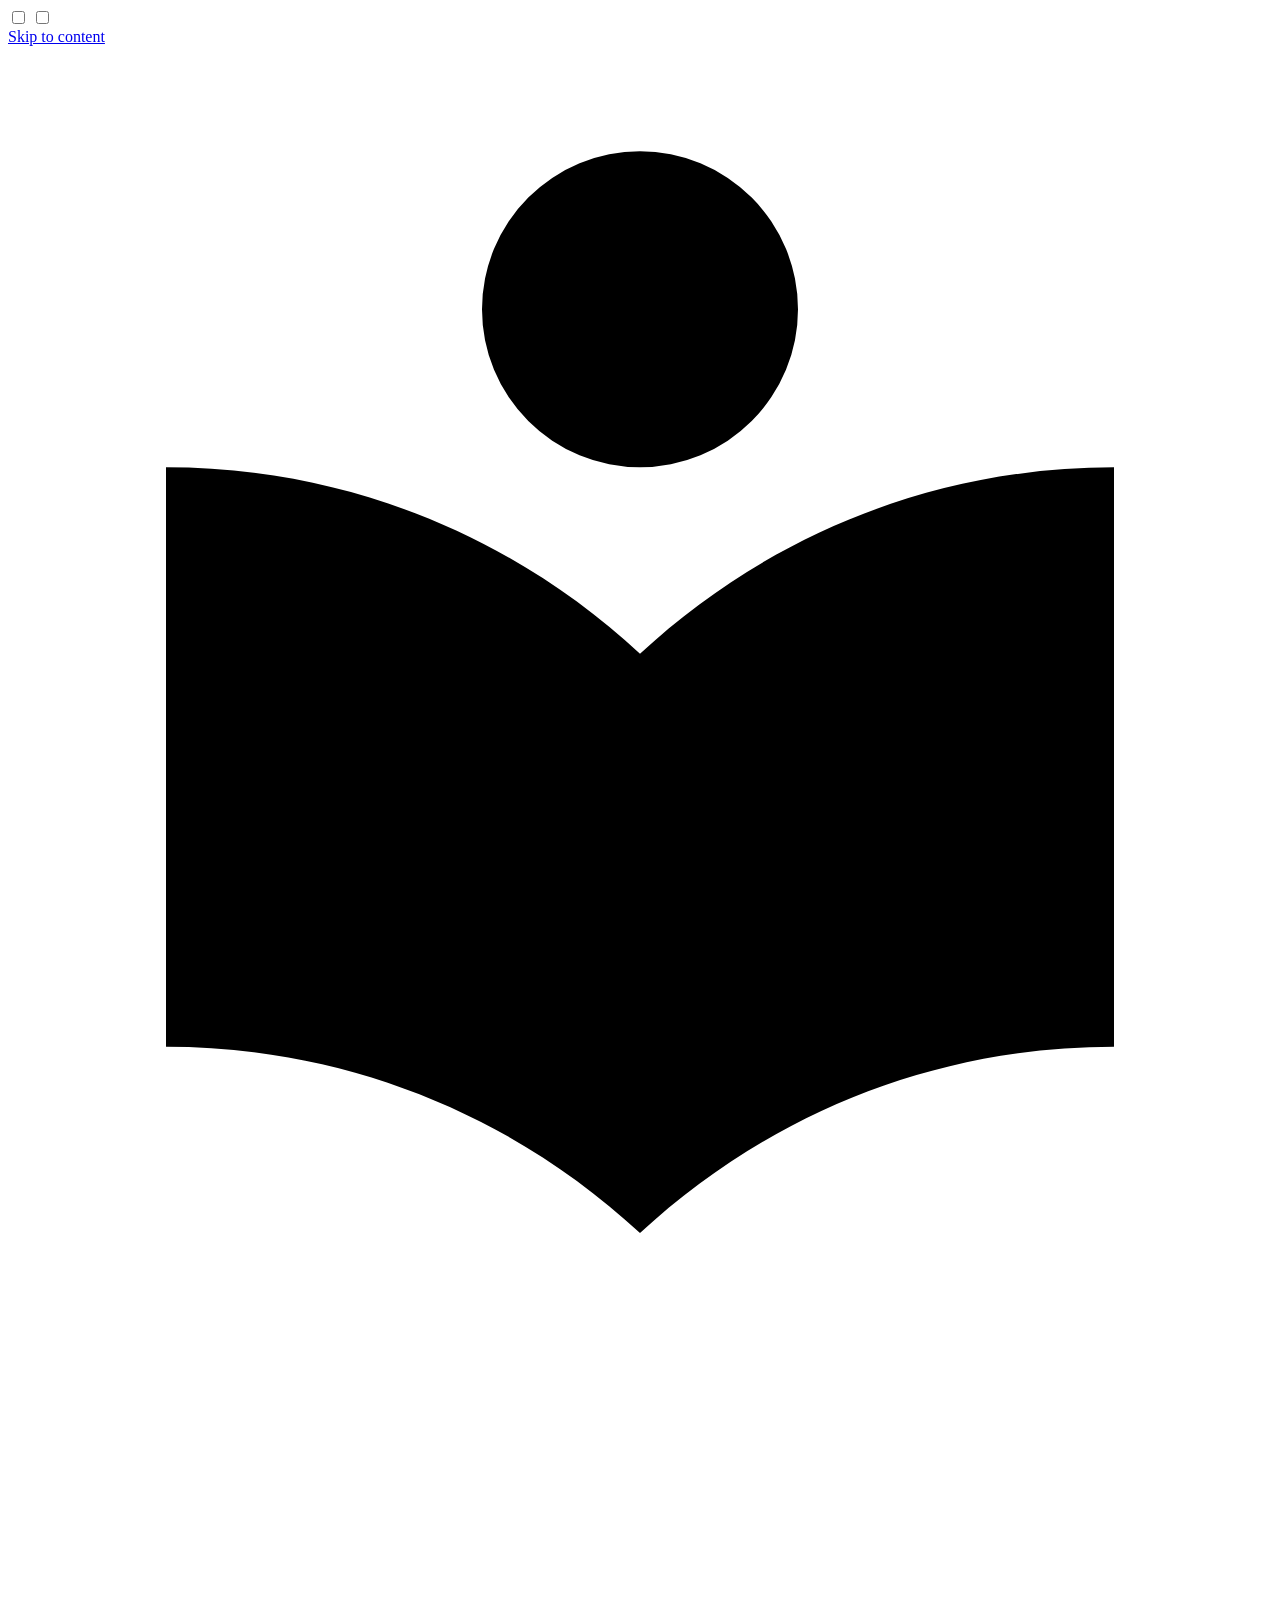
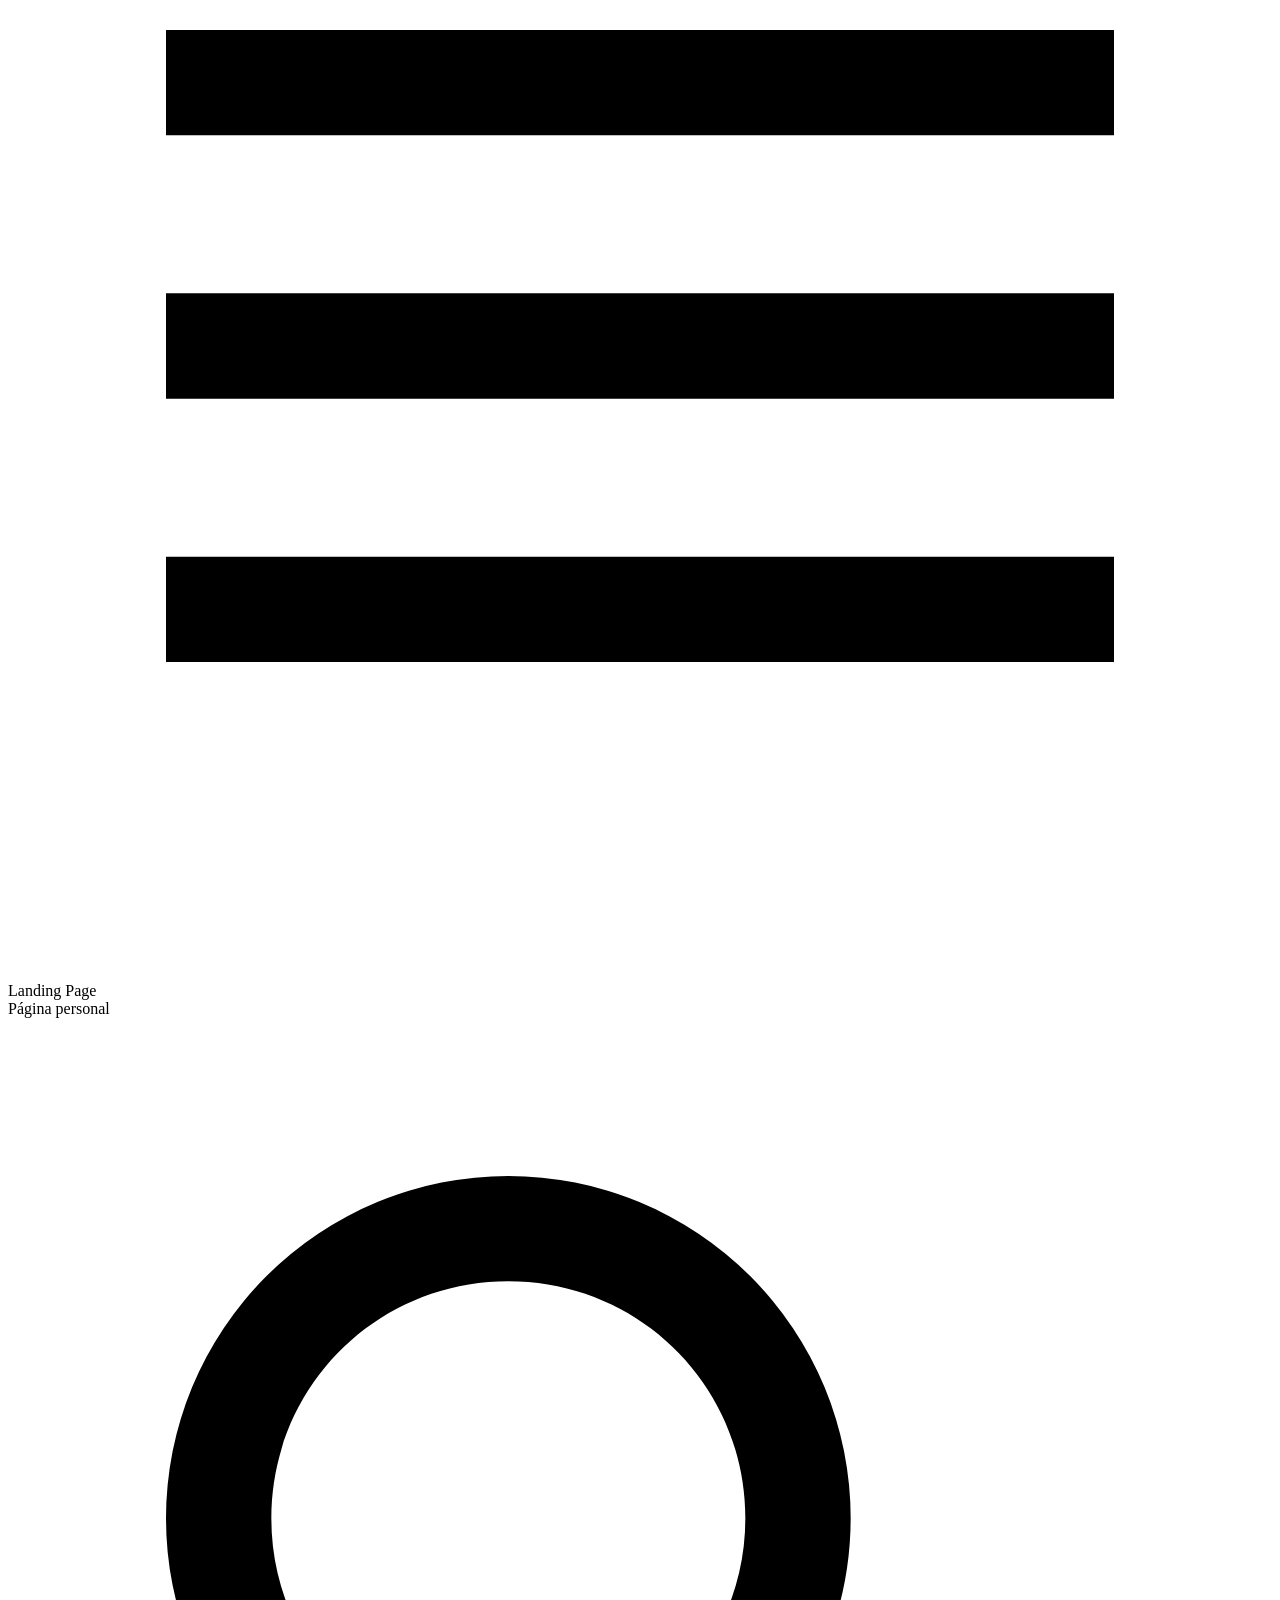
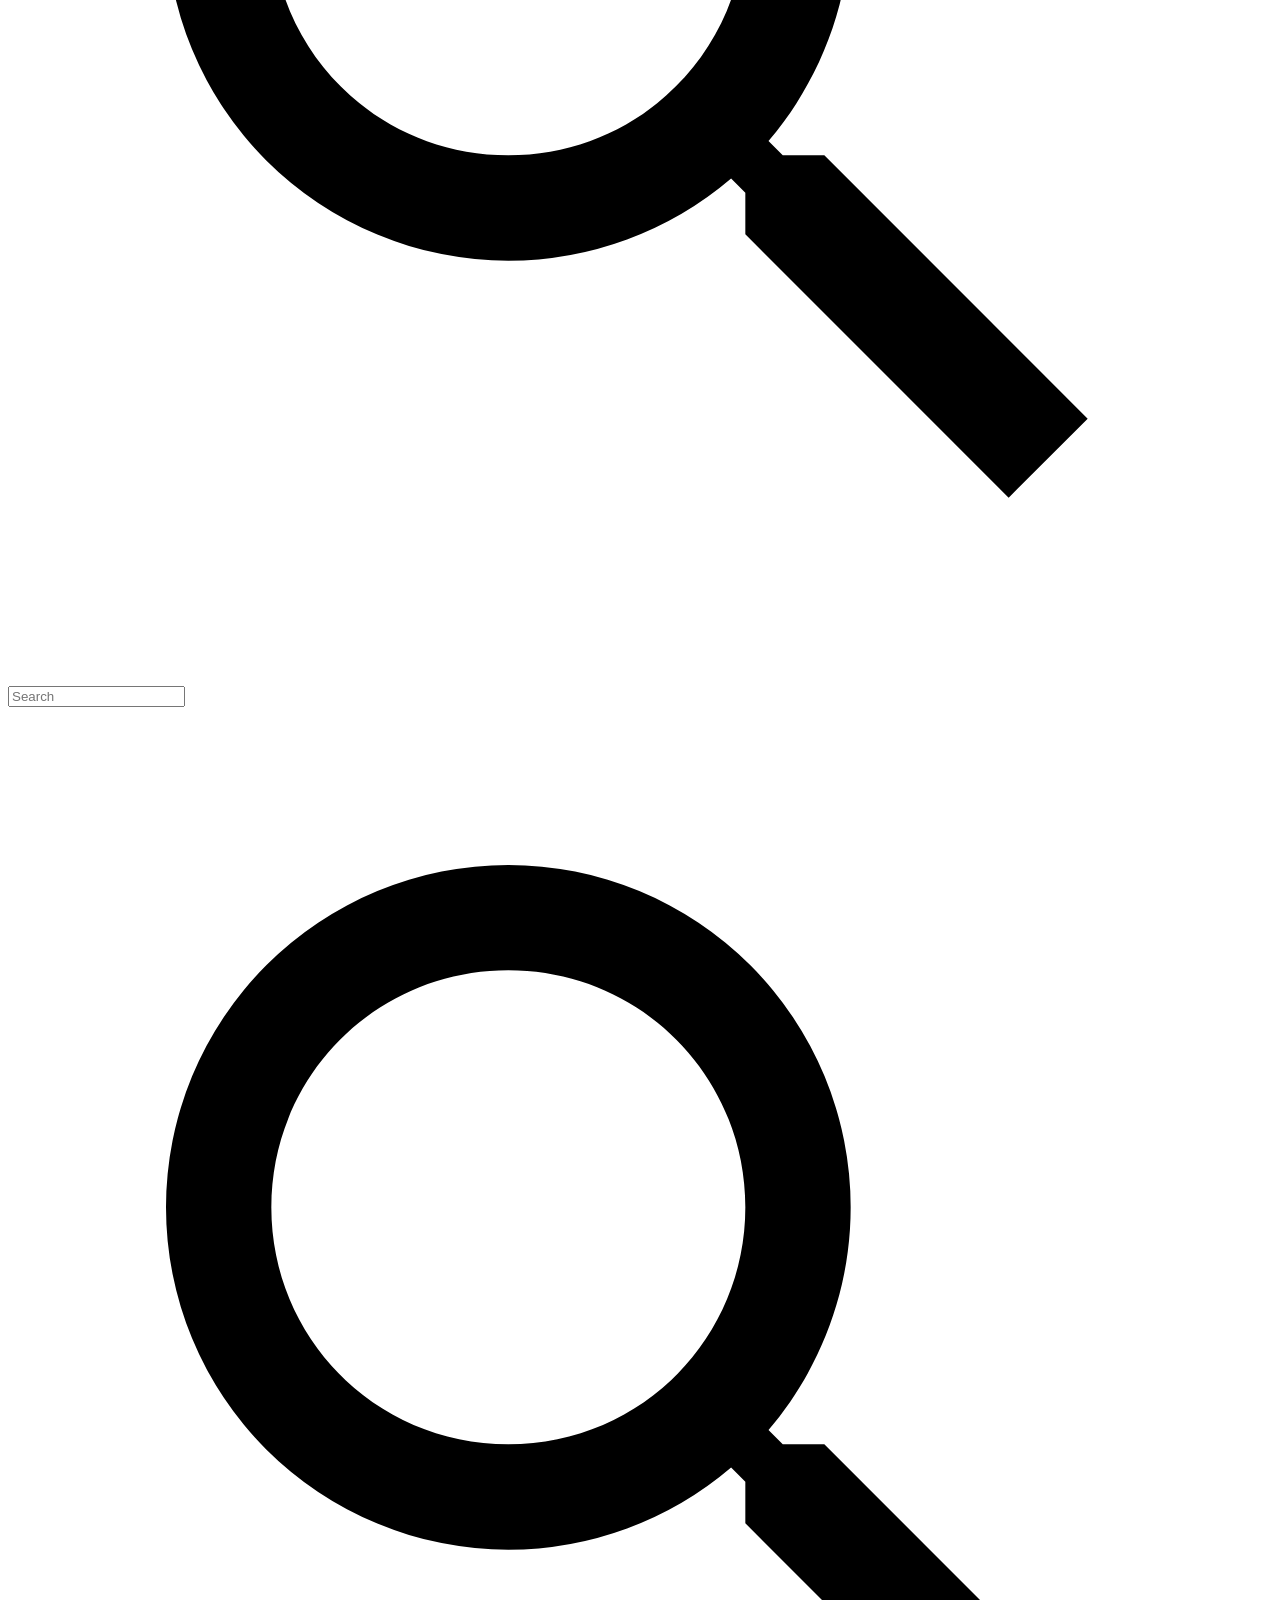
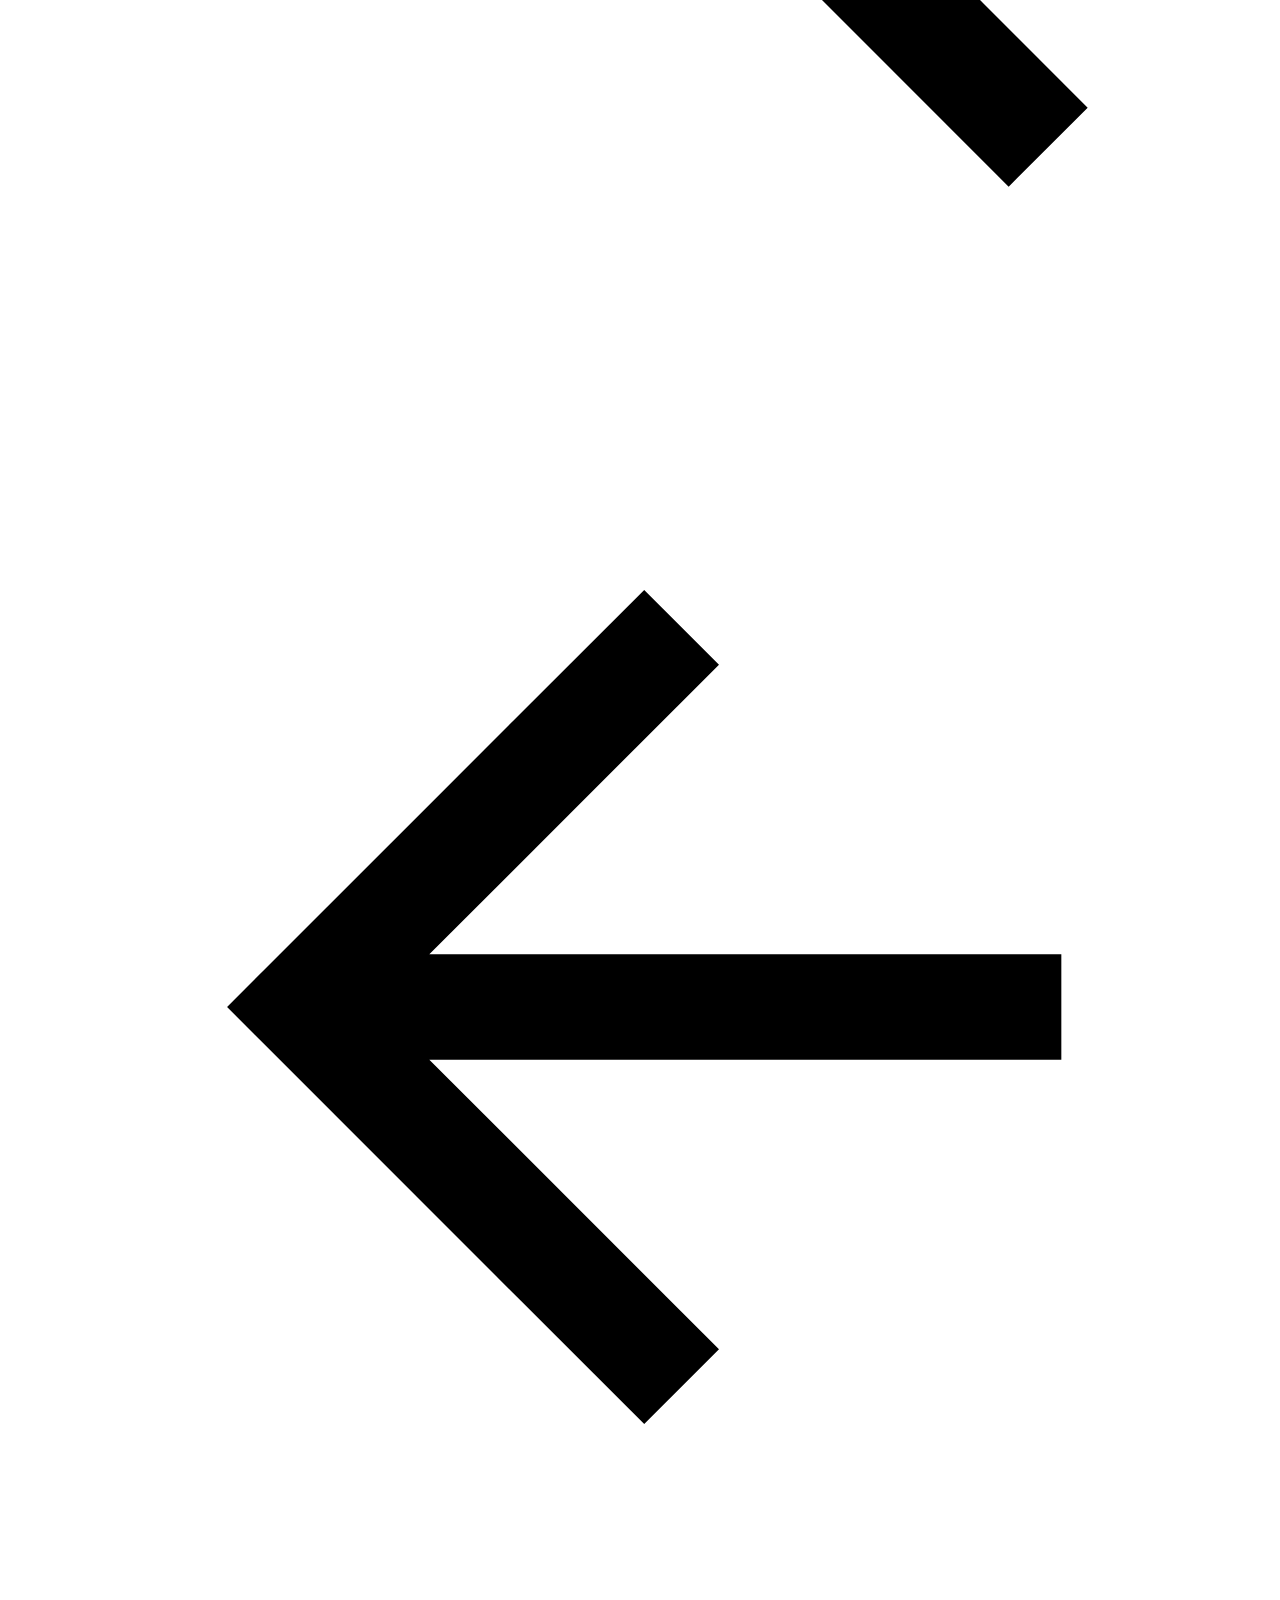
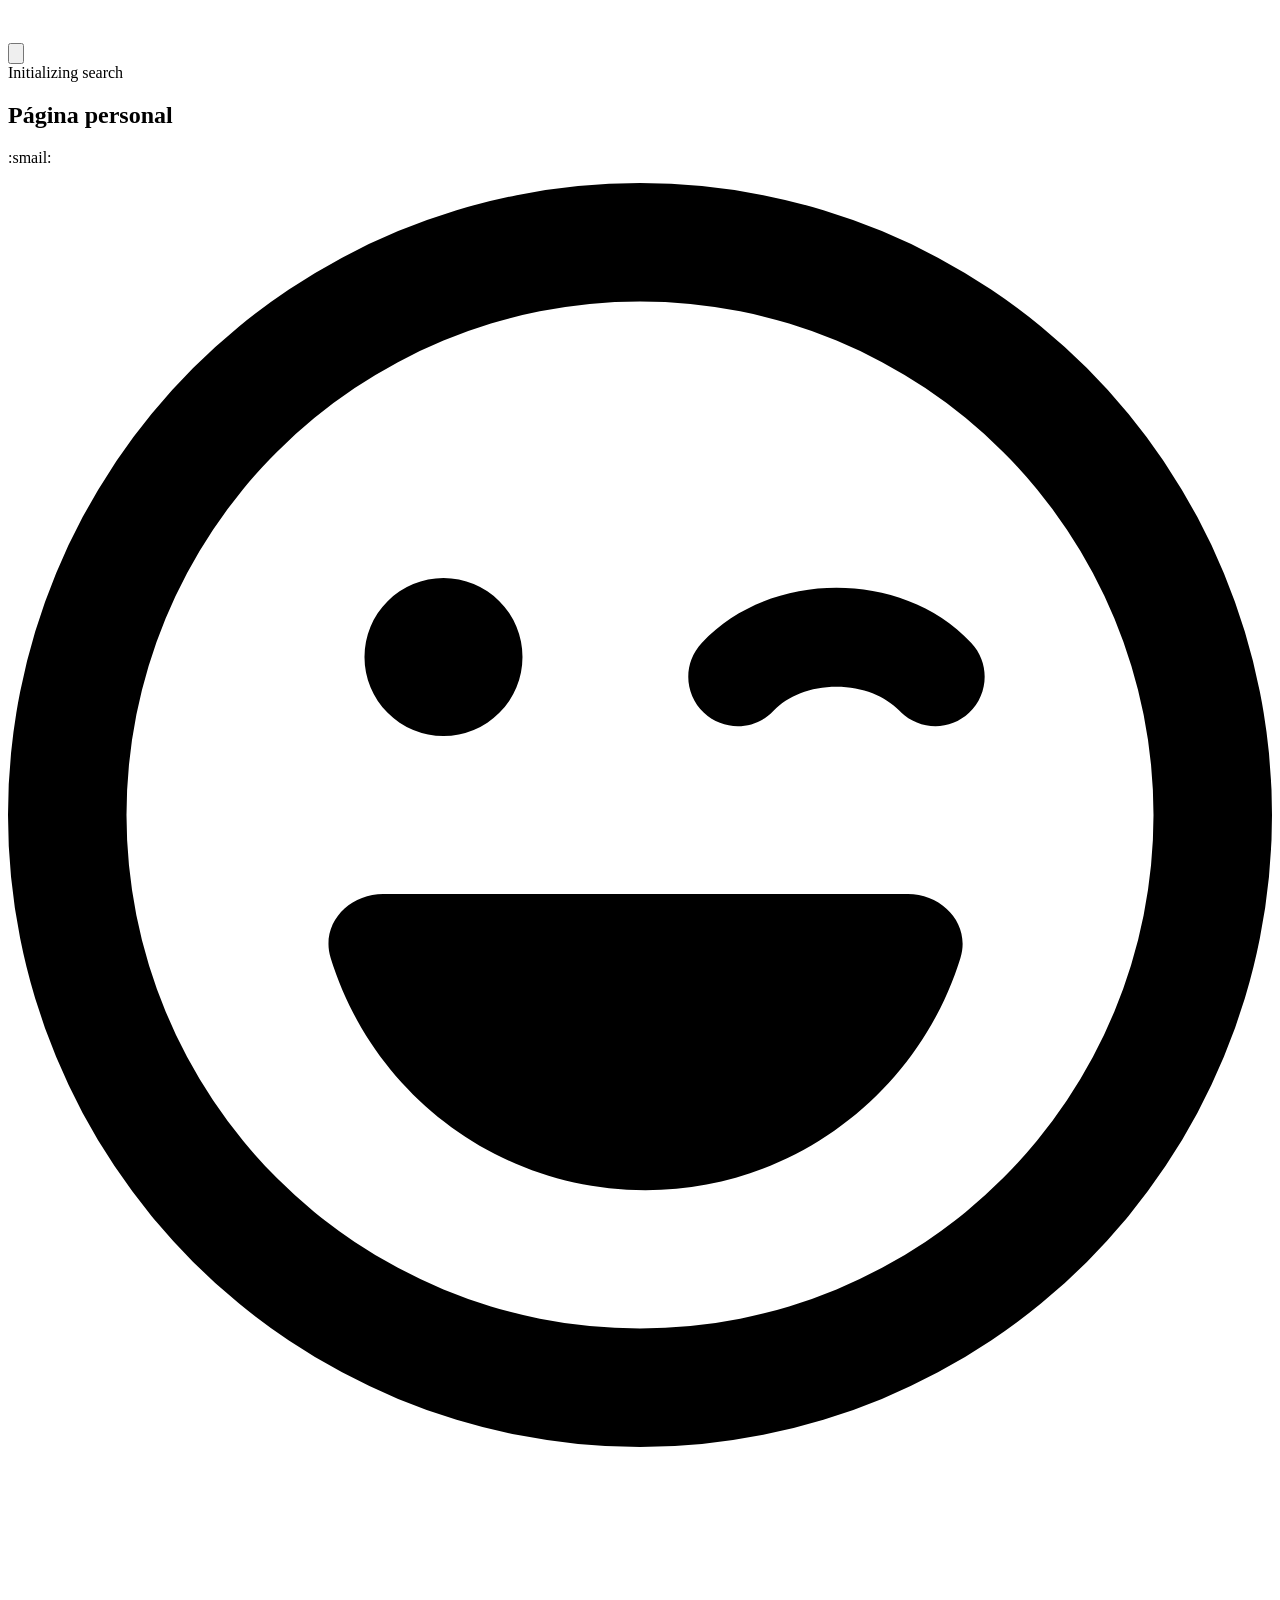
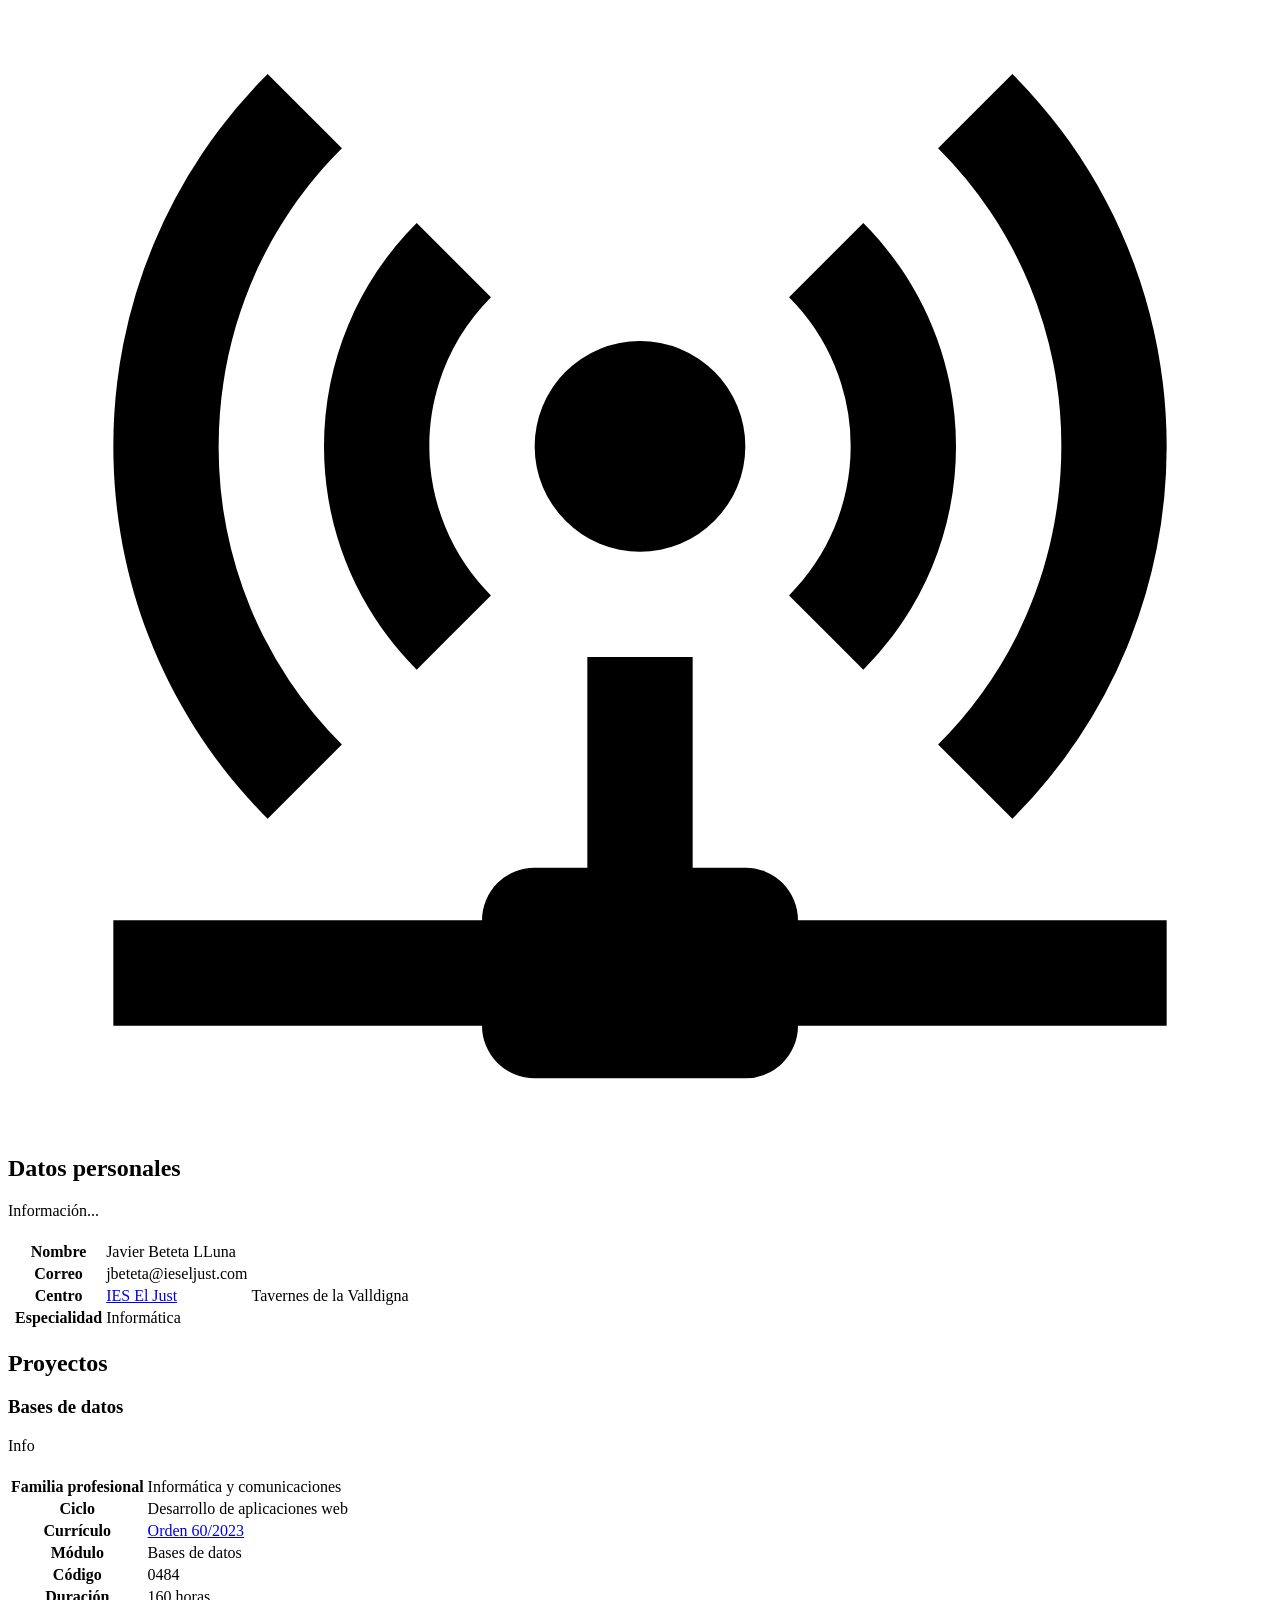
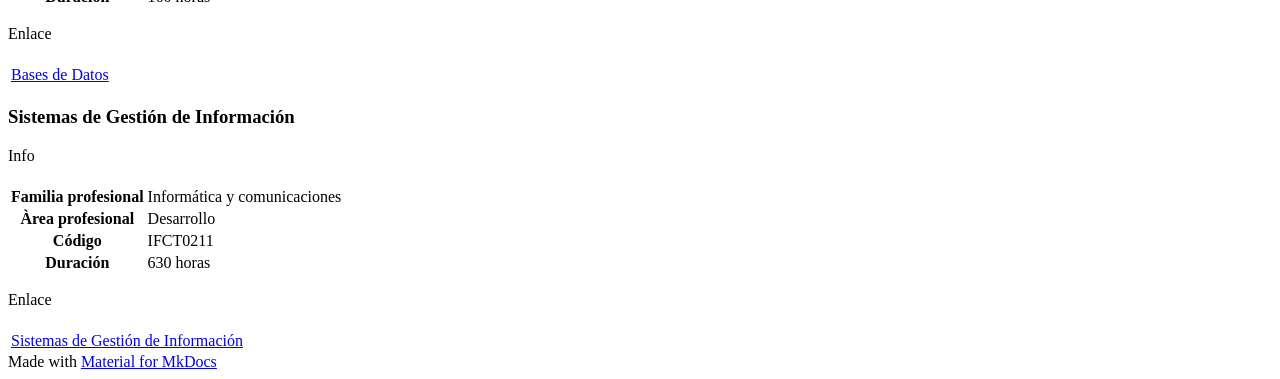
==== site/index.html @ 23076615 "ok" ====
<!doctype html>
<html lang="en" class="no-js">
  <head>
    
      <meta charset="utf-8">
      <meta name="viewport" content="width=device-width,initial-scale=1">
      
      
      
        <link rel="canonical" href="https://jbeteta-ies.github.io/jbeteta-ies.githib.io/">
      
      
      
      
      <link rel="icon" href="assets/images/favicon.png">
      <meta name="generator" content="mkdocs-1.6.1, mkdocs-material-9.5.50">
    
    
      
        <title>Landing Page</title>
      
    
    
      <link rel="stylesheet" href="assets/stylesheets/main.a40c8224.min.css">
      
      


    
    
      
    
    
      
        
        
        <link rel="preconnect" href="https://fonts.gstatic.com" crossorigin>
        <link rel="stylesheet" href="https://fonts.googleapis.com/css?family=Roboto:300,300i,400,400i,700,700i%7CRoboto+Mono:400,400i,700,700i&display=fallback">
        <style>:root{--md-text-font:"Roboto";--md-code-font:"Roboto Mono"}</style>
      
    
    
    <script>__md_scope=new URL(".",location),__md_hash=e=>[...e].reduce(((e,_)=>(e<<5)-e+_.charCodeAt(0)),0),__md_get=(e,_=localStorage,t=__md_scope)=>JSON.parse(_.getItem(t.pathname+"."+e)),__md_set=(e,_,t=localStorage,a=__md_scope)=>{try{t.setItem(a.pathname+"."+e,JSON.stringify(_))}catch(e){}}</script>
    
      

    
    
    
  </head>
  
  
    <body dir="ltr">
  
    
    <input class="md-toggle" data-md-toggle="drawer" type="checkbox" id="__drawer" autocomplete="off">
    <input class="md-toggle" data-md-toggle="search" type="checkbox" id="__search" autocomplete="off">
    <label class="md-overlay" for="__drawer"></label>
    <div data-md-component="skip">
      
        
        <a href="#pagina-personal" class="md-skip">
          Skip to content
        </a>
      
    </div>
    <div data-md-component="announce">
      
    </div>
    
    
      

  

<header class="md-header md-header--shadow" data-md-component="header">
  <nav class="md-header__inner md-grid" aria-label="Header">
    <a href="." title="Landing Page" class="md-header__button md-logo" aria-label="Landing Page" data-md-component="logo">
      
  
  <svg xmlns="http://www.w3.org/2000/svg" viewBox="0 0 24 24"><path d="M12 8a3 3 0 0 0 3-3 3 3 0 0 0-3-3 3 3 0 0 0-3 3 3 3 0 0 0 3 3m0 3.54C9.64 9.35 6.5 8 3 8v11c3.5 0 6.64 1.35 9 3.54 2.36-2.19 5.5-3.54 9-3.54V8c-3.5 0-6.64 1.35-9 3.54"/></svg>

    </a>
    <label class="md-header__button md-icon" for="__drawer">
      
      <svg xmlns="http://www.w3.org/2000/svg" viewBox="0 0 24 24"><path d="M3 6h18v2H3zm0 5h18v2H3zm0 5h18v2H3z"/></svg>
    </label>
    <div class="md-header__title" data-md-component="header-title">
      <div class="md-header__ellipsis">
        <div class="md-header__topic">
          <span class="md-ellipsis">
            Landing Page
          </span>
        </div>
        <div class="md-header__topic" data-md-component="header-topic">
          <span class="md-ellipsis">
            
              Página personal
            
          </span>
        </div>
      </div>
    </div>
    
    
      <script>var palette=__md_get("__palette");if(palette&&palette.color){if("(prefers-color-scheme)"===palette.color.media){var media=matchMedia("(prefers-color-scheme: light)"),input=document.querySelector(media.matches?"[data-md-color-media='(prefers-color-scheme: light)']":"[data-md-color-media='(prefers-color-scheme: dark)']");palette.color.media=input.getAttribute("data-md-color-media"),palette.color.scheme=input.getAttribute("data-md-color-scheme"),palette.color.primary=input.getAttribute("data-md-color-primary"),palette.color.accent=input.getAttribute("data-md-color-accent")}for(var[key,value]of Object.entries(palette.color))document.body.setAttribute("data-md-color-"+key,value)}</script>
    
    
    
      <label class="md-header__button md-icon" for="__search">
        
        <svg xmlns="http://www.w3.org/2000/svg" viewBox="0 0 24 24"><path d="M9.5 3A6.5 6.5 0 0 1 16 9.5c0 1.61-.59 3.09-1.56 4.23l.27.27h.79l5 5-1.5 1.5-5-5v-.79l-.27-.27A6.52 6.52 0 0 1 9.5 16 6.5 6.5 0 0 1 3 9.5 6.5 6.5 0 0 1 9.5 3m0 2C7 5 5 7 5 9.5S7 14 9.5 14 14 12 14 9.5 12 5 9.5 5"/></svg>
      </label>
      <div class="md-search" data-md-component="search" role="dialog">
  <label class="md-search__overlay" for="__search"></label>
  <div class="md-search__inner" role="search">
    <form class="md-search__form" name="search">
      <input type="text" class="md-search__input" name="query" aria-label="Search" placeholder="Search" autocapitalize="off" autocorrect="off" autocomplete="off" spellcheck="false" data-md-component="search-query" required>
      <label class="md-search__icon md-icon" for="__search">
        
        <svg xmlns="http://www.w3.org/2000/svg" viewBox="0 0 24 24"><path d="M9.5 3A6.5 6.5 0 0 1 16 9.5c0 1.61-.59 3.09-1.56 4.23l.27.27h.79l5 5-1.5 1.5-5-5v-.79l-.27-.27A6.52 6.52 0 0 1 9.5 16 6.5 6.5 0 0 1 3 9.5 6.5 6.5 0 0 1 9.5 3m0 2C7 5 5 7 5 9.5S7 14 9.5 14 14 12 14 9.5 12 5 9.5 5"/></svg>
        
        <svg xmlns="http://www.w3.org/2000/svg" viewBox="0 0 24 24"><path d="M20 11v2H8l5.5 5.5-1.42 1.42L4.16 12l7.92-7.92L13.5 5.5 8 11z"/></svg>
      </label>
      <nav class="md-search__options" aria-label="Search">
        
        <button type="reset" class="md-search__icon md-icon" title="Clear" aria-label="Clear" tabindex="-1">
          
          <svg xmlns="http://www.w3.org/2000/svg" viewBox="0 0 24 24"><path d="M19 6.41 17.59 5 12 10.59 6.41 5 5 6.41 10.59 12 5 17.59 6.41 19 12 13.41 17.59 19 19 17.59 13.41 12z"/></svg>
        </button>
      </nav>
      
    </form>
    <div class="md-search__output">
      <div class="md-search__scrollwrap" tabindex="0" data-md-scrollfix>
        <div class="md-search-result" data-md-component="search-result">
          <div class="md-search-result__meta">
            Initializing search
          </div>
          <ol class="md-search-result__list" role="presentation"></ol>
        </div>
      </div>
    </div>
  </div>
</div>
    
    
  </nav>
  
</header>
    
    <div class="md-container" data-md-component="container">
      
      
        
          
        
      
      <main class="md-main" data-md-component="main">
        <div class="md-main__inner md-grid">
          
            
              
                
              
              <div class="md-sidebar md-sidebar--primary" data-md-component="sidebar" data-md-type="navigation" hidden>
                <div class="md-sidebar__scrollwrap">
                  <div class="md-sidebar__inner">
                    



<nav class="md-nav md-nav--primary" aria-label="Navigation" data-md-level="0">
  <label class="md-nav__title" for="__drawer">
    <a href="." title="Landing Page" class="md-nav__button md-logo" aria-label="Landing Page" data-md-component="logo">
      
  
  <svg xmlns="http://www.w3.org/2000/svg" viewBox="0 0 24 24"><path d="M12 8a3 3 0 0 0 3-3 3 3 0 0 0-3-3 3 3 0 0 0-3 3 3 3 0 0 0 3 3m0 3.54C9.64 9.35 6.5 8 3 8v11c3.5 0 6.64 1.35 9 3.54 2.36-2.19 5.5-3.54 9-3.54V8c-3.5 0-6.64 1.35-9 3.54"/></svg>

    </a>
    Landing Page
  </label>
  
  <ul class="md-nav__list" data-md-scrollfix>
    
      
      
  
  
    
  
  
  
    <li class="md-nav__item md-nav__item--active">
      
      <input class="md-nav__toggle md-toggle" type="checkbox" id="__toc">
      
      
        
      
      
        <label class="md-nav__link md-nav__link--active" for="__toc">
          
  
  <span class="md-ellipsis">
    Página personal
  </span>
  

          <span class="md-nav__icon md-icon"></span>
        </label>
      
      <a href="." class="md-nav__link md-nav__link--active">
        
  
  <span class="md-ellipsis">
    Página personal
  </span>
  

      </a>
      
        

<nav class="md-nav md-nav--secondary" aria-label="Table of contents">
  
  
  
    
  
  
    <label class="md-nav__title" for="__toc">
      <span class="md-nav__icon md-icon"></span>
      Table of contents
    </label>
    <ul class="md-nav__list" data-md-component="toc" data-md-scrollfix>
      
        <li class="md-nav__item">
  <a href="#datos-personales" class="md-nav__link">
    <span class="md-ellipsis">
      Datos personales
    </span>
  </a>
  
</li>
      
        <li class="md-nav__item">
  <a href="#proyectos" class="md-nav__link">
    <span class="md-ellipsis">
      Proyectos
    </span>
  </a>
  
    <nav class="md-nav" aria-label="Proyectos">
      <ul class="md-nav__list">
        
          <li class="md-nav__item">
  <a href="#bases-de-datos" class="md-nav__link">
    <span class="md-ellipsis">
      Bases de datos
    </span>
  </a>
  
</li>
        
          <li class="md-nav__item">
  <a href="#sistemas-de-gestion-de-informacion" class="md-nav__link">
    <span class="md-ellipsis">
      Sistemas de Gestión de Información
    </span>
  </a>
  
</li>
        
      </ul>
    </nav>
  
</li>
      
    </ul>
  
</nav>
      
    </li>
  

    
  </ul>
</nav>
                  </div>
                </div>
              </div>
            
            
              
                
              
              <div class="md-sidebar md-sidebar--secondary" data-md-component="sidebar" data-md-type="toc" hidden>
                <div class="md-sidebar__scrollwrap">
                  <div class="md-sidebar__inner">
                    

<nav class="md-nav md-nav--secondary" aria-label="Table of contents">
  
  
  
    
  
  
    <label class="md-nav__title" for="__toc">
      <span class="md-nav__icon md-icon"></span>
      Table of contents
    </label>
    <ul class="md-nav__list" data-md-component="toc" data-md-scrollfix>
      
        <li class="md-nav__item">
  <a href="#datos-personales" class="md-nav__link">
    <span class="md-ellipsis">
      Datos personales
    </span>
  </a>
  
</li>
      
        <li class="md-nav__item">
  <a href="#proyectos" class="md-nav__link">
    <span class="md-ellipsis">
      Proyectos
    </span>
  </a>
  
    <nav class="md-nav" aria-label="Proyectos">
      <ul class="md-nav__list">
        
          <li class="md-nav__item">
  <a href="#bases-de-datos" class="md-nav__link">
    <span class="md-ellipsis">
      Bases de datos
    </span>
  </a>
  
</li>
        
          <li class="md-nav__item">
  <a href="#sistemas-de-gestion-de-informacion" class="md-nav__link">
    <span class="md-ellipsis">
      Sistemas de Gestión de Información
    </span>
  </a>
  
</li>
        
      </ul>
    </nav>
  
</li>
      
    </ul>
  
</nav>
                  </div>
                </div>
              </div>
            
          
          
            <div class="md-content" data-md-component="content">
              <article class="md-content__inner md-typeset">
                
                  


<h1 id="pagina-personal">Página personal</h1>
<p>:smail:</p>
<p><span class="twemoji"><svg xmlns="http://www.w3.org/2000/svg" viewBox="0 0 512 512"><!--! Font Awesome Free 6.7.2 by @fontawesome - https://fontawesome.com License - https://fontawesome.com/license/free (Icons: CC BY 4.0, Fonts: SIL OFL 1.1, Code: MIT License) Copyright 2024 Fonticons, Inc.--><path d="M464 256a208 208 0 1 0-416 0 208 208 0 1 0 416 0M0 256a256 256 0 1 1 512 0 256 256 0 1 1-512 0m130.7 57.9c-4.2-13.6 7.1-25.9 21.3-25.9h212.5c14.2 0 25.5 12.4 21.3 25.9C369 368.4 318.2 408 258.2 408s-110.8-39.6-127.5-94.1M144.4 192a32 32 0 1 1 64 0 32 32 0 1 1-64 0m165.8 21.7c-7.6 8.1-20.2 8.5-28.3.9s-8.5-20.2-.9-28.3c14.5-15.5 35.2-22.3 54.6-22.3s40.1 6.8 54.6 22.3c7.6 8.1 7.1 20.7-.9 28.3s-20.7 7.1-28.3-.9c-5.5-5.8-14.8-9.7-25.4-9.7s-19.9 3.8-25.4 9.7"/></svg></span></p>
<p><span class="twemoji"><svg xmlns="http://www.w3.org/2000/svg" viewBox="0 0 24 24"><path d="M4.93 3.93A9.97 9.97 0 0 0 2 11c0 2.76 1.12 5.26 2.93 7.07l1.41-1.41A7.94 7.94 0 0 1 4 11c0-2.21.89-4.22 2.34-5.66zm14.14 0-1.41 1.41A7.96 7.96 0 0 1 20 11c0 2.22-.89 4.22-2.34 5.66l1.41 1.41A9.97 9.97 0 0 0 22 11c0-2.76-1.12-5.26-2.93-7.07M7.76 6.76A5.98 5.98 0 0 0 6 11c0 1.65.67 3.15 1.76 4.24l1.41-1.41A4 4 0 0 1 8 11c0-1.11.45-2.11 1.17-2.83zm8.48 0-1.41 1.41A4 4 0 0 1 16 11c0 1.11-.45 2.11-1.17 2.83l1.41 1.41A5.98 5.98 0 0 0 18 11c0-1.65-.67-3.15-1.76-4.24M12 9a2 2 0 0 0-2 2 2 2 0 0 0 2 2 2 2 0 0 0 2-2 2 2 0 0 0-2-2m-1 6v4h-1a1 1 0 0 0-1 1H2v2h7a1 1 0 0 0 1 1h4a1 1 0 0 0 1-1h7v-2h-7a1 1 0 0 0-1-1h-1v-4z"/></svg></span></p>
<h2 id="datos-personales">Datos personales</h2>
<div class="admonition note info">
<p class="admonition-title">Información...</p>
<table>
<thead>
<tr>
<th style="text-align: center;"></th>
<th style="text-align: center;"></th>
<th style="text-align: left;"></th>
<th></th>
</tr>
</thead>
<tbody>
<tr>
<td style="text-align: center;"><span class="twemoji"><svg xmlns="http://www.w3.org/2000/svg" viewBox="0 0 24 24"><path d="M6 17c0-2 4-3.1 6-3.1s6 1.1 6 3.1v1H6m9-9a3 3 0 0 1-3 3 3 3 0 0 1-3-3 3 3 0 0 1 3-3 3 3 0 0 1 3 3M3 5v14a2 2 0 0 0 2 2h14a2 2 0 0 0 2-2V5a2 2 0 0 0-2-2H5a2 2 0 0 0-2 2"/></svg></span></td>
<td style="text-align: center;"><strong>Nombre</strong></td>
<td style="text-align: left;">Javier Beteta LLuna</td>
<td></td>
</tr>
<tr>
<td style="text-align: center;"><span class="twemoji"><svg xmlns="http://www.w3.org/2000/svg" viewBox="0 0 24 24"><path d="M5 3a2 2 0 0 0-2 2v14a2 2 0 0 0 2 2h14a2 2 0 0 0 2-2V5a2 2 0 0 0-2-2zm1.4 3.5h11.2c.77 0 1.4.62 1.4 1.4v8.2a1.4 1.4 0 0 1-1.4 1.4H6.4c-.77 0-1.4-.63-1.4-1.4V7.9c0-.78.62-1.4 1.4-1.4M6 8v2l6 4 6-4V8l-6 4z"/></svg></span></td>
<td style="text-align: center;"><strong>Correo</strong></td>
<td style="text-align: left;">jbeteta@ieseljust.com</td>
<td></td>
</tr>
<tr>
<td style="text-align: center;"><span class="twemoji"><svg xmlns="http://www.w3.org/2000/svg" viewBox="0 0 24 24"><path d="M15 9h2v2h-2zm2-4h-2v2h2zm-6 10h2v-2h-2zm2-10h-2v2h2zm-2 6h2V9h-2zM9 5H7v2h2zm0 4H7v2h2zm5.55 12H13v-3.5h-2V21H5V3h14v8.03c.71.06 1.39.28 2 .6V1H3v22h12.91c-.41-.56-.91-1.24-1.36-2M7 19h2v-2H7zm2-6H7v2h2zm13 3.5c0 2.6-3.5 6.5-3.5 6.5S15 19.1 15 16.5c0-1.9 1.6-3.5 3.5-3.5s3.5 1.6 3.5 3.5m-2.3.1c0-.6-.6-1.2-1.2-1.2s-1.2.5-1.2 1.2c0 .6.5 1.2 1.2 1.2s1.3-.6 1.2-1.2"/></svg></span></td>
<td style="text-align: center;"><strong>Centro</strong></td>
<td style="text-align: left;"><a href="https://portal.edu.gva.es/iesjaumeeljust/">IES El Just</a></td>
<td>Tavernes de la Valldigna</td>
</tr>
<tr>
<td style="text-align: center;"><span class="twemoji"><svg xmlns="http://www.w3.org/2000/svg" viewBox="0 0 24 24"><path d="M19 3H5c-1.1 0-2 .9-2 2v14c0 1.1.9 2 2 2h14c1.1 0 2-.9 2-2V5c0-1.1-.9-2-2-2m-8 5H9v2c0 1.1-.9 2-2 2 1.1 0 2 .9 2 2v2h2v2H9c-1.1 0-2-.9-2-2v-1c0-1.1-.9-2-2-2v-2c1.1 0 2-.9 2-2V8c0-1.1.9-2 2-2h2zm8 5c-1.1 0-2 .9-2 2v1c0 1.1-.9 2-2 2h-2v-2h2v-2c0-1.1.9-2 2-2-1.1 0-2-.9-2-2V8h-2V6h2c1.1 0 2 .9 2 2v1c0 1.1.9 2 2 2z"/></svg></span></td>
<td style="text-align: center;"><strong>Especialidad</strong></td>
<td style="text-align: left;">Informática</td>
<td></td>
</tr>
</tbody>
</table>
</div>
<h2 id="proyectos">Proyectos</h2>
<h3 id="bases-de-datos"><strong>Bases de datos</strong></h3>
<div class="grid">
<div class="admonition info">
<p class="admonition-title">Info</p>
<table>
<thead>
<tr>
<th style="text-align: center;"></th>
<th style="text-align: left;"></th>
<th></th>
</tr>
</thead>
<tbody>
<tr>
<td style="text-align: center;"><strong>Familia profesional</strong></td>
<td style="text-align: left;">Informática y comunicaciones</td>
<td></td>
</tr>
<tr>
<td style="text-align: center;"><strong>Ciclo</strong></td>
<td style="text-align: left;">Desarrollo de aplicaciones web</td>
<td></td>
</tr>
<tr>
<td style="text-align: center;"><strong>Currículo</strong></td>
<td style="text-align: left;"><a href="https://dogv.gva.es/es/eli/es-vc/o/2012/09/25/60/dof/vci-spa/pdf">Orden 60/2023</a></td>
<td></td>
</tr>
<tr>
<td style="text-align: center;"><strong>Módulo</strong></td>
<td style="text-align: left;">Bases de datos</td>
<td></td>
</tr>
<tr>
<td style="text-align: center;"><strong>Código</strong></td>
<td style="text-align: left;">0484</td>
<td></td>
</tr>
<tr>
<td style="text-align: center;"><strong>Duración</strong></td>
<td style="text-align: left;">160 horas</td>
<td></td>
</tr>
</tbody>
</table>
</div>
<div class="admonition info">
<p class="admonition-title">Enlace</p>
<table>
<thead>
<tr>
<th style="text-align: center;"></th>
</tr>
</thead>
<tbody>
<tr>
<td style="text-align: center;"><a class="md-button md-button--primary" href="https://jbeteta-ies.github.io/BBDD/">Bases de Datos</a></td>
</tr>
</tbody>
</table>
</div>
</div>
<h3 id="sistemas-de-gestion-de-informacion"><strong>Sistemas de Gestión de Información</strong></h3>
<div class="grid">
<div class="admonition info">
<p class="admonition-title">Info</p>
<table>
<thead>
<tr>
<th style="text-align: center;"></th>
<th style="text-align: left;"></th>
<th></th>
</tr>
</thead>
<tbody>
<tr>
<td style="text-align: center;"><strong>Familia profesional</strong></td>
<td style="text-align: left;">Informática y comunicaciones</td>
<td></td>
</tr>
<tr>
<td style="text-align: center;"><strong>Àrea profesional</strong></td>
<td style="text-align: left;">Desarrollo</td>
<td></td>
</tr>
<tr>
<td style="text-align: center;"><strong>Código</strong></td>
<td style="text-align: left;">IFCT0211</td>
<td></td>
</tr>
<tr>
<td style="text-align: center;"><strong>Duración</strong></td>
<td style="text-align: left;">630 horas</td>
<td></td>
</tr>
</tbody>
</table>
</div>
<div class="admonition info">
<p class="admonition-title">Enlace</p>
<table>
<thead>
<tr>
<th style="text-align: center;"></th>
</tr>
</thead>
<tbody>
<tr>
<td style="text-align: center;"><a class="md-button md-button--primary" href="https://jbeteta-ies.github.io/IFCT0211/">Sistemas de Gestión de Información</a></td>
</tr>
</tbody>
</table>
</div>
</div>







  
  




  



                
              </article>
            </div>
          
          
<script>var target=document.getElementById(location.hash.slice(1));target&&target.name&&(target.checked=target.name.startsWith("__tabbed_"))</script>
        </div>
        
      </main>
      
        <footer class="md-footer">
  
  <div class="md-footer-meta md-typeset">
    <div class="md-footer-meta__inner md-grid">
      <div class="md-copyright">
  
  
    Made with
    <a href="https://squidfunk.github.io/mkdocs-material/" target="_blank" rel="noopener">
      Material for MkDocs
    </a>
  
</div>
      
    </div>
  </div>
</footer>
      
    </div>
    <div class="md-dialog" data-md-component="dialog">
      <div class="md-dialog__inner md-typeset"></div>
    </div>
    
    
    <script id="__config" type="application/json">{"base": ".", "features": ["content.code.copy"], "search": "assets/javascripts/workers/search.f8cc74c7.min.js", "translations": {"clipboard.copied": "Copied to clipboard", "clipboard.copy": "Copy to clipboard", "search.result.more.one": "1 more on this page", "search.result.more.other": "# more on this page", "search.result.none": "No matching documents", "search.result.one": "1 matching document", "search.result.other": "# matching documents", "search.result.placeholder": "Type to start searching", "search.result.term.missing": "Missing", "select.version": "Select version"}}</script>
    
    
      <script src="assets/javascripts/bundle.60a45f97.min.js"></script>
      
    
  </body>
</html>
---- site/assets/stylesheets/main.a40c8224.min.css ----
@charset "UTF-8";html{-webkit-text-size-adjust:none;-moz-text-size-adjust:none;text-size-adjust:none;box-sizing:border-box}*,:after,:before{box-sizing:inherit}@media (prefers-reduced-motion){*,:after,:before{transition:none!important}}body{margin:0}a,button,input,label{-webkit-tap-highlight-color:transparent}a{color:inherit;text-decoration:none}hr{border:0;box-sizing:initial;display:block;height:.05rem;overflow:visible;padding:0}small{font-size:80%}sub,sup{line-height:1em}img{border-style:none}table{border-collapse:initial;border-spacing:0}td,th{font-weight:400;vertical-align:top}button{background:#0000;border:0;font-family:inherit;font-size:inherit;margin:0;padding:0}input{border:0;outline:none}:root{--md-primary-fg-color:#4051b5;--md-primary-fg-color--light:#5d6cc0;--md-primary-fg-color--dark:#303fa1;--md-primary-bg-color:#fff;--md-primary-bg-color--light:#ffffffb3;--md-accent-fg-color:#526cfe;--md-accent-fg-color--transparent:#526cfe1a;--md-accent-bg-color:#fff;--md-accent-bg-color--light:#ffffffb3}[data-md-color-scheme=default]{color-scheme:light}[data-md-color-scheme=default] img[src$="#gh-dark-mode-only"],[data-md-color-scheme=default] img[src$="#only-dark"]{display:none}:root,[data-md-color-scheme=default]{--md-hue:225deg;--md-default-fg-color:#000000de;--md-default-fg-color--light:#0000008a;--md-default-fg-color--lighter:#00000052;--md-default-fg-color--lightest:#00000012;--md-default-bg-color:#fff;--md-default-bg-color--light:#ffffffb3;--md-default-bg-color--lighter:#ffffff4d;--md-default-bg-color--lightest:#ffffff1f;--md-code-fg-color:#36464e;--md-code-bg-color:#f5f5f5;--md-code-hl-color:#4287ff;--md-code-hl-color--light:#4287ff1a;--md-code-hl-number-color:#d52a2a;--md-code-hl-special-color:#db1457;--md-code-hl-function-color:#a846b9;--md-code-hl-constant-color:#6e59d9;--md-code-hl-keyword-color:#3f6ec6;--md-code-hl-string-color:#1c7d4d;--md-code-hl-name-color:var(--md-code-fg-color);--md-code-hl-operator-color:var(--md-default-fg-color--light);--md-code-hl-punctuation-color:var(--md-default-fg-color--light);--md-code-hl-comment-color:var(--md-default-fg-color--light);--md-code-hl-generic-color:var(--md-default-fg-color--light);--md-code-hl-variable-color:var(--md-default-fg-color--light);--md-typeset-color:var(--md-default-fg-color);--md-typeset-a-color:var(--md-primary-fg-color);--md-typeset-del-color:#f5503d26;--md-typeset-ins-color:#0bd57026;--md-typeset-kbd-color:#fafafa;--md-typeset-kbd-accent-color:#fff;--md-typeset-kbd-border-color:#b8b8b8;--md-typeset-mark-color:#ffff0080;--md-typeset-table-color:#0000001f;--md-typeset-table-color--light:rgba(0,0,0,.035);--md-admonition-fg-color:var(--md-default-fg-color);--md-admonition-bg-color:var(--md-default-bg-color);--md-warning-fg-color:#000000de;--md-warning-bg-color:#ff9;--md-footer-fg-color:#fff;--md-footer-fg-color--light:#ffffffb3;--md-footer-fg-color--lighter:#ffffff73;--md-footer-bg-color:#000000de;--md-footer-bg-color--dark:#00000052;--md-shadow-z1:0 0.2rem 0.5rem #0000000d,0 0 0.05rem #0000001a;--md-shadow-z2:0 0.2rem 0.5rem #0000001a,0 0 0.05rem #00000040;--md-shadow-z3:0 0.2rem 0.5rem #0003,0 0 0.05rem #00000059}.md-icon svg{fill:currentcolor;display:block;height:1.2rem;width:1.2rem}body{-webkit-font-smoothing:antialiased;-moz-osx-font-smoothing:grayscale;--md-text-font-family:var(--md-text-font,_),-apple-system,BlinkMacSystemFont,Helvetica,Arial,sans-serif;--md-code-font-family:var(--md-code-font,_),SFMono-Regular,Consolas,Menlo,monospace}aside,body,input{font-feature-settings:"kern","liga";color:var(--md-typeset-color);font-family:var(--md-text-font-family)}code,kbd,pre{font-feature-settings:"kern";font-family:var(--md-code-font-family)}:root{--md-typeset-table-sort-icon:url('data:image/svg+xml;charset=utf-8,<svg xmlns="http://www.w3.org/2000/svg" viewBox="0 0 24 24"><path d="m18 21-4-4h3V7h-3l4-4 4 4h-3v10h3M2 19v-2h10v2M2 13v-2h7v2M2 7V5h4v2z"/></svg>');--md-typeset-table-sort-icon--asc:url('data:image/svg+xml;charset=utf-8,<svg xmlns="http://www.w3.org/2000/svg" viewBox="0 0 24 24"><path d="M19 17h3l-4 4-4-4h3V3h2M2 17h10v2H2M6 5v2H2V5m0 6h7v2H2z"/></svg>');--md-typeset-table-sort-icon--desc:url('data:image/svg+xml;charset=utf-8,<svg xmlns="http://www.w3.org/2000/svg" viewBox="0 0 24 24"><path d="M19 7h3l-4-4-4 4h3v14h2M2 17h10v2H2M6 5v2H2V5m0 6h7v2H2z"/></svg>')}.md-typeset{-webkit-print-color-adjust:exact;color-adjust:exact;font-size:.8rem;line-height:1.6}@media print{.md-typeset{font-size:.68rem}}.md-typeset blockquote,.md-typeset dl,.md-typeset figure,.md-typeset ol,.md-typeset pre,.md-typeset ul{margin-bottom:1em;margin-top:1em}.md-typeset h1{color:var(--md-default-fg-color--light);font-size:2em;line-height:1.3;margin:0 0 1.25em}.md-typeset h1,.md-typeset h2{font-weight:300;letter-spacing:-.01em}.md-typeset h2{font-size:1.5625em;line-height:1.4;margin:1.6em 0 .64em}.md-typeset h3{font-size:1.25em;font-weight:400;letter-spacing:-.01em;line-height:1.5;margin:1.6em 0 .8em}.md-typeset h2+h3{margin-top:.8em}.md-typeset h4{font-weight:700;letter-spacing:-.01em;margin:1em 0}.md-typeset h5,.md-typeset h6{color:var(--md-default-fg-color--light);font-size:.8em;font-weight:700;letter-spacing:-.01em;margin:1.25em 0}.md-typeset h5{text-transform:uppercase}.md-typeset h5 code{text-transform:none}.md-typeset hr{border-bottom:.05rem solid var(--md-default-fg-color--lightest);display:flow-root;margin:1.5em 0}.md-typeset a{color:var(--md-typeset-a-color);word-break:break-word}.md-typeset a,.md-typeset a:before{transition:color 125ms}.md-typeset a:focus,.md-typeset a:hover{color:var(--md-accent-fg-color)}.md-typeset a:focus code,.md-typeset a:hover code{background-color:var(--md-accent-fg-color--transparent)}.md-typeset a code{color:currentcolor;transition:background-color 125ms}.md-typeset a.focus-visible{outline-color:var(--md-accent-fg-color);outline-offset:.2rem}.md-typeset code,.md-typeset kbd,.md-typeset pre{color:var(--md-code-fg-color);direction:ltr;font-variant-ligatures:none}@media print{.md-typeset code,.md-typeset kbd,.md-typeset pre{white-space:pre-wrap}}.md-typeset code{background-color:var(--md-code-bg-color);border-radius:.1rem;-webkit-box-decoration-break:clone;box-decoration-break:clone;font-size:.85em;padding:0 .2941176471em;word-break:break-word}.md-typeset code:not(.focus-visible){-webkit-tap-highlight-color:transparent;outline:none}.md-typeset pre{display:flow-root;line-height:1.4;position:relative}.md-typeset pre>code{-webkit-box-decoration-break:slice;box-decoration-break:slice;box-shadow:none;display:block;margin:0;outline-color:var(--md-accent-fg-color);overflow:auto;padding:.7720588235em 1.1764705882em;scrollbar-color:var(--md-default-fg-color--lighter) #0000;scrollbar-width:thin;touch-action:auto;word-break:normal}.md-typeset pre>code:hover{scrollbar-color:var(--md-accent-fg-color) #0000}.md-typeset pre>code::-webkit-scrollbar{height:.2rem;width:.2rem}.md-typeset pre>code::-webkit-scrollbar-thumb{background-color:var(--md-default-fg-color--lighter)}.md-typeset pre>code::-webkit-scrollbar-thumb:hover{background-color:var(--md-accent-fg-color)}.md-typeset kbd{background-color:var(--md-typeset-kbd-color);border-radius:.1rem;box-shadow:0 .1rem 0 .05rem var(--md-typeset-kbd-border-color),0 .1rem 0 var(--md-typeset-kbd-border-color),0 -.1rem .2rem var(--md-typeset-kbd-accent-color) inset;color:var(--md-default-fg-color);display:inline-block;font-size:.75em;padding:0 .6666666667em;vertical-align:text-top;word-break:break-word}.md-typeset mark{background-color:var(--md-typeset-mark-color);-webkit-box-decoration-break:clone;box-decoration-break:clone;color:inherit;word-break:break-word}.md-typeset abbr{border-bottom:.05rem dotted var(--md-default-fg-color--light);cursor:help;text-decoration:none}.md-typeset small{opacity:.75}[dir=ltr] .md-typeset sub,[dir=ltr] .md-typeset sup{margin-left:.078125em}[dir=rtl] .md-typeset sub,[dir=rtl] .md-typeset sup{margin-right:.078125em}[dir=ltr] .md-typeset blockquote{padding-left:.6rem}[dir=rtl] .md-typeset blockquote{padding-right:.6rem}[dir=ltr] .md-typeset blockquote{border-left:.2rem solid var(--md-default-fg-color--lighter)}[dir=rtl] .md-typeset blockquote{border-right:.2rem solid var(--md-default-fg-color--lighter)}.md-typeset blockquote{color:var(--md-default-fg-color--light);margin-left:0;margin-right:0}.md-typeset ul{list-style-type:disc}.md-typeset ul[type]{list-style-type:revert-layer}[dir=ltr] .md-typeset ol,[dir=ltr] .md-typeset ul{margin-left:.625em}[dir=rtl] .md-typeset ol,[dir=rtl] .md-typeset ul{margin-right:.625em}.md-typeset ol,.md-typeset ul{padding:0}.md-typeset ol:not([hidden]),.md-typeset ul:not([hidden]){display:flow-root}.md-typeset ol ol,.md-typeset ul ol{list-style-type:lower-alpha}.md-typeset ol ol ol,.md-typeset ul ol ol{list-style-type:lower-roman}.md-typeset ol ol ol ol,.md-typeset ul ol ol ol{list-style-type:upper-alpha}.md-typeset ol ol ol ol ol,.md-typeset ul ol ol ol ol{list-style-type:upper-roman}.md-typeset ol[type],.md-typeset ul[type]{list-style-type:revert-layer}[dir=ltr] .md-typeset ol li,[dir=ltr] .md-typeset ul li{margin-left:1.25em}[dir=rtl] .md-typeset ol li,[dir=rtl] .md-typeset ul li{margin-right:1.25em}.md-typeset ol li,.md-typeset ul li{margin-bottom:.5em}.md-typeset ol li blockquote,.md-typeset ol li p,.md-typeset ul li blockquote,.md-typeset ul li p{margin:.5em 0}.md-typeset ol li:last-child,.md-typeset ul li:last-child{margin-bottom:0}[dir=ltr] .md-typeset ol li ol,[dir=ltr] .md-typeset ol li ul,[dir=ltr] .md-typeset ul li ol,[dir=ltr] .md-typeset ul li ul{margin-left:.625em}[dir=rtl] .md-typeset ol li ol,[dir=rtl] .md-typeset ol li ul,[dir=rtl] .md-typeset ul li ol,[dir=rtl] .md-typeset ul li ul{margin-right:.625em}.md-typeset ol li ol,.md-typeset ol li ul,.md-typeset ul li ol,.md-typeset ul li ul{margin-bottom:.5em;margin-top:.5em}[dir=ltr] .md-typeset dd{margin-left:1.875em}[dir=rtl] .md-typeset dd{margin-right:1.875em}.md-typeset dd{margin-bottom:1.5em;margin-top:1em}.md-typeset img,.md-typeset svg,.md-typeset video{height:auto;max-width:100%}.md-typeset img[align=left]{margin:1em 1em 1em 0}.md-typeset img[align=right]{margin:1em 0 1em 1em}.md-typeset img[align]:only-child{margin-top:0}.md-typeset figure{display:flow-root;margin:1em auto;max-width:100%;text-align:center;width:-moz-fit-content;width:fit-content}.md-typeset figure img{display:block;margin:0 auto}.md-typeset figcaption{font-style:italic;margin:1em auto;max-width:24rem}.md-typeset iframe{max-width:100%}.md-typeset table:not([class]){background-color:var(--md-default-bg-color);border:.05rem solid var(--md-typeset-table-color);border-radius:.1rem;display:inline-block;font-size:.64rem;max-width:100%;overflow:auto;touch-action:auto}@media print{.md-typeset table:not([class]){display:table}}.md-typeset table:not([class])+*{margin-top:1.5em}.md-typeset table:not([class]) td>:first-child,.md-typeset table:not([class]) th>:first-child{margin-top:0}.md-typeset table:not([class]) td>:last-child,.md-typeset table:not([class]) th>:last-child{margin-bottom:0}.md-typeset table:not([class]) td:not([align]),.md-typeset table:not([class]) th:not([align]){text-align:left}[dir=rtl] .md-typeset table:not([class]) td:not([align]),[dir=rtl] .md-typeset table:not([class]) th:not([align]){text-align:right}.md-typeset table:not([class]) th{font-weight:700;min-width:5rem;padding:.9375em 1.25em;vertical-align:top}.md-typeset table:not([class]) td{border-top:.05rem solid var(--md-typeset-table-color);padding:.9375em 1.25em;vertical-align:top}.md-typeset table:not([class]) tbody tr{transition:background-color 125ms}.md-typeset table:not([class]) tbody tr:hover{background-color:var(--md-typeset-table-color--light);box-shadow:0 .05rem 0 var(--md-default-bg-color) inset}.md-typeset table:not([class]) a{word-break:normal}.md-typeset table th[role=columnheader]{cursor:pointer}[dir=ltr] .md-typeset table th[role=columnheader]:after{margin-left:.5em}[dir=rtl] .md-typeset table th[role=columnheader]:after{margin-right:.5em}.md-typeset table th[role=columnheader]:after{content:"";display:inline-block;height:1.2em;-webkit-mask-image:var(--md-typeset-table-sort-icon);mask-image:var(--md-typeset-table-sort-icon);-webkit-mask-repeat:no-repeat;mask-repeat:no-repeat;-webkit-mask-size:contain;mask-size:contain;transition:background-color 125ms;vertical-align:text-bottom;width:1.2em}.md-typeset table th[role=columnheader]:hover:after{background-color:var(--md-default-fg-color--lighter)}.md-typeset table th[role=columnheader][aria-sort=ascending]:after{background-color:var(--md-default-fg-color--light);-webkit-mask-image:var(--md-typeset-table-sort-icon--asc);mask-image:var(--md-typeset-table-sort-icon--asc)}.md-typeset table th[role=columnheader][aria-sort=descending]:after{background-color:var(--md-default-fg-color--light);-webkit-mask-image:var(--md-typeset-table-sort-icon--desc);mask-image:var(--md-typeset-table-sort-icon--desc)}.md-typeset__scrollwrap{margin:1em -.8rem;overflow-x:auto;touch-action:auto}.md-typeset__table{display:inline-block;margin-bottom:.5em;padding:0 .8rem}@media print{.md-typeset__table{display:block}}html .md-typeset__table table{display:table;margin:0;overflow:hidden;width:100%}@media screen and (max-width:44.984375em){.md-content__inner>pre{margin:1em -.8rem}.md-content__inner>pre code{border-radius:0}}.md-typeset .md-author{border-radius:100%;display:block;flex-shrink:0;height:1.6rem;overflow:hidden;position:relative;transition:color 125ms,transform 125ms;width:1.6rem}.md-typeset .md-author img{display:block}.md-typeset .md-author--more{background:var(--md-default-fg-color--lightest);color:var(--md-default-fg-color--lighter);font-size:.6rem;font-weight:700;line-height:1.6rem;text-align:center}.md-typeset .md-author--long{height:2.4rem;width:2.4rem}.md-typeset a.md-author{transform:scale(1)}.md-typeset a.md-author img{border-radius:100%;filter:grayscale(100%) opacity(75%);transition:filter 125ms}.md-typeset a.md-author:focus,.md-typeset a.md-author:hover{transform:scale(1.1);z-index:1}.md-typeset a.md-author:focus img,.md-typeset a.md-author:hover img{filter:grayscale(0)}.md-banner{background-color:var(--md-footer-bg-color);color:var(--md-footer-fg-color);overflow:auto}@media print{.md-banner{display:none}}.md-banner--warning{background-color:var(--md-warning-bg-color);color:var(--md-warning-fg-color)}.md-banner__inner{font-size:.7rem;margin:.6rem auto;padding:0 .8rem}[dir=ltr] .md-banner__button{float:right}[dir=rtl] .md-banner__button{float:left}.md-banner__button{color:inherit;cursor:pointer;transition:opacity .25s}.no-js .md-banner__button{display:none}.md-banner__button:hover{opacity:.7}html{font-size:125%;height:100%;overflow-x:hidden}@media screen and (min-width:100em){html{font-size:137.5%}}@media screen and (min-width:125em){html{font-size:150%}}body{background-color:var(--md-default-bg-color);display:flex;flex-direction:column;font-size:.5rem;min-height:100%;position:relative;width:100%}@media print{body{display:block}}@media screen and (max-width:59.984375em){body[data-md-scrolllock]{position:fixed}}.md-grid{margin-left:auto;margin-right:auto;max-width:61rem}.md-container{display:flex;flex-direction:column;flex-grow:1}@media print{.md-container{display:block}}.md-main{flex-grow:1}.md-main__inner{display:flex;height:100%;margin-top:1.5rem}.md-ellipsis{overflow:hidden;text-overflow:ellipsis}.md-toggle{display:none}.md-option{height:0;opacity:0;position:absolute;width:0}.md-option:checked+label:not([hidden]){display:block}.md-option.focus-visible+label{outline-color:var(--md-accent-fg-color);outline-style:auto}.md-skip{background-color:var(--md-default-fg-color);border-radius:.1rem;color:var(--md-default-bg-color);font-size:.64rem;margin:.5rem;opacity:0;outline-color:var(--md-accent-fg-color);padding:.3rem .5rem;position:fixed;transform:translateY(.4rem);z-index:-1}.md-skip:focus{opacity:1;transform:translateY(0);transition:transform .25s cubic-bezier(.4,0,.2,1),opacity 175ms 75ms;z-index:10}@page{margin:25mm}:root{--md-clipboard-icon:url('data:image/svg+xml;charset=utf-8,<svg xmlns="http://www.w3.org/2000/svg" viewBox="0 0 24 24"><path d="M19 21H8V7h11m0-2H8a2 2 0 0 0-2 2v14a2 2 0 0 0 2 2h11a2 2 0 0 0 2-2V7a2 2 0 0 0-2-2m-3-4H4a2 2 0 0 0-2 2v14h2V3h12z"/></svg>')}.md-clipboard{border-radius:.1rem;color:var(--md-default-fg-color--lightest);cursor:pointer;height:1.5em;outline-color:var(--md-accent-fg-color);outline-offset:.1rem;position:absolute;right:.5em;top:.5em;transition:color .25s;width:1.5em;z-index:1}@media print{.md-clipboard{display:none}}.md-clipboard:not(.focus-visible){-webkit-tap-highlight-color:transparent;outline:none}:hover>.md-clipboard{color:var(--md-default-fg-color--light)}.md-clipboard:focus,.md-clipboard:hover{color:var(--md-accent-fg-color)}.md-clipboard:after{background-color:currentcolor;content:"";display:block;height:1.125em;margin:0 auto;-webkit-mask-image:var(--md-clipboard-icon);mask-image:var(--md-clipboard-icon);-webkit-mask-position:center;mask-position:center;-webkit-mask-repeat:no-repeat;mask-repeat:no-repeat;-webkit-mask-size:contain;mask-size:contain;width:1.125em}.md-clipboard--inline{cursor:pointer}.md-clipboard--inline code{transition:color .25s,background-color .25s}.md-clipboard--inline:focus code,.md-clipboard--inline:hover code{background-color:var(--md-accent-fg-color--transparent);color:var(--md-accent-fg-color)}.md-typeset .md-code__content{display:grid}@keyframes consent{0%{opacity:0;transform:translateY(100%)}to{opacity:1;transform:translateY(0)}}@keyframes overlay{0%{opacity:0}to{opacity:1}}.md-consent__overlay{animation:overlay .25s both;-webkit-backdrop-filter:blur(.1rem);backdrop-filter:blur(.1rem);background-color:#0000008a;height:100%;opacity:1;position:fixed;top:0;width:100%;z-index:5}.md-consent__inner{animation:consent .5s cubic-bezier(.1,.7,.1,1) both;background-color:var(--md-default-bg-color);border:0;border-radius:.1rem;bottom:0;box-shadow:0 0 .2rem #0000001a,0 .2rem .4rem #0003;max-height:100%;overflow:auto;padding:0;position:fixed;width:100%;z-index:5}.md-consent__form{padding:.8rem}.md-consent__settings{display:none;margin:1em 0}input:checked+.md-consent__settings{display:block}.md-consent__controls{margin-bottom:.8rem}.md-typeset .md-consent__controls .md-button{display:inline}@media screen and (max-width:44.984375em){.md-typeset .md-consent__controls .md-button{display:block;margin-top:.4rem;text-align:center;width:100%}}.md-consent label{cursor:pointer}.md-content{flex-grow:1;min-width:0}.md-content__inner{margin:0 .8rem 1.2rem;padding-top:.6rem}@media screen and (min-width:76.25em){[dir=ltr] .md-sidebar--primary:not([hidden])~.md-content>.md-content__inner{margin-left:1.2rem}[dir=ltr] .md-sidebar--secondary:not([hidden])~.md-content>.md-content__inner,[dir=rtl] .md-sidebar--primary:not([hidden])~.md-content>.md-content__inner{margin-right:1.2rem}[dir=rtl] .md-sidebar--secondary:not([hidden])~.md-content>.md-content__inner{margin-left:1.2rem}}.md-content__inner:before{content:"";display:block;height:.4rem}.md-content__inner>:last-child{margin-bottom:0}[dir=ltr] .md-content__button{float:right}[dir=rtl] .md-content__button{float:left}[dir=ltr] .md-content__button{margin-left:.4rem}[dir=rtl] .md-content__button{margin-right:.4rem}.md-content__button{margin:.4rem 0;padding:0}@media print{.md-content__button{display:none}}.md-typeset .md-content__button{color:var(--md-default-fg-color--lighter)}.md-content__button svg{display:inline;vertical-align:top}[dir=rtl] .md-content__button svg{transform:scaleX(-1)}[dir=ltr] .md-dialog{right:.8rem}[dir=rtl] .md-dialog{left:.8rem}.md-dialog{background-color:var(--md-default-fg-color);border-radius:.1rem;bottom:.8rem;box-shadow:var(--md-shadow-z3);min-width:11.1rem;opacity:0;padding:.4rem .6rem;pointer-events:none;position:fixed;transform:translateY(100%);transition:transform 0ms .4s,opacity .4s;z-index:4}@media print{.md-dialog{display:none}}.md-dialog--active{opacity:1;pointer-events:auto;transform:translateY(0);transition:transform .4s cubic-bezier(.075,.85,.175,1),opacity .4s}.md-dialog__inner{color:var(--md-default-bg-color);font-size:.7rem}.md-feedback{margin:2em 0 1em;text-align:center}.md-feedback fieldset{border:none;margin:0;padding:0}.md-feedback__title{font-weight:700;margin:1em auto}.md-feedback__inner{position:relative}.md-feedback__list{display:flex;flex-wrap:wrap;place-content:baseline center;position:relative}.md-feedback__list:hover .md-icon:not(:disabled){color:var(--md-default-fg-color--lighter)}:disabled .md-feedback__list{min-height:1.8rem}.md-feedback__icon{color:var(--md-default-fg-color--light);cursor:pointer;flex-shrink:0;margin:0 .1rem;transition:color 125ms}.md-feedback__icon:not(:disabled).md-icon:hover{color:var(--md-accent-fg-color)}.md-feedback__icon:disabled{color:var(--md-default-fg-color--lightest);pointer-events:none}.md-feedback__note{opacity:0;position:relative;transform:translateY(.4rem);transition:transform .4s cubic-bezier(.1,.7,.1,1),opacity .15s}.md-feedback__note>*{margin:0 auto;max-width:16rem}:disabled .md-feedback__note{opacity:1;transform:translateY(0)}@media print{.md-feedback{display:none}}.md-footer{background-color:var(--md-footer-bg-color);color:var(--md-footer-fg-color)}@media print{.md-footer{display:none}}.md-footer__inner{justify-content:space-between;overflow:auto;padding:.2rem}.md-footer__inner:not([hidden]){display:flex}.md-footer__link{align-items:end;display:flex;flex-grow:0.01;margin-bottom:.4rem;margin-top:1rem;max-width:100%;outline-color:var(--md-accent-fg-color);overflow:hidden;transition:opacity .25s}.md-footer__link:focus,.md-footer__link:hover{opacity:.7}[dir=rtl] .md-footer__link svg{transform:scaleX(-1)}@media screen and (max-width:44.984375em){.md-footer__link--prev{flex-shrink:0}.md-footer__link--prev .md-footer__title{display:none}}[dir=ltr] .md-footer__link--next{margin-left:auto}[dir=rtl] .md-footer__link--next{margin-right:auto}.md-footer__link--next{text-align:right}[dir=rtl] .md-footer__link--next{text-align:left}.md-footer__title{flex-grow:1;font-size:.9rem;margin-bottom:.7rem;max-width:calc(100% - 2.4rem);padding:0 1rem;white-space:nowrap}.md-footer__button{margin:.2rem;padding:.4rem}.md-footer__direction{font-size:.64rem;opacity:.7}.md-footer-meta{background-color:var(--md-footer-bg-color--dark)}.md-footer-meta__inner{display:flex;flex-wrap:wrap;justify-content:space-between;padding:.2rem}html .md-footer-meta.md-typeset a{color:var(--md-footer-fg-color--light)}html .md-footer-meta.md-typeset a:focus,html .md-footer-meta.md-typeset a:hover{color:var(--md-footer-fg-color)}.md-copyright{color:var(--md-footer-fg-color--lighter);font-size:.64rem;margin:auto .6rem;padding:.4rem 0;width:100%}@media screen and (min-width:45em){.md-copyright{width:auto}}.md-copyright__highlight{color:var(--md-footer-fg-color--light)}.md-social{display:inline-flex;gap:.2rem;margin:0 .4rem;padding:.2rem 0 .6rem}@media screen and (min-width:45em){.md-social{padding:.6rem 0}}.md-social__link{display:inline-block;height:1.6rem;text-align:center;width:1.6rem}.md-social__link:before{line-height:1.9}.md-social__link svg{fill:currentcolor;max-height:.8rem;vertical-align:-25%}.md-typeset .md-button{border:.1rem solid;border-radius:.1rem;color:var(--md-primary-fg-color);cursor:pointer;display:inline-block;font-weight:700;padding:.625em 2em;transition:color 125ms,background-color 125ms,border-color 125ms}.md-typeset .md-button--primary{background-color:var(--md-primary-fg-color);border-color:var(--md-primary-fg-color);color:var(--md-primary-bg-color)}.md-typeset .md-button:focus,.md-typeset .md-button:hover{background-color:var(--md-accent-fg-color);border-color:var(--md-accent-fg-color);color:var(--md-accent-bg-color)}[dir=ltr] .md-typeset .md-input{border-top-left-radius:.1rem}[dir=ltr] .md-typeset .md-input,[dir=rtl] .md-typeset .md-input{border-top-right-radius:.1rem}[dir=rtl] .md-typeset .md-input{border-top-left-radius:.1rem}.md-typeset .md-input{border-bottom:.1rem solid var(--md-default-fg-color--lighter);box-shadow:var(--md-shadow-z1);font-size:.8rem;height:1.8rem;padding:0 .6rem;transition:border .25s,box-shadow .25s}.md-typeset .md-input:focus,.md-typeset .md-input:hover{border-bottom-color:var(--md-accent-fg-color);box-shadow:var(--md-shadow-z2)}.md-typeset .md-input--stretch{width:100%}.md-header{background-color:var(--md-primary-fg-color);box-shadow:0 0 .2rem #0000,0 .2rem .4rem #0000;color:var(--md-primary-bg-color);display:block;left:0;position:sticky;right:0;top:0;z-index:4}@media print{.md-header{display:none}}.md-header[hidden]{transform:translateY(-100%);transition:transform .25s cubic-bezier(.8,0,.6,1),box-shadow .25s}.md-header--shadow{box-shadow:0 0 .2rem #0000001a,0 .2rem .4rem #0003;transition:transform .25s cubic-bezier(.1,.7,.1,1),box-shadow .25s}.md-header__inner{align-items:center;display:flex;padding:0 .2rem}.md-header__button{color:currentcolor;cursor:pointer;margin:.2rem;outline-color:var(--md-accent-fg-color);padding:.4rem;position:relative;transition:opacity .25s;vertical-align:middle;z-index:1}.md-header__button:hover{opacity:.7}.md-header__button:not([hidden]){display:inline-block}.md-header__button:not(.focus-visible){-webkit-tap-highlight-color:transparent;outline:none}.md-header__button.md-logo{margin:.2rem;padding:.4rem}@media screen and (max-width:76.234375em){.md-header__button.md-logo{display:none}}.md-header__button.md-logo img,.md-header__button.md-logo svg{fill:currentcolor;display:block;height:1.2rem;width:auto}@media screen and (min-width:60em){.md-header__button[for=__search]{display:none}}.no-js .md-header__button[for=__search]{display:none}[dir=rtl] .md-header__button[for=__search] svg{transform:scaleX(-1)}@media screen and (min-width:76.25em){.md-header__button[for=__drawer]{display:none}}.md-header__topic{display:flex;max-width:100%;position:absolute;transition:transform .4s cubic-bezier(.1,.7,.1,1),opacity .15s;white-space:nowrap}.md-header__topic+.md-header__topic{opacity:0;pointer-events:none;transform:translateX(1.25rem);transition:transform .4s cubic-bezier(1,.7,.1,.1),opacity .15s;z-index:-1}[dir=rtl] .md-header__topic+.md-header__topic{transform:translateX(-1.25rem)}.md-header__topic:first-child{font-weight:700}[dir=ltr] .md-header__title{margin-left:1rem;margin-right:.4rem}[dir=rtl] .md-header__title{margin-left:.4rem;margin-right:1rem}.md-header__title{flex-grow:1;font-size:.9rem;height:2.4rem;line-height:2.4rem}.md-header__title--active .md-header__topic{opacity:0;pointer-events:none;transform:translateX(-1.25rem);transition:transform .4s cubic-bezier(1,.7,.1,.1),opacity .15s;z-index:-1}[dir=rtl] .md-header__title--active .md-header__topic{transform:translateX(1.25rem)}.md-header__title--active .md-header__topic+.md-header__topic{opacity:1;pointer-events:auto;transform:translateX(0);transition:transform .4s cubic-bezier(.1,.7,.1,1),opacity .15s;z-index:0}.md-header__title>.md-header__ellipsis{height:100%;position:relative;width:100%}.md-header__option{display:flex;flex-shrink:0;max-width:100%;transition:max-width 0ms .25s,opacity .25s .25s;white-space:nowrap}[data-md-toggle=search]:checked~.md-header .md-header__option{max-width:0;opacity:0;transition:max-width 0ms,opacity 0ms}.md-header__option>input{bottom:0}.md-header__source{display:none}@media screen and (min-width:60em){[dir=ltr] .md-header__source{margin-left:1rem}[dir=rtl] .md-header__source{margin-right:1rem}.md-header__source{display:block;max-width:11.7rem;width:11.7rem}}@media screen and (min-width:76.25em){[dir=ltr] .md-header__source{margin-left:1.4rem}[dir=rtl] .md-header__source{margin-right:1.4rem}}.md-meta{color:var(--md-default-fg-color--light);font-size:.7rem;line-height:1.3}.md-meta__list{display:inline-flex;flex-wrap:wrap;list-style:none;margin:0;padding:0}.md-meta__item:not(:last-child):after{content:"·";margin-left:.2rem;margin-right:.2rem}.md-meta__link{color:var(--md-typeset-a-color)}.md-meta__link:focus,.md-meta__link:hover{color:var(--md-accent-fg-color)}.md-draft{background-color:#ff1744;border-radius:.125em;color:#fff;display:inline-block;font-weight:700;padding-left:.5714285714em;padding-right:.5714285714em}:root{--md-nav-icon--prev:url('data:image/svg+xml;charset=utf-8,<svg xmlns="http://www.w3.org/2000/svg" viewBox="0 0 24 24"><path d="M20 11v2H8l5.5 5.5-1.42 1.42L4.16 12l7.92-7.92L13.5 5.5 8 11z"/></svg>');--md-nav-icon--next:url('data:image/svg+xml;charset=utf-8,<svg xmlns="http://www.w3.org/2000/svg" viewBox="0 0 24 24"><path d="M8.59 16.58 13.17 12 8.59 7.41 10 6l6 6-6 6z"/></svg>');--md-toc-icon:url('data:image/svg+xml;charset=utf-8,<svg xmlns="http://www.w3.org/2000/svg" viewBox="0 0 24 24"><path d="M3 9h14V7H3zm0 4h14v-2H3zm0 4h14v-2H3zm16 0h2v-2h-2zm0-10v2h2V7zm0 6h2v-2h-2z"/></svg>')}.md-nav{font-size:.7rem;line-height:1.3}.md-nav__title{color:var(--md-default-fg-color--light);display:block;font-weight:700;overflow:hidden;padding:0 .6rem;text-overflow:ellipsis}.md-nav__title .md-nav__button{display:none}.md-nav__title .md-nav__button img{height:100%;width:auto}.md-nav__title .md-nav__button.md-logo img,.md-nav__title .md-nav__button.md-logo svg{fill:currentcolor;display:block;height:2.4rem;max-width:100%;object-fit:contain;width:auto}.md-nav__list{list-style:none;margin:0;padding:0}.md-nav__link{align-items:flex-start;display:flex;gap:.4rem;margin-top:.625em;scroll-snap-align:start;transition:color 125ms}.md-nav__link--passed{color:var(--md-default-fg-color--light)}.md-nav__item .md-nav__link--active,.md-nav__item .md-nav__link--active code{color:var(--md-typeset-a-color)}.md-nav__link .md-ellipsis{position:relative}[dir=ltr] .md-nav__link .md-icon:last-child{margin-left:auto}[dir=rtl] .md-nav__link .md-icon:last-child{margin-right:auto}.md-nav__link svg{fill:currentcolor;flex-shrink:0;height:1.3em;position:relative}.md-nav__link[for]:focus,.md-nav__link[for]:hover,.md-nav__link[href]:focus,.md-nav__link[href]:hover{color:var(--md-accent-fg-color);cursor:pointer}.md-nav__link.focus-visible{outline-color:var(--md-accent-fg-color);outline-offset:.2rem}.md-nav--primary .md-nav__link[for=__toc]{display:none}.md-nav--primary .md-nav__link[for=__toc] .md-icon:after{background-color:currentcolor;display:block;height:100%;-webkit-mask-image:var(--md-toc-icon);mask-image:var(--md-toc-icon);width:100%}.md-nav--primary .md-nav__link[for=__toc]~.md-nav{display:none}.md-nav__container>.md-nav__link{margin-top:0}.md-nav__container>.md-nav__link:first-child{flex-grow:1;min-width:0}.md-nav__icon{flex-shrink:0}.md-nav__source{display:none}@media screen and (max-width:76.234375em){.md-nav--primary,.md-nav--primary .md-nav{background-color:var(--md-default-bg-color);display:flex;flex-direction:column;height:100%;left:0;position:absolute;right:0;top:0;z-index:1}.md-nav--primary .md-nav__item,.md-nav--primary .md-nav__title{font-size:.8rem;line-height:1.5}.md-nav--primary .md-nav__title{background-color:var(--md-default-fg-color--lightest);color:var(--md-default-fg-color--light);cursor:pointer;height:5.6rem;line-height:2.4rem;padding:3rem .8rem .2rem;position:relative;white-space:nowrap}[dir=ltr] .md-nav--primary .md-nav__title .md-nav__icon{left:.4rem}[dir=rtl] .md-nav--primary .md-nav__title .md-nav__icon{right:.4rem}.md-nav--primary .md-nav__title .md-nav__icon{display:block;height:1.2rem;margin:.2rem;position:absolute;top:.4rem;width:1.2rem}.md-nav--primary .md-nav__title .md-nav__icon:after{background-color:currentcolor;content:"";display:block;height:100%;-webkit-mask-image:var(--md-nav-icon--prev);mask-image:var(--md-nav-icon--prev);-webkit-mask-position:center;mask-position:center;-webkit-mask-repeat:no-repeat;mask-repeat:no-repeat;-webkit-mask-size:contain;mask-size:contain;width:100%}.md-nav--primary .md-nav__title~.md-nav__list{background-color:var(--md-default-bg-color);box-shadow:0 .05rem 0 var(--md-default-fg-color--lightest) inset;overflow-y:auto;scroll-snap-type:y mandatory;touch-action:pan-y}.md-nav--primary .md-nav__title~.md-nav__list>:first-child{border-top:0}.md-nav--primary .md-nav__title[for=__drawer]{background-color:var(--md-primary-fg-color);color:var(--md-primary-bg-color);font-weight:700}.md-nav--primary .md-nav__title .md-logo{display:block;left:.2rem;margin:.2rem;padding:.4rem;position:absolute;right:.2rem;top:.2rem}.md-nav--primary .md-nav__list{flex:1}.md-nav--primary .md-nav__item{border-top:.05rem solid var(--md-default-fg-color--lightest)}.md-nav--primary .md-nav__item--active>.md-nav__link{color:var(--md-typeset-a-color)}.md-nav--primary .md-nav__item--active>.md-nav__link:focus,.md-nav--primary .md-nav__item--active>.md-nav__link:hover{color:var(--md-accent-fg-color)}.md-nav--primary .md-nav__link{margin-top:0;padding:.6rem .8rem}.md-nav--primary .md-nav__link svg{margin-top:.1em}.md-nav--primary .md-nav__link>.md-nav__link{padding:0}[dir=ltr] .md-nav--primary .md-nav__link .md-nav__icon{margin-right:-.2rem}[dir=rtl] .md-nav--primary .md-nav__link .md-nav__icon{margin-left:-.2rem}.md-nav--primary .md-nav__link .md-nav__icon{font-size:1.2rem;height:1.2rem;width:1.2rem}.md-nav--primary .md-nav__link .md-nav__icon:after{background-color:currentcolor;content:"";display:block;height:100%;-webkit-mask-image:var(--md-nav-icon--next);mask-image:var(--md-nav-icon--next);-webkit-mask-position:center;mask-position:center;-webkit-mask-repeat:no-repeat;mask-repeat:no-repeat;-webkit-mask-size:contain;mask-size:contain;width:100%}[dir=rtl] .md-nav--primary .md-nav__icon:after{transform:scale(-1)}.md-nav--primary .md-nav--secondary .md-nav{background-color:initial;position:static}[dir=ltr] .md-nav--primary .md-nav--secondary .md-nav .md-nav__link{padding-left:1.4rem}[dir=rtl] .md-nav--primary .md-nav--secondary .md-nav .md-nav__link{padding-right:1.4rem}[dir=ltr] .md-nav--primary .md-nav--secondary .md-nav .md-nav .md-nav__link{padding-left:2rem}[dir=rtl] .md-nav--primary .md-nav--secondary .md-nav .md-nav .md-nav__link{padding-right:2rem}[dir=ltr] .md-nav--primary .md-nav--secondary .md-nav .md-nav .md-nav .md-nav__link{padding-left:2.6rem}[dir=rtl] .md-nav--primary .md-nav--secondary .md-nav .md-nav .md-nav .md-nav__link{padding-right:2.6rem}[dir=ltr] .md-nav--primary .md-nav--secondary .md-nav .md-nav .md-nav .md-nav .md-nav__link{padding-left:3.2rem}[dir=rtl] .md-nav--primary .md-nav--secondary .md-nav .md-nav .md-nav .md-nav .md-nav__link{padding-right:3.2rem}.md-nav--secondary{background-color:initial}.md-nav__toggle~.md-nav{display:flex;opacity:0;transform:translateX(100%);transition:transform .25s cubic-bezier(.8,0,.6,1),opacity 125ms 50ms}[dir=rtl] .md-nav__toggle~.md-nav{transform:translateX(-100%)}.md-nav__toggle:checked~.md-nav{opacity:1;transform:translateX(0);transition:transform .25s cubic-bezier(.4,0,.2,1),opacity 125ms 125ms}.md-nav__toggle:checked~.md-nav>.md-nav__list{-webkit-backface-visibility:hidden;backface-visibility:hidden}}@media screen and (max-width:59.984375em){.md-nav--primary .md-nav__link[for=__toc]{display:flex}.md-nav--primary .md-nav__link[for=__toc] .md-icon:after{content:""}.md-nav--primary .md-nav__link[for=__toc]+.md-nav__link{display:none}.md-nav--primary .md-nav__link[for=__toc]~.md-nav{display:flex}.md-nav__source{background-color:var(--md-primary-fg-color--dark);color:var(--md-primary-bg-color);display:block;padding:0 .2rem}}@media screen and (min-width:60em) and (max-width:76.234375em){.md-nav--integrated .md-nav__link[for=__toc]{display:flex}.md-nav--integrated .md-nav__link[for=__toc] .md-icon:after{content:""}.md-nav--integrated .md-nav__link[for=__toc]+.md-nav__link{display:none}.md-nav--integrated .md-nav__link[for=__toc]~.md-nav{display:flex}}@media screen and (min-width:60em){.md-nav{margin-bottom:-.4rem}.md-nav--secondary .md-nav__title{background:var(--md-default-bg-color);box-shadow:0 0 .4rem .4rem var(--md-default-bg-color);position:sticky;top:0;z-index:1}.md-nav--secondary .md-nav__title[for=__toc]{scroll-snap-align:start}.md-nav--secondary .md-nav__title .md-nav__icon{display:none}[dir=ltr] .md-nav--secondary .md-nav__list{padding-left:.6rem}[dir=rtl] .md-nav--secondary .md-nav__list{padding-right:.6rem}.md-nav--secondary .md-nav__list{padding-bottom:.4rem}[dir=ltr] .md-nav--secondary .md-nav__item>.md-nav__link{margin-right:.4rem}[dir=rtl] .md-nav--secondary .md-nav__item>.md-nav__link{margin-left:.4rem}}@media screen and (min-width:76.25em){.md-nav{margin-bottom:-.4rem;transition:max-height .25s cubic-bezier(.86,0,.07,1)}.md-nav--primary .md-nav__title{background:var(--md-default-bg-color);box-shadow:0 0 .4rem .4rem var(--md-default-bg-color);position:sticky;top:0;z-index:1}.md-nav--primary .md-nav__title[for=__drawer]{scroll-snap-align:start}.md-nav--primary .md-nav__title .md-nav__icon{display:none}[dir=ltr] .md-nav--primary .md-nav__list{padding-left:.6rem}[dir=rtl] .md-nav--primary .md-nav__list{padding-right:.6rem}.md-nav--primary .md-nav__list{padding-bottom:.4rem}[dir=ltr] .md-nav--primary .md-nav__item>.md-nav__link{margin-right:.4rem}[dir=rtl] .md-nav--primary .md-nav__item>.md-nav__link{margin-left:.4rem}.md-nav__toggle~.md-nav{display:grid;grid-template-rows:0fr;opacity:0;transition:grid-template-rows .25s cubic-bezier(.86,0,.07,1),opacity .25s,visibility 0ms .25s;visibility:collapse}.md-nav__toggle~.md-nav>.md-nav__list{overflow:hidden}.md-nav__toggle.md-toggle--indeterminate~.md-nav,.md-nav__toggle:checked~.md-nav{grid-template-rows:1fr;opacity:1;transition:grid-template-rows .25s cubic-bezier(.86,0,.07,1),opacity .15s .1s,visibility 0ms;visibility:visible}.md-nav__toggle.md-toggle--indeterminate~.md-nav{transition:none}.md-nav__item--nested>.md-nav>.md-nav__title{display:none}.md-nav__item--section{display:block;margin:1.25em 0}.md-nav__item--section:last-child{margin-bottom:0}.md-nav__item--section>.md-nav__link{font-weight:700}.md-nav__item--section>.md-nav__link[for]{color:var(--md-default-fg-color--light)}.md-nav__item--section>.md-nav__link:not(.md-nav__container){pointer-events:none}.md-nav__item--section>.md-nav__link .md-icon,.md-nav__item--section>.md-nav__link>[for]{display:none}[dir=ltr] .md-nav__item--section>.md-nav{margin-left:-.6rem}[dir=rtl] .md-nav__item--section>.md-nav{margin-right:-.6rem}.md-nav__item--section>.md-nav{display:block;opacity:1;visibility:visible}.md-nav__item--section>.md-nav>.md-nav__list>.md-nav__item{padding:0}.md-nav__icon{border-radius:100%;height:.9rem;transition:background-color .25s;width:.9rem}.md-nav__icon:hover{background-color:var(--md-accent-fg-color--transparent)}.md-nav__icon:after{background-color:currentcolor;border-radius:100%;content:"";display:inline-block;height:100%;-webkit-mask-image:var(--md-nav-icon--next);mask-image:var(--md-nav-icon--next);-webkit-mask-position:center;mask-position:center;-webkit-mask-repeat:no-repeat;mask-repeat:no-repeat;-webkit-mask-size:contain;mask-size:contain;transition:transform .25s;vertical-align:-.1rem;width:100%}[dir=rtl] .md-nav__icon:after{transform:rotate(180deg)}.md-nav__item--nested .md-nav__toggle:checked~.md-nav__link .md-nav__icon:after,.md-nav__item--nested .md-toggle--indeterminate~.md-nav__link .md-nav__icon:after{transform:rotate(90deg)}.md-nav--lifted>.md-nav__list>.md-nav__item,.md-nav--lifted>.md-nav__title{display:none}.md-nav--lifted>.md-nav__list>.md-nav__item--active{display:block}.md-nav--lifted>.md-nav__list>.md-nav__item--active>.md-nav__link{background:var(--md-default-bg-color);box-shadow:0 0 .4rem .4rem var(--md-default-bg-color);margin-top:0;position:sticky;top:0;z-index:1}.md-nav--lifted>.md-nav__list>.md-nav__item--active>.md-nav__link:not(.md-nav__container){pointer-events:none}.md-nav--lifted>.md-nav__list>.md-nav__item--active.md-nav__item--section{margin:0}[dir=ltr] .md-nav--lifted>.md-nav__list>.md-nav__item>.md-nav:not(.md-nav--secondary){margin-left:-.6rem}[dir=rtl] .md-nav--lifted>.md-nav__list>.md-nav__item>.md-nav:not(.md-nav--secondary){margin-right:-.6rem}.md-nav--lifted>.md-nav__list>.md-nav__item>[for]{color:var(--md-default-fg-color--light)}.md-nav--lifted .md-nav[data-md-level="1"]{grid-template-rows:1fr;opacity:1;visibility:visible}[dir=ltr] .md-nav--integrated>.md-nav__list>.md-nav__item--active .md-nav--secondary{border-left:.05rem solid var(--md-primary-fg-color)}[dir=rtl] .md-nav--integrated>.md-nav__list>.md-nav__item--active .md-nav--secondary{border-right:.05rem solid var(--md-primary-fg-color)}.md-nav--integrated>.md-nav__list>.md-nav__item--active .md-nav--secondary{display:block;margin-bottom:1.25em;opacity:1;visibility:visible}.md-nav--integrated>.md-nav__list>.md-nav__item--active .md-nav--secondary>.md-nav__list{overflow:visible;padding-bottom:0}.md-nav--integrated>.md-nav__list>.md-nav__item--active .md-nav--secondary>.md-nav__title{display:none}}.md-pagination{font-size:.8rem;font-weight:700;gap:.4rem}.md-pagination,.md-pagination>*{align-items:center;display:flex;justify-content:center}.md-pagination>*{border-radius:.2rem;height:1.8rem;min-width:1.8rem;text-align:center}.md-pagination__current{background-color:var(--md-default-fg-color--lightest);color:var(--md-default-fg-color--light)}.md-pagination__link{transition:color 125ms,background-color 125ms}.md-pagination__link:focus,.md-pagination__link:hover{background-color:var(--md-accent-fg-color--transparent);color:var(--md-accent-fg-color)}.md-pagination__link:focus svg,.md-pagination__link:hover svg{color:var(--md-accent-fg-color)}.md-pagination__link.focus-visible{outline-color:var(--md-accent-fg-color);outline-offset:.2rem}.md-pagination__link svg{fill:currentcolor;color:var(--md-default-fg-color--lighter);display:block;max-height:100%;width:1.2rem}.md-post__back{border-bottom:.05rem solid var(--md-default-fg-color--lightest);margin-bottom:1.2rem;padding-bottom:1.2rem}@media screen and (max-width:76.234375em){.md-post__back{display:none}}[dir=rtl] .md-post__back svg{transform:scaleX(-1)}.md-post__authors{display:flex;flex-direction:column;gap:.6rem;margin:0 .6rem 1.2rem}.md-post .md-post__meta a{transition:color 125ms}.md-post .md-post__meta a:focus,.md-post .md-post__meta a:hover{color:var(--md-accent-fg-color)}.md-post__title{color:var(--md-default-fg-color--light);font-weight:700}.md-post--excerpt{margin-bottom:3.2rem}.md-post--excerpt .md-post__header{align-items:center;display:flex;gap:.6rem;min-height:1.6rem}.md-post--excerpt .md-post__authors{align-items:center;display:inline-flex;flex-direction:row;gap:.2rem;margin:0;min-height:2.4rem}[dir=ltr] .md-post--excerpt .md-post__meta .md-meta__list{margin-right:.4rem}[dir=rtl] .md-post--excerpt .md-post__meta .md-meta__list{margin-left:.4rem}.md-post--excerpt .md-post__content>:first-child{--md-scroll-margin:6rem;margin-top:0}.md-post>.md-nav--secondary{margin:1em 0}.md-profile{align-items:center;display:flex;font-size:.7rem;gap:.6rem;line-height:1.4;width:100%}.md-profile__description{flex-grow:1}.md-content--post{display:flex}@media screen and (max-width:76.234375em){.md-content--post{flex-flow:column-reverse}}.md-content--post>.md-content__inner{min-width:0}@media screen and (min-width:76.25em){[dir=ltr] .md-content--post>.md-content__inner{margin-left:1.2rem}[dir=rtl] .md-content--post>.md-content__inner{margin-right:1.2rem}}@media screen and (max-width:76.234375em){.md-sidebar.md-sidebar--post{padding:0;position:static;width:100%}.md-sidebar.md-sidebar--post .md-sidebar__scrollwrap{overflow:visible}.md-sidebar.md-sidebar--post .md-sidebar__inner{padding:0}.md-sidebar.md-sidebar--post .md-post__meta{margin-left:.6rem;margin-right:.6rem}.md-sidebar.md-sidebar--post .md-nav__item{border:none;display:inline}.md-sidebar.md-sidebar--post .md-nav__list{display:inline-flex;flex-wrap:wrap;gap:.6rem;padding-bottom:.6rem;padding-top:.6rem}.md-sidebar.md-sidebar--post .md-nav__link{padding:0}.md-sidebar.md-sidebar--post .md-nav{height:auto;margin-bottom:0;position:static}}:root{--md-progress-value:0;--md-progress-delay:400ms}.md-progress{background:var(--md-primary-bg-color);height:.075rem;opacity:min(clamp(0,var(--md-progress-value),1),clamp(0,100 - var(--md-progress-value),1));position:fixed;top:0;transform:scaleX(calc(var(--md-progress-value)*1%));transform-origin:left;transition:transform .5s cubic-bezier(.19,1,.22,1),opacity .25s var(--md-progress-delay);width:100%;z-index:4}:root{--md-search-result-icon:url('data:image/svg+xml;charset=utf-8,<svg xmlns="http://www.w3.org/2000/svg" viewBox="0 0 24 24"><path d="M14 2H6a2 2 0 0 0-2 2v16a2 2 0 0 0 2 2h7c-.41-.25-.8-.56-1.14-.9-.33-.33-.61-.7-.86-1.1H6V4h7v5h5v1.18c.71.16 1.39.43 2 .82V8zm6.31 16.9c1.33-2.11.69-4.9-1.4-6.22-2.11-1.33-4.91-.68-6.22 1.4-1.34 2.11-.69 4.89 1.4 6.22 1.46.93 3.32.93 4.79.02L22 23.39 23.39 22zm-3.81.1a2.5 2.5 0 0 1-2.5-2.5 2.5 2.5 0 0 1 2.5-2.5 2.5 2.5 0 0 1 2.5 2.5 2.5 2.5 0 0 1-2.5 2.5"/></svg>')}.md-search{position:relative}@media screen and (min-width:60em){.md-search{padding:.2rem 0}}.no-js .md-search{display:none}.md-search__overlay{opacity:0;z-index:1}@media screen and (max-width:59.984375em){[dir=ltr] .md-search__overlay{left:-2.2rem}[dir=rtl] .md-search__overlay{right:-2.2rem}.md-search__overlay{background-color:var(--md-default-bg-color);border-radius:1rem;height:2rem;overflow:hidden;pointer-events:none;position:absolute;top:-1rem;transform-origin:center;transition:transform .3s .1s,opacity .2s .2s;width:2rem}[data-md-toggle=search]:checked~.md-header .md-search__overlay{opacity:1;transition:transform .4s,opacity .1s}}@media screen and (min-width:60em){[dir=ltr] .md-search__overlay{left:0}[dir=rtl] .md-search__overlay{right:0}.md-search__overlay{background-color:#0000008a;cursor:pointer;height:0;position:fixed;top:0;transition:width 0ms .25s,height 0ms .25s,opacity .25s;width:0}[data-md-toggle=search]:checked~.md-header .md-search__overlay{height:200vh;opacity:1;transition:width 0ms,height 0ms,opacity .25s;width:100%}}@media screen and (max-width:29.984375em){[data-md-toggle=search]:checked~.md-header .md-search__overlay{transform:scale(45)}}@media screen and (min-width:30em) and (max-width:44.984375em){[data-md-toggle=search]:checked~.md-header .md-search__overlay{transform:scale(60)}}@media screen and (min-width:45em) and (max-width:59.984375em){[data-md-toggle=search]:checked~.md-header .md-search__overlay{transform:scale(75)}}.md-search__inner{-webkit-backface-visibility:hidden;backface-visibility:hidden}@media screen and (max-width:59.984375em){[dir=ltr] .md-search__inner{left:0}[dir=rtl] .md-search__inner{right:0}.md-search__inner{height:0;opacity:0;overflow:hidden;position:fixed;top:0;transform:translateX(5%);transition:width 0ms .3s,height 0ms .3s,transform .15s cubic-bezier(.4,0,.2,1) .15s,opacity .15s .15s;width:0;z-index:2}[dir=rtl] .md-search__inner{transform:translateX(-5%)}[data-md-toggle=search]:checked~.md-header .md-search__inner{height:100%;opacity:1;transform:translateX(0);transition:width 0ms 0ms,height 0ms 0ms,transform .15s cubic-bezier(.1,.7,.1,1) .15s,opacity .15s .15s;width:100%}}@media screen and (min-width:60em){[dir=ltr] .md-search__inner{float:right}[dir=rtl] .md-search__inner{float:left}.md-search__inner{padding:.1rem 0;position:relative;transition:width .25s cubic-bezier(.1,.7,.1,1);width:11.7rem}}@media screen and (min-width:60em) and (max-width:76.234375em){[data-md-toggle=search]:checked~.md-header .md-search__inner{width:23.4rem}}@media screen and (min-width:76.25em){[data-md-toggle=search]:checked~.md-header .md-search__inner{width:34.4rem}}.md-search__form{background-color:var(--md-default-bg-color);box-shadow:0 0 .6rem #0000;height:2.4rem;position:relative;transition:color .25s,background-color .25s;z-index:2}@media screen and (min-width:60em){.md-search__form{background-color:#00000042;border-radius:.1rem;height:1.8rem}.md-search__form:hover{background-color:#ffffff1f}}[data-md-toggle=search]:checked~.md-header .md-search__form{background-color:var(--md-default-bg-color);border-radius:.1rem .1rem 0 0;box-shadow:0 0 .6rem #00000012;color:var(--md-default-fg-color)}[dir=ltr] .md-search__input{padding-left:3.6rem;padding-right:2.2rem}[dir=rtl] .md-search__input{padding-left:2.2rem;padding-right:3.6rem}.md-search__input{background:#0000;font-size:.9rem;height:100%;position:relative;text-overflow:ellipsis;width:100%;z-index:2}.md-search__input::placeholder{transition:color .25s}.md-search__input::placeholder,.md-search__input~.md-search__icon{color:var(--md-default-fg-color--light)}.md-search__input::-ms-clear{display:none}@media screen and (max-width:59.984375em){.md-search__input{font-size:.9rem;height:2.4rem;width:100%}}@media screen and (min-width:60em){[dir=ltr] .md-search__input{padding-left:2.2rem}[dir=rtl] .md-search__input{padding-right:2.2rem}.md-search__input{color:inherit;font-size:.8rem}.md-search__input::placeholder{color:var(--md-primary-bg-color--light)}.md-search__input+.md-search__icon{color:var(--md-primary-bg-color)}[data-md-toggle=search]:checked~.md-header .md-search__input{text-overflow:clip}[data-md-toggle=search]:checked~.md-header .md-search__input+.md-search__icon{color:var(--md-default-fg-color--light)}[data-md-toggle=search]:checked~.md-header .md-search__input::placeholder{color:#0000}}.md-search__icon{cursor:pointer;display:inline-block;height:1.2rem;transition:color .25s,opacity .25s;width:1.2rem}.md-search__icon:hover{opacity:.7}[dir=ltr] .md-search__icon[for=__search]{left:.5rem}[dir=rtl] .md-search__icon[for=__search]{right:.5rem}.md-search__icon[for=__search]{position:absolute;top:.3rem;z-index:2}[dir=rtl] .md-search__icon[for=__search] svg{transform:scaleX(-1)}@media screen and (max-width:59.984375em){[dir=ltr] .md-search__icon[for=__search]{left:.8rem}[dir=rtl] .md-search__icon[for=__search]{right:.8rem}.md-search__icon[for=__search]{top:.6rem}.md-search__icon[for=__search] svg:first-child{display:none}}@media screen and (min-width:60em){.md-search__icon[for=__search]{pointer-events:none}.md-search__icon[for=__search] svg:last-child{display:none}}[dir=ltr] .md-search__options{right:.5rem}[dir=rtl] .md-search__options{left:.5rem}.md-search__options{pointer-events:none;position:absolute;top:.3rem;z-index:2}@media screen and (max-width:59.984375em){[dir=ltr] .md-search__options{right:.8rem}[dir=rtl] .md-search__options{left:.8rem}.md-search__options{top:.6rem}}[dir=ltr] .md-search__options>.md-icon{margin-left:.2rem}[dir=rtl] .md-search__options>.md-icon{margin-right:.2rem}.md-search__options>.md-icon{color:var(--md-default-fg-color--light);opacity:0;transform:scale(.75);transition:transform .15s cubic-bezier(.1,.7,.1,1),opacity .15s}.md-search__options>.md-icon:not(.focus-visible){-webkit-tap-highlight-color:transparent;outline:none}[data-md-toggle=search]:checked~.md-header .md-search__input:valid~.md-search__options>.md-icon{opacity:1;pointer-events:auto;transform:scale(1)}[data-md-toggle=search]:checked~.md-header .md-search__input:valid~.md-search__options>.md-icon:hover{opacity:.7}[dir=ltr] .md-search__suggest{padding-left:3.6rem;padding-right:2.2rem}[dir=rtl] .md-search__suggest{padding-left:2.2rem;padding-right:3.6rem}.md-search__suggest{align-items:center;color:var(--md-default-fg-color--lighter);display:flex;font-size:.9rem;height:100%;opacity:0;position:absolute;top:0;transition:opacity 50ms;white-space:nowrap;width:100%}@media screen and (min-width:60em){[dir=ltr] .md-search__suggest{padding-left:2.2rem}[dir=rtl] .md-search__suggest{padding-right:2.2rem}.md-search__suggest{font-size:.8rem}}[data-md-toggle=search]:checked~.md-header .md-search__suggest{opacity:1;transition:opacity .3s .1s}[dir=ltr] .md-search__output{border-bottom-left-radius:.1rem}[dir=ltr] .md-search__output,[dir=rtl] .md-search__output{border-bottom-right-radius:.1rem}[dir=rtl] .md-search__output{border-bottom-left-radius:.1rem}.md-search__output{overflow:hidden;position:absolute;width:100%;z-index:1}@media screen and (max-width:59.984375em){.md-search__output{bottom:0;top:2.4rem}}@media screen and (min-width:60em){.md-search__output{opacity:0;top:1.9rem;transition:opacity .4s}[data-md-toggle=search]:checked~.md-header .md-search__output{box-shadow:var(--md-shadow-z3);opacity:1}}.md-search__scrollwrap{-webkit-backface-visibility:hidden;backface-visibility:hidden;background-color:var(--md-default-bg-color);height:100%;overflow-y:auto;touch-action:pan-y}@media (-webkit-max-device-pixel-ratio:1),(max-resolution:1dppx){.md-search__scrollwrap{transform:translateZ(0)}}@media screen and (min-width:60em) and (max-width:76.234375em){.md-search__scrollwrap{width:23.4rem}}@media screen and (min-width:76.25em){.md-search__scrollwrap{width:34.4rem}}@media screen and (min-width:60em){.md-search__scrollwrap{max-height:0;scrollbar-color:var(--md-default-fg-color--lighter) #0000;scrollbar-width:thin}[data-md-toggle=search]:checked~.md-header .md-search__scrollwrap{max-height:75vh}.md-search__scrollwrap:hover{scrollbar-color:var(--md-accent-fg-color) #0000}.md-search__scrollwrap::-webkit-scrollbar{height:.2rem;width:.2rem}.md-search__scrollwrap::-webkit-scrollbar-thumb{background-color:var(--md-default-fg-color--lighter)}.md-search__scrollwrap::-webkit-scrollbar-thumb:hover{background-color:var(--md-accent-fg-color)}}.md-search-result{color:var(--md-default-fg-color);word-break:break-word}.md-search-result__meta{background-color:var(--md-default-fg-color--lightest);color:var(--md-default-fg-color--light);font-size:.64rem;line-height:1.8rem;padding:0 .8rem;scroll-snap-align:start}@media screen and (min-width:60em){[dir=ltr] .md-search-result__meta{padding-left:2.2rem}[dir=rtl] .md-search-result__meta{padding-right:2.2rem}}.md-search-result__list{list-style:none;margin:0;padding:0;-webkit-user-select:none;user-select:none}.md-search-result__item{box-shadow:0 -.05rem var(--md-default-fg-color--lightest)}.md-search-result__item:first-child{box-shadow:none}.md-search-result__link{display:block;outline:none;scroll-snap-align:start;transition:background-color .25s}.md-search-result__link:focus,.md-search-result__link:hover{background-color:var(--md-accent-fg-color--transparent)}.md-search-result__link:last-child p:last-child{margin-bottom:.6rem}.md-search-result__more>summary{cursor:pointer;display:block;outline:none;position:sticky;scroll-snap-align:start;top:0;z-index:1}.md-search-result__more>summary::marker{display:none}.md-search-result__more>summary::-webkit-details-marker{display:none}.md-search-result__more>summary>div{color:var(--md-typeset-a-color);font-size:.64rem;padding:.75em .8rem;transition:color .25s,background-color .25s}@media screen and (min-width:60em){[dir=ltr] .md-search-result__more>summary>div{padding-left:2.2rem}[dir=rtl] .md-search-result__more>summary>div{padding-right:2.2rem}}.md-search-result__more>summary:focus>div,.md-search-result__more>summary:hover>div{background-color:var(--md-accent-fg-color--transparent);color:var(--md-accent-fg-color)}.md-search-result__more[open]>summary{background-color:var(--md-default-bg-color)}.md-search-result__article{overflow:hidden;padding:0 .8rem;position:relative}@media screen and (min-width:60em){[dir=ltr] .md-search-result__article{padding-left:2.2rem}[dir=rtl] .md-search-result__article{padding-right:2.2rem}}[dir=ltr] .md-search-result__icon{left:0}[dir=rtl] .md-search-result__icon{right:0}.md-search-result__icon{color:var(--md-default-fg-color--light);height:1.2rem;margin:.5rem;position:absolute;width:1.2rem}@media screen and (max-width:59.984375em){.md-search-result__icon{display:none}}.md-search-result__icon:after{background-color:currentcolor;content:"";display:inline-block;height:100%;-webkit-mask-image:var(--md-search-result-icon);mask-image:var(--md-search-result-icon);-webkit-mask-position:center;mask-position:center;-webkit-mask-repeat:no-repeat;mask-repeat:no-repeat;-webkit-mask-size:contain;mask-size:contain;width:100%}[dir=rtl] .md-search-result__icon:after{transform:scaleX(-1)}.md-search-result .md-typeset{color:var(--md-default-fg-color--light);font-size:.64rem;line-height:1.6}.md-search-result .md-typeset h1{color:var(--md-default-fg-color);font-size:.8rem;font-weight:400;line-height:1.4;margin:.55rem 0}.md-search-result .md-typeset h1 mark{text-decoration:none}.md-search-result .md-typeset h2{color:var(--md-default-fg-color);font-size:.64rem;font-weight:700;line-height:1.6;margin:.5em 0}.md-search-result .md-typeset h2 mark{text-decoration:none}.md-search-result__terms{color:var(--md-default-fg-color);display:block;font-size:.64rem;font-style:italic;margin:.5em 0}.md-search-result mark{background-color:initial;color:var(--md-accent-fg-color);text-decoration:underline}.md-select{position:relative;z-index:1}.md-select__inner{background-color:var(--md-default-bg-color);border-radius:.1rem;box-shadow:var(--md-shadow-z2);color:var(--md-default-fg-color);left:50%;margin-top:.2rem;max-height:0;opacity:0;position:absolute;top:calc(100% - .2rem);transform:translate3d(-50%,.3rem,0);transition:transform .25s 375ms,opacity .25s .25s,max-height 0ms .5s}.md-select:focus-within .md-select__inner,.md-select:hover .md-select__inner{max-height:10rem;opacity:1;transform:translate3d(-50%,0,0);transition:transform .25s cubic-bezier(.1,.7,.1,1),opacity .25s,max-height 0ms}.md-select__inner:after{border-bottom:.2rem solid #0000;border-bottom-color:var(--md-default-bg-color);border-left:.2rem solid #0000;border-right:.2rem solid #0000;border-top:0;content:"";height:0;left:50%;margin-left:-.2rem;margin-top:-.2rem;position:absolute;top:0;width:0}.md-select__list{border-radius:.1rem;font-size:.8rem;list-style-type:none;margin:0;max-height:inherit;overflow:auto;padding:0}.md-select__item{line-height:1.8rem}[dir=ltr] .md-select__link{padding-left:.6rem;padding-right:1.2rem}[dir=rtl] .md-select__link{padding-left:1.2rem;padding-right:.6rem}.md-select__link{cursor:pointer;display:block;outline:none;scroll-snap-align:start;transition:background-color .25s,color .25s;width:100%}.md-select__link:focus,.md-select__link:hover{color:var(--md-accent-fg-color)}.md-select__link:focus{background-color:var(--md-default-fg-color--lightest)}.md-sidebar{align-self:flex-start;flex-shrink:0;padding:1.2rem 0;position:sticky;top:2.4rem;width:12.1rem}@media print{.md-sidebar{display:none}}@media screen and (max-width:76.234375em){[dir=ltr] .md-sidebar--primary{left:-12.1rem}[dir=rtl] .md-sidebar--primary{right:-12.1rem}.md-sidebar--primary{background-color:var(--md-default-bg-color);display:block;height:100%;position:fixed;top:0;transform:translateX(0);transition:transform .25s cubic-bezier(.4,0,.2,1),box-shadow .25s;width:12.1rem;z-index:5}[data-md-toggle=drawer]:checked~.md-container .md-sidebar--primary{box-shadow:var(--md-shadow-z3);transform:translateX(12.1rem)}[dir=rtl] [data-md-toggle=drawer]:checked~.md-container .md-sidebar--primary{transform:translateX(-12.1rem)}.md-sidebar--primary .md-sidebar__scrollwrap{bottom:0;left:0;margin:0;overflow:hidden;position:absolute;right:0;scroll-snap-type:none;top:0}}@media screen and (min-width:76.25em){.md-sidebar{height:0}.no-js .md-sidebar{height:auto}.md-header--lifted~.md-container .md-sidebar{top:4.8rem}}.md-sidebar--secondary{display:none;order:2}@media screen and (min-width:60em){.md-sidebar--secondary{height:0}.no-js .md-sidebar--secondary{height:auto}.md-sidebar--secondary:not([hidden]){display:block}.md-sidebar--secondary .md-sidebar__scrollwrap{touch-action:pan-y}}.md-sidebar__scrollwrap{scrollbar-gutter:stable;-webkit-backface-visibility:hidden;backface-visibility:hidden;margin:0 .2rem;overflow-y:auto;scrollbar-color:var(--md-default-fg-color--lighter) #0000;scrollbar-width:thin}.md-sidebar__scrollwrap::-webkit-scrollbar{height:.2rem;width:.2rem}.md-sidebar__scrollwrap:focus-within,.md-sidebar__scrollwrap:hover{scrollbar-color:var(--md-accent-fg-color) #0000}.md-sidebar__scrollwrap:focus-within::-webkit-scrollbar-thumb,.md-sidebar__scrollwrap:hover::-webkit-scrollbar-thumb{background-color:var(--md-default-fg-color--lighter)}.md-sidebar__scrollwrap:focus-within::-webkit-scrollbar-thumb:hover,.md-sidebar__scrollwrap:hover::-webkit-scrollbar-thumb:hover{background-color:var(--md-accent-fg-color)}@supports selector(::-webkit-scrollbar){.md-sidebar__scrollwrap{scrollbar-gutter:auto}[dir=ltr] .md-sidebar__inner{padding-right:calc(100% - 11.5rem)}[dir=rtl] .md-sidebar__inner{padding-left:calc(100% - 11.5rem)}}@media screen and (max-width:76.234375em){.md-overlay{background-color:#0000008a;height:0;opacity:0;position:fixed;top:0;transition:width 0ms .25s,height 0ms .25s,opacity .25s;width:0;z-index:5}[data-md-toggle=drawer]:checked~.md-overlay{height:100%;opacity:1;transition:width 0ms,height 0ms,opacity .25s;width:100%}}@keyframes facts{0%{height:0}to{height:.65rem}}@keyframes fact{0%{opacity:0;transform:translateY(100%)}50%{opacity:0}to{opacity:1;transform:translateY(0)}}:root{--md-source-forks-icon:url('data:image/svg+xml;charset=utf-8,<svg xmlns="http://www.w3.org/2000/svg" viewBox="0 0 16 16"><path d="M5 5.372v.878c0 .414.336.75.75.75h4.5a.75.75 0 0 0 .75-.75v-.878a2.25 2.25 0 1 1 1.5 0v.878a2.25 2.25 0 0 1-2.25 2.25h-1.5v2.128a2.251 2.251 0 1 1-1.5 0V8.5h-1.5A2.25 2.25 0 0 1 3.5 6.25v-.878a2.25 2.25 0 1 1 1.5 0M5 3.25a.75.75 0 1 0-1.5 0 .75.75 0 0 0 1.5 0m6.75.75a.75.75 0 1 0 0-1.5.75.75 0 0 0 0 1.5m-3 8.75a.75.75 0 1 0-1.5 0 .75.75 0 0 0 1.5 0"/></svg>');--md-source-repositories-icon:url('data:image/svg+xml;charset=utf-8,<svg xmlns="http://www.w3.org/2000/svg" viewBox="0 0 16 16"><path d="M2 2.5A2.5 2.5 0 0 1 4.5 0h8.75a.75.75 0 0 1 .75.75v12.5a.75.75 0 0 1-.75.75h-2.5a.75.75 0 0 1 0-1.5h1.75v-2h-8a1 1 0 0 0-.714 1.7.75.75 0 1 1-1.072 1.05A2.5 2.5 0 0 1 2 11.5Zm10.5-1h-8a1 1 0 0 0-1 1v6.708A2.5 2.5 0 0 1 4.5 9h8ZM5 12.25a.25.25 0 0 1 .25-.25h3.5a.25.25 0 0 1 .25.25v3.25a.25.25 0 0 1-.4.2l-1.45-1.087a.25.25 0 0 0-.3 0L5.4 15.7a.25.25 0 0 1-.4-.2Z"/></svg>');--md-source-stars-icon:url('data:image/svg+xml;charset=utf-8,<svg xmlns="http://www.w3.org/2000/svg" viewBox="0 0 16 16"><path d="M8 .25a.75.75 0 0 1 .673.418l1.882 3.815 4.21.612a.75.75 0 0 1 .416 1.279l-3.046 2.97.719 4.192a.751.751 0 0 1-1.088.791L8 12.347l-3.766 1.98a.75.75 0 0 1-1.088-.79l.72-4.194L.818 6.374a.75.75 0 0 1 .416-1.28l4.21-.611L7.327.668A.75.75 0 0 1 8 .25m0 2.445L6.615 5.5a.75.75 0 0 1-.564.41l-3.097.45 2.24 2.184a.75.75 0 0 1 .216.664l-.528 3.084 2.769-1.456a.75.75 0 0 1 .698 0l2.77 1.456-.53-3.084a.75.75 0 0 1 .216-.664l2.24-2.183-3.096-.45a.75.75 0 0 1-.564-.41z"/></svg>');--md-source-version-icon:url('data:image/svg+xml;charset=utf-8,<svg xmlns="http://www.w3.org/2000/svg" viewBox="0 0 16 16"><path d="M1 7.775V2.75C1 1.784 1.784 1 2.75 1h5.025c.464 0 .91.184 1.238.513l6.25 6.25a1.75 1.75 0 0 1 0 2.474l-5.026 5.026a1.75 1.75 0 0 1-2.474 0l-6.25-6.25A1.75 1.75 0 0 1 1 7.775m1.5 0c0 .066.026.13.073.177l6.25 6.25a.25.25 0 0 0 .354 0l5.025-5.025a.25.25 0 0 0 0-.354l-6.25-6.25a.25.25 0 0 0-.177-.073H2.75a.25.25 0 0 0-.25.25ZM6 5a1 1 0 1 1 0 2 1 1 0 0 1 0-2"/></svg>')}.md-source{-webkit-backface-visibility:hidden;backface-visibility:hidden;display:block;font-size:.65rem;line-height:1.2;outline-color:var(--md-accent-fg-color);transition:opacity .25s;white-space:nowrap}.md-source:hover{opacity:.7}.md-source__icon{display:inline-block;height:2.4rem;vertical-align:middle;width:2rem}[dir=ltr] .md-source__icon svg{margin-left:.6rem}[dir=rtl] .md-source__icon svg{margin-right:.6rem}.md-source__icon svg{margin-top:.6rem}[dir=ltr] .md-source__icon+.md-source__repository{padding-left:2rem}[dir=rtl] .md-source__icon+.md-source__repository{padding-right:2rem}[dir=ltr] .md-source__icon+.md-source__repository{margin-left:-2rem}[dir=rtl] .md-source__icon+.md-source__repository{margin-right:-2rem}[dir=ltr] .md-source__repository{margin-left:.6rem}[dir=rtl] .md-source__repository{margin-right:.6rem}.md-source__repository{display:inline-block;max-width:calc(100% - 1.2rem);overflow:hidden;text-overflow:ellipsis;vertical-align:middle}.md-source__facts{display:flex;font-size:.55rem;gap:.4rem;list-style-type:none;margin:.1rem 0 0;opacity:.75;overflow:hidden;padding:0;width:100%}.md-source__repository--active .md-source__facts{animation:facts .25s ease-in}.md-source__fact{overflow:hidden;text-overflow:ellipsis}.md-source__repository--active .md-source__fact{animation:fact .4s ease-out}[dir=ltr] .md-source__fact:before{margin-right:.1rem}[dir=rtl] .md-source__fact:before{margin-left:.1rem}.md-source__fact:before{background-color:currentcolor;content:"";display:inline-block;height:.6rem;-webkit-mask-position:center;mask-position:center;-webkit-mask-repeat:no-repeat;mask-repeat:no-repeat;-webkit-mask-size:contain;mask-size:contain;vertical-align:text-top;width:.6rem}.md-source__fact:nth-child(1n+2){flex-shrink:0}.md-source__fact--version:before{-webkit-mask-image:var(--md-source-version-icon);mask-image:var(--md-source-version-icon)}.md-source__fact--stars:before{-webkit-mask-image:var(--md-source-stars-icon);mask-image:var(--md-source-stars-icon)}.md-source__fact--forks:before{-webkit-mask-image:var(--md-source-forks-icon);mask-image:var(--md-source-forks-icon)}.md-source__fact--repositories:before{-webkit-mask-image:var(--md-source-repositories-icon);mask-image:var(--md-source-repositories-icon)}.md-source-file{margin:1em 0}[dir=ltr] .md-source-file__fact{margin-right:.6rem}[dir=rtl] .md-source-file__fact{margin-left:.6rem}.md-source-file__fact{align-items:center;color:var(--md-default-fg-color--light);display:inline-flex;font-size:.68rem;gap:.3rem}.md-source-file__fact .md-icon{flex-shrink:0;margin-bottom:.05rem}[dir=ltr] .md-source-file__fact .md-author{float:left}[dir=rtl] .md-source-file__fact .md-author{float:right}.md-source-file__fact .md-author{margin-right:.2rem}.md-source-file__fact svg{width:.9rem}:root{--md-status:url('data:image/svg+xml;charset=utf-8,<svg xmlns="http://www.w3.org/2000/svg" viewBox="0 0 24 24"><path d="M11 9h2V7h-2m1 13c-4.41 0-8-3.59-8-8s3.59-8 8-8 8 3.59 8 8-3.59 8-8 8m0-18A10 10 0 0 0 2 12a10 10 0 0 0 10 10 10 10 0 0 0 10-10A10 10 0 0 0 12 2m-1 15h2v-6h-2z"/></svg>');--md-status--new:url('data:image/svg+xml;charset=utf-8,<svg xmlns="http://www.w3.org/2000/svg" viewBox="0 0 24 24"><path d="m23 12-2.44-2.78.34-3.68-3.61-.82-1.89-3.18L12 3 8.6 1.54 6.71 4.72l-3.61.81.34 3.68L1 12l2.44 2.78-.34 3.69 3.61.82 1.89 3.18L12 21l3.4 1.46 1.89-3.18 3.61-.82-.34-3.68zm-10 5h-2v-2h2zm0-4h-2V7h2z"/></svg>');--md-status--deprecated:url('data:image/svg+xml;charset=utf-8,<svg xmlns="http://www.w3.org/2000/svg" viewBox="0 0 24 24"><path d="M9 3v1H4v2h1v13a2 2 0 0 0 2 2h10a2 2 0 0 0 2-2V6h1V4h-5V3zm0 5h2v9H9zm4 0h2v9h-2z"/></svg>');--md-status--encrypted:url('data:image/svg+xml;charset=utf-8,<svg xmlns="http://www.w3.org/2000/svg" viewBox="0 0 24 24"><path d="M12 1 3 5v6c0 5.55 3.84 10.74 9 12 5.16-1.26 9-6.45 9-12V5zm0 6c1.4 0 2.8 1.1 2.8 2.5V11c.6 0 1.2.6 1.2 1.3v3.5c0 .6-.6 1.2-1.3 1.2H9.2c-.6 0-1.2-.6-1.2-1.3v-3.5c0-.6.6-1.2 1.2-1.2V9.5C9.2 8.1 10.6 7 12 7m0 1.2c-.8 0-1.5.5-1.5 1.3V11h3V9.5c0-.8-.7-1.3-1.5-1.3"/></svg>')}.md-status:after{background-color:var(--md-default-fg-color--light);content:"";display:inline-block;height:1.125em;-webkit-mask-image:var(--md-status);mask-image:var(--md-status);-webkit-mask-position:center;mask-position:center;-webkit-mask-repeat:no-repeat;mask-repeat:no-repeat;-webkit-mask-size:contain;mask-size:contain;vertical-align:text-bottom;width:1.125em}.md-status:hover:after{background-color:currentcolor}.md-status--new:after{-webkit-mask-image:var(--md-status--new);mask-image:var(--md-status--new)}.md-status--deprecated:after{-webkit-mask-image:var(--md-status--deprecated);mask-image:var(--md-status--deprecated)}.md-status--encrypted:after{-webkit-mask-image:var(--md-status--encrypted);mask-image:var(--md-status--encrypted)}.md-tabs{background-color:var(--md-primary-fg-color);color:var(--md-primary-bg-color);display:block;line-height:1.3;overflow:auto;width:100%;z-index:3}@media print{.md-tabs{display:none}}@media screen and (max-width:76.234375em){.md-tabs{display:none}}.md-tabs[hidden]{pointer-events:none}[dir=ltr] .md-tabs__list{margin-left:.2rem}[dir=rtl] .md-tabs__list{margin-right:.2rem}.md-tabs__list{contain:content;display:flex;list-style:none;margin:0;overflow:auto;padding:0;scrollbar-width:none;white-space:nowrap}.md-tabs__list::-webkit-scrollbar{display:none}.md-tabs__item{height:2.4rem;padding-left:.6rem;padding-right:.6rem}.md-tabs__item--active .md-tabs__link{color:inherit;opacity:1}.md-tabs__link{-webkit-backface-visibility:hidden;backface-visibility:hidden;display:flex;font-size:.7rem;margin-top:.8rem;opacity:.7;outline-color:var(--md-accent-fg-color);outline-offset:.2rem;transition:transform .4s cubic-bezier(.1,.7,.1,1),opacity .25s}.md-tabs__link:focus,.md-tabs__link:hover{color:inherit;opacity:1}[dir=ltr] .md-tabs__link svg{margin-right:.4rem}[dir=rtl] .md-tabs__link svg{margin-left:.4rem}.md-tabs__link svg{fill:currentcolor;height:1.3em}.md-tabs__item:nth-child(2) .md-tabs__link{transition-delay:20ms}.md-tabs__item:nth-child(3) .md-tabs__link{transition-delay:40ms}.md-tabs__item:nth-child(4) .md-tabs__link{transition-delay:60ms}.md-tabs__item:nth-child(5) .md-tabs__link{transition-delay:80ms}.md-tabs__item:nth-child(6) .md-tabs__link{transition-delay:.1s}.md-tabs__item:nth-child(7) .md-tabs__link{transition-delay:.12s}.md-tabs__item:nth-child(8) .md-tabs__link{transition-delay:.14s}.md-tabs__item:nth-child(9) .md-tabs__link{transition-delay:.16s}.md-tabs__item:nth-child(10) .md-tabs__link{transition-delay:.18s}.md-tabs__item:nth-child(11) .md-tabs__link{transition-delay:.2s}.md-tabs__item:nth-child(12) .md-tabs__link{transition-delay:.22s}.md-tabs__item:nth-child(13) .md-tabs__link{transition-delay:.24s}.md-tabs__item:nth-child(14) .md-tabs__link{transition-delay:.26s}.md-tabs__item:nth-child(15) .md-tabs__link{transition-delay:.28s}.md-tabs__item:nth-child(16) .md-tabs__link{transition-delay:.3s}.md-tabs[hidden] .md-tabs__link{opacity:0;transform:translateY(50%);transition:transform 0ms .1s,opacity .1s}:root{--md-tag-icon:url('data:image/svg+xml;charset=utf-8,<svg xmlns="http://www.w3.org/2000/svg" viewBox="0 0 24 24"><path d="m5.41 21 .71-4h-4l.35-2h4l1.06-6h-4l.35-2h4l.71-4h2l-.71 4h6l.71-4h2l-.71 4h4l-.35 2h-4l-1.06 6h4l-.35 2h-4l-.71 4h-2l.71-4h-6l-.71 4zM9.53 9l-1.06 6h6l1.06-6z"/></svg>')}.md-typeset .md-tags:not([hidden]){display:inline-flex;flex-wrap:wrap;gap:.5em;margin-bottom:.75em;margin-top:-.125em}.md-typeset .md-tag{align-items:center;background:var(--md-default-fg-color--lightest);border-radius:2.4rem;display:inline-flex;font-size:.64rem;font-size:min(.8em,.64rem);font-weight:700;gap:.5em;letter-spacing:normal;line-height:1.6;padding:.3125em .78125em}.md-typeset .md-tag[href]{-webkit-tap-highlight-color:transparent;color:inherit;outline:none;transition:color 125ms,background-color 125ms}.md-typeset .md-tag[href]:focus,.md-typeset .md-tag[href]:hover{background-color:var(--md-accent-fg-color);color:var(--md-accent-bg-color)}[id]>.md-typeset .md-tag{vertical-align:text-top}.md-typeset .md-tag-icon:before{background-color:var(--md-default-fg-color--lighter);content:"";display:inline-block;height:1.2em;-webkit-mask-image:var(--md-tag-icon);mask-image:var(--md-tag-icon);-webkit-mask-position:center;mask-position:center;-webkit-mask-repeat:no-repeat;mask-repeat:no-repeat;-webkit-mask-size:contain;mask-size:contain;transition:background-color 125ms;vertical-align:text-bottom;width:1.2em}.md-typeset .md-tag-icon[href]:focus:before,.md-typeset .md-tag-icon[href]:hover:before{background-color:var(--md-accent-bg-color)}@keyframes pulse{0%{transform:scale(.95)}75%{transform:scale(1)}to{transform:scale(.95)}}:root{--md-annotation-bg-icon:url('data:image/svg+xml;charset=utf-8,<svg xmlns="http://www.w3.org/2000/svg" viewBox="0 0 24 24"><path d="M12 2A10 10 0 0 0 2 12a10 10 0 0 0 10 10 10 10 0 0 0 10-10A10 10 0 0 0 12 2"/></svg>');--md-annotation-icon:url('data:image/svg+xml;charset=utf-8,<svg xmlns="http://www.w3.org/2000/svg" viewBox="0 0 24 24"><path d="M17 13h-4v4h-2v-4H7v-2h4V7h2v4h4m-5-9A10 10 0 0 0 2 12a10 10 0 0 0 10 10 10 10 0 0 0 10-10A10 10 0 0 0 12 2"/></svg>')}.md-tooltip{-webkit-backface-visibility:hidden;backface-visibility:hidden;background-color:var(--md-default-bg-color);border-radius:.1rem;box-shadow:var(--md-shadow-z2);color:var(--md-default-fg-color);font-family:var(--md-text-font-family);left:clamp(var(--md-tooltip-0,0rem) + .8rem,var(--md-tooltip-x),100vw + var(--md-tooltip-0,0rem) + .8rem - var(--md-tooltip-width) - 2 * .8rem);max-width:calc(100vw - 1.6rem);opacity:0;position:absolute;top:var(--md-tooltip-y);transform:translateY(-.4rem);transition:transform 0ms .25s,opacity .25s,z-index .25s;width:var(--md-tooltip-width);z-index:0}.md-tooltip--active{opacity:1;transform:translateY(0);transition:transform .25s cubic-bezier(.1,.7,.1,1),opacity .25s,z-index 0ms;z-index:2}.md-tooltip--inline{font-weight:700;-webkit-user-select:none;user-select:none;width:auto}.md-tooltip--inline:not(.md-tooltip--active){transform:translateY(.2rem) scale(.9)}.md-tooltip--inline .md-tooltip__inner{font-size:.5rem;padding:.2rem .4rem}[hidden]+.md-tooltip--inline{display:none}.focus-visible>.md-tooltip,.md-tooltip:target{outline:var(--md-accent-fg-color) auto}.md-tooltip__inner{font-size:.64rem;padding:.8rem}.md-tooltip__inner.md-typeset>:first-child{margin-top:0}.md-tooltip__inner.md-typeset>:last-child{margin-bottom:0}.md-annotation{font-style:normal;font-weight:400;outline:none;text-align:initial;vertical-align:text-bottom;white-space:normal}[dir=rtl] .md-annotation{direction:rtl}code .md-annotation{font-family:var(--md-code-font-family);font-size:inherit}.md-annotation:not([hidden]){display:inline-block;line-height:1.25}.md-annotation__index{border-radius:.01px;cursor:pointer;display:inline-block;margin-left:.4ch;margin-right:.4ch;outline:none;overflow:hidden;position:relative;-webkit-user-select:none;user-select:none;vertical-align:text-top;z-index:0}.md-annotation .md-annotation__index{transition:z-index .25s}@media screen{.md-annotation__index{width:2.2ch}[data-md-visible]>.md-annotation__index{animation:pulse 2s infinite}.md-annotation__index:before{background:var(--md-default-bg-color);-webkit-mask-image:var(--md-annotation-bg-icon);mask-image:var(--md-annotation-bg-icon)}.md-annotation__index:after,.md-annotation__index:before{content:"";height:2.2ch;-webkit-mask-position:center;mask-position:center;-webkit-mask-repeat:no-repeat;mask-repeat:no-repeat;-webkit-mask-size:contain;mask-size:contain;position:absolute;top:-.1ch;width:2.2ch;z-index:-1}.md-annotation__index:after{background-color:var(--md-default-fg-color--lighter);-webkit-mask-image:var(--md-annotation-icon);mask-image:var(--md-annotation-icon);transform:scale(1.0001);transition:background-color .25s,transform .25s}.md-tooltip--active+.md-annotation__index:after{transform:rotate(45deg)}.md-tooltip--active+.md-annotation__index:after,:hover>.md-annotation__index:after{background-color:var(--md-accent-fg-color)}}.md-tooltip--active+.md-annotation__index{animation-play-state:paused;transition-duration:0ms;z-index:2}.md-annotation__index [data-md-annotation-id]{display:inline-block}@media print{.md-annotation__index [data-md-annotation-id]{background:var(--md-default-fg-color--lighter);border-radius:2ch;color:var(--md-default-bg-color);font-weight:700;padding:0 .6ch;white-space:nowrap}.md-annotation__index [data-md-annotation-id]:after{content:attr(data-md-annotation-id)}}.md-typeset .md-annotation-list{counter-reset:xxx;list-style:none}.md-typeset .md-annotation-list li{position:relative}[dir=ltr] .md-typeset .md-annotation-list li:before{left:-2.125em}[dir=rtl] .md-typeset .md-annotation-list li:before{right:-2.125em}.md-typeset .md-annotation-list li:before{background:var(--md-default-fg-color--lighter);border-radius:2ch;color:var(--md-default-bg-color);content:counter(xxx);counter-increment:xxx;font-size:.8875em;font-weight:700;height:2ch;line-height:1.25;min-width:2ch;padding:0 .6ch;position:absolute;text-align:center;top:.25em}:root{--md-tooltip-width:20rem;--md-tooltip-tail:0.3rem}.md-tooltip2{-webkit-backface-visibility:hidden;backface-visibility:hidden;color:var(--md-default-fg-color);font-family:var(--md-text-font-family);opacity:0;pointer-events:none;position:absolute;top:calc(var(--md-tooltip-host-y) + var(--md-tooltip-y));transform:translateY(-.4rem);transform-origin:calc(var(--md-tooltip-host-x) + var(--md-tooltip-x)) 0;transition:transform 0ms .25s,opacity .25s,z-index .25s;width:100%;z-index:0}.md-tooltip2:before{border-left:var(--md-tooltip-tail) solid #0000;border-right:var(--md-tooltip-tail) solid #0000;content:"";display:block;left:clamp(1.5 * .8rem,var(--md-tooltip-host-x) + var(--md-tooltip-x) - var(--md-tooltip-tail),100vw - 2 * var(--md-tooltip-tail) - 1.5 * .8rem);position:absolute;z-index:1}.md-tooltip2--top:before{border-top:var(--md-tooltip-tail) solid var(--md-default-bg-color);bottom:calc(var(--md-tooltip-tail)*-1 + .025rem);filter:drop-shadow(0 1px 0 hsla(0,0%,0%,.05))}.md-tooltip2--bottom:before{border-bottom:var(--md-tooltip-tail) solid var(--md-default-bg-color);filter:drop-shadow(0 -1px 0 hsla(0,0%,0%,.05));top:calc(var(--md-tooltip-tail)*-1 + .025rem)}.md-tooltip2--active{opacity:1;transform:translateY(0);transition:transform .4s cubic-bezier(0,1,.5,1),opacity .25s,z-index 0ms;z-index:2}.md-tooltip2__inner{scrollbar-gutter:stable;background-color:var(--md-default-bg-color);border-radius:.1rem;box-shadow:var(--md-shadow-z2);left:clamp(.8rem,var(--md-tooltip-host-x) - .8rem,100vw - var(--md-tooltip-width) - .8rem);max-height:40vh;max-width:calc(100vw - 1.6rem);position:relative;scrollbar-width:thin}.md-tooltip2__inner::-webkit-scrollbar{height:.2rem;width:.2rem}.md-tooltip2__inner::-webkit-scrollbar-thumb{background-color:var(--md-default-fg-color--lighter)}.md-tooltip2__inner::-webkit-scrollbar-thumb:hover{background-color:var(--md-accent-fg-color)}[role=tooltip]>.md-tooltip2__inner{font-size:.5rem;font-weight:700;left:clamp(.8rem,var(--md-tooltip-host-x) + var(--md-tooltip-x) - var(--md-tooltip-width)/2,100vw - var(--md-tooltip-width) - .8rem);max-width:min(100vw - 2 * .8rem,400px);padding:.2rem .4rem;-webkit-user-select:none;user-select:none;width:-moz-fit-content;width:fit-content}.md-tooltip2__inner.md-typeset>:first-child{margin-top:0}.md-tooltip2__inner.md-typeset>:last-child{margin-bottom:0}[dir=ltr] .md-top{margin-left:50%}[dir=rtl] .md-top{margin-right:50%}.md-top{background-color:var(--md-default-bg-color);border-radius:1.6rem;box-shadow:var(--md-shadow-z2);color:var(--md-default-fg-color--light);cursor:pointer;display:block;font-size:.7rem;outline:none;padding:.4rem .8rem;position:fixed;top:3.2rem;transform:translate(-50%);transition:color 125ms,background-color 125ms,transform 125ms cubic-bezier(.4,0,.2,1),opacity 125ms;z-index:2}@media print{.md-top{display:none}}[dir=rtl] .md-top{transform:translate(50%)}.md-top[hidden]{opacity:0;pointer-events:none;transform:translate(-50%,.2rem);transition-duration:0ms}[dir=rtl] .md-top[hidden]{transform:translate(50%,.2rem)}.md-top:focus,.md-top:hover{background-color:var(--md-accent-fg-color);color:var(--md-accent-bg-color)}.md-top svg{display:inline-block;vertical-align:-.5em}@keyframes hoverfix{0%{pointer-events:none}}:root{--md-version-icon:url('data:image/svg+xml;charset=utf-8,<svg xmlns="http://www.w3.org/2000/svg" viewBox="0 0 320 512"><!--! Font Awesome Free 6.7.2 by @fontawesome - https://fontawesome.com License - https://fontawesome.com/license/free (Icons: CC BY 4.0, Fonts: SIL OFL 1.1, Code: MIT License) Copyright 2024 Fonticons, Inc.--><path d="M137.4 374.6c12.5 12.5 32.8 12.5 45.3 0l128-128c9.2-9.2 11.9-22.9 6.9-34.9S301 191.9 288 191.9L32 192c-12.9 0-24.6 7.8-29.6 19.8s-2.2 25.7 6.9 34.9l128 128z"/></svg>')}.md-version{flex-shrink:0;font-size:.8rem;height:2.4rem}[dir=ltr] .md-version__current{margin-left:1.4rem;margin-right:.4rem}[dir=rtl] .md-version__current{margin-left:.4rem;margin-right:1.4rem}.md-version__current{color:inherit;cursor:pointer;outline:none;position:relative;top:.05rem}[dir=ltr] .md-version__current:after{margin-left:.4rem}[dir=rtl] .md-version__current:after{margin-right:.4rem}.md-version__current:after{background-color:currentcolor;content:"";display:inline-block;height:.6rem;-webkit-mask-image:var(--md-version-icon);mask-image:var(--md-version-icon);-webkit-mask-position:center;mask-position:center;-webkit-mask-repeat:no-repeat;mask-repeat:no-repeat;-webkit-mask-size:contain;mask-size:contain;width:.4rem}.md-version__alias{margin-left:.3rem;opacity:.7}.md-version__list{background-color:var(--md-default-bg-color);border-radius:.1rem;box-shadow:var(--md-shadow-z2);color:var(--md-default-fg-color);list-style-type:none;margin:.2rem .8rem;max-height:0;opacity:0;overflow:auto;padding:0;position:absolute;scroll-snap-type:y mandatory;top:.15rem;transition:max-height 0ms .5s,opacity .25s .25s;z-index:3}.md-version:focus-within .md-version__list,.md-version:hover .md-version__list{max-height:10rem;opacity:1;transition:max-height 0ms,opacity .25s}@media (hover:none),(pointer:coarse){.md-version:hover .md-version__list{animation:hoverfix .25s forwards}.md-version:focus-within .md-version__list{animation:none}}.md-version__item{line-height:1.8rem}[dir=ltr] .md-version__link{padding-left:.6rem;padding-right:1.2rem}[dir=rtl] .md-version__link{padding-left:1.2rem;padding-right:.6rem}.md-version__link{cursor:pointer;display:block;outline:none;scroll-snap-align:start;transition:color .25s,background-color .25s;white-space:nowrap;width:100%}.md-version__link:focus,.md-version__link:hover{color:var(--md-accent-fg-color)}.md-version__link:focus{background-color:var(--md-default-fg-color--lightest)}:root{--md-admonition-icon--note:url('data:image/svg+xml;charset=utf-8,<svg xmlns="http://www.w3.org/2000/svg" viewBox="0 0 24 24"><path d="M12 2C6.47 2 2 6.47 2 12s4.47 10 10 10 10-4.47 10-10S17.53 2 12 2m3.1 5.07c.14 0 .28.05.4.16l1.27 1.27c.23.22.23.57 0 .78l-1 1-2.05-2.05 1-1c.1-.11.24-.16.38-.16m-1.97 1.74 2.06 2.06-6.06 6.06H7.07v-2.06z"/></svg>');--md-admonition-icon--abstract:url('data:image/svg+xml;charset=utf-8,<svg xmlns="http://www.w3.org/2000/svg" viewBox="0 0 24 24"><path d="M17 9H7V7h10m0 6H7v-2h10m-3 6H7v-2h7M12 3a1 1 0 0 1 1 1 1 1 0 0 1-1 1 1 1 0 0 1-1-1 1 1 0 0 1 1-1m7 0h-4.18C14.4 1.84 13.3 1 12 1s-2.4.84-2.82 2H5a2 2 0 0 0-2 2v14a2 2 0 0 0 2 2h14a2 2 0 0 0 2-2V5a2 2 0 0 0-2-2"/></svg>');--md-admonition-icon--info:url('data:image/svg+xml;charset=utf-8,<svg xmlns="http://www.w3.org/2000/svg" viewBox="0 0 24 24"><path d="M13 9h-2V7h2m0 10h-2v-6h2m-1-9A10 10 0 0 0 2 12a10 10 0 0 0 10 10 10 10 0 0 0 10-10A10 10 0 0 0 12 2"/></svg>');--md-admonition-icon--tip:url('data:image/svg+xml;charset=utf-8,<svg xmlns="http://www.w3.org/2000/svg" viewBox="0 0 24 24"><path d="M17.66 11.2c-.23-.3-.51-.56-.77-.82-.67-.6-1.43-1.03-2.07-1.66C13.33 7.26 13 4.85 13.95 3c-.95.23-1.78.75-2.49 1.32-2.59 2.08-3.61 5.75-2.39 8.9.04.1.08.2.08.33 0 .22-.15.42-.35.5-.23.1-.47.04-.66-.12a.6.6 0 0 1-.14-.17c-1.13-1.43-1.31-3.48-.55-5.12C5.78 10 4.87 12.3 5 14.47c.06.5.12 1 .29 1.5.14.6.41 1.2.71 1.73 1.08 1.73 2.95 2.97 4.96 3.22 2.14.27 4.43-.12 6.07-1.6 1.83-1.66 2.47-4.32 1.53-6.6l-.13-.26c-.21-.46-.77-1.26-.77-1.26m-3.16 6.3c-.28.24-.74.5-1.1.6-1.12.4-2.24-.16-2.9-.82 1.19-.28 1.9-1.16 2.11-2.05.17-.8-.15-1.46-.28-2.23-.12-.74-.1-1.37.17-2.06.19.38.39.76.63 1.06.77 1 1.98 1.44 2.24 2.8.04.14.06.28.06.43.03.82-.33 1.72-.93 2.27"/></svg>');--md-admonition-icon--success:url('data:image/svg+xml;charset=utf-8,<svg xmlns="http://www.w3.org/2000/svg" viewBox="0 0 24 24"><path d="M21 7 9 19l-5.5-5.5 1.41-1.41L9 16.17 19.59 5.59z"/></svg>');--md-admonition-icon--question:url('data:image/svg+xml;charset=utf-8,<svg xmlns="http://www.w3.org/2000/svg" viewBox="0 0 24 24"><path d="m15.07 11.25-.9.92C13.45 12.89 13 13.5 13 15h-2v-.5c0-1.11.45-2.11 1.17-2.83l1.24-1.26c.37-.36.59-.86.59-1.41a2 2 0 0 0-2-2 2 2 0 0 0-2 2H8a4 4 0 0 1 4-4 4 4 0 0 1 4 4 3.2 3.2 0 0 1-.93 2.25M13 19h-2v-2h2M12 2A10 10 0 0 0 2 12a10 10 0 0 0 10 10 10 10 0 0 0 10-10c0-5.53-4.5-10-10-10"/></svg>');--md-admonition-icon--warning:url('data:image/svg+xml;charset=utf-8,<svg xmlns="http://www.w3.org/2000/svg" viewBox="0 0 24 24"><path d="M13 14h-2V9h2m0 9h-2v-2h2M1 21h22L12 2z"/></svg>');--md-admonition-icon--failure:url('data:image/svg+xml;charset=utf-8,<svg xmlns="http://www.w3.org/2000/svg" viewBox="0 0 24 24"><path d="M19 6.41 17.59 5 12 10.59 6.41 5 5 6.41 10.59 12 5 17.59 6.41 19 12 13.41 17.59 19 19 17.59 13.41 12z"/></svg>');--md-admonition-icon--danger:url('data:image/svg+xml;charset=utf-8,<svg xmlns="http://www.w3.org/2000/svg" viewBox="0 0 24 24"><path d="m11.5 20 4.86-9.73H13V4l-5 9.73h3.5zM12 2c2.75 0 5.1 1 7.05 2.95S22 9.25 22 12s-1 5.1-2.95 7.05S14.75 22 12 22s-5.1-1-7.05-2.95S2 14.75 2 12s1-5.1 2.95-7.05S9.25 2 12 2"/></svg>');--md-admonition-icon--bug:url('data:image/svg+xml;charset=utf-8,<svg xmlns="http://www.w3.org/2000/svg" viewBox="0 0 24 24"><path d="M11 13h2v1h-2zm10-8v6c0 5.5-3.8 10.7-9 12-5.2-1.3-9-6.5-9-12V5l9-4zm-4 5h-2.2c-.2-.6-.6-1.1-1.1-1.5l1.2-1.2-.7-.7L12.8 8H12c-.2 0-.5 0-.7.1L9.9 6.6l-.8.8 1.2 1.2c-.5.3-.9.8-1.1 1.4H7v1h2v1H7v1h2v1H7v1h2.2c.4 1.2 1.5 2 2.8 2s2.4-.8 2.8-2H17v-1h-2v-1h2v-1h-2v-1h2zm-6 2h2v-1h-2z"/></svg>');--md-admonition-icon--example:url('data:image/svg+xml;charset=utf-8,<svg xmlns="http://www.w3.org/2000/svg" viewBox="0 0 24 24"><path d="M7 2v2h1v14a4 4 0 0 0 4 4 4 4 0 0 0 4-4V4h1V2zm4 14c-.6 0-1-.4-1-1s.4-1 1-1 1 .4 1 1-.4 1-1 1m2-4c-.6 0-1-.4-1-1s.4-1 1-1 1 .4 1 1-.4 1-1 1m1-5h-4V4h4z"/></svg>');--md-admonition-icon--quote:url('data:image/svg+xml;charset=utf-8,<svg xmlns="http://www.w3.org/2000/svg" viewBox="0 0 24 24"><path d="M14 17h3l2-4V7h-6v6h3M6 17h3l2-4V7H5v6h3z"/></svg>')}.md-typeset .admonition,.md-typeset details{background-color:var(--md-admonition-bg-color);border:.075rem solid #448aff;border-radius:.2rem;box-shadow:var(--md-shadow-z1);color:var(--md-admonition-fg-color);display:flow-root;font-size:.64rem;margin:1.5625em 0;padding:0 .6rem;page-break-inside:avoid;transition:box-shadow 125ms}@media print{.md-typeset .admonition,.md-typeset details{box-shadow:none}}.md-typeset .admonition:focus-within,.md-typeset details:focus-within{box-shadow:0 0 0 .2rem #448aff1a}.md-typeset .admonition>*,.md-typeset details>*{box-sizing:border-box}.md-typeset .admonition .admonition,.md-typeset .admonition details,.md-typeset details .admonition,.md-typeset details details{margin-bottom:1em;margin-top:1em}.md-typeset .admonition .md-typeset__scrollwrap,.md-typeset details .md-typeset__scrollwrap{margin:1em -.6rem}.md-typeset .admonition .md-typeset__table,.md-typeset details .md-typeset__table{padding:0 .6rem}.md-typeset .admonition>.tabbed-set:only-child,.md-typeset details>.tabbed-set:only-child{margin-top:0}html .md-typeset .admonition>:last-child,html .md-typeset details>:last-child{margin-bottom:.6rem}[dir=ltr] .md-typeset .admonition-title,[dir=ltr] .md-typeset summary{padding-left:2rem;padding-right:.6rem}[dir=rtl] .md-typeset .admonition-title,[dir=rtl] .md-typeset summary{padding-left:.6rem;padding-right:2rem}[dir=ltr] .md-typeset .admonition-title,[dir=ltr] .md-typeset summary{border-left-width:.2rem}[dir=rtl] .md-typeset .admonition-title,[dir=rtl] .md-typeset summary{border-right-width:.2rem}[dir=ltr] .md-typeset .admonition-title,[dir=ltr] .md-typeset summary{border-top-left-radius:.1rem}[dir=ltr] .md-typeset .admonition-title,[dir=ltr] .md-typeset summary,[dir=rtl] .md-typeset .admonition-title,[dir=rtl] .md-typeset summary{border-top-right-radius:.1rem}[dir=rtl] .md-typeset .admonition-title,[dir=rtl] .md-typeset summary{border-top-left-radius:.1rem}.md-typeset .admonition-title,.md-typeset summary{background-color:#448aff1a;border:none;font-weight:700;margin:0 -.6rem;padding-bottom:.4rem;padding-top:.4rem;position:relative}html .md-typeset .admonition-title:last-child,html .md-typeset summary:last-child{margin-bottom:0}[dir=ltr] .md-typeset .admonition-title:before,[dir=ltr] .md-typeset summary:before{left:.6rem}[dir=rtl] .md-typeset .admonition-title:before,[dir=rtl] .md-typeset summary:before{right:.6rem}.md-typeset .admonition-title:before,.md-typeset summary:before{background-color:#448aff;content:"";height:1rem;-webkit-mask-image:var(--md-admonition-icon--note);mask-image:var(--md-admonition-icon--note);-webkit-mask-position:center;mask-position:center;-webkit-mask-repeat:no-repeat;mask-repeat:no-repeat;-webkit-mask-size:contain;mask-size:contain;position:absolute;top:.625em;width:1rem}.md-typeset .admonition-title code,.md-typeset summary code{box-shadow:0 0 0 .05rem var(--md-default-fg-color--lightest)}.md-typeset .admonition.note,.md-typeset details.note{border-color:#448aff}.md-typeset .admonition.note:focus-within,.md-typeset details.note:focus-within{box-shadow:0 0 0 .2rem #448aff1a}.md-typeset .note>.admonition-title,.md-typeset .note>summary{background-color:#448aff1a}.md-typeset .note>.admonition-title:before,.md-typeset .note>summary:before{background-color:#448aff;-webkit-mask-image:var(--md-admonition-icon--note);mask-image:var(--md-admonition-icon--note)}.md-typeset .note>.admonition-title:after,.md-typeset .note>summary:after{color:#448aff}.md-typeset .admonition.abstract,.md-typeset details.abstract{border-color:#00b0ff}.md-typeset .admonition.abstract:focus-within,.md-typeset details.abstract:focus-within{box-shadow:0 0 0 .2rem #00b0ff1a}.md-typeset .abstract>.admonition-title,.md-typeset .abstract>summary{background-color:#00b0ff1a}.md-typeset .abstract>.admonition-title:before,.md-typeset .abstract>summary:before{background-color:#00b0ff;-webkit-mask-image:var(--md-admonition-icon--abstract);mask-image:var(--md-admonition-icon--abstract)}.md-typeset .abstract>.admonition-title:after,.md-typeset .abstract>summary:after{color:#00b0ff}.md-typeset .admonition.info,.md-typeset details.info{border-color:#00b8d4}.md-typeset .admonition.info:focus-within,.md-typeset details.info:focus-within{box-shadow:0 0 0 .2rem #00b8d41a}.md-typeset .info>.admonition-title,.md-typeset .info>summary{background-color:#00b8d41a}.md-typeset .info>.admonition-title:before,.md-typeset .info>summary:before{background-color:#00b8d4;-webkit-mask-image:var(--md-admonition-icon--info);mask-image:var(--md-admonition-icon--info)}.md-typeset .info>.admonition-title:after,.md-typeset .info>summary:after{color:#00b8d4}.md-typeset .admonition.tip,.md-typeset details.tip{border-color:#00bfa5}.md-typeset .admonition.tip:focus-within,.md-typeset details.tip:focus-within{box-shadow:0 0 0 .2rem #00bfa51a}.md-typeset .tip>.admonition-title,.md-typeset .tip>summary{background-color:#00bfa51a}.md-typeset .tip>.admonition-title:before,.md-typeset .tip>summary:before{background-color:#00bfa5;-webkit-mask-image:var(--md-admonition-icon--tip);mask-image:var(--md-admonition-icon--tip)}.md-typeset .tip>.admonition-title:after,.md-typeset .tip>summary:after{color:#00bfa5}.md-typeset .admonition.success,.md-typeset details.success{border-color:#00c853}.md-typeset .admonition.success:focus-within,.md-typeset details.success:focus-within{box-shadow:0 0 0 .2rem #00c8531a}.md-typeset .success>.admonition-title,.md-typeset .success>summary{background-color:#00c8531a}.md-typeset .success>.admonition-title:before,.md-typeset .success>summary:before{background-color:#00c853;-webkit-mask-image:var(--md-admonition-icon--success);mask-image:var(--md-admonition-icon--success)}.md-typeset .success>.admonition-title:after,.md-typeset .success>summary:after{color:#00c853}.md-typeset .admonition.question,.md-typeset details.question{border-color:#64dd17}.md-typeset .admonition.question:focus-within,.md-typeset details.question:focus-within{box-shadow:0 0 0 .2rem #64dd171a}.md-typeset .question>.admonition-title,.md-typeset .question>summary{background-color:#64dd171a}.md-typeset .question>.admonition-title:before,.md-typeset .question>summary:before{background-color:#64dd17;-webkit-mask-image:var(--md-admonition-icon--question);mask-image:var(--md-admonition-icon--question)}.md-typeset .question>.admonition-title:after,.md-typeset .question>summary:after{color:#64dd17}.md-typeset .admonition.warning,.md-typeset details.warning{border-color:#ff9100}.md-typeset .admonition.warning:focus-within,.md-typeset details.warning:focus-within{box-shadow:0 0 0 .2rem #ff91001a}.md-typeset .warning>.admonition-title,.md-typeset .warning>summary{background-color:#ff91001a}.md-typeset .warning>.admonition-title:before,.md-typeset .warning>summary:before{background-color:#ff9100;-webkit-mask-image:var(--md-admonition-icon--warning);mask-image:var(--md-admonition-icon--warning)}.md-typeset .warning>.admonition-title:after,.md-typeset .warning>summary:after{color:#ff9100}.md-typeset .admonition.failure,.md-typeset details.failure{border-color:#ff5252}.md-typeset .admonition.failure:focus-within,.md-typeset details.failure:focus-within{box-shadow:0 0 0 .2rem #ff52521a}.md-typeset .failure>.admonition-title,.md-typeset .failure>summary{background-color:#ff52521a}.md-typeset .failure>.admonition-title:before,.md-typeset .failure>summary:before{background-color:#ff5252;-webkit-mask-image:var(--md-admonition-icon--failure);mask-image:var(--md-admonition-icon--failure)}.md-typeset .failure>.admonition-title:after,.md-typeset .failure>summary:after{color:#ff5252}.md-typeset .admonition.danger,.md-typeset details.danger{border-color:#ff1744}.md-typeset .admonition.danger:focus-within,.md-typeset details.danger:focus-within{box-shadow:0 0 0 .2rem #ff17441a}.md-typeset .danger>.admonition-title,.md-typeset .danger>summary{background-color:#ff17441a}.md-typeset .danger>.admonition-title:before,.md-typeset .danger>summary:before{background-color:#ff1744;-webkit-mask-image:var(--md-admonition-icon--danger);mask-image:var(--md-admonition-icon--danger)}.md-typeset .danger>.admonition-title:after,.md-typeset .danger>summary:after{color:#ff1744}.md-typeset .admonition.bug,.md-typeset details.bug{border-color:#f50057}.md-typeset .admonition.bug:focus-within,.md-typeset details.bug:focus-within{box-shadow:0 0 0 .2rem #f500571a}.md-typeset .bug>.admonition-title,.md-typeset .bug>summary{background-color:#f500571a}.md-typeset .bug>.admonition-title:before,.md-typeset .bug>summary:before{background-color:#f50057;-webkit-mask-image:var(--md-admonition-icon--bug);mask-image:var(--md-admonition-icon--bug)}.md-typeset .bug>.admonition-title:after,.md-typeset .bug>summary:after{color:#f50057}.md-typeset .admonition.example,.md-typeset details.example{border-color:#7c4dff}.md-typeset .admonition.example:focus-within,.md-typeset details.example:focus-within{box-shadow:0 0 0 .2rem #7c4dff1a}.md-typeset .example>.admonition-title,.md-typeset .example>summary{background-color:#7c4dff1a}.md-typeset .example>.admonition-title:before,.md-typeset .example>summary:before{background-color:#7c4dff;-webkit-mask-image:var(--md-admonition-icon--example);mask-image:var(--md-admonition-icon--example)}.md-typeset .example>.admonition-title:after,.md-typeset .example>summary:after{color:#7c4dff}.md-typeset .admonition.quote,.md-typeset details.quote{border-color:#9e9e9e}.md-typeset .admonition.quote:focus-within,.md-typeset details.quote:focus-within{box-shadow:0 0 0 .2rem #9e9e9e1a}.md-typeset .quote>.admonition-title,.md-typeset .quote>summary{background-color:#9e9e9e1a}.md-typeset .quote>.admonition-title:before,.md-typeset .quote>summary:before{background-color:#9e9e9e;-webkit-mask-image:var(--md-admonition-icon--quote);mask-image:var(--md-admonition-icon--quote)}.md-typeset .quote>.admonition-title:after,.md-typeset .quote>summary:after{color:#9e9e9e}:root{--md-footnotes-icon:url('data:image/svg+xml;charset=utf-8,<svg xmlns="http://www.w3.org/2000/svg" viewBox="0 0 24 24"><path d="M19 7v4H5.83l3.58-3.59L8 6l-6 6 6 6 1.41-1.42L5.83 13H21V7z"/></svg>')}.md-typeset .footnote{color:var(--md-default-fg-color--light);font-size:.64rem}[dir=ltr] .md-typeset .footnote>ol{margin-left:0}[dir=rtl] .md-typeset .footnote>ol{margin-right:0}.md-typeset .footnote>ol>li{transition:color 125ms}.md-typeset .footnote>ol>li:target{color:var(--md-default-fg-color)}.md-typeset .footnote>ol>li:focus-within .footnote-backref{opacity:1;transform:translateX(0);transition:none}.md-typeset .footnote>ol>li:hover .footnote-backref,.md-typeset .footnote>ol>li:target .footnote-backref{opacity:1;transform:translateX(0)}.md-typeset .footnote>ol>li>:first-child{margin-top:0}.md-typeset .footnote-ref{font-size:.75em;font-weight:700}html .md-typeset .footnote-ref{outline-offset:.1rem}.md-typeset [id^="fnref:"]:target>.footnote-ref{outline:auto}.md-typeset .footnote-backref{color:var(--md-typeset-a-color);display:inline-block;font-size:0;opacity:0;transform:translateX(.25rem);transition:color .25s,transform .25s .25s,opacity 125ms .25s;vertical-align:text-bottom}@media print{.md-typeset .footnote-backref{color:var(--md-typeset-a-color);opacity:1;transform:translateX(0)}}[dir=rtl] .md-typeset .footnote-backref{transform:translateX(-.25rem)}.md-typeset .footnote-backref:hover{color:var(--md-accent-fg-color)}.md-typeset .footnote-backref:before{background-color:currentcolor;content:"";display:inline-block;height:.8rem;-webkit-mask-image:var(--md-footnotes-icon);mask-image:var(--md-footnotes-icon);-webkit-mask-position:center;mask-position:center;-webkit-mask-repeat:no-repeat;mask-repeat:no-repeat;-webkit-mask-size:contain;mask-size:contain;width:.8rem}[dir=rtl] .md-typeset .footnote-backref:before svg{transform:scaleX(-1)}[dir=ltr] .md-typeset .headerlink{margin-left:.5rem}[dir=rtl] .md-typeset .headerlink{margin-right:.5rem}.md-typeset .headerlink{color:var(--md-default-fg-color--lighter);display:inline-block;opacity:0;transition:color .25s,opacity 125ms}@media print{.md-typeset .headerlink{display:none}}.md-typeset .headerlink:focus,.md-typeset :hover>.headerlink,.md-typeset :target>.headerlink{opacity:1;transition:color .25s,opacity 125ms}.md-typeset .headerlink:focus,.md-typeset .headerlink:hover,.md-typeset :target>.headerlink{color:var(--md-accent-fg-color)}.md-typeset :target{--md-scroll-margin:3.6rem;--md-scroll-offset:0rem;scroll-margin-top:calc(var(--md-scroll-margin) - var(--md-scroll-offset))}@media screen and (min-width:76.25em){.md-header--lifted~.md-container .md-typeset :target{--md-scroll-margin:6rem}}.md-typeset h1:target,.md-typeset h2:target,.md-typeset h3:target{--md-scroll-offset:0.2rem}.md-typeset h4:target{--md-scroll-offset:0.15rem}.md-typeset div.arithmatex{overflow:auto}@media screen and (max-width:44.984375em){.md-typeset div.arithmatex{margin:0 -.8rem}.md-typeset div.arithmatex>*{width:min-content}}.md-typeset div.arithmatex>*{margin-left:auto!important;margin-right:auto!important;padding:0 .8rem;touch-action:auto}.md-typeset div.arithmatex>* mjx-container{margin:0!important}.md-typeset div.arithmatex mjx-assistive-mml{height:0}.md-typeset del.critic{background-color:var(--md-typeset-del-color)}.md-typeset del.critic,.md-typeset ins.critic{-webkit-box-decoration-break:clone;box-decoration-break:clone}.md-typeset ins.critic{background-color:var(--md-typeset-ins-color)}.md-typeset .critic.comment{-webkit-box-decoration-break:clone;box-decoration-break:clone;color:var(--md-code-hl-comment-color)}.md-typeset .critic.comment:before{content:"/* "}.md-typeset .critic.comment:after{content:" */"}.md-typeset .critic.block{box-shadow:none;display:block;margin:1em 0;overflow:auto;padding-left:.8rem;padding-right:.8rem}.md-typeset .critic.block>:first-child{margin-top:.5em}.md-typeset .critic.block>:last-child{margin-bottom:.5em}:root{--md-details-icon:url('data:image/svg+xml;charset=utf-8,<svg xmlns="http://www.w3.org/2000/svg" viewBox="0 0 24 24"><path d="M8.59 16.58 13.17 12 8.59 7.41 10 6l6 6-6 6z"/></svg>')}.md-typeset details{display:flow-root;overflow:visible;padding-top:0}.md-typeset details[open]>summary:after{transform:rotate(90deg)}.md-typeset details:not([open]){box-shadow:none;padding-bottom:0}.md-typeset details:not([open])>summary{border-radius:.1rem}[dir=ltr] .md-typeset summary{padding-right:1.8rem}[dir=rtl] .md-typeset summary{padding-left:1.8rem}[dir=ltr] .md-typeset summary{border-top-left-radius:.1rem}[dir=ltr] .md-typeset summary,[dir=rtl] .md-typeset summary{border-top-right-radius:.1rem}[dir=rtl] .md-typeset summary{border-top-left-radius:.1rem}.md-typeset summary{cursor:pointer;display:block;min-height:1rem;overflow:hidden}.md-typeset summary.focus-visible{outline-color:var(--md-accent-fg-color);outline-offset:.2rem}.md-typeset summary:not(.focus-visible){-webkit-tap-highlight-color:transparent;outline:none}[dir=ltr] .md-typeset summary:after{right:.4rem}[dir=rtl] .md-typeset summary:after{left:.4rem}.md-typeset summary:after{background-color:currentcolor;content:"";height:1rem;-webkit-mask-image:var(--md-details-icon);mask-image:var(--md-details-icon);-webkit-mask-position:center;mask-position:center;-webkit-mask-repeat:no-repeat;mask-repeat:no-repeat;-webkit-mask-size:contain;mask-size:contain;position:absolute;top:.625em;transform:rotate(0deg);transition:transform .25s;width:1rem}[dir=rtl] .md-typeset summary:after{transform:rotate(180deg)}.md-typeset summary::marker{display:none}.md-typeset summary::-webkit-details-marker{display:none}.md-typeset .emojione,.md-typeset .gemoji,.md-typeset .twemoji{--md-icon-size:1.125em;display:inline-flex;height:var(--md-icon-size);vertical-align:text-top}.md-typeset .emojione svg,.md-typeset .gemoji svg,.md-typeset .twemoji svg{fill:currentcolor;max-height:100%;width:var(--md-icon-size)}.md-typeset .lg,.md-typeset .xl,.md-typeset .xxl,.md-typeset .xxxl{vertical-align:text-bottom}.md-typeset .middle{vertical-align:middle}.md-typeset .lg{--md-icon-size:1.5em}.md-typeset .xl{--md-icon-size:2.25em}.md-typeset .xxl{--md-icon-size:3em}.md-typeset .xxxl{--md-icon-size:4em}.highlight .o,.highlight .ow{color:var(--md-code-hl-operator-color)}.highlight .p{color:var(--md-code-hl-punctuation-color)}.highlight .cpf,.highlight .l,.highlight .s,.highlight .s1,.highlight .s2,.highlight .sb,.highlight .sc,.highlight .si,.highlight .ss{color:var(--md-code-hl-string-color)}.highlight .cp,.highlight .se,.highlight .sh,.highlight .sr,.highlight .sx{color:var(--md-code-hl-special-color)}.highlight .il,.highlight .m,.highlight .mb,.highlight .mf,.highlight .mh,.highlight .mi,.highlight .mo{color:var(--md-code-hl-number-color)}.highlight .k,.highlight .kd,.highlight .kn,.highlight .kp,.highlight .kr,.highlight .kt{color:var(--md-code-hl-keyword-color)}.highlight .kc,.highlight .n{color:var(--md-code-hl-name-color)}.highlight .bp,.highlight .nb,.highlight .no{color:var(--md-code-hl-constant-color)}.highlight .nc,.highlight .ne,.highlight .nf,.highlight .nn{color:var(--md-code-hl-function-color)}.highlight .nd,.highlight .ni,.highlight .nl,.highlight .nt{color:var(--md-code-hl-keyword-color)}.highlight .c,.highlight .c1,.highlight .ch,.highlight .cm,.highlight .cs,.highlight .sd{color:var(--md-code-hl-comment-color)}.highlight .na,.highlight .nv,.highlight .vc,.highlight .vg,.highlight .vi{color:var(--md-code-hl-variable-color)}.highlight .ge,.highlight .gh,.highlight .go,.highlight .gp,.highlight .gr,.highlight .gs,.highlight .gt,.highlight .gu{color:var(--md-code-hl-generic-color)}.highlight .gd,.highlight .gi{border-radius:.1rem;margin:0 -.125em;padding:0 .125em}.highlight .gd{background-color:var(--md-typeset-del-color)}.highlight .gi{background-color:var(--md-typeset-ins-color)}.highlight .hll{background-color:var(--md-code-hl-color--light);box-shadow:2px 0 0 0 var(--md-code-hl-color) inset;display:block;margin:0 -1.1764705882em;padding:0 1.1764705882em}.highlight span.filename{background-color:var(--md-code-bg-color);border-bottom:.05rem solid var(--md-default-fg-color--lightest);border-top-left-radius:.1rem;border-top-right-radius:.1rem;display:flow-root;font-size:.85em;font-weight:700;margin-top:1em;padding:.6617647059em 1.1764705882em;position:relative}.highlight span.filename+pre{margin-top:0}.highlight span.filename+pre>code{border-top-left-radius:0;border-top-right-radius:0}.highlight [data-linenos]:before{background-color:var(--md-code-bg-color);box-shadow:-.05rem 0 var(--md-default-fg-color--lightest) inset;color:var(--md-default-fg-color--light);content:attr(data-linenos);float:left;left:-1.1764705882em;margin-left:-1.1764705882em;margin-right:1.1764705882em;padding-left:1.1764705882em;position:sticky;-webkit-user-select:none;user-select:none;z-index:3}.highlight code a[id]{position:absolute;visibility:hidden}.highlight code[data-md-copying]{display:initial}.highlight code[data-md-copying] .hll{display:contents}.highlight code[data-md-copying] .md-annotation{display:none}.highlighttable{display:flow-root}.highlighttable tbody,.highlighttable td{display:block;padding:0}.highlighttable tr{display:flex}.highlighttable pre{margin:0}.highlighttable th.filename{flex-grow:1;padding:0;text-align:left}.highlighttable th.filename span.filename{margin-top:0}.highlighttable .linenos{background-color:var(--md-code-bg-color);border-bottom-left-radius:.1rem;border-top-left-radius:.1rem;font-size:.85em;padding:.7720588235em 0 .7720588235em 1.1764705882em;-webkit-user-select:none;user-select:none}.highlighttable .linenodiv{box-shadow:-.05rem 0 var(--md-default-fg-color--lightest) inset;padding-right:.5882352941em}.highlighttable .linenodiv pre{color:var(--md-default-fg-color--light);text-align:right}.highlighttable .code{flex:1;min-width:0}.linenodiv a{color:inherit}.md-typeset .highlighttable{direction:ltr;margin:1em 0}.md-typeset .highlighttable>tbody>tr>.code>div>pre>code{border-bottom-left-radius:0;border-top-left-radius:0}.md-typeset .highlight+.result{border:.05rem solid var(--md-code-bg-color);border-bottom-left-radius:.1rem;border-bottom-right-radius:.1rem;border-top-width:.1rem;margin-top:-1.125em;overflow:visible;padding:0 1em}.md-typeset .highlight+.result:after{clear:both;content:"";display:block}@media screen and (max-width:44.984375em){.md-content__inner>.highlight{margin:1em -.8rem}.md-content__inner>.highlight>.filename,.md-content__inner>.highlight>.highlighttable>tbody>tr>.code>div>pre>code,.md-content__inner>.highlight>.highlighttable>tbody>tr>.filename span.filename,.md-content__inner>.highlight>.highlighttable>tbody>tr>.linenos,.md-content__inner>.highlight>pre>code{border-radius:0}.md-content__inner>.highlight+.result{border-left-width:0;border-radius:0;border-right-width:0;margin-left:-.8rem;margin-right:-.8rem}}.md-typeset .keys kbd:after,.md-typeset .keys kbd:before{-moz-osx-font-smoothing:initial;-webkit-font-smoothing:initial;color:inherit;margin:0;position:relative}.md-typeset .keys span{color:var(--md-default-fg-color--light);padding:0 .2em}.md-typeset .keys .key-alt:before,.md-typeset .keys .key-left-alt:before,.md-typeset .keys .key-right-alt:before{content:"⎇";padding-right:.4em}.md-typeset .keys .key-command:before,.md-typeset .keys .key-left-command:before,.md-typeset .keys .key-right-command:before{content:"⌘";padding-right:.4em}.md-typeset .keys .key-control:before,.md-typeset .keys .key-left-control:before,.md-typeset .keys .key-right-control:before{content:"⌃";padding-right:.4em}.md-typeset .keys .key-left-meta:before,.md-typeset .keys .key-meta:before,.md-typeset .keys .key-right-meta:before{content:"◆";padding-right:.4em}.md-typeset .keys .key-left-option:before,.md-typeset .keys .key-option:before,.md-typeset .keys .key-right-option:before{content:"⌥";padding-right:.4em}.md-typeset .keys .key-left-shift:before,.md-typeset .keys .key-right-shift:before,.md-typeset .keys .key-shift:before{content:"⇧";padding-right:.4em}.md-typeset .keys .key-left-super:before,.md-typeset .keys .key-right-super:before,.md-typeset .keys .key-super:before{content:"❖";padding-right:.4em}.md-typeset .keys .key-left-windows:before,.md-typeset .keys .key-right-windows:before,.md-typeset .keys .key-windows:before{content:"⊞";padding-right:.4em}.md-typeset .keys .key-arrow-down:before{content:"↓";padding-right:.4em}.md-typeset .keys .key-arrow-left:before{content:"←";padding-right:.4em}.md-typeset .keys .key-arrow-right:before{content:"→";padding-right:.4em}.md-typeset .keys .key-arrow-up:before{content:"↑";padding-right:.4em}.md-typeset .keys .key-backspace:before{content:"⌫";padding-right:.4em}.md-typeset .keys .key-backtab:before{content:"⇤";padding-right:.4em}.md-typeset .keys .key-caps-lock:before{content:"⇪";padding-right:.4em}.md-typeset .keys .key-clear:before{content:"⌧";padding-right:.4em}.md-typeset .keys .key-context-menu:before{content:"☰";padding-right:.4em}.md-typeset .keys .key-delete:before{content:"⌦";padding-right:.4em}.md-typeset .keys .key-eject:before{content:"⏏";padding-right:.4em}.md-typeset .keys .key-end:before{content:"⤓";padding-right:.4em}.md-typeset .keys .key-escape:before{content:"⎋";padding-right:.4em}.md-typeset .keys .key-home:before{content:"⤒";padding-right:.4em}.md-typeset .keys .key-insert:before{content:"⎀";padding-right:.4em}.md-typeset .keys .key-page-down:before{content:"⇟";padding-right:.4em}.md-typeset .keys .key-page-up:before{content:"⇞";padding-right:.4em}.md-typeset .keys .key-print-screen:before{content:"⎙";padding-right:.4em}.md-typeset .keys .key-tab:after{content:"⇥";padding-left:.4em}.md-typeset .keys .key-num-enter:after{content:"⌤";padding-left:.4em}.md-typeset .keys .key-enter:after{content:"⏎";padding-left:.4em}:root{--md-tabbed-icon--prev:url('data:image/svg+xml;charset=utf-8,<svg xmlns="http://www.w3.org/2000/svg" viewBox="0 0 24 24"><path d="M15.41 16.58 10.83 12l4.58-4.59L14 6l-6 6 6 6z"/></svg>');--md-tabbed-icon--next:url('data:image/svg+xml;charset=utf-8,<svg xmlns="http://www.w3.org/2000/svg" viewBox="0 0 24 24"><path d="M8.59 16.58 13.17 12 8.59 7.41 10 6l6 6-6 6z"/></svg>')}.md-typeset .tabbed-set{border-radius:.1rem;display:flex;flex-flow:column wrap;margin:1em 0;position:relative}.md-typeset .tabbed-set>input{height:0;opacity:0;position:absolute;width:0}.md-typeset .tabbed-set>input:target{--md-scroll-offset:0.625em}.md-typeset .tabbed-set>input.focus-visible~.tabbed-labels:before{background-color:var(--md-accent-fg-color)}.md-typeset .tabbed-labels{-ms-overflow-style:none;box-shadow:0 -.05rem var(--md-default-fg-color--lightest) inset;display:flex;max-width:100%;overflow:auto;scrollbar-width:none}@media print{.md-typeset .tabbed-labels{display:contents}}@media screen{.js .md-typeset .tabbed-labels{position:relative}.js .md-typeset .tabbed-labels:before{background:var(--md-default-fg-color);bottom:0;content:"";display:block;height:2px;left:0;position:absolute;transform:translateX(var(--md-indicator-x));transition:width 225ms,background-color .25s,transform .25s;transition-timing-function:cubic-bezier(.4,0,.2,1);width:var(--md-indicator-width)}}.md-typeset .tabbed-labels::-webkit-scrollbar{display:none}.md-typeset .tabbed-labels>label{border-bottom:.1rem solid #0000;border-radius:.1rem .1rem 0 0;color:var(--md-default-fg-color--light);cursor:pointer;flex-shrink:0;font-size:.64rem;font-weight:700;padding:.78125em 1.25em .625em;scroll-margin-inline-start:1rem;transition:background-color .25s,color .25s;white-space:nowrap;width:auto}@media print{.md-typeset .tabbed-labels>label:first-child{order:1}.md-typeset .tabbed-labels>label:nth-child(2){order:2}.md-typeset .tabbed-labels>label:nth-child(3){order:3}.md-typeset .tabbed-labels>label:nth-child(4){order:4}.md-typeset .tabbed-labels>label:nth-child(5){order:5}.md-typeset .tabbed-labels>label:nth-child(6){order:6}.md-typeset .tabbed-labels>label:nth-child(7){order:7}.md-typeset .tabbed-labels>label:nth-child(8){order:8}.md-typeset .tabbed-labels>label:nth-child(9){order:9}.md-typeset .tabbed-labels>label:nth-child(10){order:10}.md-typeset .tabbed-labels>label:nth-child(11){order:11}.md-typeset .tabbed-labels>label:nth-child(12){order:12}.md-typeset .tabbed-labels>label:nth-child(13){order:13}.md-typeset .tabbed-labels>label:nth-child(14){order:14}.md-typeset .tabbed-labels>label:nth-child(15){order:15}.md-typeset .tabbed-labels>label:nth-child(16){order:16}.md-typeset .tabbed-labels>label:nth-child(17){order:17}.md-typeset .tabbed-labels>label:nth-child(18){order:18}.md-typeset .tabbed-labels>label:nth-child(19){order:19}.md-typeset .tabbed-labels>label:nth-child(20){order:20}}.md-typeset .tabbed-labels>label:hover{color:var(--md-default-fg-color)}.md-typeset .tabbed-labels>label>[href]:first-child{color:inherit}.md-typeset .tabbed-labels--linked>label{padding:0}.md-typeset .tabbed-labels--linked>label>a{display:block;padding:.78125em 1.25em .625em}.md-typeset .tabbed-content{width:100%}@media print{.md-typeset .tabbed-content{display:contents}}.md-typeset .tabbed-block{display:none}@media print{.md-typeset .tabbed-block{display:block}.md-typeset .tabbed-block:first-child{order:1}.md-typeset .tabbed-block:nth-child(2){order:2}.md-typeset .tabbed-block:nth-child(3){order:3}.md-typeset .tabbed-block:nth-child(4){order:4}.md-typeset .tabbed-block:nth-child(5){order:5}.md-typeset .tabbed-block:nth-child(6){order:6}.md-typeset .tabbed-block:nth-child(7){order:7}.md-typeset .tabbed-block:nth-child(8){order:8}.md-typeset .tabbed-block:nth-child(9){order:9}.md-typeset .tabbed-block:nth-child(10){order:10}.md-typeset .tabbed-block:nth-child(11){order:11}.md-typeset .tabbed-block:nth-child(12){order:12}.md-typeset .tabbed-block:nth-child(13){order:13}.md-typeset .tabbed-block:nth-child(14){order:14}.md-typeset .tabbed-block:nth-child(15){order:15}.md-typeset .tabbed-block:nth-child(16){order:16}.md-typeset .tabbed-block:nth-child(17){order:17}.md-typeset .tabbed-block:nth-child(18){order:18}.md-typeset .tabbed-block:nth-child(19){order:19}.md-typeset .tabbed-block:nth-child(20){order:20}}.md-typeset .tabbed-block>.highlight:first-child>pre,.md-typeset .tabbed-block>pre:first-child{margin:0}.md-typeset .tabbed-block>.highlight:first-child>pre>code,.md-typeset .tabbed-block>pre:first-child>code{border-top-left-radius:0;border-top-right-radius:0}.md-typeset .tabbed-block>.highlight:first-child>.filename{border-top-left-radius:0;border-top-right-radius:0;margin:0}.md-typeset .tabbed-block>.highlight:first-child>.highlighttable{margin:0}.md-typeset .tabbed-block>.highlight:first-child>.highlighttable>tbody>tr>.filename span.filename,.md-typeset .tabbed-block>.highlight:first-child>.highlighttable>tbody>tr>.linenos{border-top-left-radius:0;border-top-right-radius:0;margin:0}.md-typeset .tabbed-block>.highlight:first-child>.highlighttable>tbody>tr>.code>div>pre>code{border-top-left-radius:0;border-top-right-radius:0}.md-typeset .tabbed-block>.highlight:first-child+.result{margin-top:-.125em}.md-typeset .tabbed-block>.tabbed-set{margin:0}.md-typeset .tabbed-button{align-self:center;border-radius:100%;color:var(--md-default-fg-color--light);cursor:pointer;display:block;height:.9rem;margin-top:.1rem;pointer-events:auto;transition:background-color .25s;width:.9rem}.md-typeset .tabbed-button:hover{background-color:var(--md-accent-fg-color--transparent);color:var(--md-accent-fg-color)}.md-typeset .tabbed-button:after{background-color:currentcolor;content:"";display:block;height:100%;-webkit-mask-image:var(--md-tabbed-icon--prev);mask-image:var(--md-tabbed-icon--prev);-webkit-mask-position:center;mask-position:center;-webkit-mask-repeat:no-repeat;mask-repeat:no-repeat;-webkit-mask-size:contain;mask-size:contain;transition:background-color .25s,transform .25s;width:100%}.md-typeset .tabbed-control{background:linear-gradient(to right,var(--md-default-bg-color) 60%,#0000);display:flex;height:1.9rem;justify-content:start;pointer-events:none;position:absolute;transition:opacity 125ms;width:1.2rem}[dir=rtl] .md-typeset .tabbed-control{transform:rotate(180deg)}.md-typeset .tabbed-control[hidden]{opacity:0}.md-typeset .tabbed-control--next{background:linear-gradient(to left,var(--md-default-bg-color) 60%,#0000);justify-content:end;right:0}.md-typeset .tabbed-control--next .tabbed-button:after{-webkit-mask-image:var(--md-tabbed-icon--next);mask-image:var(--md-tabbed-icon--next)}@media screen and (max-width:44.984375em){[dir=ltr] .md-content__inner>.tabbed-set .tabbed-labels{padding-left:.8rem}[dir=rtl] .md-content__inner>.tabbed-set .tabbed-labels{padding-right:.8rem}.md-content__inner>.tabbed-set .tabbed-labels{margin:0 -.8rem;max-width:100vw;scroll-padding-inline-start:.8rem}[dir=ltr] .md-content__inner>.tabbed-set .tabbed-labels:after{padding-right:.8rem}[dir=rtl] .md-content__inner>.tabbed-set .tabbed-labels:after{padding-left:.8rem}.md-content__inner>.tabbed-set .tabbed-labels:after{content:""}[dir=ltr] .md-content__inner>.tabbed-set .tabbed-labels~.tabbed-control--prev{padding-left:.8rem}[dir=rtl] .md-content__inner>.tabbed-set .tabbed-labels~.tabbed-control--prev{padding-right:.8rem}[dir=ltr] .md-content__inner>.tabbed-set .tabbed-labels~.tabbed-control--prev{margin-left:-.8rem}[dir=rtl] .md-content__inner>.tabbed-set .tabbed-labels~.tabbed-control--prev{margin-right:-.8rem}.md-content__inner>.tabbed-set .tabbed-labels~.tabbed-control--prev{width:2rem}[dir=ltr] .md-content__inner>.tabbed-set .tabbed-labels~.tabbed-control--next{padding-right:.8rem}[dir=rtl] .md-content__inner>.tabbed-set .tabbed-labels~.tabbed-control--next{padding-left:.8rem}[dir=ltr] .md-content__inner>.tabbed-set .tabbed-labels~.tabbed-control--next{margin-right:-.8rem}[dir=rtl] .md-content__inner>.tabbed-set .tabbed-labels~.tabbed-control--next{margin-left:-.8rem}.md-content__inner>.tabbed-set .tabbed-labels~.tabbed-control--next{width:2rem}}@media screen{.md-typeset .tabbed-set>input:first-child:checked~.tabbed-labels>:first-child,.md-typeset .tabbed-set>input:nth-child(10):checked~.tabbed-labels>:nth-child(10),.md-typeset .tabbed-set>input:nth-child(11):checked~.tabbed-labels>:nth-child(11),.md-typeset .tabbed-set>input:nth-child(12):checked~.tabbed-labels>:nth-child(12),.md-typeset .tabbed-set>input:nth-child(13):checked~.tabbed-labels>:nth-child(13),.md-typeset .tabbed-set>input:nth-child(14):checked~.tabbed-labels>:nth-child(14),.md-typeset .tabbed-set>input:nth-child(15):checked~.tabbed-labels>:nth-child(15),.md-typeset .tabbed-set>input:nth-child(16):checked~.tabbed-labels>:nth-child(16),.md-typeset .tabbed-set>input:nth-child(17):checked~.tabbed-labels>:nth-child(17),.md-typeset .tabbed-set>input:nth-child(18):checked~.tabbed-labels>:nth-child(18),.md-typeset .tabbed-set>input:nth-child(19):checked~.tabbed-labels>:nth-child(19),.md-typeset .tabbed-set>input:nth-child(2):checked~.tabbed-labels>:nth-child(2),.md-typeset .tabbed-set>input:nth-child(20):checked~.tabbed-labels>:nth-child(20),.md-typeset .tabbed-set>input:nth-child(3):checked~.tabbed-labels>:nth-child(3),.md-typeset .tabbed-set>input:nth-child(4):checked~.tabbed-labels>:nth-child(4),.md-typeset .tabbed-set>input:nth-child(5):checked~.tabbed-labels>:nth-child(5),.md-typeset .tabbed-set>input:nth-child(6):checked~.tabbed-labels>:nth-child(6),.md-typeset .tabbed-set>input:nth-child(7):checked~.tabbed-labels>:nth-child(7),.md-typeset .tabbed-set>input:nth-child(8):checked~.tabbed-labels>:nth-child(8),.md-typeset .tabbed-set>input:nth-child(9):checked~.tabbed-labels>:nth-child(9){color:var(--md-default-fg-color)}.md-typeset .no-js .tabbed-set>input:first-child:checked~.tabbed-labels>:first-child,.md-typeset .no-js .tabbed-set>input:nth-child(10):checked~.tabbed-labels>:nth-child(10),.md-typeset .no-js .tabbed-set>input:nth-child(11):checked~.tabbed-labels>:nth-child(11),.md-typeset .no-js .tabbed-set>input:nth-child(12):checked~.tabbed-labels>:nth-child(12),.md-typeset .no-js .tabbed-set>input:nth-child(13):checked~.tabbed-labels>:nth-child(13),.md-typeset .no-js .tabbed-set>input:nth-child(14):checked~.tabbed-labels>:nth-child(14),.md-typeset .no-js .tabbed-set>input:nth-child(15):checked~.tabbed-labels>:nth-child(15),.md-typeset .no-js .tabbed-set>input:nth-child(16):checked~.tabbed-labels>:nth-child(16),.md-typeset .no-js .tabbed-set>input:nth-child(17):checked~.tabbed-labels>:nth-child(17),.md-typeset .no-js .tabbed-set>input:nth-child(18):checked~.tabbed-labels>:nth-child(18),.md-typeset .no-js .tabbed-set>input:nth-child(19):checked~.tabbed-labels>:nth-child(19),.md-typeset .no-js .tabbed-set>input:nth-child(2):checked~.tabbed-labels>:nth-child(2),.md-typeset .no-js .tabbed-set>input:nth-child(20):checked~.tabbed-labels>:nth-child(20),.md-typeset .no-js .tabbed-set>input:nth-child(3):checked~.tabbed-labels>:nth-child(3),.md-typeset .no-js .tabbed-set>input:nth-child(4):checked~.tabbed-labels>:nth-child(4),.md-typeset .no-js .tabbed-set>input:nth-child(5):checked~.tabbed-labels>:nth-child(5),.md-typeset .no-js .tabbed-set>input:nth-child(6):checked~.tabbed-labels>:nth-child(6),.md-typeset .no-js .tabbed-set>input:nth-child(7):checked~.tabbed-labels>:nth-child(7),.md-typeset .no-js .tabbed-set>input:nth-child(8):checked~.tabbed-labels>:nth-child(8),.md-typeset .no-js .tabbed-set>input:nth-child(9):checked~.tabbed-labels>:nth-child(9),.no-js .md-typeset .tabbed-set>input:first-child:checked~.tabbed-labels>:first-child,.no-js .md-typeset .tabbed-set>input:nth-child(10):checked~.tabbed-labels>:nth-child(10),.no-js .md-typeset .tabbed-set>input:nth-child(11):checked~.tabbed-labels>:nth-child(11),.no-js .md-typeset .tabbed-set>input:nth-child(12):checked~.tabbed-labels>:nth-child(12),.no-js .md-typeset .tabbed-set>input:nth-child(13):checked~.tabbed-labels>:nth-child(13),.no-js .md-typeset .tabbed-set>input:nth-child(14):checked~.tabbed-labels>:nth-child(14),.no-js .md-typeset .tabbed-set>input:nth-child(15):checked~.tabbed-labels>:nth-child(15),.no-js .md-typeset .tabbed-set>input:nth-child(16):checked~.tabbed-labels>:nth-child(16),.no-js .md-typeset .tabbed-set>input:nth-child(17):checked~.tabbed-labels>:nth-child(17),.no-js .md-typeset .tabbed-set>input:nth-child(18):checked~.tabbed-labels>:nth-child(18),.no-js .md-typeset .tabbed-set>input:nth-child(19):checked~.tabbed-labels>:nth-child(19),.no-js .md-typeset .tabbed-set>input:nth-child(2):checked~.tabbed-labels>:nth-child(2),.no-js .md-typeset .tabbed-set>input:nth-child(20):checked~.tabbed-labels>:nth-child(20),.no-js .md-typeset .tabbed-set>input:nth-child(3):checked~.tabbed-labels>:nth-child(3),.no-js .md-typeset .tabbed-set>input:nth-child(4):checked~.tabbed-labels>:nth-child(4),.no-js .md-typeset .tabbed-set>input:nth-child(5):checked~.tabbed-labels>:nth-child(5),.no-js .md-typeset .tabbed-set>input:nth-child(6):checked~.tabbed-labels>:nth-child(6),.no-js .md-typeset .tabbed-set>input:nth-child(7):checked~.tabbed-labels>:nth-child(7),.no-js .md-typeset .tabbed-set>input:nth-child(8):checked~.tabbed-labels>:nth-child(8),.no-js .md-typeset .tabbed-set>input:nth-child(9):checked~.tabbed-labels>:nth-child(9){border-color:var(--md-default-fg-color)}}.md-typeset .tabbed-set>input:first-child.focus-visible~.tabbed-labels>:first-child,.md-typeset .tabbed-set>input:nth-child(10).focus-visible~.tabbed-labels>:nth-child(10),.md-typeset .tabbed-set>input:nth-child(11).focus-visible~.tabbed-labels>:nth-child(11),.md-typeset .tabbed-set>input:nth-child(12).focus-visible~.tabbed-labels>:nth-child(12),.md-typeset .tabbed-set>input:nth-child(13).focus-visible~.tabbed-labels>:nth-child(13),.md-typeset .tabbed-set>input:nth-child(14).focus-visible~.tabbed-labels>:nth-child(14),.md-typeset .tabbed-set>input:nth-child(15).focus-visible~.tabbed-labels>:nth-child(15),.md-typeset .tabbed-set>input:nth-child(16).focus-visible~.tabbed-labels>:nth-child(16),.md-typeset .tabbed-set>input:nth-child(17).focus-visible~.tabbed-labels>:nth-child(17),.md-typeset .tabbed-set>input:nth-child(18).focus-visible~.tabbed-labels>:nth-child(18),.md-typeset .tabbed-set>input:nth-child(19).focus-visible~.tabbed-labels>:nth-child(19),.md-typeset .tabbed-set>input:nth-child(2).focus-visible~.tabbed-labels>:nth-child(2),.md-typeset .tabbed-set>input:nth-child(20).focus-visible~.tabbed-labels>:nth-child(20),.md-typeset .tabbed-set>input:nth-child(3).focus-visible~.tabbed-labels>:nth-child(3),.md-typeset .tabbed-set>input:nth-child(4).focus-visible~.tabbed-labels>:nth-child(4),.md-typeset .tabbed-set>input:nth-child(5).focus-visible~.tabbed-labels>:nth-child(5),.md-typeset .tabbed-set>input:nth-child(6).focus-visible~.tabbed-labels>:nth-child(6),.md-typeset .tabbed-set>input:nth-child(7).focus-visible~.tabbed-labels>:nth-child(7),.md-typeset .tabbed-set>input:nth-child(8).focus-visible~.tabbed-labels>:nth-child(8),.md-typeset .tabbed-set>input:nth-child(9).focus-visible~.tabbed-labels>:nth-child(9){color:var(--md-accent-fg-color)}.md-typeset .tabbed-set>input:first-child:checked~.tabbed-content>:first-child,.md-typeset .tabbed-set>input:nth-child(10):checked~.tabbed-content>:nth-child(10),.md-typeset .tabbed-set>input:nth-child(11):checked~.tabbed-content>:nth-child(11),.md-typeset .tabbed-set>input:nth-child(12):checked~.tabbed-content>:nth-child(12),.md-typeset .tabbed-set>input:nth-child(13):checked~.tabbed-content>:nth-child(13),.md-typeset .tabbed-set>input:nth-child(14):checked~.tabbed-content>:nth-child(14),.md-typeset .tabbed-set>input:nth-child(15):checked~.tabbed-content>:nth-child(15),.md-typeset .tabbed-set>input:nth-child(16):checked~.tabbed-content>:nth-child(16),.md-typeset .tabbed-set>input:nth-child(17):checked~.tabbed-content>:nth-child(17),.md-typeset .tabbed-set>input:nth-child(18):checked~.tabbed-content>:nth-child(18),.md-typeset .tabbed-set>input:nth-child(19):checked~.tabbed-content>:nth-child(19),.md-typeset .tabbed-set>input:nth-child(2):checked~.tabbed-content>:nth-child(2),.md-typeset .tabbed-set>input:nth-child(20):checked~.tabbed-content>:nth-child(20),.md-typeset .tabbed-set>input:nth-child(3):checked~.tabbed-content>:nth-child(3),.md-typeset .tabbed-set>input:nth-child(4):checked~.tabbed-content>:nth-child(4),.md-typeset .tabbed-set>input:nth-child(5):checked~.tabbed-content>:nth-child(5),.md-typeset .tabbed-set>input:nth-child(6):checked~.tabbed-content>:nth-child(6),.md-typeset .tabbed-set>input:nth-child(7):checked~.tabbed-content>:nth-child(7),.md-typeset .tabbed-set>input:nth-child(8):checked~.tabbed-content>:nth-child(8),.md-typeset .tabbed-set>input:nth-child(9):checked~.tabbed-content>:nth-child(9){display:block}:root{--md-tasklist-icon:url('data:image/svg+xml;charset=utf-8,<svg xmlns="http://www.w3.org/2000/svg" viewBox="0 0 24 24"><path d="M1 12C1 5.925 5.925 1 12 1s11 4.925 11 11-4.925 11-11 11S1 18.075 1 12m16.28-2.72a.75.75 0 0 0-.018-1.042.75.75 0 0 0-1.042-.018l-5.97 5.97-2.47-2.47a.75.75 0 0 0-1.042.018.75.75 0 0 0-.018 1.042l3 3a.75.75 0 0 0 1.06 0Z"/></svg>');--md-tasklist-icon--checked:url('data:image/svg+xml;charset=utf-8,<svg xmlns="http://www.w3.org/2000/svg" viewBox="0 0 24 24"><path d="M1 12C1 5.925 5.925 1 12 1s11 4.925 11 11-4.925 11-11 11S1 18.075 1 12m16.28-2.72a.75.75 0 0 0-.018-1.042.75.75 0 0 0-1.042-.018l-5.97 5.97-2.47-2.47a.75.75 0 0 0-1.042.018.75.75 0 0 0-.018 1.042l3 3a.75.75 0 0 0 1.06 0Z"/></svg>')}.md-typeset .task-list-item{list-style-type:none;position:relative}[dir=ltr] .md-typeset .task-list-item [type=checkbox]{left:-2em}[dir=rtl] .md-typeset .task-list-item [type=checkbox]{right:-2em}.md-typeset .task-list-item [type=checkbox]{position:absolute;top:.45em}.md-typeset .task-list-control [type=checkbox]{opacity:0;z-index:-1}[dir=ltr] .md-typeset .task-list-indicator:before{left:-1.5em}[dir=rtl] .md-typeset .task-list-indicator:before{right:-1.5em}.md-typeset .task-list-indicator:before{background-color:var(--md-default-fg-color--lightest);content:"";height:1.25em;-webkit-mask-image:var(--md-tasklist-icon);mask-image:var(--md-tasklist-icon);-webkit-mask-position:center;mask-position:center;-webkit-mask-repeat:no-repeat;mask-repeat:no-repeat;-webkit-mask-size:contain;mask-size:contain;position:absolute;top:.15em;width:1.25em}.md-typeset [type=checkbox]:checked+.task-list-indicator:before{background-color:#00e676;-webkit-mask-image:var(--md-tasklist-icon--checked);mask-image:var(--md-tasklist-icon--checked)}@media print{.giscus,[id=__comments]{display:none}}:root>*{--md-mermaid-font-family:var(--md-text-font-family),sans-serif;--md-mermaid-edge-color:var(--md-code-fg-color);--md-mermaid-node-bg-color:var(--md-accent-fg-color--transparent);--md-mermaid-node-fg-color:var(--md-accent-fg-color);--md-mermaid-label-bg-color:var(--md-default-bg-color);--md-mermaid-label-fg-color:var(--md-code-fg-color);--md-mermaid-sequence-actor-bg-color:var(--md-mermaid-label-bg-color);--md-mermaid-sequence-actor-fg-color:var(--md-mermaid-label-fg-color);--md-mermaid-sequence-actor-border-color:var(--md-mermaid-node-fg-color);--md-mermaid-sequence-actor-line-color:var(--md-default-fg-color--lighter);--md-mermaid-sequence-actorman-bg-color:var(--md-mermaid-label-bg-color);--md-mermaid-sequence-actorman-line-color:var(--md-mermaid-node-fg-color);--md-mermaid-sequence-box-bg-color:var(--md-mermaid-node-bg-color);--md-mermaid-sequence-box-fg-color:var(--md-mermaid-edge-color);--md-mermaid-sequence-label-bg-color:var(--md-mermaid-node-bg-color);--md-mermaid-sequence-label-fg-color:var(--md-mermaid-node-fg-color);--md-mermaid-sequence-loop-bg-color:var(--md-mermaid-node-bg-color);--md-mermaid-sequence-loop-fg-color:var(--md-mermaid-edge-color);--md-mermaid-sequence-loop-border-color:var(--md-mermaid-node-fg-color);--md-mermaid-sequence-message-fg-color:var(--md-mermaid-edge-color);--md-mermaid-sequence-message-line-color:var(--md-mermaid-edge-color);--md-mermaid-sequence-note-bg-color:var(--md-mermaid-label-bg-color);--md-mermaid-sequence-note-fg-color:var(--md-mermaid-edge-color);--md-mermaid-sequence-note-border-color:var(--md-mermaid-label-fg-color);--md-mermaid-sequence-number-bg-color:var(--md-mermaid-node-fg-color);--md-mermaid-sequence-number-fg-color:var(--md-accent-bg-color)}.mermaid{line-height:normal;margin:1em 0}.md-typeset .grid{grid-gap:.4rem;display:grid;grid-template-columns:repeat(auto-fit,minmax(min(100%,16rem),1fr));margin:1em 0}.md-typeset .grid.cards>ol,.md-typeset .grid.cards>ul{display:contents}.md-typeset .grid.cards>ol>li,.md-typeset .grid.cards>ul>li,.md-typeset .grid>.card{border:.05rem solid var(--md-default-fg-color--lightest);border-radius:.1rem;display:block;margin:0;padding:.8rem;transition:border .25s,box-shadow .25s}.md-typeset .grid.cards>ol>li:focus-within,.md-typeset .grid.cards>ol>li:hover,.md-typeset .grid.cards>ul>li:focus-within,.md-typeset .grid.cards>ul>li:hover,.md-typeset .grid>.card:focus-within,.md-typeset .grid>.card:hover{border-color:#0000;box-shadow:var(--md-shadow-z2)}.md-typeset .grid.cards>ol>li>hr,.md-typeset .grid.cards>ul>li>hr,.md-typeset .grid>.card>hr{margin-bottom:1em;margin-top:1em}.md-typeset .grid.cards>ol>li>:first-child,.md-typeset .grid.cards>ul>li>:first-child,.md-typeset .grid>.card>:first-child{margin-top:0}.md-typeset .grid.cards>ol>li>:last-child,.md-typeset .grid.cards>ul>li>:last-child,.md-typeset .grid>.card>:last-child{margin-bottom:0}.md-typeset .grid>*,.md-typeset .grid>.admonition,.md-typeset .grid>.highlight>*,.md-typeset .grid>.highlighttable,.md-typeset .grid>.md-typeset details,.md-typeset .grid>details,.md-typeset .grid>pre{margin-bottom:0;margin-top:0}.md-typeset .grid>.highlight>pre:only-child,.md-typeset .grid>.highlight>pre>code,.md-typeset .grid>.highlighttable,.md-typeset .grid>.highlighttable>tbody,.md-typeset .grid>.highlighttable>tbody>tr,.md-typeset .grid>.highlighttable>tbody>tr>.code,.md-typeset .grid>.highlighttable>tbody>tr>.code>.highlight,.md-typeset .grid>.highlighttable>tbody>tr>.code>.highlight>pre,.md-typeset .grid>.highlighttable>tbody>tr>.code>.highlight>pre>code{height:100%}.md-typeset .grid>.tabbed-set{margin-bottom:0;margin-top:0}@media screen and (min-width:45em){[dir=ltr] .md-typeset .inline{float:left}[dir=rtl] .md-typeset .inline{float:right}[dir=ltr] .md-typeset .inline{margin-right:.8rem}[dir=rtl] .md-typeset .inline{margin-left:.8rem}.md-typeset .inline{margin-bottom:.8rem;margin-top:0;width:11.7rem}[dir=ltr] .md-typeset .inline.end{float:right}[dir=rtl] .md-typeset .inline.end{float:left}[dir=ltr] .md-typeset .inline.end{margin-left:.8rem;margin-right:0}[dir=rtl] .md-typeset .inline.end{margin-left:0;margin-right:.8rem}}
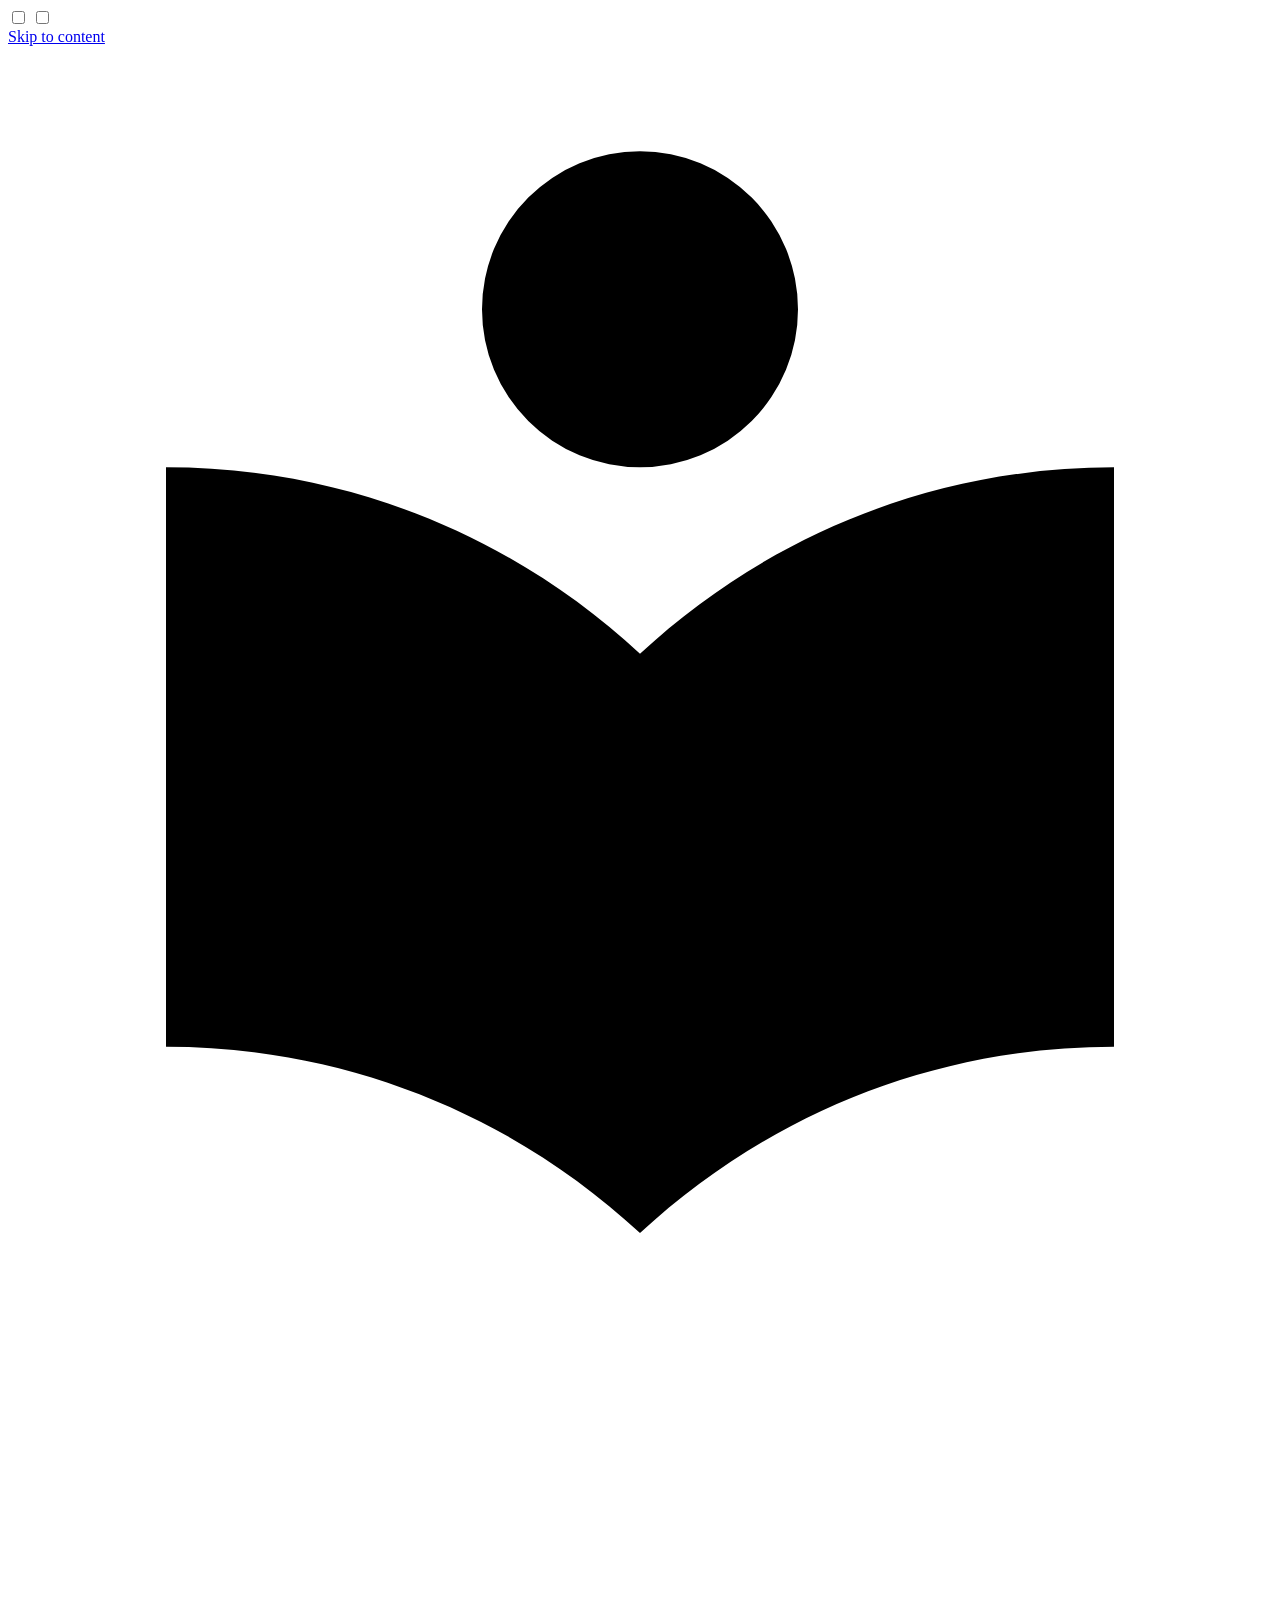
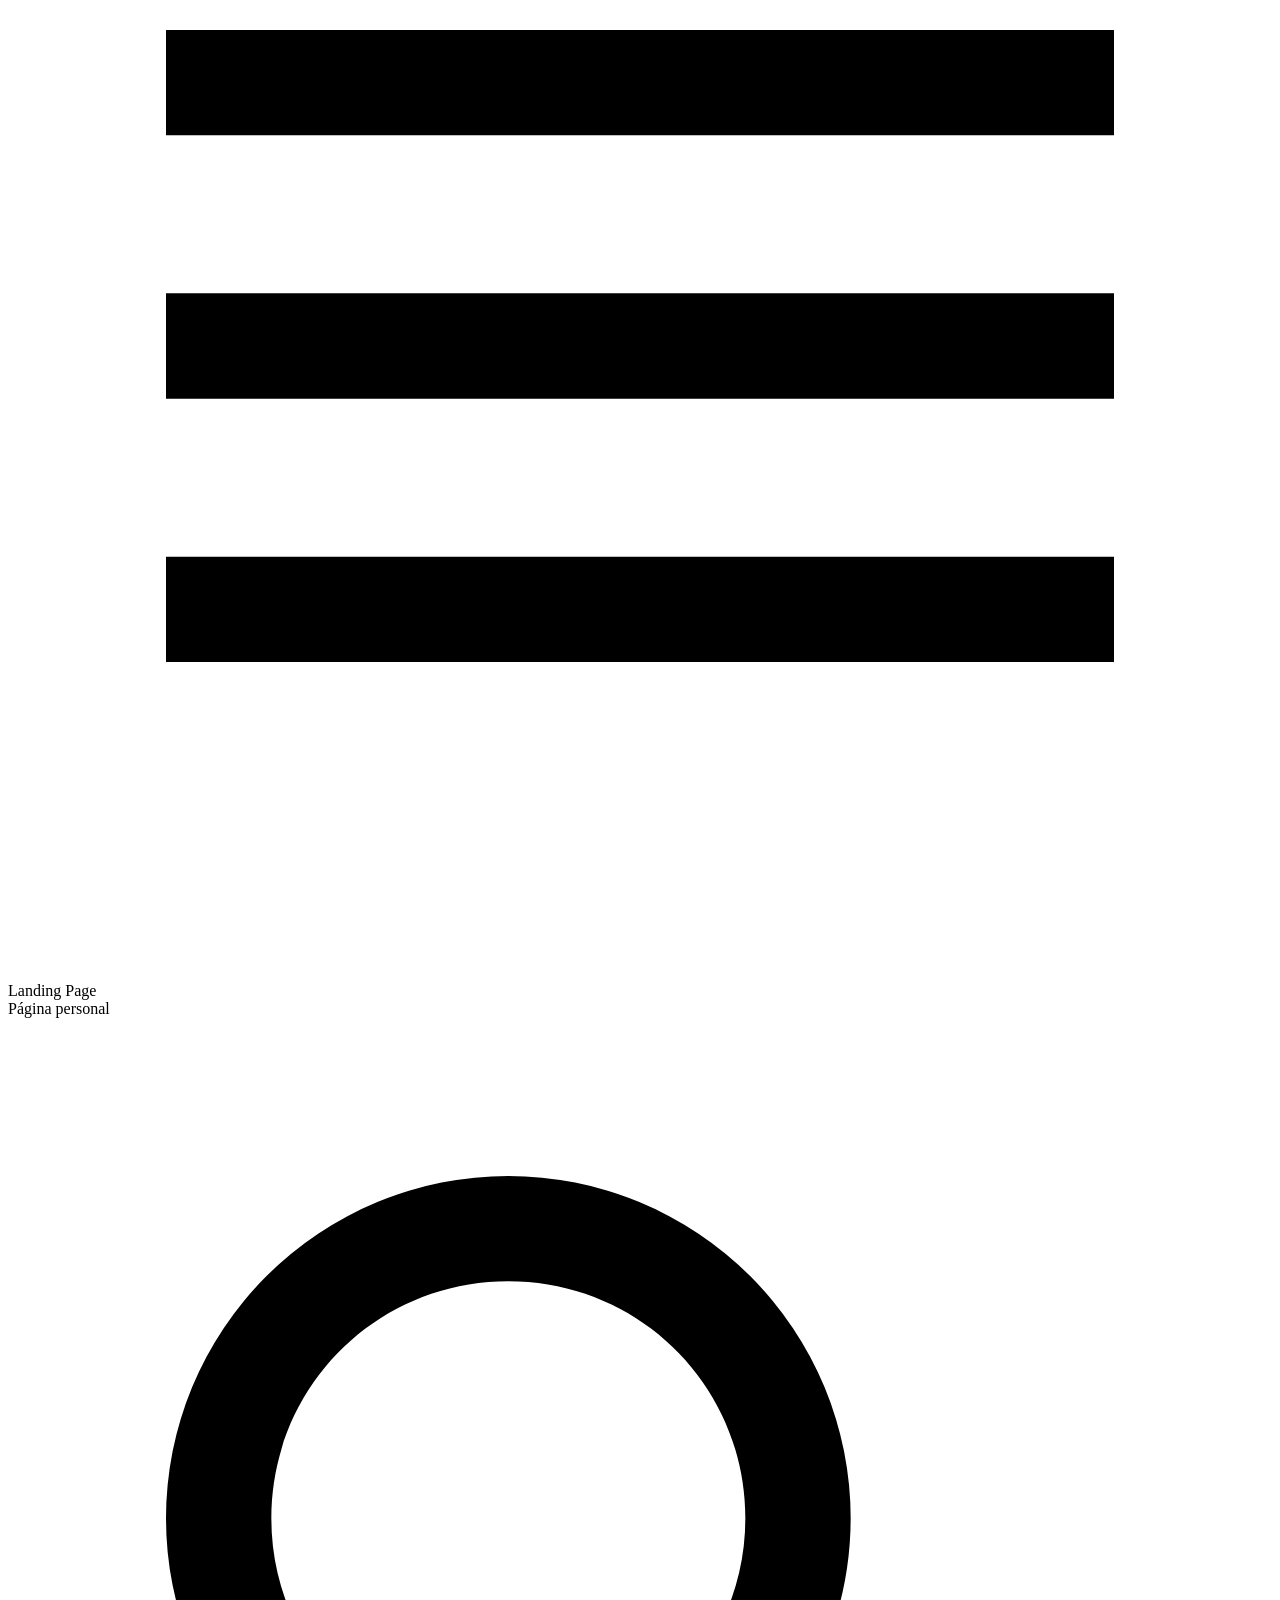
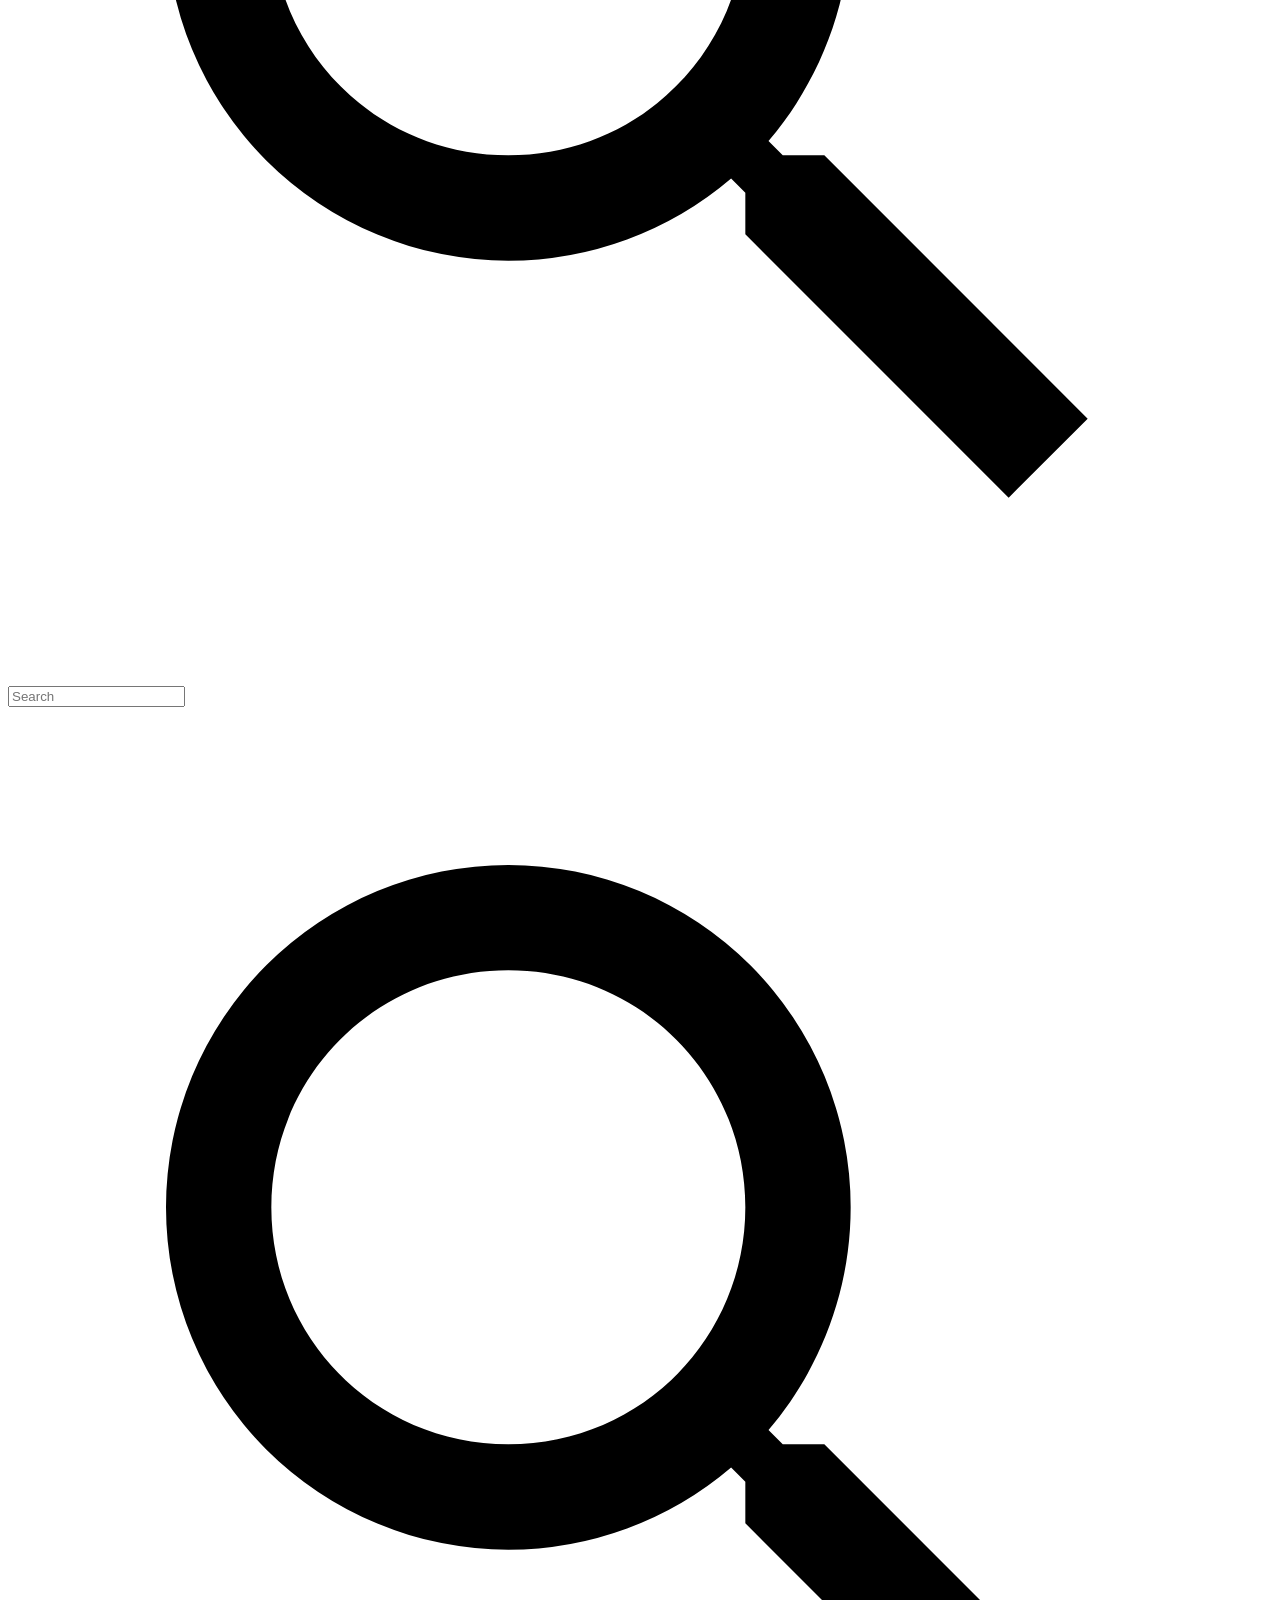
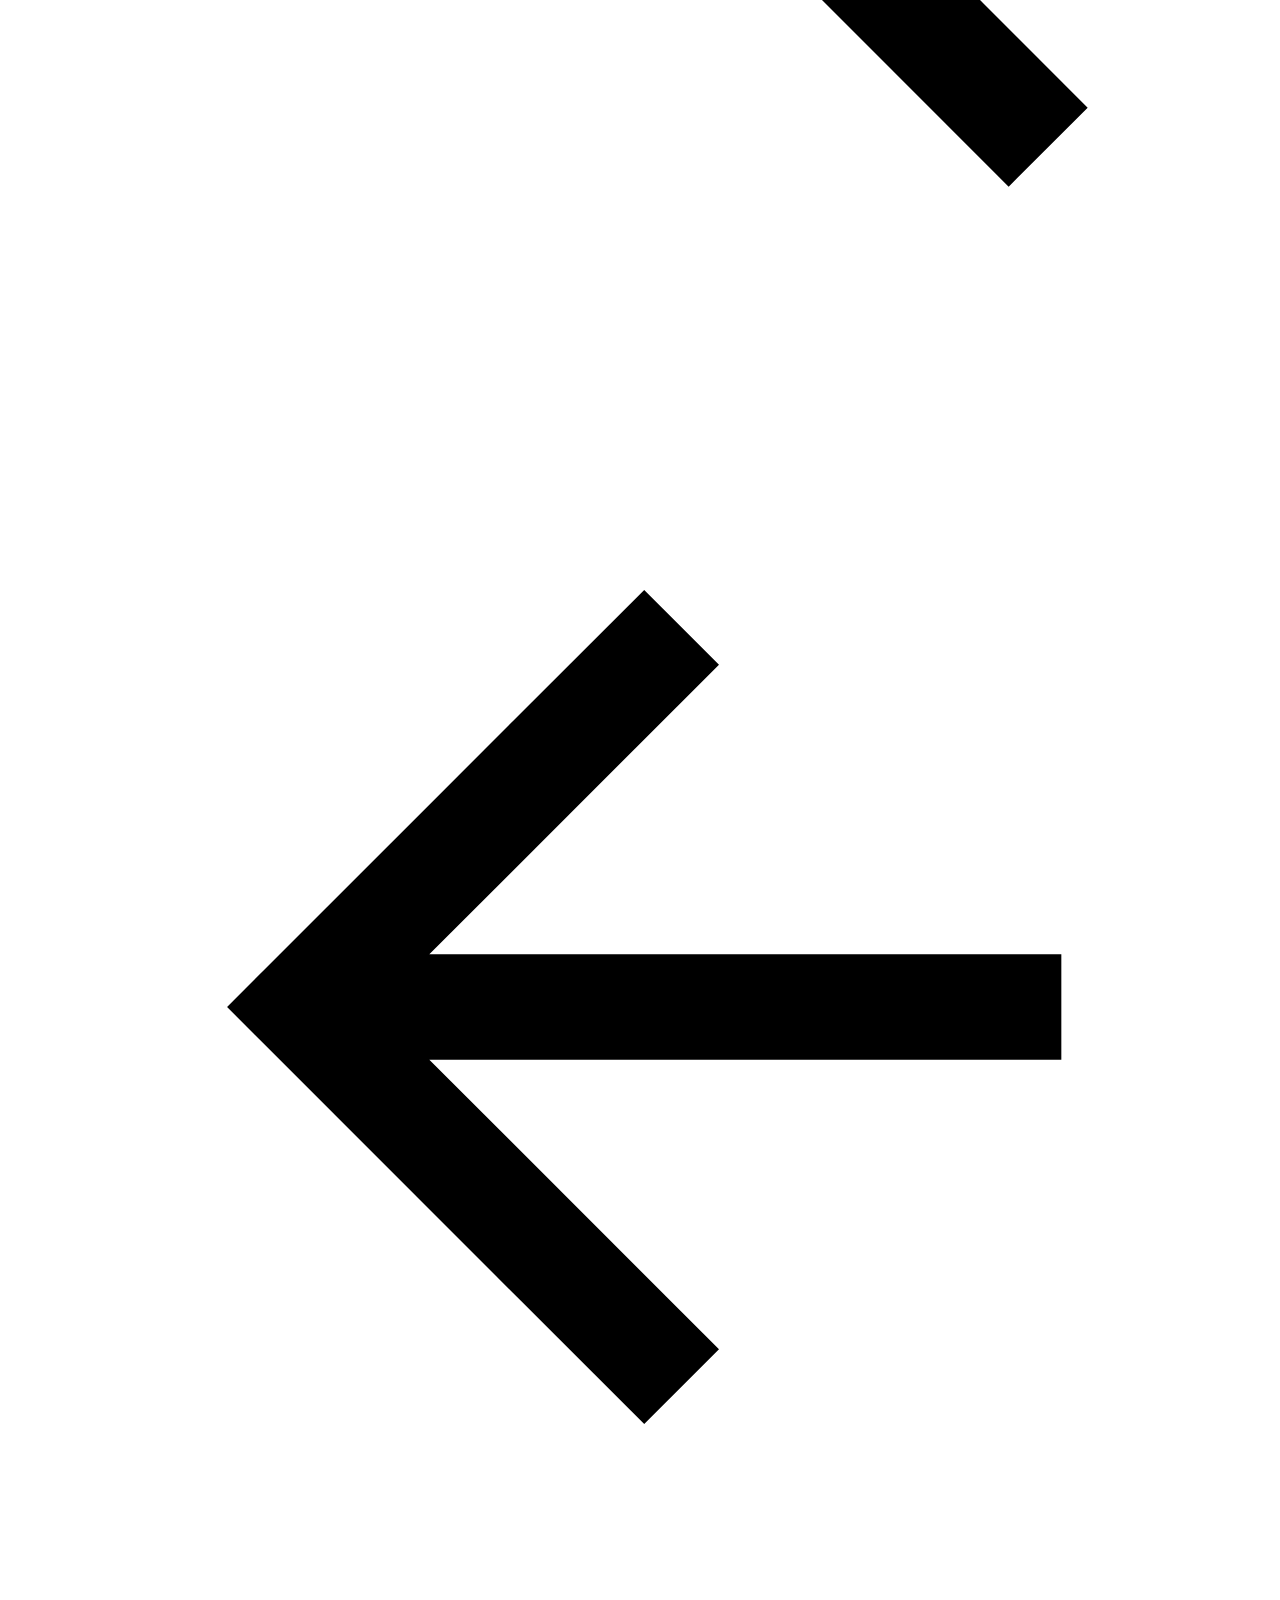
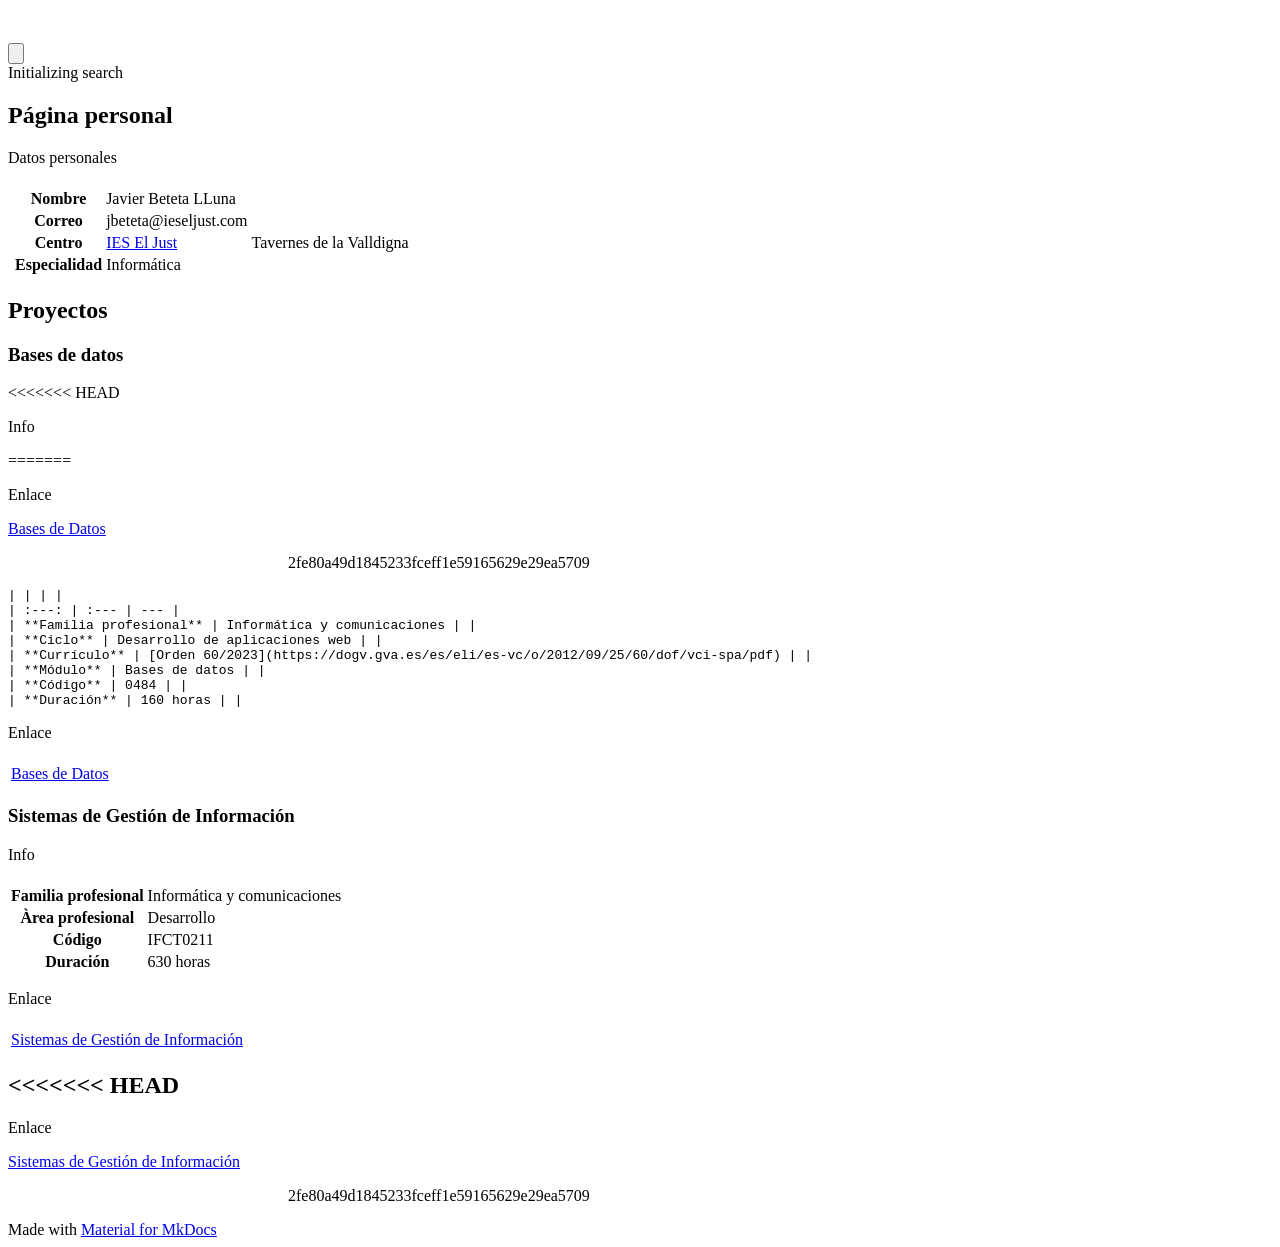
==== commit de885fe5: "deploy" ====
--- a/site/index.html
+++ b/site/index.html
@@ -237,15 +237,6 @@
     <ul class="md-nav__list" data-md-component="toc" data-md-scrollfix>
       
         <li class="md-nav__item">
-  <a href="#datos-personales" class="md-nav__link">
-    <span class="md-ellipsis">
-      Datos personales
-    </span>
-  </a>
-  
-</li>
-      
-        <li class="md-nav__item">
   <a href="#proyectos" class="md-nav__link">
     <span class="md-ellipsis">
       Proyectos
@@ -315,15 +306,6 @@
     <ul class="md-nav__list" data-md-component="toc" data-md-scrollfix>
       
         <li class="md-nav__item">
-  <a href="#datos-personales" class="md-nav__link">
-    <span class="md-ellipsis">
-      Datos personales
-    </span>
-  </a>
-  
-</li>
-      
-        <li class="md-nav__item">
   <a href="#proyectos" class="md-nav__link">
     <span class="md-ellipsis">
       Proyectos
@@ -372,12 +354,8 @@
 
 
 <h1 id="pagina-personal">Página personal</h1>
-<p>:smail:</p>
-<p><span class="twemoji"><svg xmlns="http://www.w3.org/2000/svg" viewBox="0 0 512 512"><!--! Font Awesome Free 6.7.2 by @fontawesome - https://fontawesome.com License - https://fontawesome.com/license/free (Icons: CC BY 4.0, Fonts: SIL OFL 1.1, Code: MIT License) Copyright 2024 Fonticons, Inc.--><path d="M464 256a208 208 0 1 0-416 0 208 208 0 1 0 416 0M0 256a256 256 0 1 1 512 0 256 256 0 1 1-512 0m130.7 57.9c-4.2-13.6 7.1-25.9 21.3-25.9h212.5c14.2 0 25.5 12.4 21.3 25.9C369 368.4 318.2 408 258.2 408s-110.8-39.6-127.5-94.1M144.4 192a32 32 0 1 1 64 0 32 32 0 1 1-64 0m165.8 21.7c-7.6 8.1-20.2 8.5-28.3.9s-8.5-20.2-.9-28.3c14.5-15.5 35.2-22.3 54.6-22.3s40.1 6.8 54.6 22.3c7.6 8.1 7.1 20.7-.9 28.3s-20.7 7.1-28.3-.9c-5.5-5.8-14.8-9.7-25.4-9.7s-19.9 3.8-25.4 9.7"/></svg></span></p>
-<p><span class="twemoji"><svg xmlns="http://www.w3.org/2000/svg" viewBox="0 0 24 24"><path d="M4.93 3.93A9.97 9.97 0 0 0 2 11c0 2.76 1.12 5.26 2.93 7.07l1.41-1.41A7.94 7.94 0 0 1 4 11c0-2.21.89-4.22 2.34-5.66zm14.14 0-1.41 1.41A7.96 7.96 0 0 1 20 11c0 2.22-.89 4.22-2.34 5.66l1.41 1.41A9.97 9.97 0 0 0 22 11c0-2.76-1.12-5.26-2.93-7.07M7.76 6.76A5.98 5.98 0 0 0 6 11c0 1.65.67 3.15 1.76 4.24l1.41-1.41A4 4 0 0 1 8 11c0-1.11.45-2.11 1.17-2.83zm8.48 0-1.41 1.41A4 4 0 0 1 16 11c0 1.11-.45 2.11-1.17 2.83l1.41 1.41A5.98 5.98 0 0 0 18 11c0-1.65-.67-3.15-1.76-4.24M12 9a2 2 0 0 0-2 2 2 2 0 0 0 2 2 2 2 0 0 0 2-2 2 2 0 0 0-2-2m-1 6v4h-1a1 1 0 0 0-1 1H2v2h7a1 1 0 0 0 1 1h4a1 1 0 0 0 1-1h7v-2h-7a1 1 0 0 0-1-1h-1v-4z"/></svg></span></p>
-<h2 id="datos-personales">Datos personales</h2>
 <div class="admonition note info">
-<p class="admonition-title">Información...</p>
+<p class="admonition-title">Datos personales</p>
 <table>
 <thead>
 <tr>
@@ -418,50 +396,40 @@
 <h2 id="proyectos">Proyectos</h2>
 <h3 id="bases-de-datos"><strong>Bases de datos</strong></h3>
 <div class="grid">
+<p>&lt;&lt;&lt;&lt;&lt;&lt;&lt; HEAD</p>
 <div class="admonition info">
 <p class="admonition-title">Info</p>
-<table>
-<thead>
-<tr>
-<th style="text-align: center;"></th>
-<th style="text-align: left;"></th>
-<th></th>
-</tr>
-</thead>
-<tbody>
-<tr>
-<td style="text-align: center;"><strong>Familia profesional</strong></td>
-<td style="text-align: left;">Informática y comunicaciones</td>
-<td></td>
-</tr>
-<tr>
-<td style="text-align: center;"><strong>Ciclo</strong></td>
-<td style="text-align: left;">Desarrollo de aplicaciones web</td>
-<td></td>
-</tr>
-<tr>
-<td style="text-align: center;"><strong>Currículo</strong></td>
-<td style="text-align: left;"><a href="https://dogv.gva.es/es/eli/es-vc/o/2012/09/25/60/dof/vci-spa/pdf">Orden 60/2023</a></td>
-<td></td>
-</tr>
-<tr>
-<td style="text-align: center;"><strong>Módulo</strong></td>
-<td style="text-align: left;">Bases de datos</td>
-<td></td>
-</tr>
-<tr>
-<td style="text-align: center;"><strong>Código</strong></td>
-<td style="text-align: left;">0484</td>
-<td></td>
-</tr>
-<tr>
-<td style="text-align: center;"><strong>Duración</strong></td>
-<td style="text-align: left;">160 horas</td>
-<td></td>
-</tr>
-</tbody>
-</table>
-</div>
+</div>
+<p>=======</p>
+<div class="admonition note">
+<p class="admonition-title">Enlace</p>
+<p><a class="md-button md-button--primary" href="https://jbeteta-ies.github.io/BBDD">Bases de Datos</a></p>
+</div>
+<blockquote>
+<blockquote>
+<blockquote>
+<blockquote>
+<blockquote>
+<blockquote>
+<blockquote>
+<p>2fe80a49d1845233fceff1e59165629e29ea5709</p>
+</blockquote>
+</blockquote>
+</blockquote>
+</blockquote>
+</blockquote>
+</blockquote>
+</blockquote>
+<div class="codehilite"><pre><span></span><code><span class="p">|</span> <span class="p">|</span> <span class="p">|</span> <span class="p">|</span>
+<span class="p">|</span> <span class="o">:-</span><span class="s s-Atom">--:</span> <span class="p">|</span> <span class="o">:-</span><span class="s s-Atom">--</span> <span class="p">|</span> <span class="s s-Atom">---</span> <span class="p">|</span>
+<span class="p">|</span> <span class="s s-Atom">**</span><span class="nv">Familia</span> <span class="s s-Atom">profesional**</span> <span class="p">|</span> <span class="nv">Informática</span> <span class="s s-Atom">y</span> <span class="s s-Atom">comunicaciones</span> <span class="p">|</span> <span class="p">|</span>
+<span class="p">|</span> <span class="s s-Atom">**</span><span class="nv">Ciclo</span><span class="s s-Atom">**</span> <span class="p">|</span> <span class="nv">Desarrollo</span> <span class="s s-Atom">de</span> <span class="s s-Atom">aplicaciones</span> <span class="s s-Atom">web</span> <span class="p">|</span> <span class="p">|</span>
+<span class="p">|</span> <span class="s s-Atom">**</span><span class="nv">Currículo</span><span class="s s-Atom">**</span> <span class="p">|</span> <span class="p">[</span><span class="nv">Orden</span> <span class="mi">60</span><span class="o">/</span><span class="mi">2023</span><span class="p">](</span><span class="s s-Atom">https</span><span class="p">:</span><span class="o">//</span><span class="s s-Atom">dogv</span><span class="p">.</span><span class="s s-Atom">gva</span><span class="p">.</span><span class="s s-Atom">es</span><span class="o">/</span><span class="s s-Atom">es</span><span class="o">/</span><span class="s s-Atom">eli</span><span class="o">/</span><span class="s s-Atom">es</span><span class="o">-</span><span class="s s-Atom">vc</span><span class="o">/</span><span class="s s-Atom">o</span><span class="o">/</span><span class="mi">2012</span><span class="o">/</span><span class="mi">09</span><span class="o">/</span><span class="mi">25</span><span class="o">/</span><span class="mi">60</span><span class="o">/</span><span class="s s-Atom">dof</span><span class="o">/</span><span class="s s-Atom">vci</span><span class="o">-</span><span class="s s-Atom">spa</span><span class="o">/</span><span class="s s-Atom">pdf</span><span class="p">)</span> <span class="p">|</span> <span class="p">|</span>
+<span class="p">|</span> <span class="s s-Atom">**</span><span class="nv">Módulo</span><span class="s s-Atom">**</span> <span class="p">|</span> <span class="nv">Bases</span> <span class="s s-Atom">de</span> <span class="s s-Atom">datos</span> <span class="p">|</span> <span class="p">|</span>
+<span class="p">|</span> <span class="s s-Atom">**</span><span class="nv">Código</span><span class="s s-Atom">**</span> <span class="p">|</span> <span class="mi">0484</span> <span class="p">|</span> <span class="p">|</span>
+<span class="p">|</span> <span class="s s-Atom">**</span><span class="nv">Duración</span><span class="s s-Atom">**</span> <span class="p">|</span> <span class="mi">160</span> <span class="s s-Atom">horas</span> <span class="p">|</span> <span class="p">|</span>
+</code></pre></div>
+
 <div class="admonition info">
 <p class="admonition-title">Enlace</p>
 <table>
@@ -530,6 +498,26 @@
 </table>
 </div>
 </div>
+<h1 id="head">&lt;&lt;&lt;&lt;&lt;&lt;&lt; HEAD</h1>
+<div class="admonition note">
+<p class="admonition-title">Enlace</p>
+<p><a class="md-button md-button--primary" href="https://jbeteta-ies.github.io/IFCD0211">Sistemas de Gestión de Información</a></p>
+</div>
+<blockquote>
+<blockquote>
+<blockquote>
+<blockquote>
+<blockquote>
+<blockquote>
+<blockquote>
+<p>2fe80a49d1845233fceff1e59165629e29ea5709</p>
+</blockquote>
+</blockquote>
+</blockquote>
+</blockquote>
+</blockquote>
+</blockquote>
+</blockquote>
 
 
 
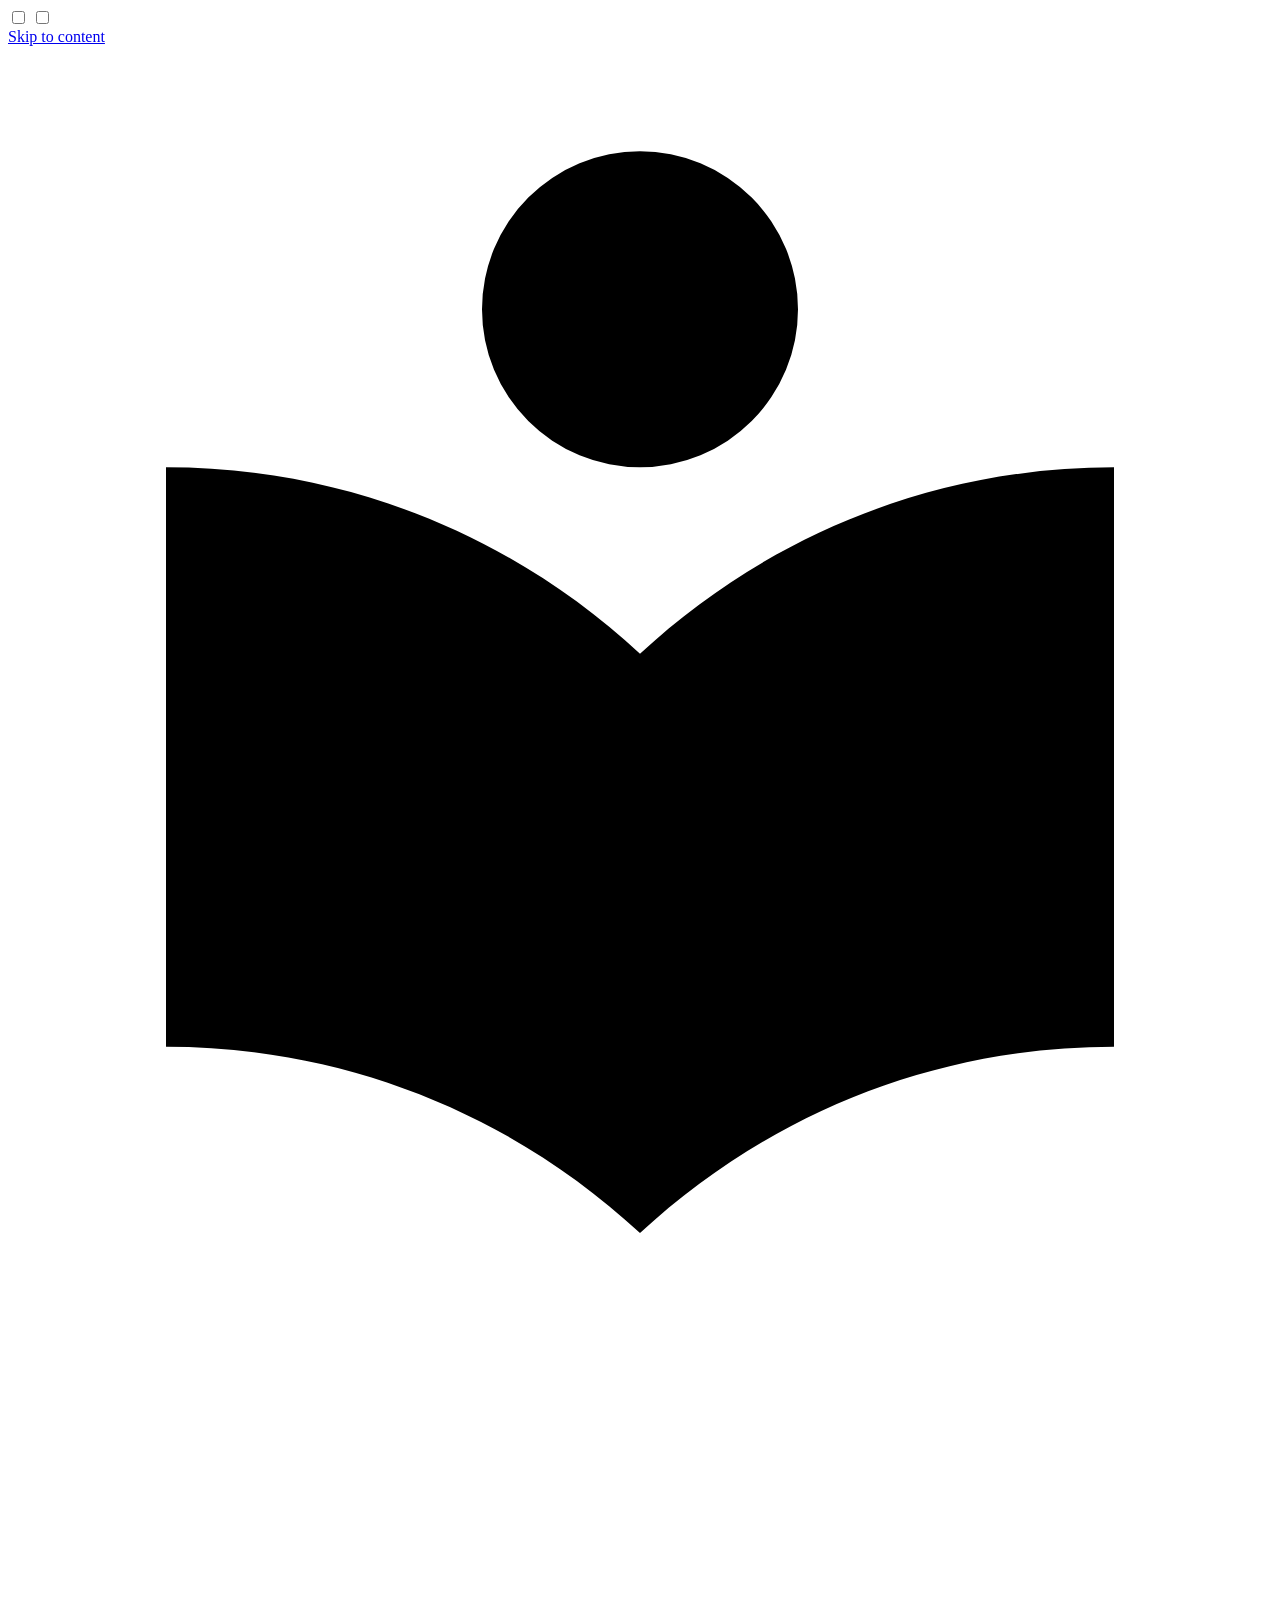
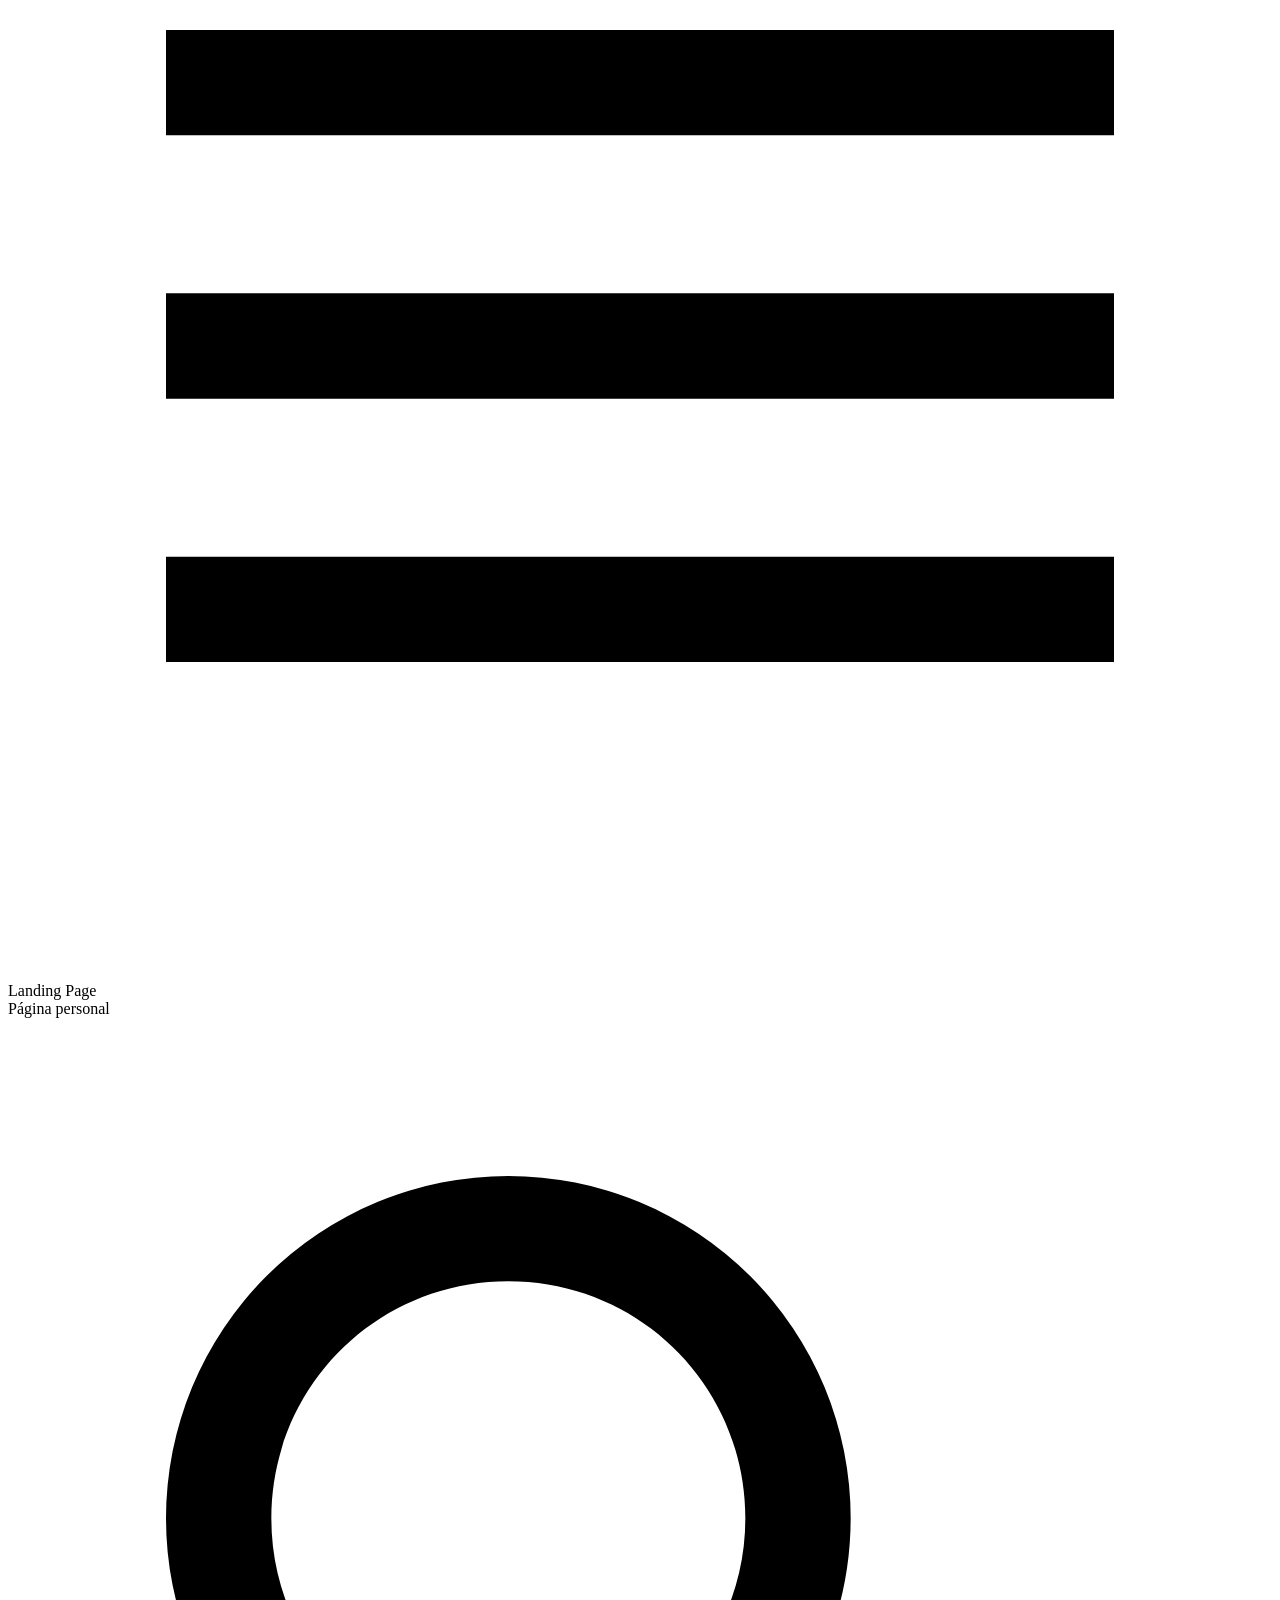
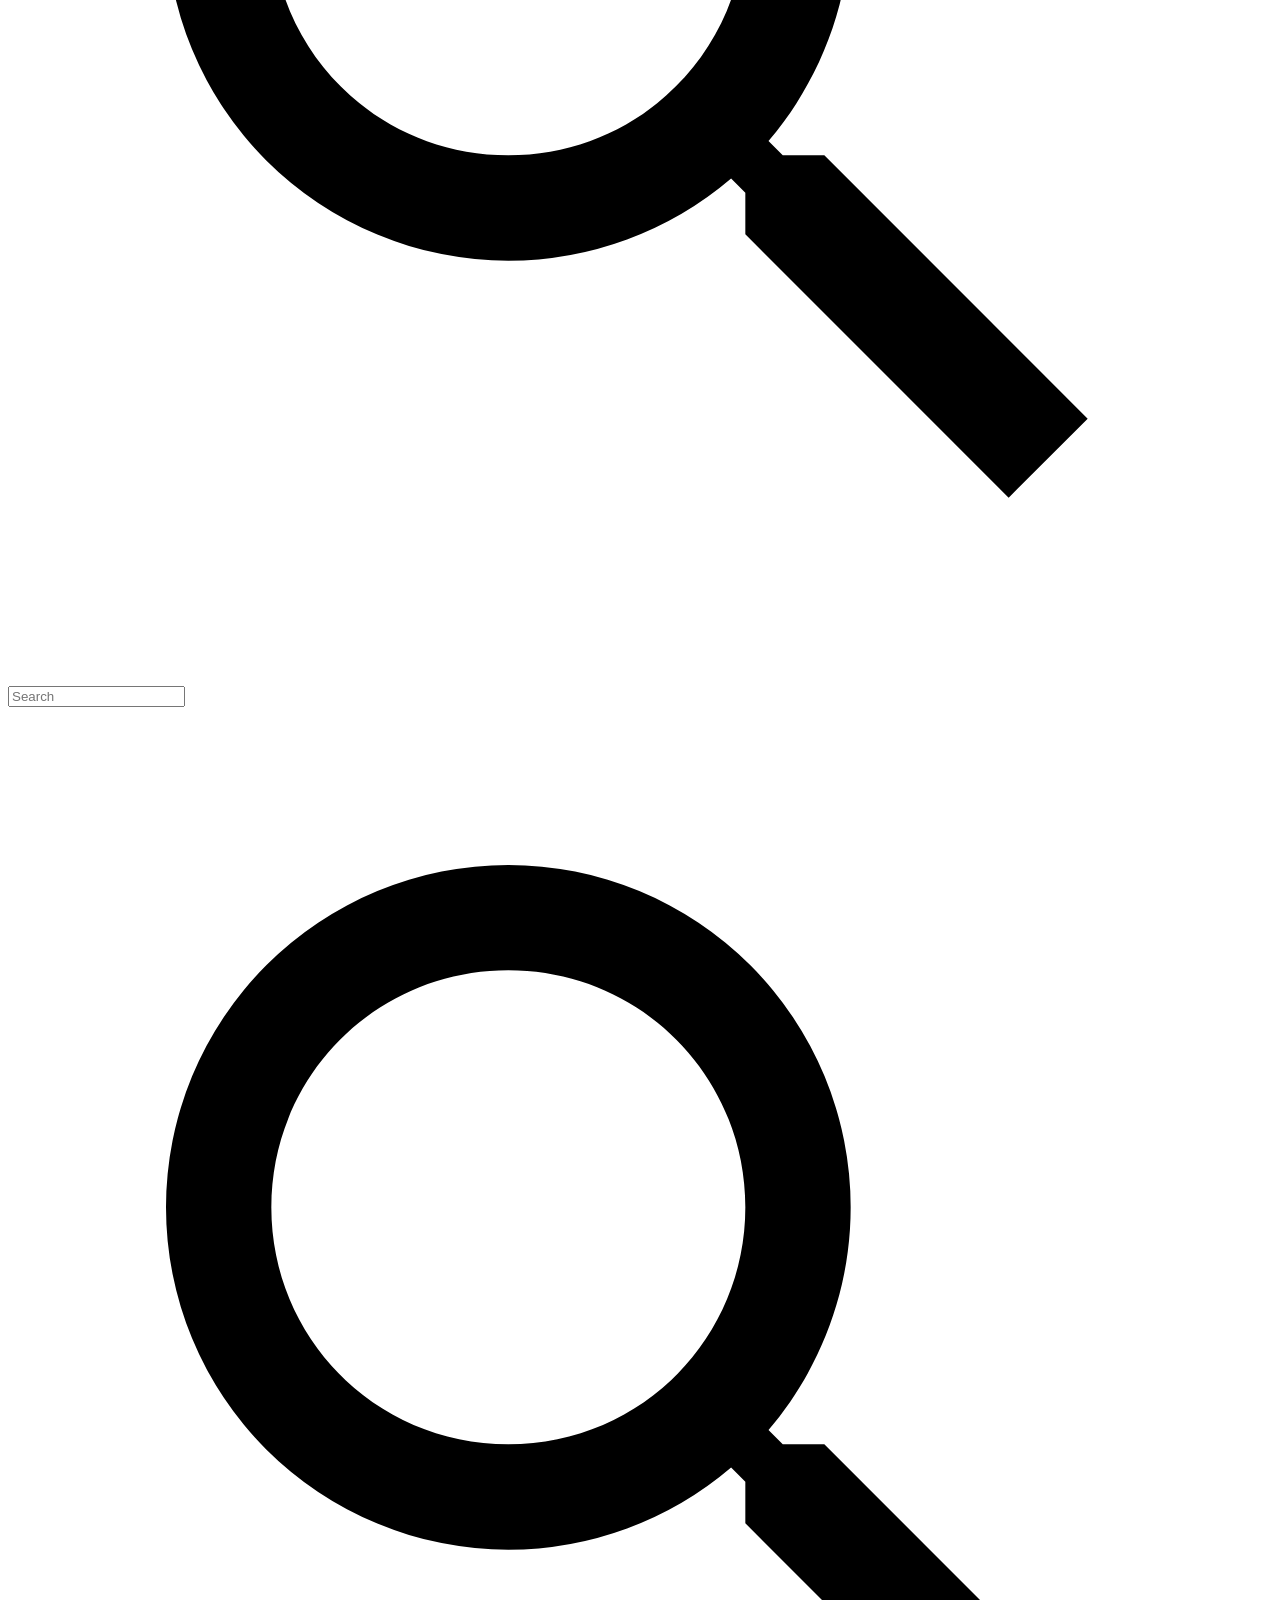
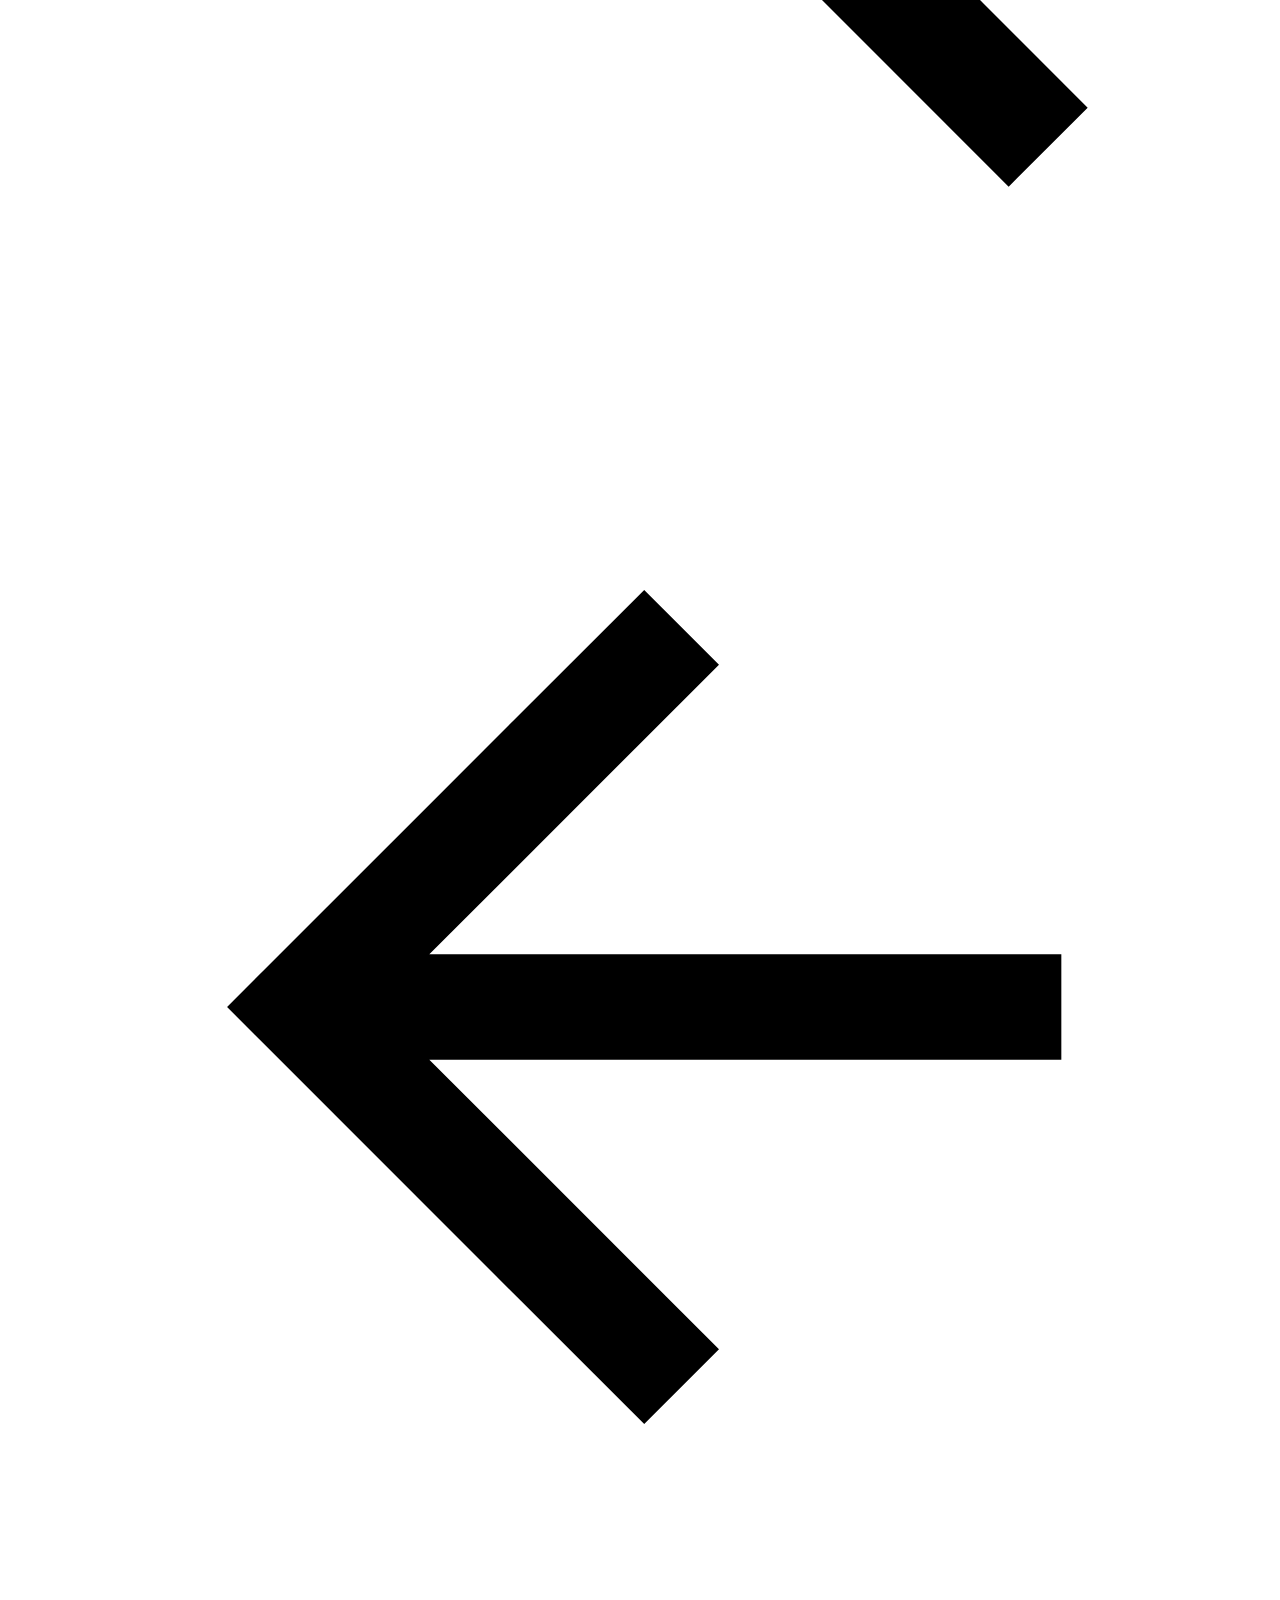
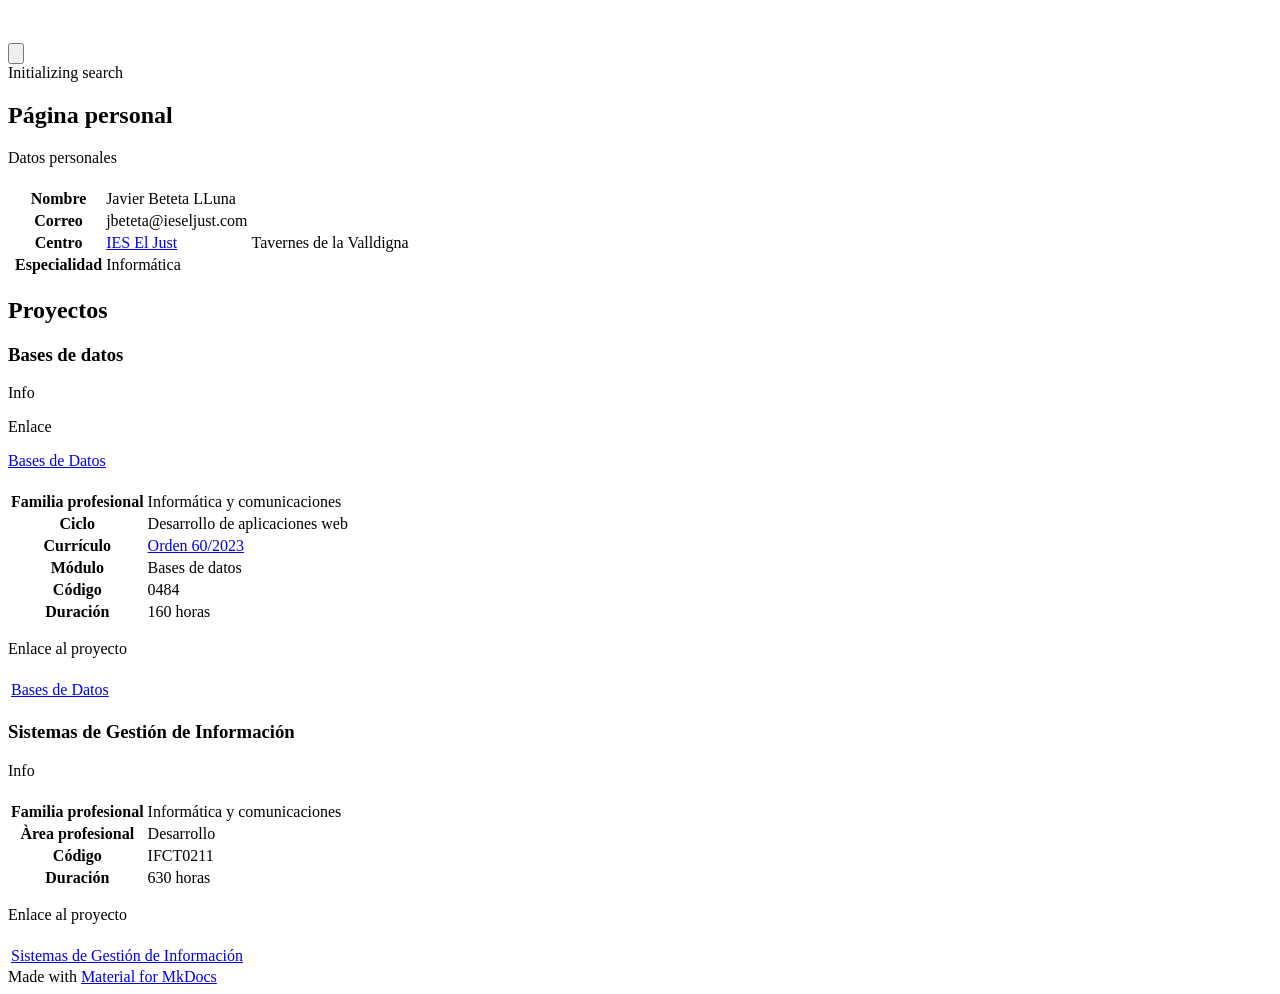
==== commit 2732e5da: "Modificado index" ====
--- a/site/index.html
+++ b/site/index.html
@@ -396,42 +396,56 @@
 <h2 id="proyectos">Proyectos</h2>
 <h3 id="bases-de-datos"><strong>Bases de datos</strong></h3>
 <div class="grid">
-<p>&lt;&lt;&lt;&lt;&lt;&lt;&lt; HEAD</p>
 <div class="admonition info">
 <p class="admonition-title">Info</p>
 </div>
-<p>=======</p>
 <div class="admonition note">
 <p class="admonition-title">Enlace</p>
 <p><a class="md-button md-button--primary" href="https://jbeteta-ies.github.io/BBDD">Bases de Datos</a></p>
-</div>
-<blockquote>
-<blockquote>
-<blockquote>
-<blockquote>
-<blockquote>
-<blockquote>
-<blockquote>
-<p>2fe80a49d1845233fceff1e59165629e29ea5709</p>
-</blockquote>
-</blockquote>
-</blockquote>
-</blockquote>
-</blockquote>
-</blockquote>
-</blockquote>
-<div class="codehilite"><pre><span></span><code><span class="p">|</span> <span class="p">|</span> <span class="p">|</span> <span class="p">|</span>
-<span class="p">|</span> <span class="o">:-</span><span class="s s-Atom">--:</span> <span class="p">|</span> <span class="o">:-</span><span class="s s-Atom">--</span> <span class="p">|</span> <span class="s s-Atom">---</span> <span class="p">|</span>
-<span class="p">|</span> <span class="s s-Atom">**</span><span class="nv">Familia</span> <span class="s s-Atom">profesional**</span> <span class="p">|</span> <span class="nv">Informática</span> <span class="s s-Atom">y</span> <span class="s s-Atom">comunicaciones</span> <span class="p">|</span> <span class="p">|</span>
-<span class="p">|</span> <span class="s s-Atom">**</span><span class="nv">Ciclo</span><span class="s s-Atom">**</span> <span class="p">|</span> <span class="nv">Desarrollo</span> <span class="s s-Atom">de</span> <span class="s s-Atom">aplicaciones</span> <span class="s s-Atom">web</span> <span class="p">|</span> <span class="p">|</span>
-<span class="p">|</span> <span class="s s-Atom">**</span><span class="nv">Currículo</span><span class="s s-Atom">**</span> <span class="p">|</span> <span class="p">[</span><span class="nv">Orden</span> <span class="mi">60</span><span class="o">/</span><span class="mi">2023</span><span class="p">](</span><span class="s s-Atom">https</span><span class="p">:</span><span class="o">//</span><span class="s s-Atom">dogv</span><span class="p">.</span><span class="s s-Atom">gva</span><span class="p">.</span><span class="s s-Atom">es</span><span class="o">/</span><span class="s s-Atom">es</span><span class="o">/</span><span class="s s-Atom">eli</span><span class="o">/</span><span class="s s-Atom">es</span><span class="o">-</span><span class="s s-Atom">vc</span><span class="o">/</span><span class="s s-Atom">o</span><span class="o">/</span><span class="mi">2012</span><span class="o">/</span><span class="mi">09</span><span class="o">/</span><span class="mi">25</span><span class="o">/</span><span class="mi">60</span><span class="o">/</span><span class="s s-Atom">dof</span><span class="o">/</span><span class="s s-Atom">vci</span><span class="o">-</span><span class="s s-Atom">spa</span><span class="o">/</span><span class="s s-Atom">pdf</span><span class="p">)</span> <span class="p">|</span> <span class="p">|</span>
-<span class="p">|</span> <span class="s s-Atom">**</span><span class="nv">Módulo</span><span class="s s-Atom">**</span> <span class="p">|</span> <span class="nv">Bases</span> <span class="s s-Atom">de</span> <span class="s s-Atom">datos</span> <span class="p">|</span> <span class="p">|</span>
-<span class="p">|</span> <span class="s s-Atom">**</span><span class="nv">Código</span><span class="s s-Atom">**</span> <span class="p">|</span> <span class="mi">0484</span> <span class="p">|</span> <span class="p">|</span>
-<span class="p">|</span> <span class="s s-Atom">**</span><span class="nv">Duración</span><span class="s s-Atom">**</span> <span class="p">|</span> <span class="mi">160</span> <span class="s s-Atom">horas</span> <span class="p">|</span> <span class="p">|</span>
-</code></pre></div>
-
+<table>
+<thead>
+<tr>
+<th style="text-align: center;"></th>
+<th style="text-align: left;"></th>
+<th></th>
+</tr>
+</thead>
+<tbody>
+<tr>
+<td style="text-align: center;"><strong>Familia profesional</strong></td>
+<td style="text-align: left;">Informática y comunicaciones</td>
+<td></td>
+</tr>
+<tr>
+<td style="text-align: center;"><strong>Ciclo</strong></td>
+<td style="text-align: left;">Desarrollo de aplicaciones web</td>
+<td></td>
+</tr>
+<tr>
+<td style="text-align: center;"><strong>Currículo</strong></td>
+<td style="text-align: left;"><a href="https://dogv.gva.es/es/eli/es-vc/o/2012/09/25/60/dof/vci-spa/pdf">Orden 60/2023</a></td>
+<td></td>
+</tr>
+<tr>
+<td style="text-align: center;"><strong>Módulo</strong></td>
+<td style="text-align: left;">Bases de datos</td>
+<td></td>
+</tr>
+<tr>
+<td style="text-align: center;"><strong>Código</strong></td>
+<td style="text-align: left;">0484</td>
+<td></td>
+</tr>
+<tr>
+<td style="text-align: center;"><strong>Duración</strong></td>
+<td style="text-align: left;">160 horas</td>
+<td></td>
+</tr>
+</tbody>
+</table>
+</div>
 <div class="admonition info">
-<p class="admonition-title">Enlace</p>
+<p class="admonition-title">Enlace al proyecto</p>
 <table>
 <thead>
 <tr>
@@ -483,7 +497,7 @@
 </table>
 </div>
 <div class="admonition info">
-<p class="admonition-title">Enlace</p>
+<p class="admonition-title">Enlace al proyecto</p>
 <table>
 <thead>
 <tr>
@@ -492,32 +506,12 @@
 </thead>
 <tbody>
 <tr>
-<td style="text-align: center;"><a class="md-button md-button--primary" href="https://jbeteta-ies.github.io/IFCT0211/">Sistemas de Gestión de Información</a></td>
+<td style="text-align: center;"><a class="md-button md-button--primary" href="https://jbeteta-ies.github.io/IFCD0211/">Sistemas de Gestión de Información</a></td>
 </tr>
 </tbody>
 </table>
 </div>
 </div>
-<h1 id="head">&lt;&lt;&lt;&lt;&lt;&lt;&lt; HEAD</h1>
-<div class="admonition note">
-<p class="admonition-title">Enlace</p>
-<p><a class="md-button md-button--primary" href="https://jbeteta-ies.github.io/IFCD0211">Sistemas de Gestión de Información</a></p>
-</div>
-<blockquote>
-<blockquote>
-<blockquote>
-<blockquote>
-<blockquote>
-<blockquote>
-<blockquote>
-<p>2fe80a49d1845233fceff1e59165629e29ea5709</p>
-</blockquote>
-</blockquote>
-</blockquote>
-</blockquote>
-</blockquote>
-</blockquote>
-</blockquote>
 
 
 
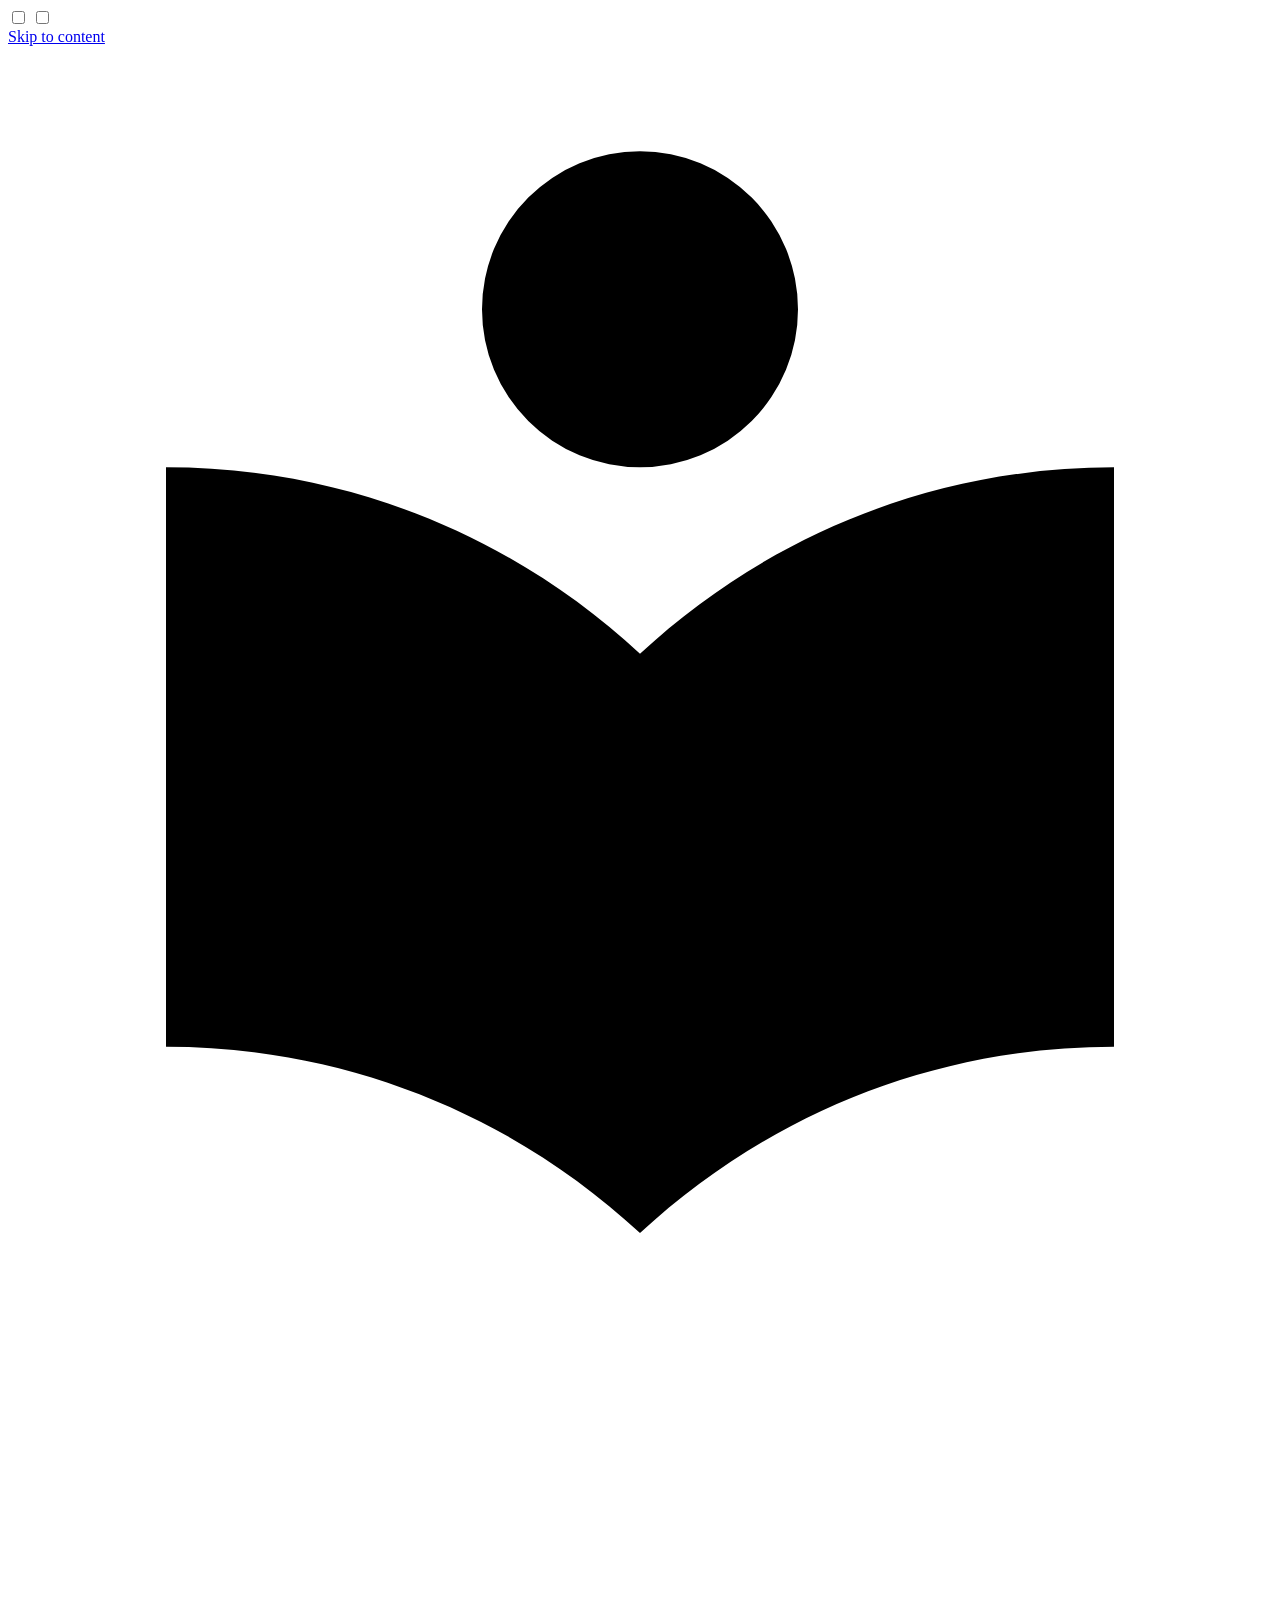
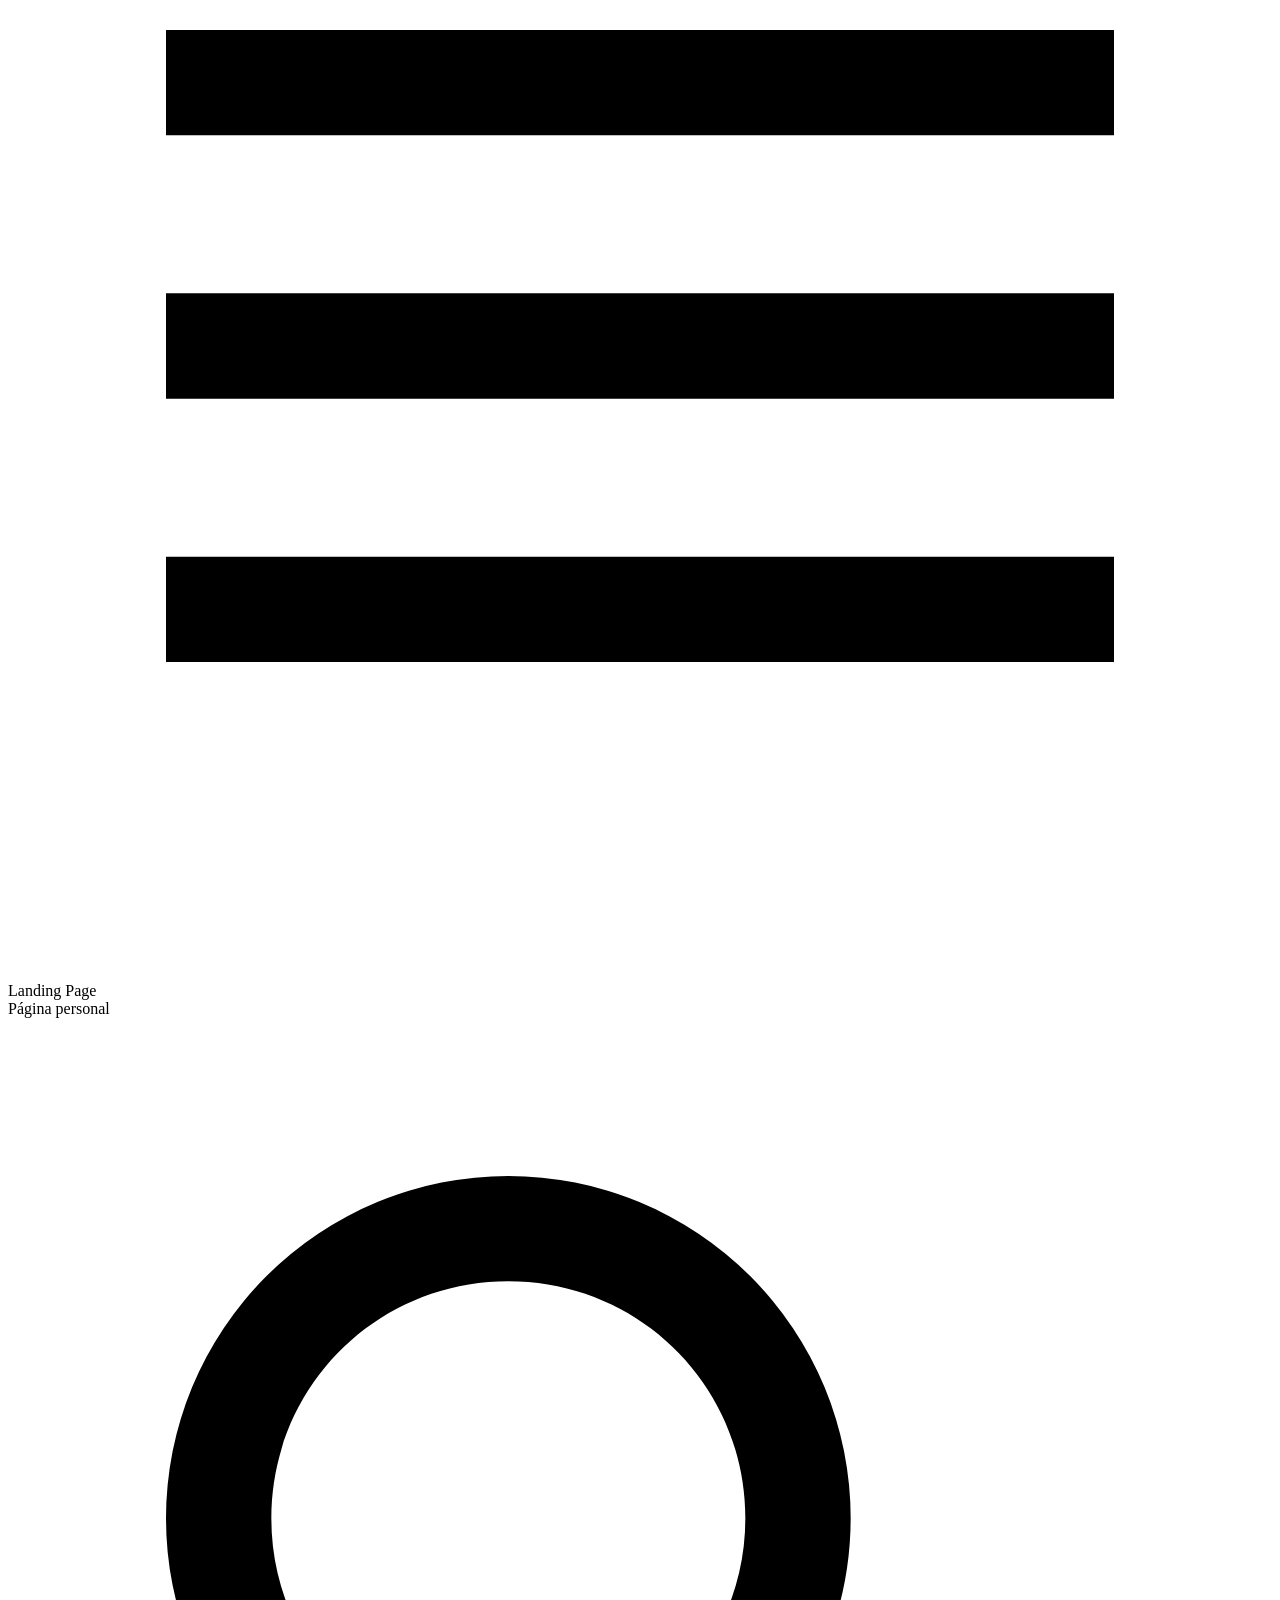
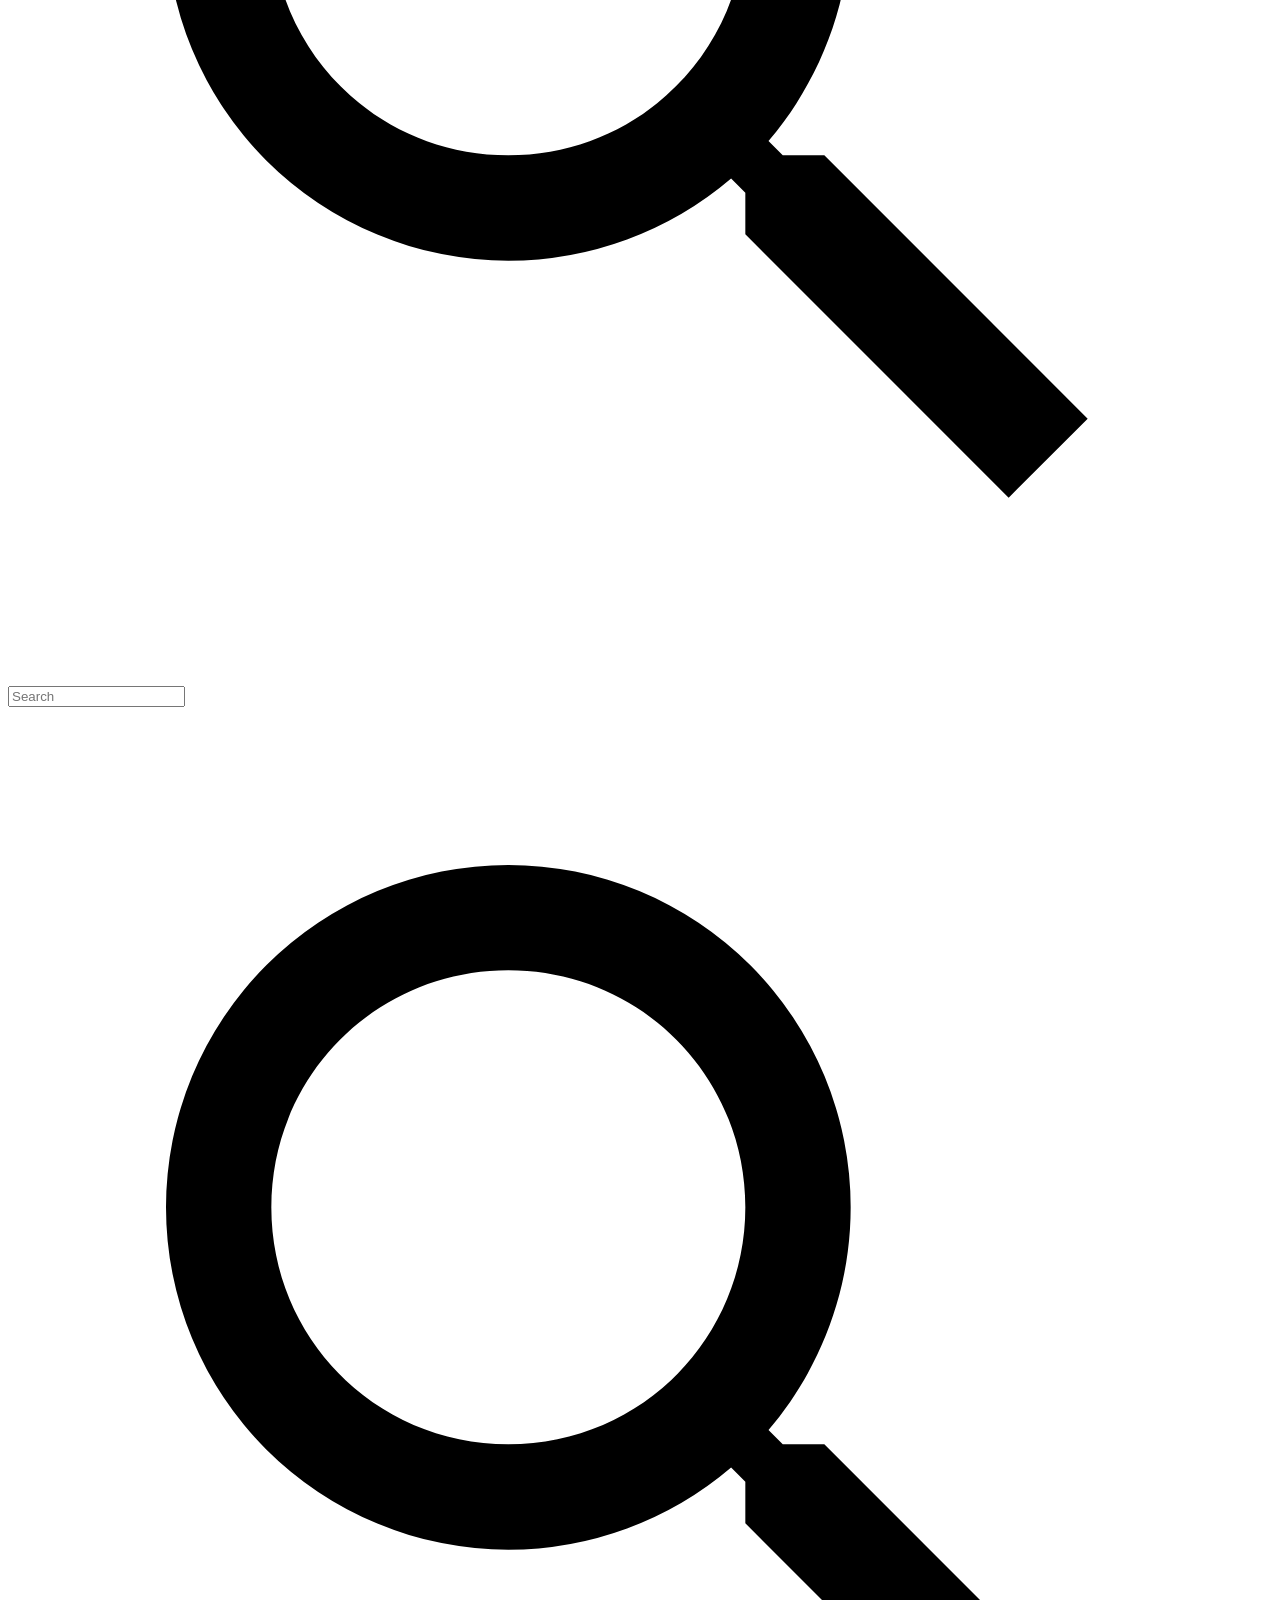
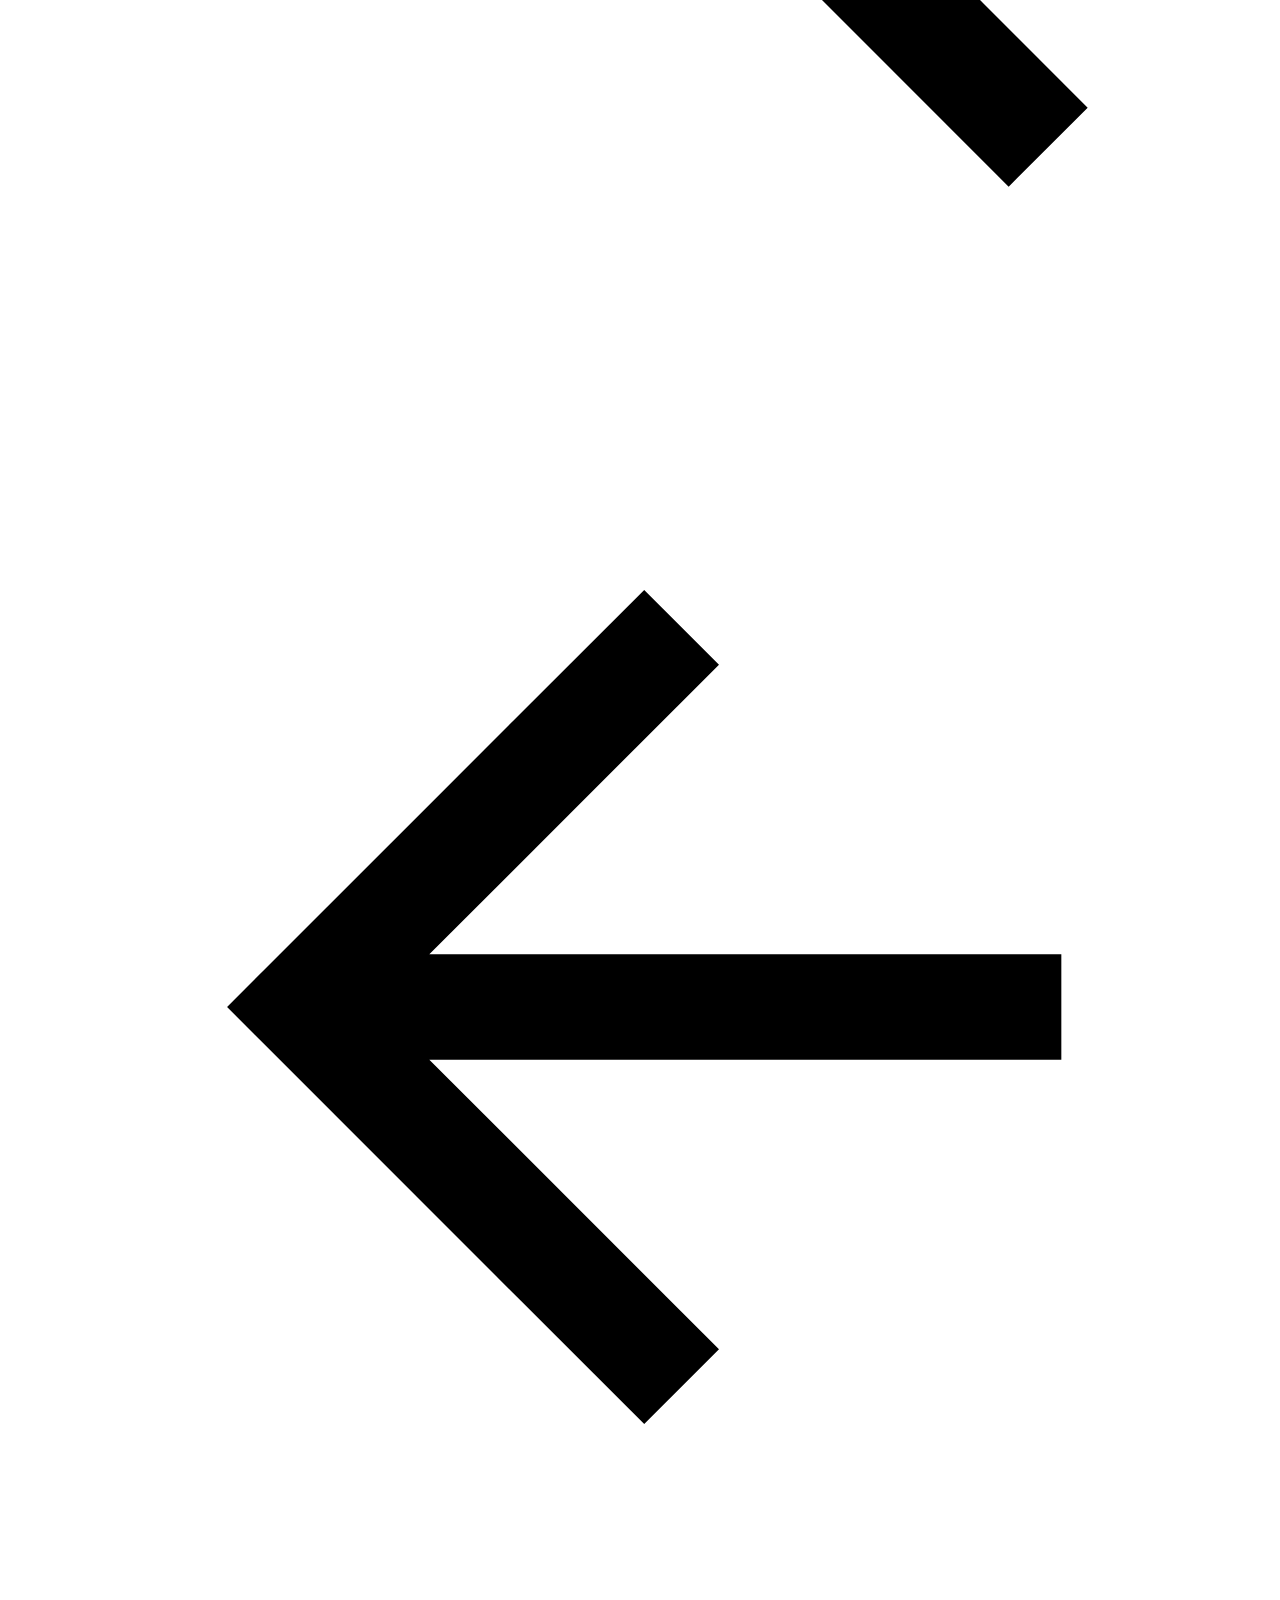
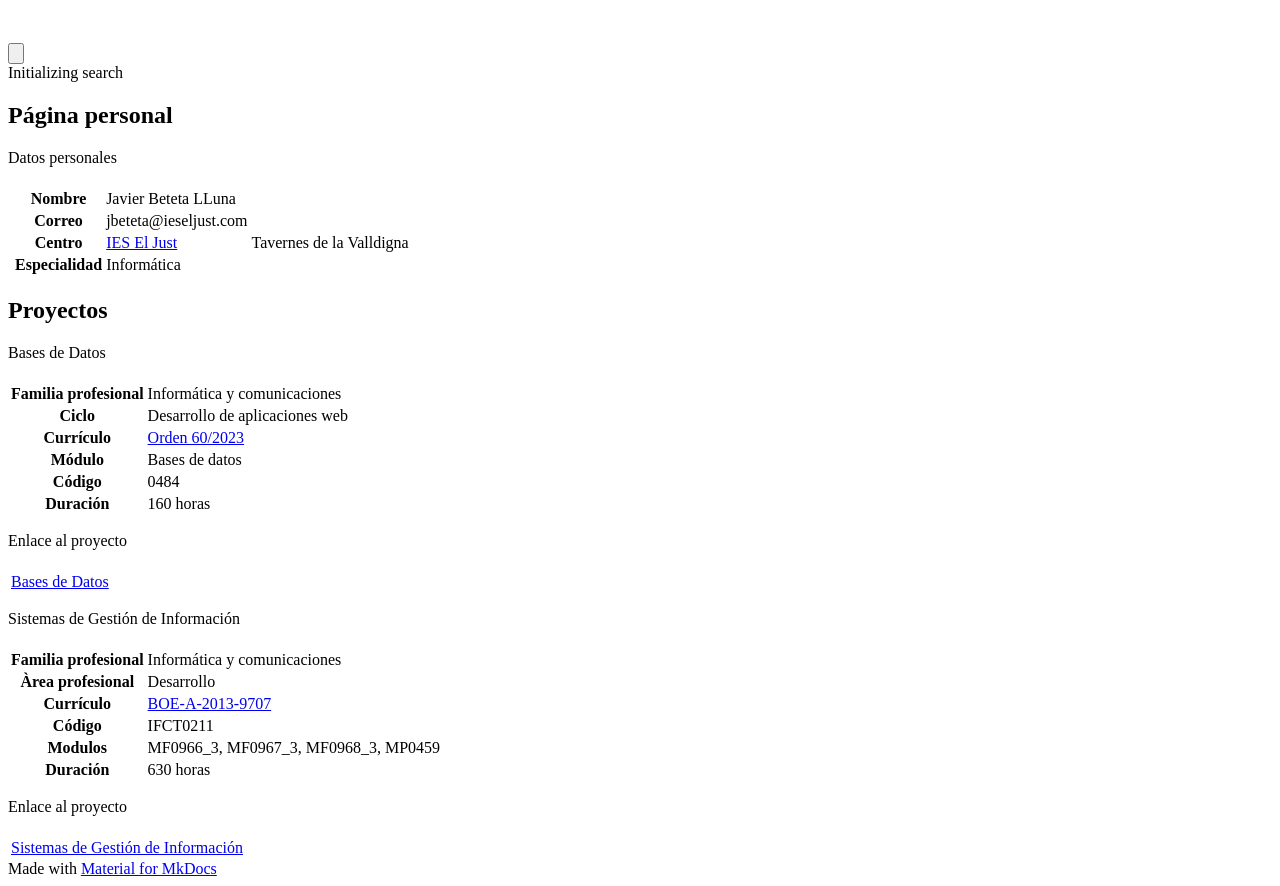
==== commit 80b6a4e5: "Modificado index" ====
--- a/site/index.html
+++ b/site/index.html
@@ -243,30 +243,6 @@
     </span>
   </a>
   
-    <nav class="md-nav" aria-label="Proyectos">
-      <ul class="md-nav__list">
-        
-          <li class="md-nav__item">
-  <a href="#bases-de-datos" class="md-nav__link">
-    <span class="md-ellipsis">
-      Bases de datos
-    </span>
-  </a>
-  
-</li>
-        
-          <li class="md-nav__item">
-  <a href="#sistemas-de-gestion-de-informacion" class="md-nav__link">
-    <span class="md-ellipsis">
-      Sistemas de Gestión de Información
-    </span>
-  </a>
-  
-</li>
-        
-      </ul>
-    </nav>
-  
 </li>
       
     </ul>
@@ -312,30 +288,6 @@
     </span>
   </a>
   
-    <nav class="md-nav" aria-label="Proyectos">
-      <ul class="md-nav__list">
-        
-          <li class="md-nav__item">
-  <a href="#bases-de-datos" class="md-nav__link">
-    <span class="md-ellipsis">
-      Bases de datos
-    </span>
-  </a>
-  
-</li>
-        
-          <li class="md-nav__item">
-  <a href="#sistemas-de-gestion-de-informacion" class="md-nav__link">
-    <span class="md-ellipsis">
-      Sistemas de Gestión de Información
-    </span>
-  </a>
-  
-</li>
-        
-      </ul>
-    </nav>
-  
 </li>
       
     </ul>
@@ -394,14 +346,9 @@
 </table>
 </div>
 <h2 id="proyectos">Proyectos</h2>
-<h3 id="bases-de-datos"><strong>Bases de datos</strong></h3>
 <div class="grid">
-<div class="admonition info">
-<p class="admonition-title">Info</p>
-</div>
-<div class="admonition note">
-<p class="admonition-title">Enlace</p>
-<p><a class="md-button md-button--primary" href="https://jbeteta-ies.github.io/BBDD">Bases de Datos</a></p>
+<div class="admonition abstract">
+<p class="admonition-title">Bases de Datos</p>
 <table>
 <thead>
 <tr>
@@ -443,8 +390,7 @@
 </tr>
 </tbody>
 </table>
-</div>
-<div class="admonition info">
+<div class="admonition note">
 <p class="admonition-title">Enlace al proyecto</p>
 <table>
 <thead>
@@ -460,10 +406,8 @@
 </table>
 </div>
 </div>
-<h3 id="sistemas-de-gestion-de-informacion"><strong>Sistemas de Gestión de Información</strong></h3>
-<div class="grid">
-<div class="admonition info">
-<p class="admonition-title">Info</p>
+<div class="admonition abstract">
+<p class="admonition-title">Sistemas de Gestión de Información</p>
 <table>
 <thead>
 <tr>
@@ -484,19 +428,28 @@
 <td></td>
 </tr>
 <tr>
+<td style="text-align: center;"><strong>Currículo</strong></td>
+<td style="text-align: left;"><a href="https://www.boe.es/diario_boe/txt.php?id=BOE-A-2013-9707">BOE-A-2013-9707</a></td>
+<td></td>
+</tr>
+<tr>
 <td style="text-align: center;"><strong>Código</strong></td>
 <td style="text-align: left;">IFCT0211</td>
 <td></td>
 </tr>
 <tr>
+<td style="text-align: center;"><strong>Modulos</strong></td>
+<td style="text-align: left;">MF0966_3, MF0967_3, MF0968_3, MP0459</td>
+<td></td>
+</tr>
+<tr>
 <td style="text-align: center;"><strong>Duración</strong></td>
 <td style="text-align: left;">630 horas</td>
 <td></td>
 </tr>
 </tbody>
 </table>
-</div>
-<div class="admonition info">
+<div class="admonition note">
 <p class="admonition-title">Enlace al proyecto</p>
 <table>
 <thead>
@@ -510,6 +463,7 @@
 </tr>
 </tbody>
 </table>
+</div>
 </div>
 </div>
 
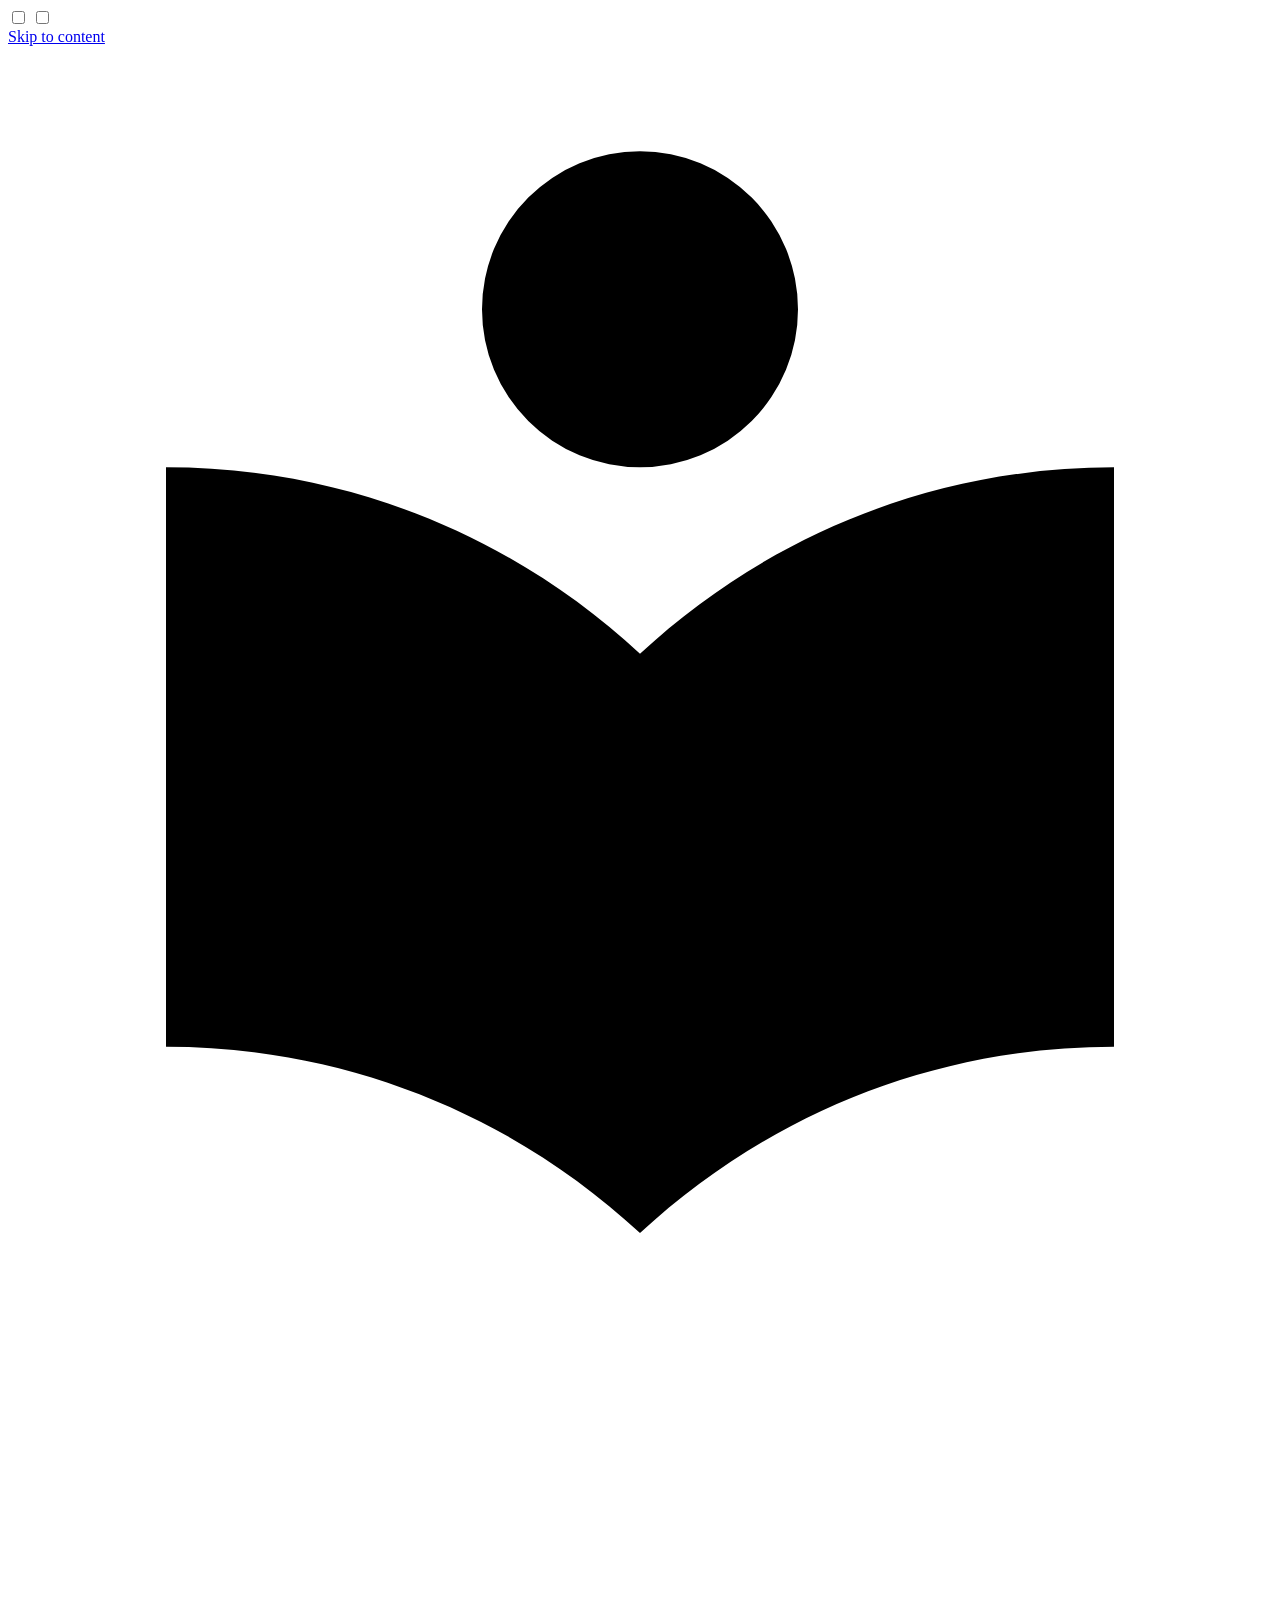
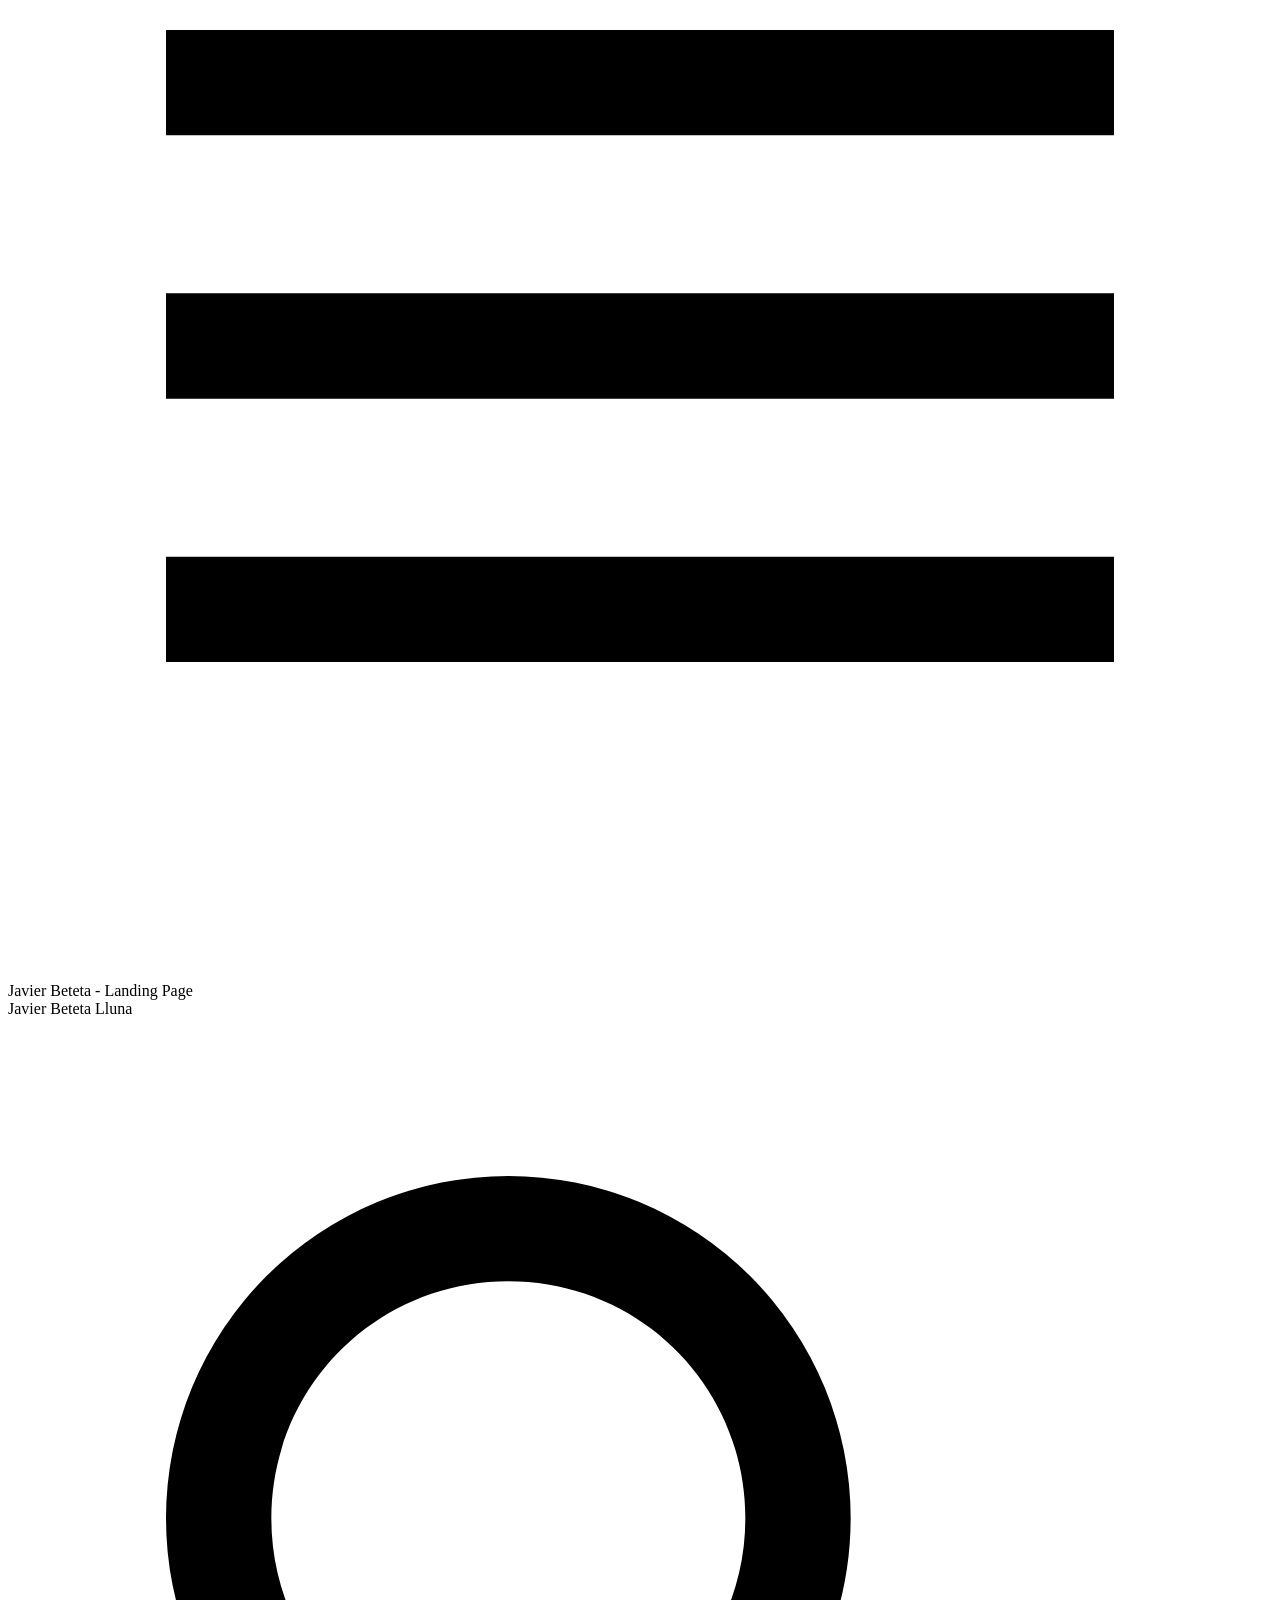
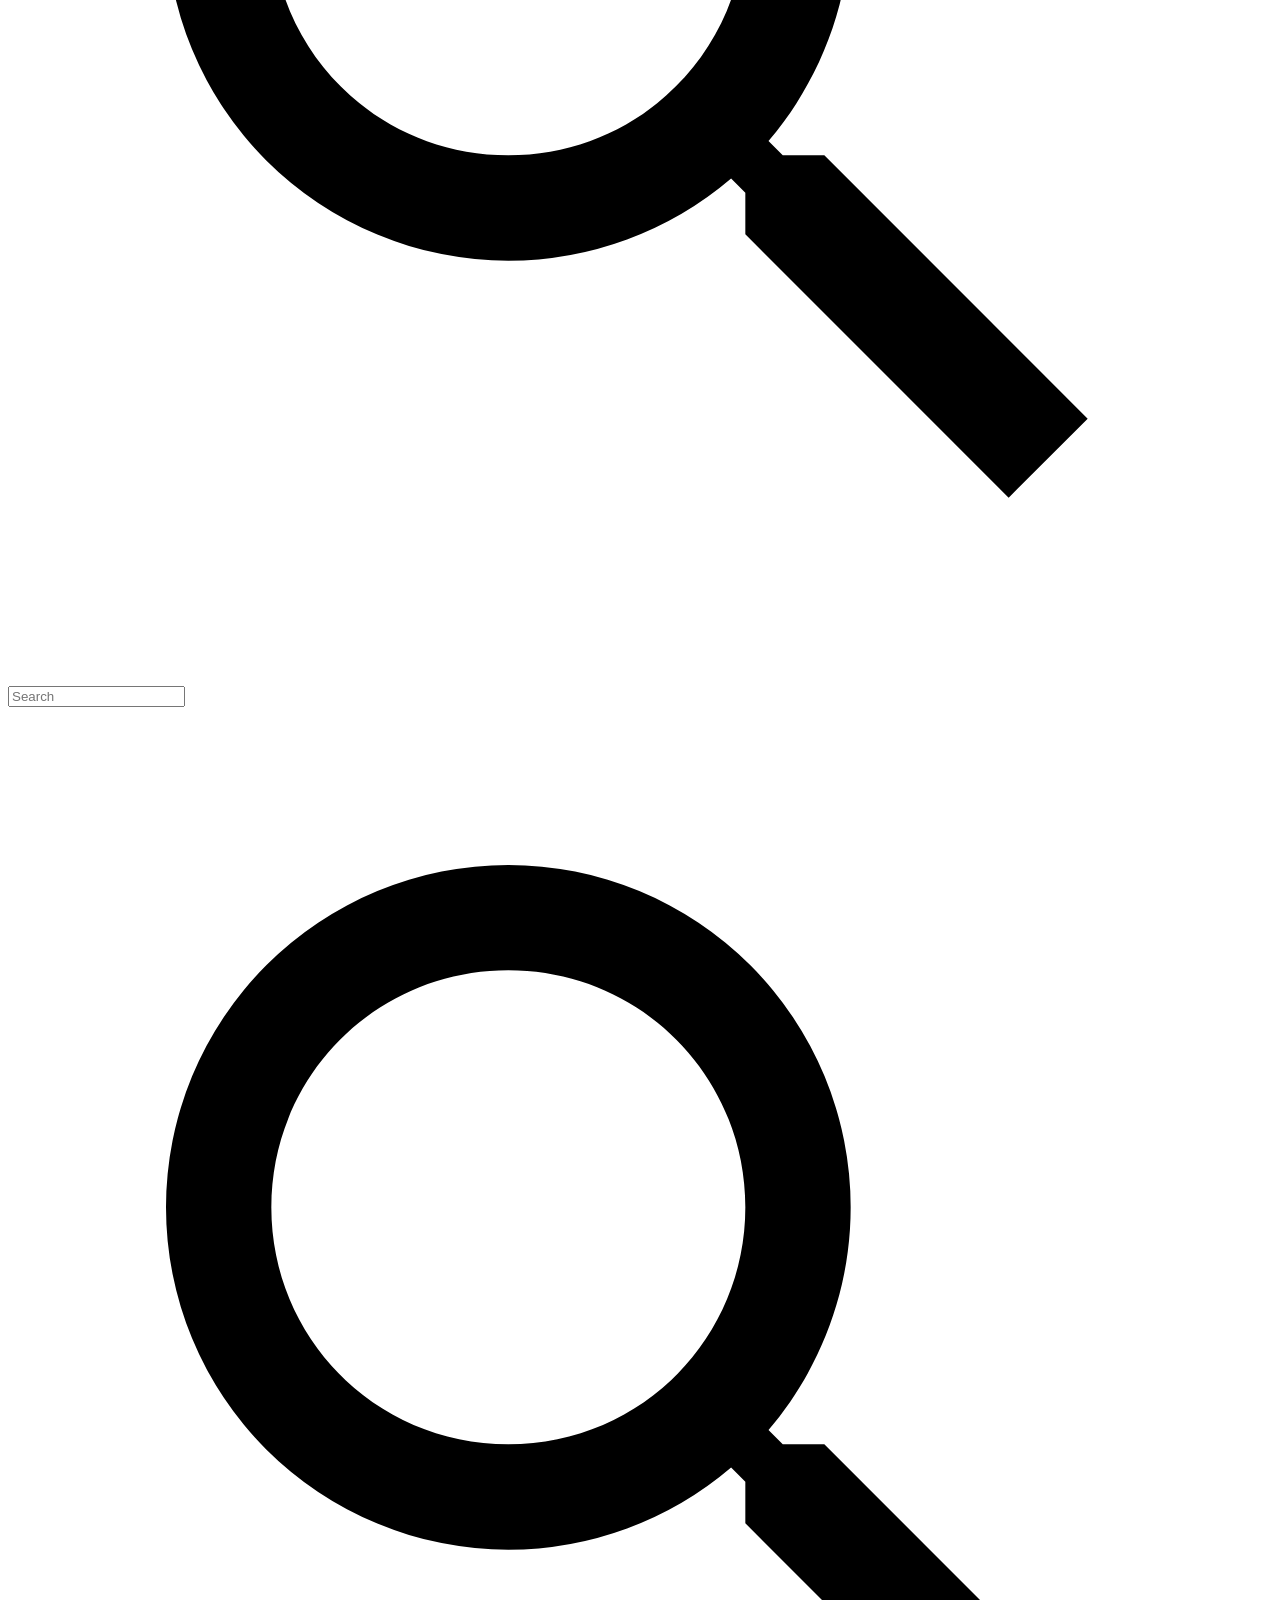
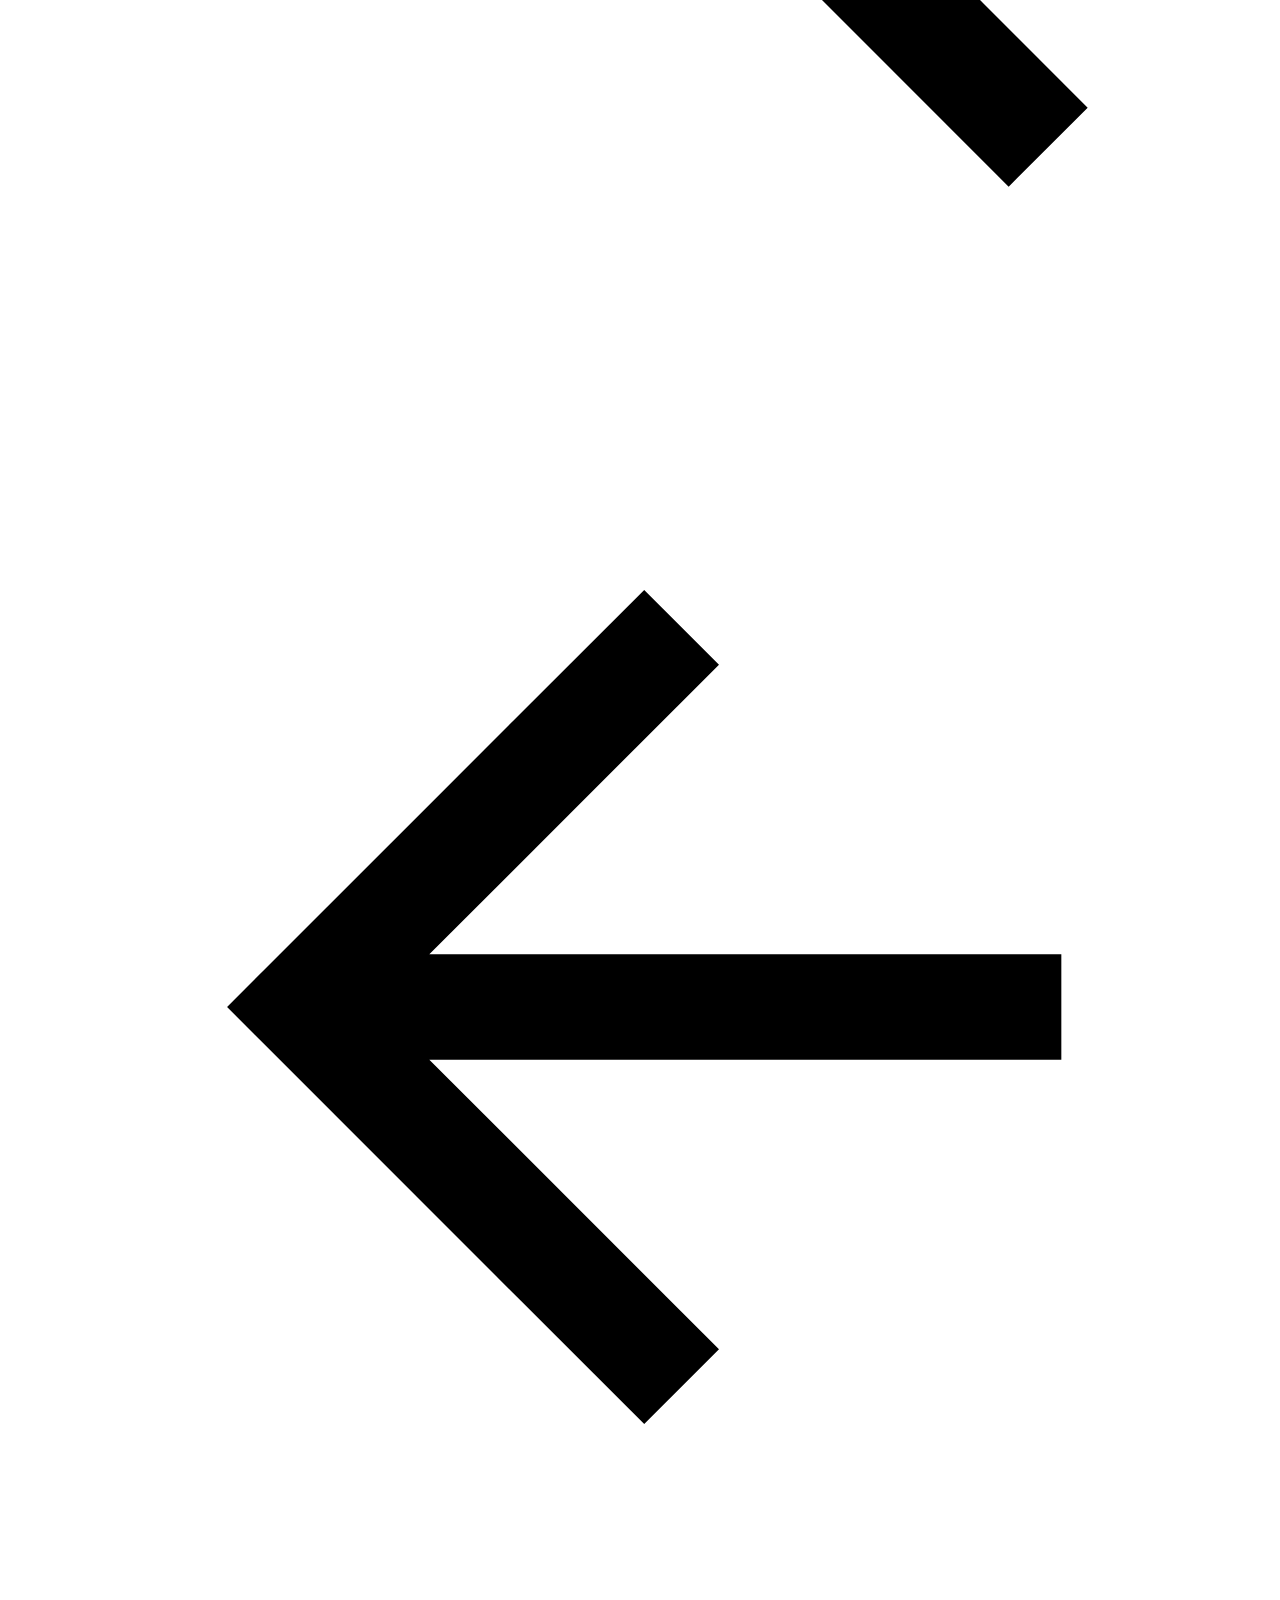
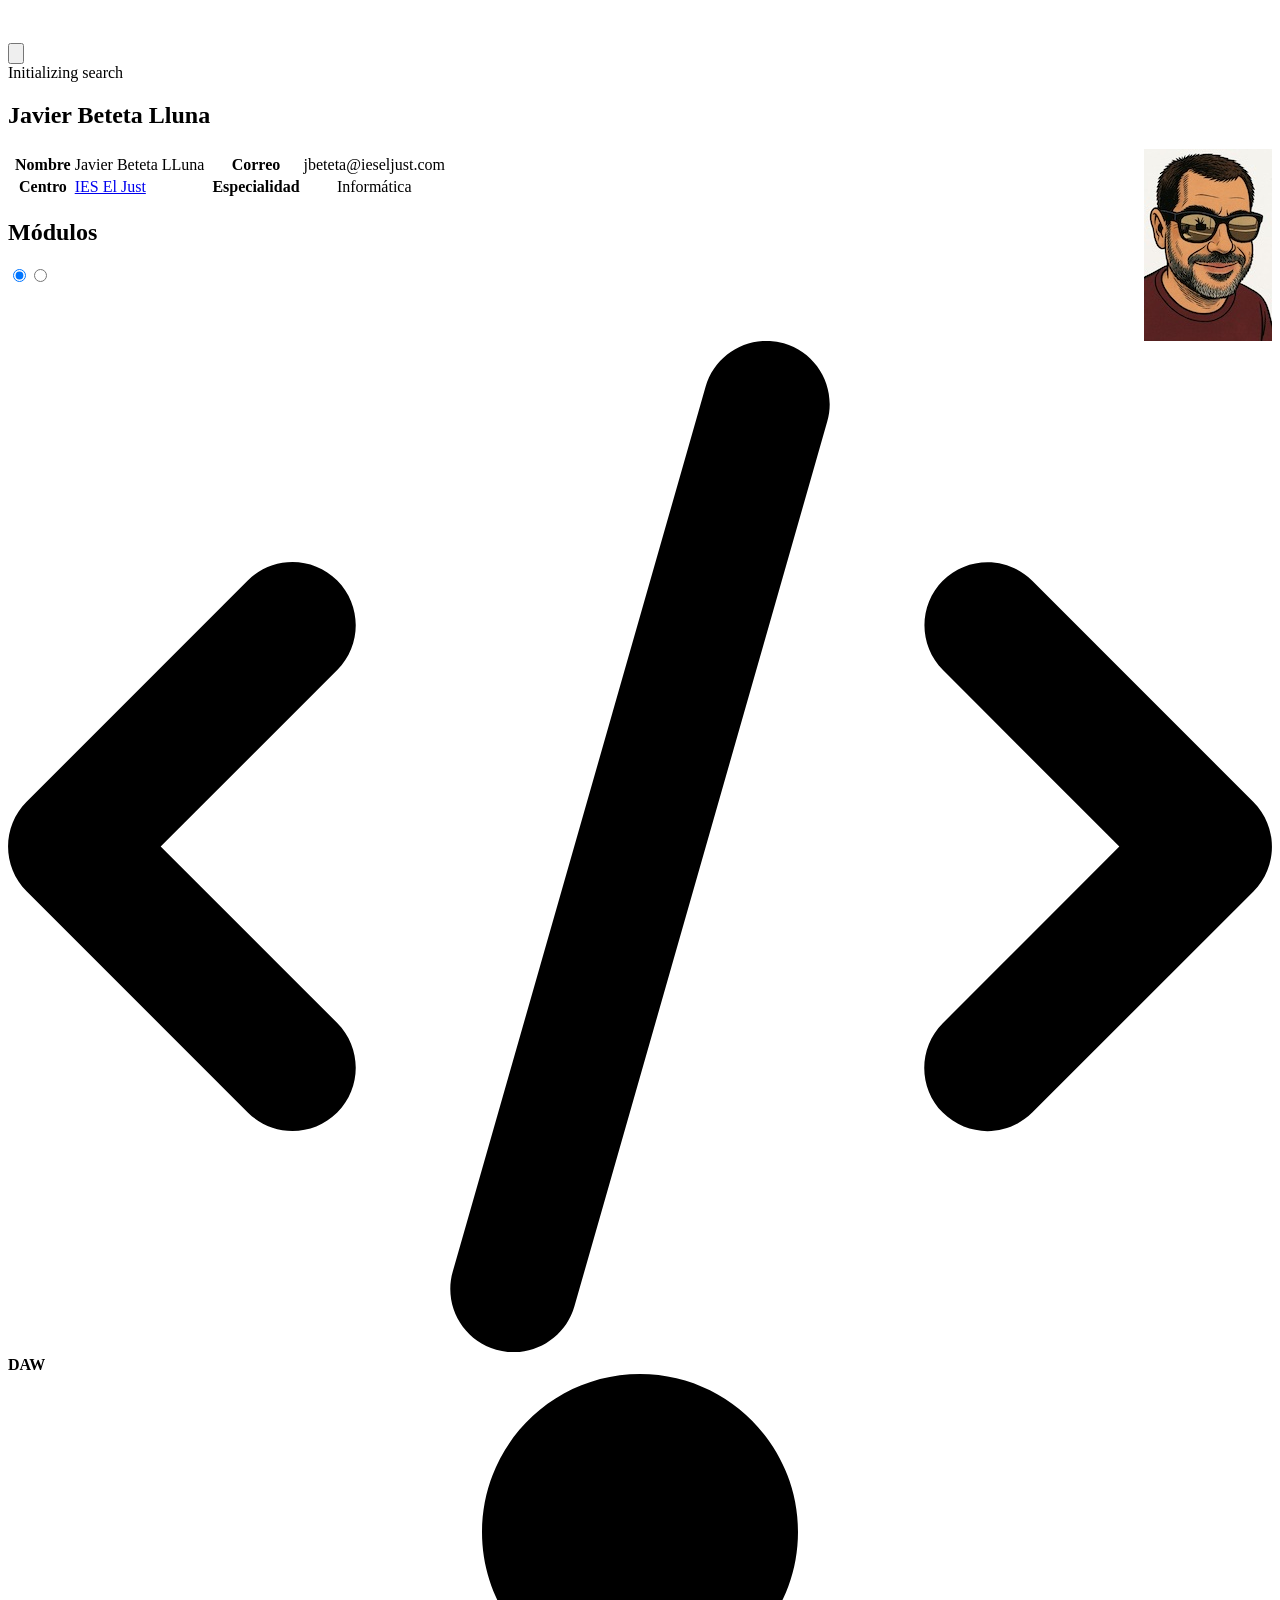
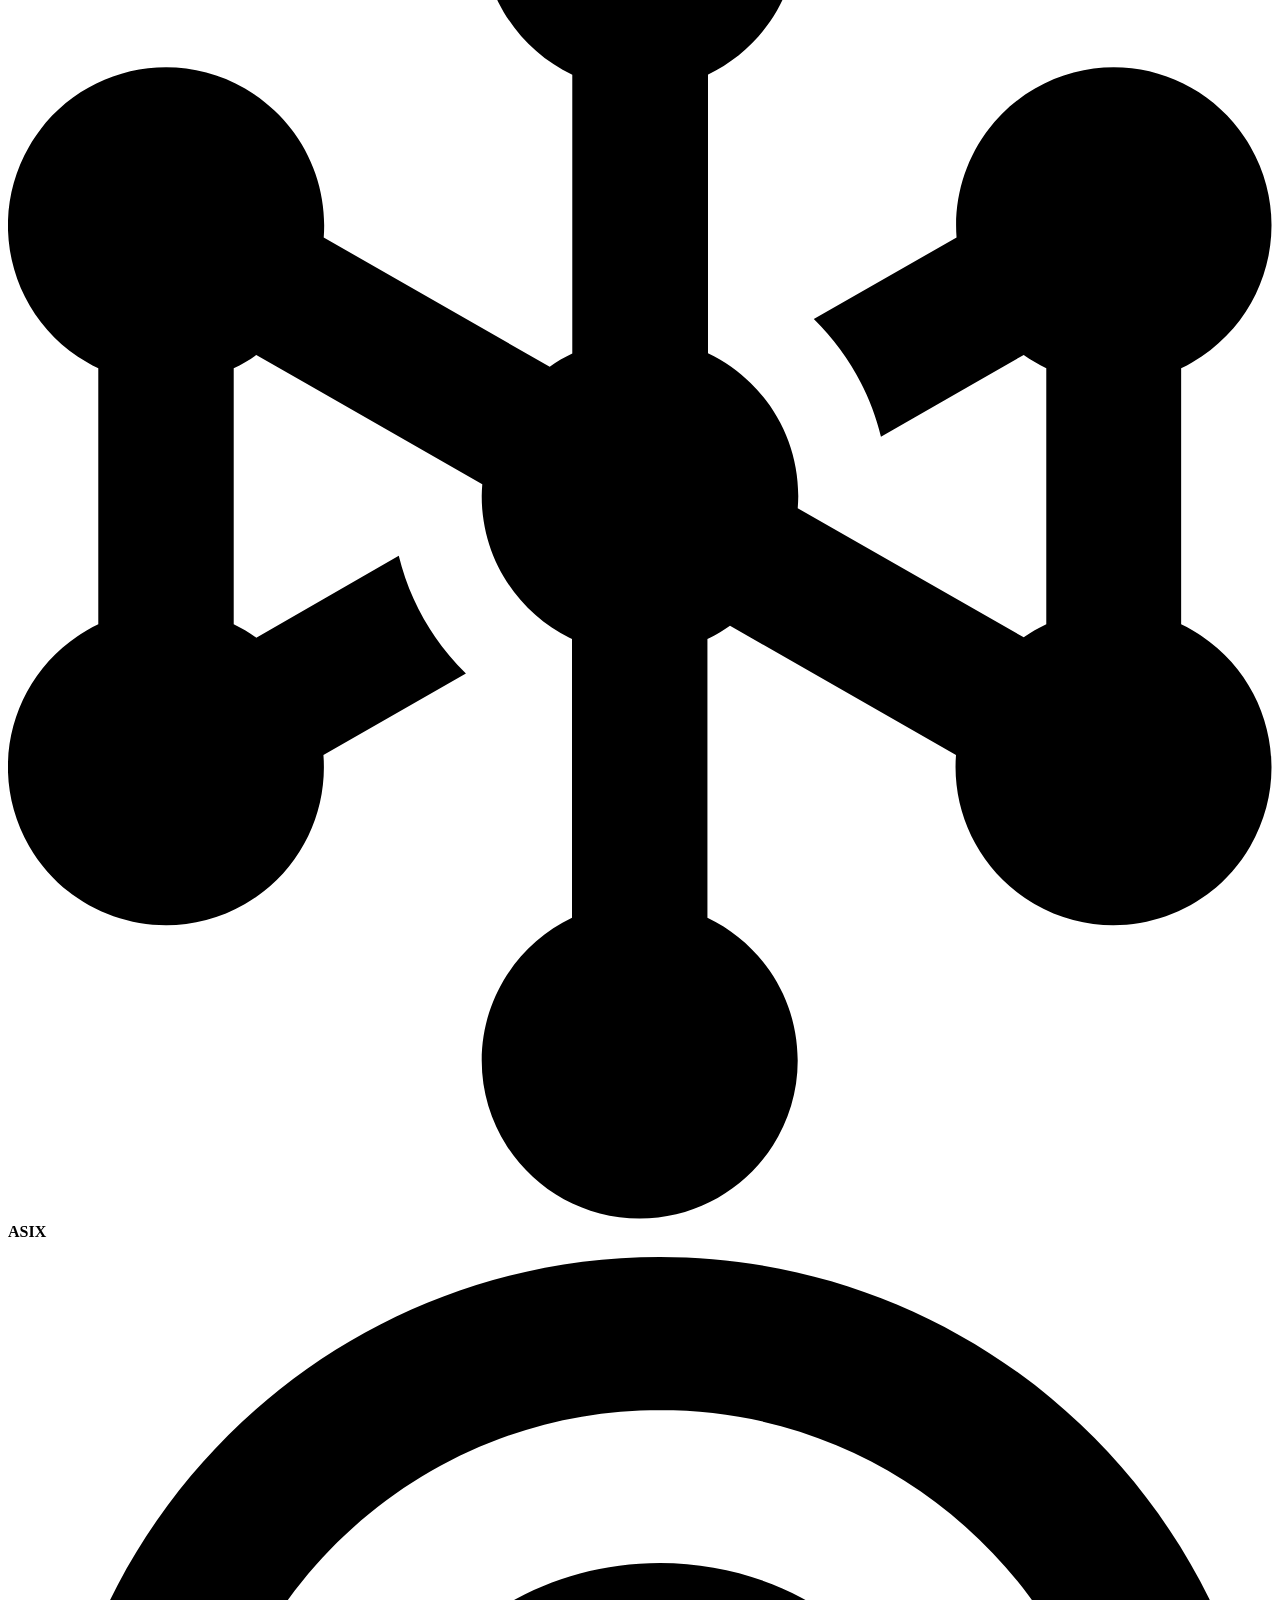
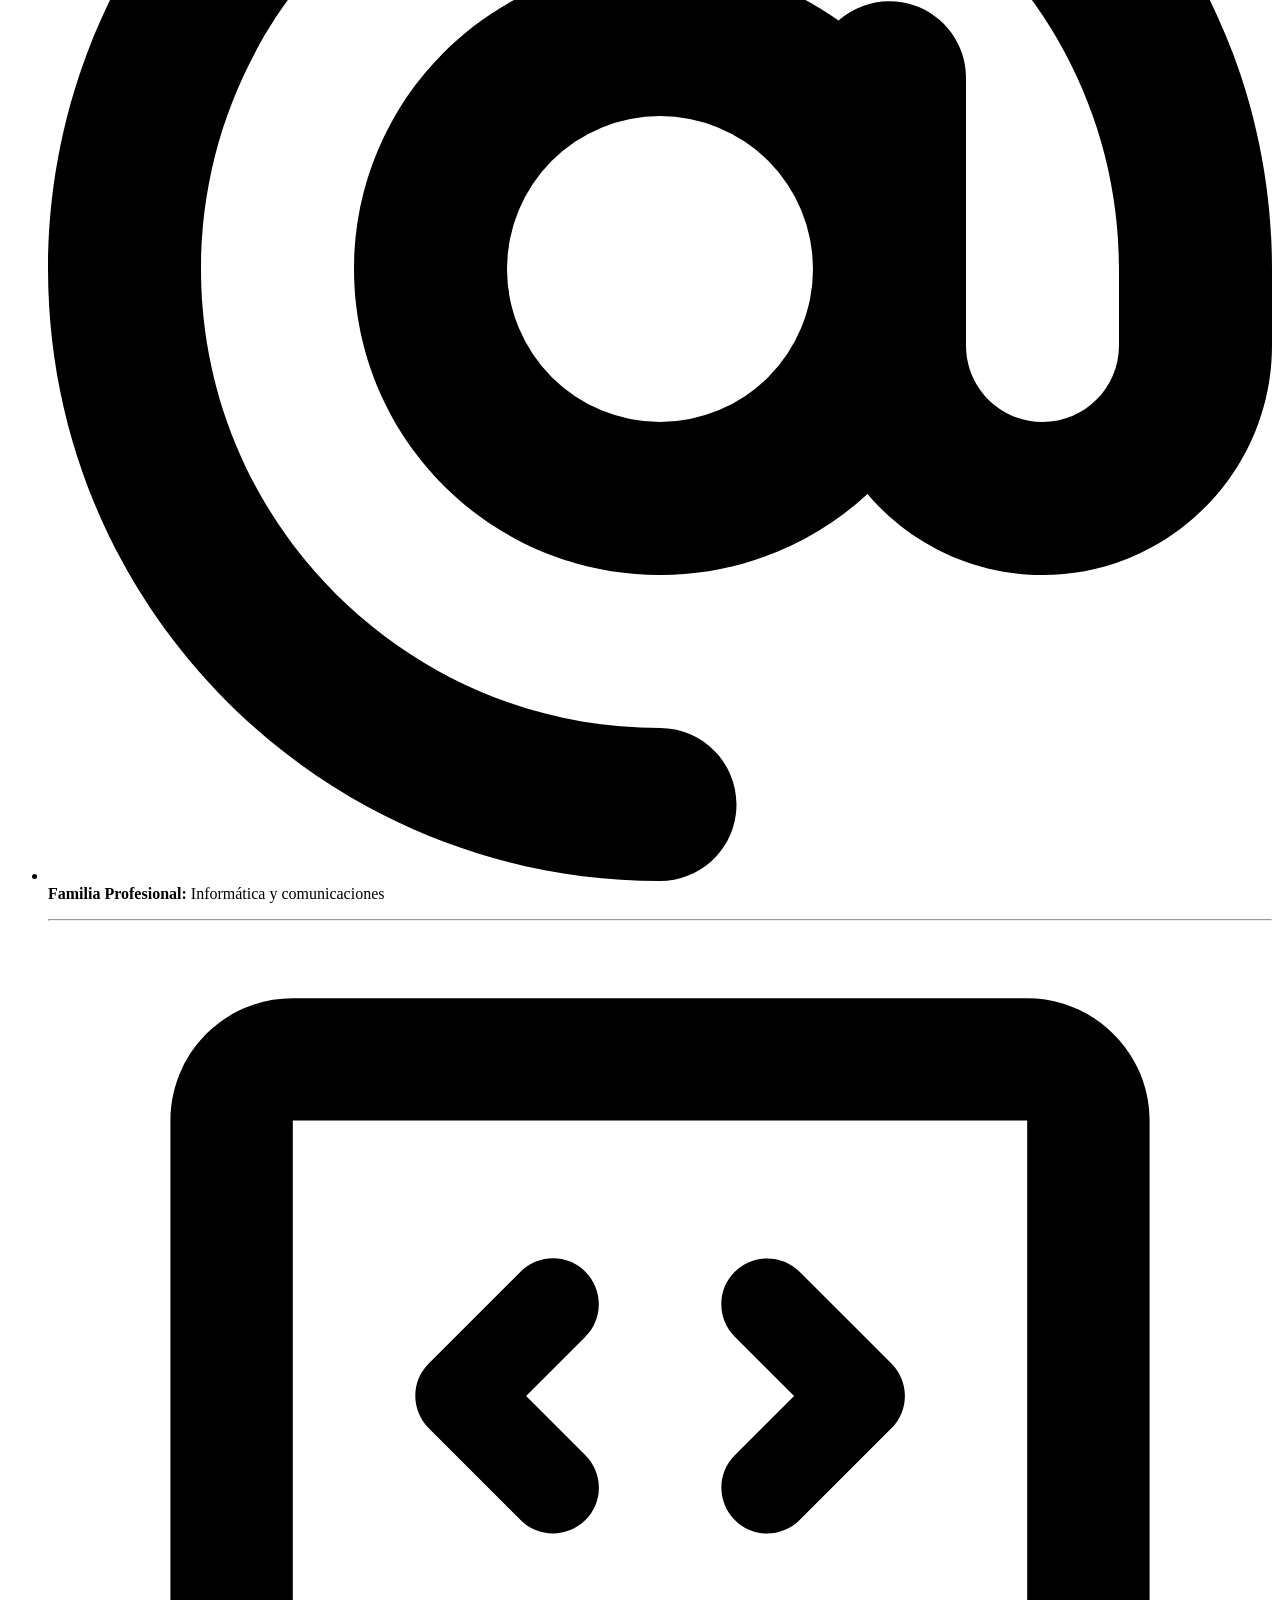
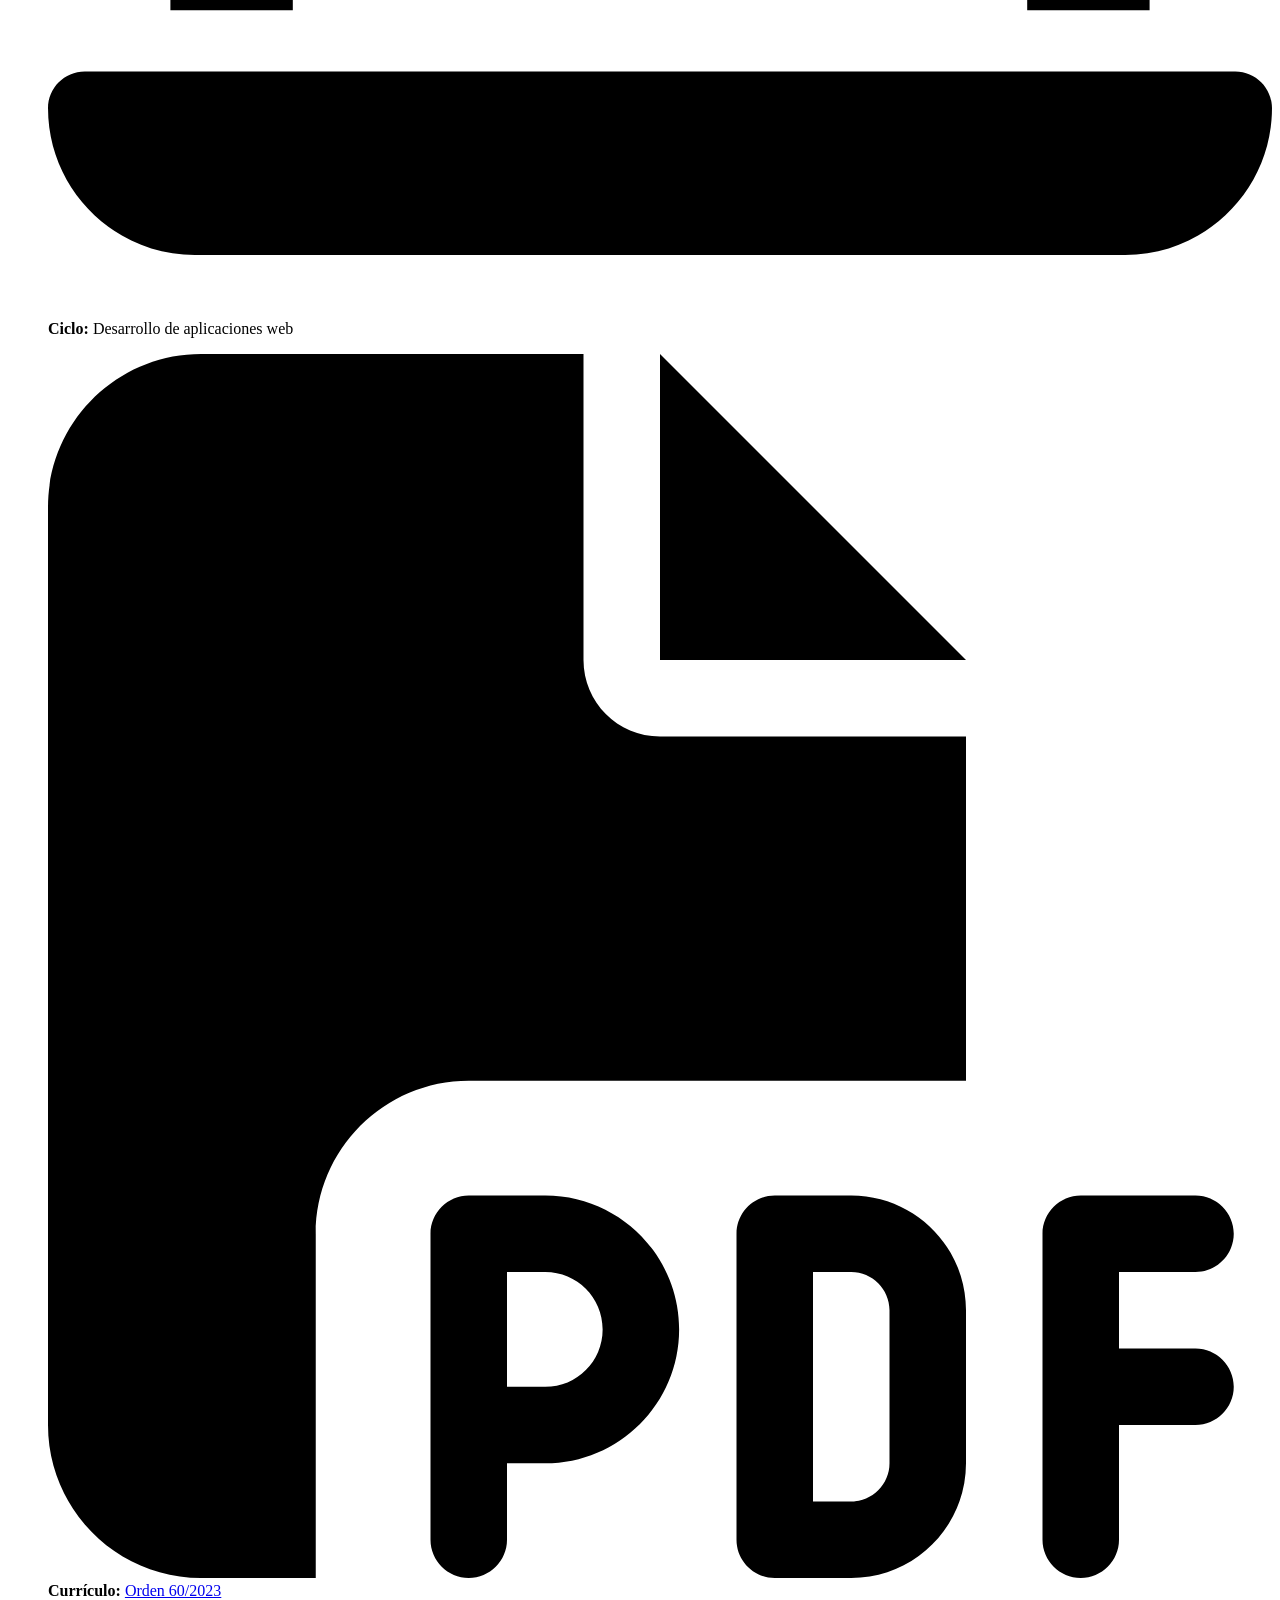
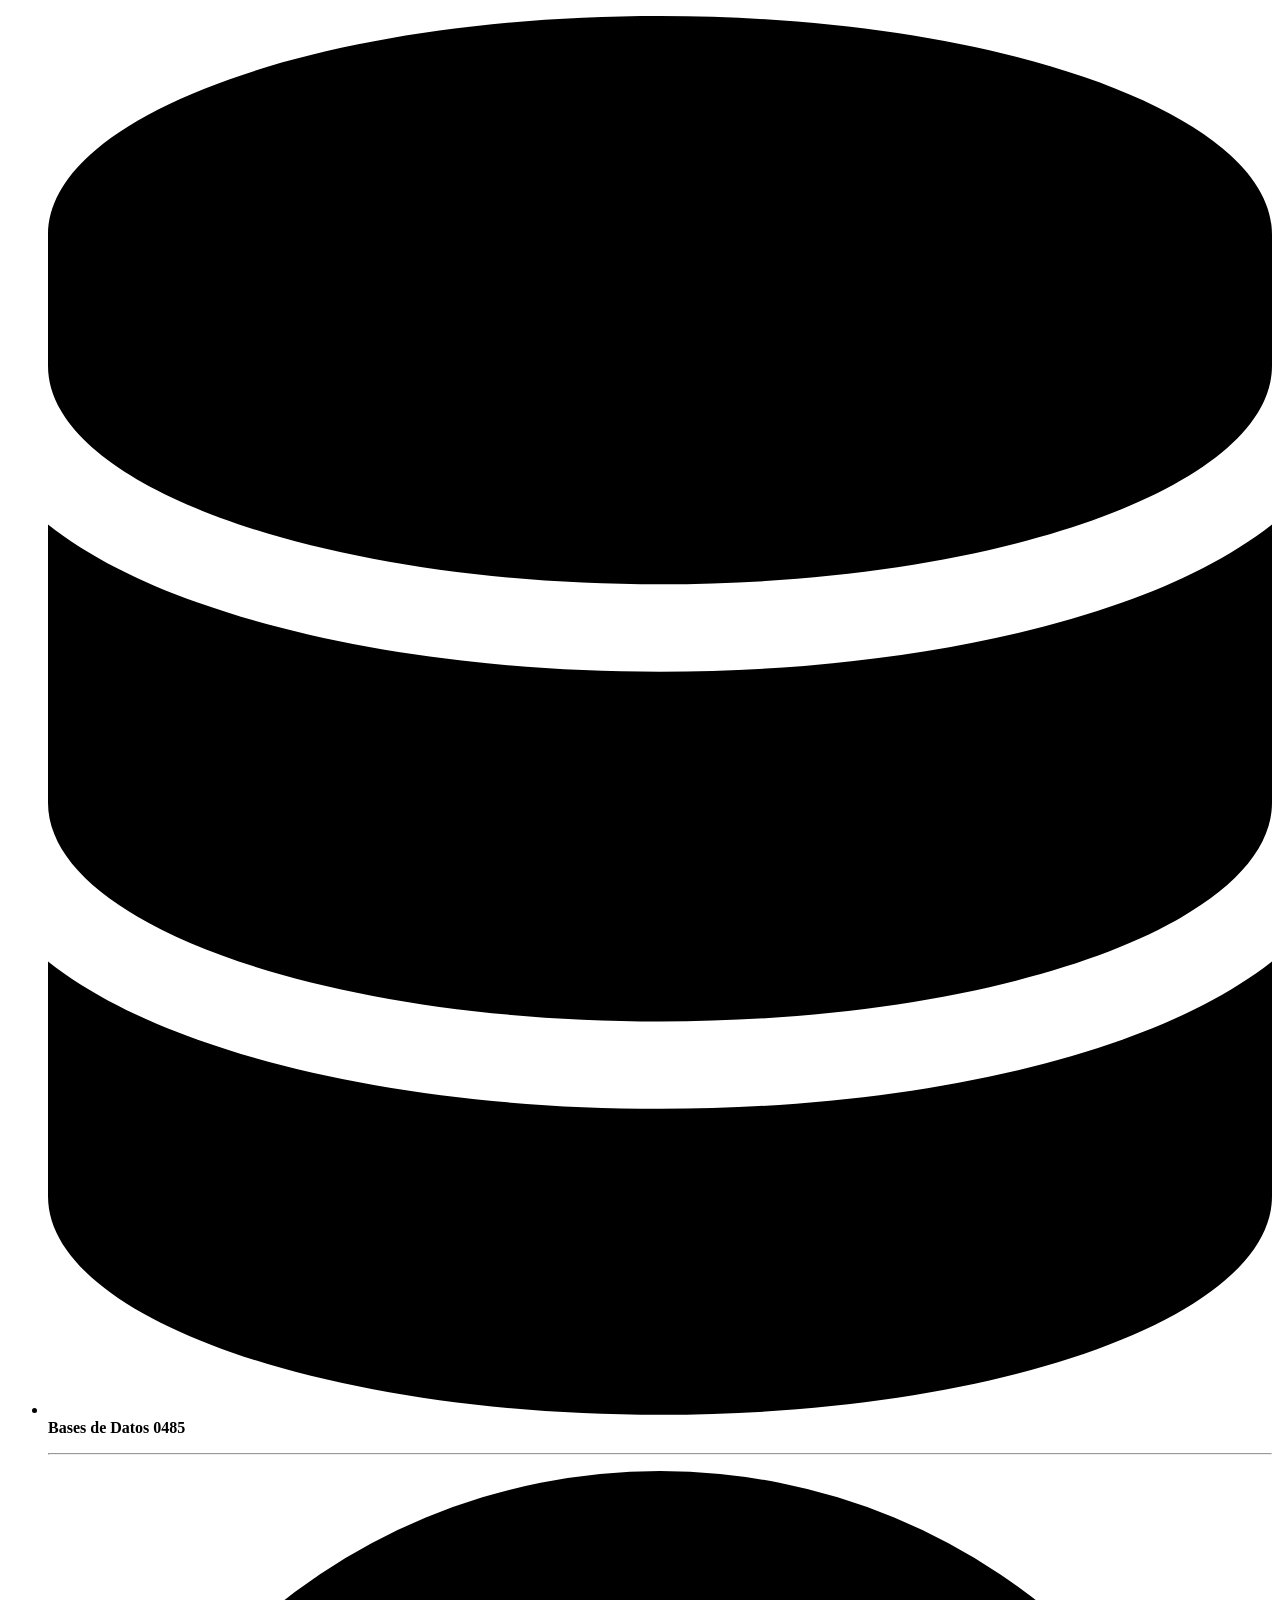
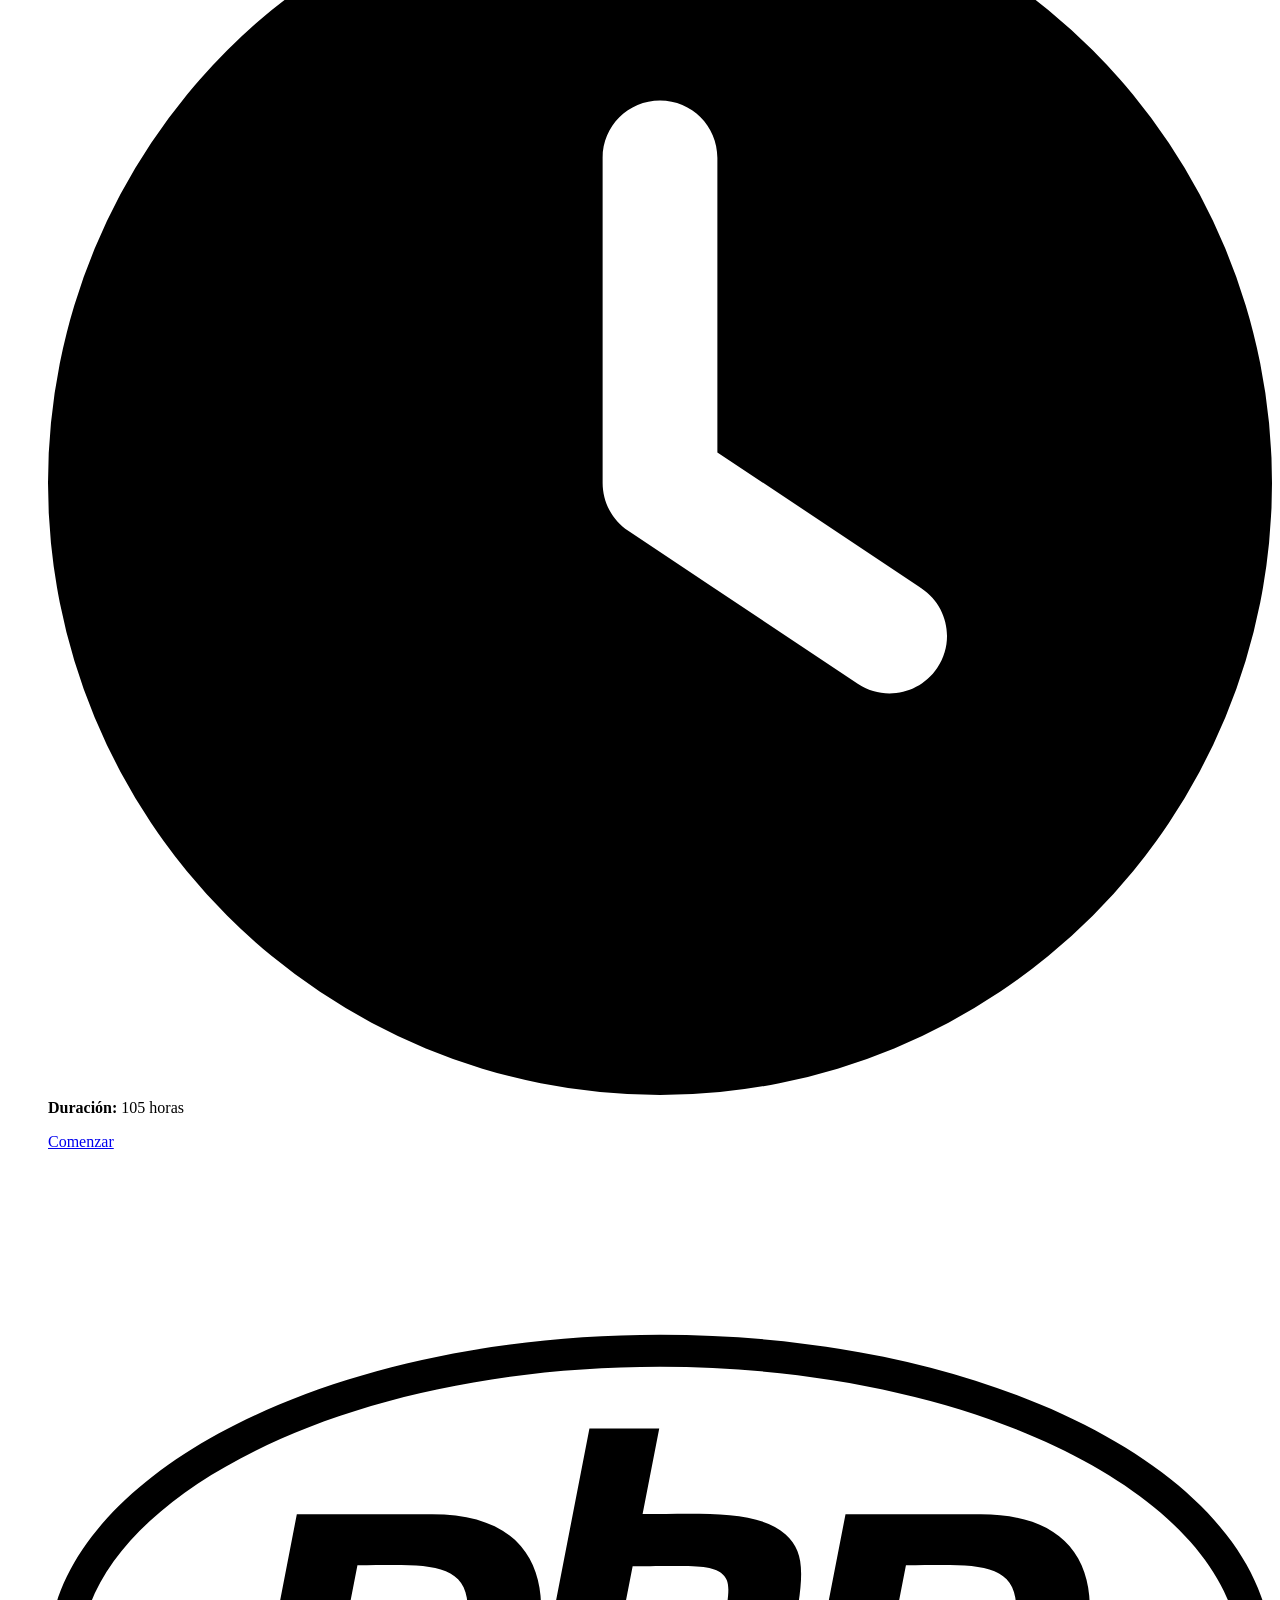
==== commit 594b3b63: "Actualización inicio curso 2526" ====
--- a/site/index.html
+++ b/site/index.html
@@ -18,7 +18,7 @@
     
     
       
-        <title>Landing Page</title>
+        <title>Javier Beteta - Landing Page</title>
       
     
     
@@ -60,7 +60,7 @@
     <div data-md-component="skip">
       
         
-        <a href="#pagina-personal" class="md-skip">
+        <a href="#javier-beteta-lluna" class="md-skip">
           Skip to content
         </a>
       
@@ -76,7 +76,7 @@
 
 <header class="md-header md-header--shadow" data-md-component="header">
   <nav class="md-header__inner md-grid" aria-label="Header">
-    <a href="." title="Landing Page" class="md-header__button md-logo" aria-label="Landing Page" data-md-component="logo">
+    <a href="." title="Javier Beteta - Landing Page" class="md-header__button md-logo" aria-label="Javier Beteta - Landing Page" data-md-component="logo">
       
   
   <svg xmlns="http://www.w3.org/2000/svg" viewBox="0 0 24 24"><path d="M12 8a3 3 0 0 0 3-3 3 3 0 0 0-3-3 3 3 0 0 0-3 3 3 3 0 0 0 3 3m0 3.54C9.64 9.35 6.5 8 3 8v11c3.5 0 6.64 1.35 9 3.54 2.36-2.19 5.5-3.54 9-3.54V8c-3.5 0-6.64 1.35-9 3.54"/></svg>
@@ -90,13 +90,13 @@
       <div class="md-header__ellipsis">
         <div class="md-header__topic">
           <span class="md-ellipsis">
-            Landing Page
+            Javier Beteta - Landing Page
           </span>
         </div>
         <div class="md-header__topic" data-md-component="header-topic">
           <span class="md-ellipsis">
             
-              Página personal
+              Javier Beteta Lluna
             
           </span>
         </div>
@@ -173,13 +173,13 @@
 
 <nav class="md-nav md-nav--primary" aria-label="Navigation" data-md-level="0">
   <label class="md-nav__title" for="__drawer">
-    <a href="." title="Landing Page" class="md-nav__button md-logo" aria-label="Landing Page" data-md-component="logo">
+    <a href="." title="Javier Beteta - Landing Page" class="md-nav__button md-logo" aria-label="Javier Beteta - Landing Page" data-md-component="logo">
       
   
   <svg xmlns="http://www.w3.org/2000/svg" viewBox="0 0 24 24"><path d="M12 8a3 3 0 0 0 3-3 3 3 0 0 0-3-3 3 3 0 0 0-3 3 3 3 0 0 0 3 3m0 3.54C9.64 9.35 6.5 8 3 8v11c3.5 0 6.64 1.35 9 3.54 2.36-2.19 5.5-3.54 9-3.54V8c-3.5 0-6.64 1.35-9 3.54"/></svg>
 
     </a>
-    Landing Page
+    Javier Beteta - Landing Page
   </label>
   
   <ul class="md-nav__list" data-md-scrollfix>
@@ -204,7 +204,7 @@
           
   
   <span class="md-ellipsis">
-    Página personal
+    Javier Beteta Lluna
   </span>
   
 
@@ -215,7 +215,7 @@
         
   
   <span class="md-ellipsis">
-    Página personal
+    Javier Beteta Lluna
   </span>
   
 
@@ -235,6 +235,15 @@
       Table of contents
     </label>
     <ul class="md-nav__list" data-md-component="toc" data-md-scrollfix>
+      
+        <li class="md-nav__item">
+  <a href="#modulos" class="md-nav__link">
+    <span class="md-ellipsis">
+      Módulos
+    </span>
+  </a>
+  
+</li>
       
         <li class="md-nav__item">
   <a href="#proyectos" class="md-nav__link">
@@ -282,6 +291,15 @@
     <ul class="md-nav__list" data-md-component="toc" data-md-scrollfix>
       
         <li class="md-nav__item">
+  <a href="#modulos" class="md-nav__link">
+    <span class="md-ellipsis">
+      Módulos
+    </span>
+  </a>
+  
+</li>
+      
+        <li class="md-nav__item">
   <a href="#proyectos" class="md-nav__link">
     <span class="md-ellipsis">
       Proyectos
@@ -305,16 +323,18 @@
                   
 
 
-<h1 id="pagina-personal">Página personal</h1>
+<h1 id="javier-beteta-lluna">Javier Beteta Lluna</h1>
 <div class="admonition note info">
-<p class="admonition-title">Datos personales</p>
+<p><img align="right" alt="Imagen" src="img/javier01_128.jpeg" /></p>
 <table>
 <thead>
 <tr>
 <th style="text-align: center;"></th>
 <th style="text-align: center;"></th>
 <th style="text-align: left;"></th>
-<th></th>
+<th style="text-align: center;"></th>
+<th style="text-align: center;"></th>
+<th style="text-align: center;"></th>
 </tr>
 </thead>
 <tbody>
@@ -322,28 +342,75 @@
 <td style="text-align: center;"><span class="twemoji"><svg xmlns="http://www.w3.org/2000/svg" viewBox="0 0 24 24"><path d="M6 17c0-2 4-3.1 6-3.1s6 1.1 6 3.1v1H6m9-9a3 3 0 0 1-3 3 3 3 0 0 1-3-3 3 3 0 0 1 3-3 3 3 0 0 1 3 3M3 5v14a2 2 0 0 0 2 2h14a2 2 0 0 0 2-2V5a2 2 0 0 0-2-2H5a2 2 0 0 0-2 2"/></svg></span></td>
 <td style="text-align: center;"><strong>Nombre</strong></td>
 <td style="text-align: left;">Javier Beteta LLuna</td>
-<td></td>
-</tr>
-<tr>
 <td style="text-align: center;"><span class="twemoji"><svg xmlns="http://www.w3.org/2000/svg" viewBox="0 0 24 24"><path d="M5 3a2 2 0 0 0-2 2v14a2 2 0 0 0 2 2h14a2 2 0 0 0 2-2V5a2 2 0 0 0-2-2zm1.4 3.5h11.2c.77 0 1.4.62 1.4 1.4v8.2a1.4 1.4 0 0 1-1.4 1.4H6.4c-.77 0-1.4-.63-1.4-1.4V7.9c0-.78.62-1.4 1.4-1.4M6 8v2l6 4 6-4V8l-6 4z"/></svg></span></td>
 <td style="text-align: center;"><strong>Correo</strong></td>
-<td style="text-align: left;">jbeteta@ieseljust.com</td>
-<td></td>
+<td style="text-align: center;">jbeteta@ieseljust.com</td>
 </tr>
 <tr>
 <td style="text-align: center;"><span class="twemoji"><svg xmlns="http://www.w3.org/2000/svg" viewBox="0 0 24 24"><path d="M15 9h2v2h-2zm2-4h-2v2h2zm-6 10h2v-2h-2zm2-10h-2v2h2zm-2 6h2V9h-2zM9 5H7v2h2zm0 4H7v2h2zm5.55 12H13v-3.5h-2V21H5V3h14v8.03c.71.06 1.39.28 2 .6V1H3v22h12.91c-.41-.56-.91-1.24-1.36-2M7 19h2v-2H7zm2-6H7v2h2zm13 3.5c0 2.6-3.5 6.5-3.5 6.5S15 19.1 15 16.5c0-1.9 1.6-3.5 3.5-3.5s3.5 1.6 3.5 3.5m-2.3.1c0-.6-.6-1.2-1.2-1.2s-1.2.5-1.2 1.2c0 .6.5 1.2 1.2 1.2s1.3-.6 1.2-1.2"/></svg></span></td>
 <td style="text-align: center;"><strong>Centro</strong></td>
 <td style="text-align: left;"><a href="https://portal.edu.gva.es/iesjaumeeljust/">IES El Just</a></td>
-<td>Tavernes de la Valldigna</td>
-</tr>
-<tr>
 <td style="text-align: center;"><span class="twemoji"><svg xmlns="http://www.w3.org/2000/svg" viewBox="0 0 24 24"><path d="M19 3H5c-1.1 0-2 .9-2 2v14c0 1.1.9 2 2 2h14c1.1 0 2-.9 2-2V5c0-1.1-.9-2-2-2m-8 5H9v2c0 1.1-.9 2-2 2 1.1 0 2 .9 2 2v2h2v2H9c-1.1 0-2-.9-2-2v-1c0-1.1-.9-2-2-2v-2c1.1 0 2-.9 2-2V8c0-1.1.9-2 2-2h2zm8 5c-1.1 0-2 .9-2 2v1c0 1.1-.9 2-2 2h-2v-2h2v-2c0-1.1.9-2 2-2-1.1 0-2-.9-2-2V8h-2V6h2c1.1 0 2 .9 2 2v1c0 1.1.9 2 2 2z"/></svg></span></td>
 <td style="text-align: center;"><strong>Especialidad</strong></td>
-<td style="text-align: left;">Informática</td>
-<td></td>
+<td style="text-align: center;">Informática</td>
 </tr>
 </tbody>
 </table>
+</div>
+<h2 id="modulos">Módulos</h2>
+<div class="tabbed-set tabbed-alternate" data-tabs="1:2"><input checked="checked" id="__tabbed_1_1" name="__tabbed_1" type="radio" /><input id="__tabbed_1_2" name="__tabbed_1" type="radio" /><div class="tabbed-labels"><label for="__tabbed_1_1"><span class="twemoji lg"><svg xmlns="http://www.w3.org/2000/svg" viewBox="0 0 640 512"><!--! Font Awesome Free 6.7.2 by @fontawesome - https://fontawesome.com License - https://fontawesome.com/license/free (Icons: CC BY 4.0, Fonts: SIL OFL 1.1, Code: MIT License) Copyright 2024 Fonticons, Inc.--><path d="M392.8 1.2c-17-4.9-34.7 5-39.6 22l-128 448c-4.9 17 5 34.7 22 39.6s34.7-5 39.6-22l128-448c4.9-17-5-34.7-22-39.6m80.6 120.1c-12.5 12.5-12.5 32.8 0 45.3l89.3 89.4-89.4 89.4c-12.5 12.5-12.5 32.8 0 45.3s32.8 12.5 45.3 0l112-112c12.5-12.5 12.5-32.8 0-45.3l-112-112c-12.5-12.5-32.8-12.5-45.3 0zm-306.7 0c-12.5-12.5-32.8-12.5-45.3 0l-112 112c-12.5 12.5-12.5 32.8 0 45.3l112 112c12.5 12.5 32.8 12.5 45.3 0s12.5-32.8 0-45.3L77.3 256l89.4-89.4c12.5-12.5 12.5-32.8 0-45.3"/></svg></span> <strong>DAW</strong></label><label for="__tabbed_1_2"><span class="twemoji lg"><svg xmlns="http://www.w3.org/2000/svg" viewBox="0 0 448 512"><!--! Font Awesome Free 6.7.2 by @fontawesome - https://fontawesome.com License - https://fontawesome.com/license/free (Icons: CC BY 4.0, Fonts: SIL OFL 1.1, Code: MIT License) Copyright 2024 Fonticons, Inc.--><path d="M248 106.6c18.9-9 32-28.3 32-50.6 0-30.9-25.1-56-56-56s-56 25.1-56 56c0 22.3 13.1 41.6 32 50.6v98.8c-2.8 1.3-5.5 2.9-8 4.7l-80.1-45.8c1.6-20.8-8.6-41.6-27.9-52.8C57.2 96 23 105.2 7.5 132S1.2 193 28 208.5c1.3.8 2.6 1.5 4 2.1v90.8c-1.3.6-2.7 1.3-4 2.1C1.2 319-8 353.2 7.5 380s49.7 36 76.5 20.5c19.3-11.1 29.4-32 27.8-52.8l50.5-28.9c-11.5-11.2-19.9-25.6-23.8-41.7l-50.5 29c-2.6-1.8-5.2-3.3-8-4.7v-90.8c2.8-1.3 5.5-2.9 8-4.7l80.1 45.8c-.1 1.4-.2 2.8-.2 4.3 0 22.3 13.1 41.6 32 50.6v98.8c-18.9 9-32 28.3-32 50.6 0 30.9 25.1 56 56 56s56-25.1 56-56c0-22.3-13.1-41.6-32-50.6v-98.8c2.8-1.3 5.5-2.9 8-4.7l80.1 45.8c-1.6 20.8 8.6 41.6 27.8 52.8 26.8 15.5 61 6.3 76.5-20.5s6.3-61-20.5-76.5c-1.3-.8-2.7-1.5-4-2.1v-90.8c1.4-.6 2.7-1.3 4-2.1 26.8-15.5 36-49.7 20.5-76.5s-49.5-36-76.3-20.5c-19.3 11.1-29.4 32-27.8 52.8l-50.6 28.9c11.5 11.2 19.9 25.6 23.8 41.7l50.6-29c2.6 1.8 5.2 3.3 8 4.7v90.8c-2.8 1.3-5.5 2.9-8 4.6l-80.1-45.8c.1-1.4.2-2.8.2-4.3 0-22.3-13.1-41.6-32-50.6v-98.8z"/></svg></span> <strong>ASIX</strong></label></div>
+<div class="tabbed-content">
+<div class="tabbed-block">
+<div class="grid" markdown>
+<div class="admonition abstract">
+<div class="grid cards" markdown>
+<ul>
+<li>
+<p><span class="twemoji lg middle"><svg xmlns="http://www.w3.org/2000/svg" viewBox="0 0 512 512"><!--! Font Awesome Free 6.7.2 by @fontawesome - https://fontawesome.com License - https://fontawesome.com/license/free (Icons: CC BY 4.0, Fonts: SIL OFL 1.1, Code: MIT License) Copyright 2024 Fonticons, Inc.--><path d="M256 64C150 64 64 150 64 256s86 192 192 192c17.7 0 32 14.3 32 32s-14.3 32-32 32C114.6 512 0 397.4 0 256S114.6 0 256 0s256 114.6 256 256v32c0 53-43 96-96 96-29.3 0-55.6-13.2-73.2-33.9-22.8 21-53.3 33.9-86.8 33.9-70.7 0-128-57.3-128-128s57.3-128 128-128c27.9 0 53.7 8.9 74.7 24.1 5.7-5 13.1-8.1 21.3-8.1 17.7 0 32 14.3 32 32v112c0 17.7 14.3 32 32 32s32-14.3 32-32v-32c0-106-86-192-192-192m64 192a64 64 0 1 0-128 0 64 64 0 1 0 128 0"/></svg></span> <strong>Familia Profesional:</strong> Informática y comunicaciones</p>
+<hr />
+<p><span class="twemoji lg middle"><svg xmlns="http://www.w3.org/2000/svg" viewBox="0 0 640 512"><!--! Font Awesome Free 6.7.2 by @fontawesome - https://fontawesome.com License - https://fontawesome.com/license/free (Icons: CC BY 4.0, Fonts: SIL OFL 1.1, Code: MIT License) Copyright 2024 Fonticons, Inc.--><path d="M64 96c0-35.3 28.7-64 64-64h384c35.3 0 64 28.7 64 64v256h-64V96H128v256H64zM0 403.2C0 392.6 8.6 384 19.2 384h601.6c10.6 0 19.2 8.6 19.2 19.2 0 42.4-34.4 76.8-76.8 76.8H76.8C34.4 480 0 445.6 0 403.2M281 209l-31 31 31 31c9.4 9.4 9.4 24.6 0 33.9s-24.6 9.4-33.9 0l-48-48c-9.4-9.4-9.4-24.6 0-33.9l48-48c9.4-9.4 24.6-9.4 33.9 0s9.4 24.6 0 33.9zm112-34 48 48c9.4 9.4 9.4 24.6 0 33.9l-48 48c-9.4 9.4-24.6 9.4-33.9 0s-9.4-24.6 0-33.9l31-31-31-31c-9.4-9.4-9.4-24.6 0-33.9s24.6-9.4 33.9 0z"/></svg></span> <strong>Ciclo:</strong> Desarrollo de aplicaciones web</p>
+<p><span class="twemoji lg middle"><svg xmlns="http://www.w3.org/2000/svg" viewBox="0 0 512 512"><!--! Font Awesome Free 6.7.2 by @fontawesome - https://fontawesome.com License - https://fontawesome.com/license/free (Icons: CC BY 4.0, Fonts: SIL OFL 1.1, Code: MIT License) Copyright 2024 Fonticons, Inc.--><path d="M0 64C0 28.7 28.7 0 64 0h160v128c0 17.7 14.3 32 32 32h128v144H176c-35.3 0-64 28.7-64 64v144H64c-35.3 0-64-28.7-64-64zm384 64H256V0zM176 352h32c30.9 0 56 25.1 56 56s-25.1 56-56 56h-16v32c0 8.8-7.2 16-16 16s-16-7.2-16-16V368c0-8.8 7.2-16 16-16m32 80c13.3 0 24-10.7 24-24s-10.7-24-24-24h-16v48zm96-80h32c26.5 0 48 21.5 48 48v64c0 26.5-21.5 48-48 48h-32c-8.8 0-16-7.2-16-16V368c0-8.8 7.2-16 16-16m32 128c8.8 0 16-7.2 16-16v-64c0-8.8-7.2-16-16-16h-16v96zm80-112c0-8.8 7.2-16 16-16h48c8.8 0 16 7.2 16 16s-7.2 16-16 16h-32v32h32c8.8 0 16 7.2 16 16s-7.2 16-16 16h-32v48c0 8.8-7.2 16-16 16s-16-7.2-16-16V368"/></svg></span> <strong>Currículo:</strong> <a href="https://dogv.gva.es/es/eli/es-vc/o/2012/09/25/60/dof/vci-spa/pdf">Orden 60/2023</a> </p>
+</li>
+<li>
+<p><span class="twemoji lg middle"><svg xmlns="http://www.w3.org/2000/svg" viewBox="0 0 448 512"><!--! Font Awesome Free 6.7.2 by @fontawesome - https://fontawesome.com License - https://fontawesome.com/license/free (Icons: CC BY 4.0, Fonts: SIL OFL 1.1, Code: MIT License) Copyright 2024 Fonticons, Inc.--><path d="M448 80v48c0 44.2-100.3 80-224 80S0 172.2 0 128V80C0 35.8 100.3 0 224 0s224 35.8 224 80m-54.8 134.7c20.8-7.4 39.9-16.9 54.8-28.6V288c0 44.2-100.3 80-224 80S0 332.2 0 288V186.1c14.9 11.8 34 21.2 54.8 28.6C99.7 230.7 159.5 240 224 240s124.3-9.3 169.2-25.3M0 346.1c14.9 11.8 34 21.2 54.8 28.6C99.7 390.7 159.5 400 224 400s124.3-9.3 169.2-25.3c20.8-7.4 39.9-16.9 54.8-28.6V432c0 44.2-100.3 80-224 80S0 476.2 0 432z"/></svg></span> <strong>Bases de Datos 0485</strong></p>
+<hr />
+<p><span class="twemoji lg middle"><svg xmlns="http://www.w3.org/2000/svg" viewBox="0 0 512 512"><!--! Font Awesome Free 6.7.2 by @fontawesome - https://fontawesome.com License - https://fontawesome.com/license/free (Icons: CC BY 4.0, Fonts: SIL OFL 1.1, Code: MIT License) Copyright 2024 Fonticons, Inc.--><path d="M256 0a256 256 0 1 1 0 512 256 256 0 1 1 0-512m-24 120v136c0 8 4 15.5 10.7 20l96 64c11 7.4 25.9 4.4 33.3-6.7s4.4-25.9-6.7-33.3L280 243.2V120c0-13.3-10.7-24-24-24s-24 10.7-24 24"/></svg></span> <strong>Duración:</strong> 105 horas </p>
+<p><a class="md-button md-button--primary" href="https://jbeteta-ies.github.io/BDA/">Comenzar</a> </p>
+</li>
+<li>
+<p><span class="twemoji lg middle"><svg xmlns="http://www.w3.org/2000/svg" viewBox="0 0 640 512"><!--! Font Awesome Free 6.7.2 by @fontawesome - https://fontawesome.com License - https://fontawesome.com/license/free (Icons: CC BY 4.0, Fonts: SIL OFL 1.1, Code: MIT License) Copyright 2024 Fonticons, Inc.--><path d="M320 104.5c171.4 0 303.2 72.2 303.2 151.5S491.3 407.5 320 407.5c-171.4 0-303.2-72.2-303.2-151.5S148.7 104.5 320 104.5m0-16.8C143.3 87.7 0 163 0 256s143.3 168.3 320 168.3S640 349 640 256 496.7 87.7 320 87.7M218.2 242.5c-7.9 40.5-35.8 36.3-70.1 36.3l13.7-70.6c38 0 63.8-4.1 56.4 34.3M97.4 350.3h36.7l8.7-44.8c41.1 0 66.6 3 90.2-19.1 26.1-24 32.9-66.7 14.3-88.1-9.7-11.2-25.3-16.7-46.5-16.7h-70.7zm185.7-213.6h36.5l-8.7 44.8c31.5 0 60.7-2.3 74.8 10.7 14.8 13.6 7.7 31-8.3 113.1h-37c15.4-79.4 18.3-86 12.7-92-5.4-5.8-17.7-4.6-47.4-4.6l-18.8 96.6h-36.5zM505 242.5c-8 41.1-36.7 36.3-70.1 36.3l13.7-70.6c38.2 0 63.8-4.1 56.4 34.3M384.2 350.3H421l8.7-44.8c43.2 0 67.1 2.5 90.2-19.1 26.1-24 32.9-66.7 14.3-88.1-9.7-11.2-25.3-16.7-46.5-16.7H417z"/></svg></span> <strong>Desarrollo en entorno del servidor 0613</strong></p>
+<hr />
+<p><span class="twemoji lg middle"><svg xmlns="http://www.w3.org/2000/svg" viewBox="0 0 512 512"><!--! Font Awesome Free 6.7.2 by @fontawesome - https://fontawesome.com License - https://fontawesome.com/license/free (Icons: CC BY 4.0, Fonts: SIL OFL 1.1, Code: MIT License) Copyright 2024 Fonticons, Inc.--><path d="M256 0a256 256 0 1 1 0 512 256 256 0 1 1 0-512m-24 120v136c0 8 4 15.5 10.7 20l96 64c11 7.4 25.9 4.4 33.3-6.7s4.4-25.9-6.7-33.3L280 243.2V120c0-13.3-10.7-24-24-24s-24 10.7-24 24"/></svg></span> <strong>Duración:</strong> 100 horas </p>
+<p><a class="md-button md-button--primary" href="https://jbeteta-ies.github.io/2DAW_DWES/">Comenzar</a> </p>
+</li>
+</ul>
+</div>
+</div>
+</div>
+</div>
+<div class="tabbed-block">
+<div class="grid" markdown>
+<div class="admonition abstract">
+<div class="grid cards" markdown>
+<ul>
+<li>
+<p><span class="twemoji lg middle"><svg xmlns="http://www.w3.org/2000/svg" viewBox="0 0 512 512"><!--! Font Awesome Free 6.7.2 by @fontawesome - https://fontawesome.com License - https://fontawesome.com/license/free (Icons: CC BY 4.0, Fonts: SIL OFL 1.1, Code: MIT License) Copyright 2024 Fonticons, Inc.--><path d="M256 64C150 64 64 150 64 256s86 192 192 192c17.7 0 32 14.3 32 32s-14.3 32-32 32C114.6 512 0 397.4 0 256S114.6 0 256 0s256 114.6 256 256v32c0 53-43 96-96 96-29.3 0-55.6-13.2-73.2-33.9-22.8 21-53.3 33.9-86.8 33.9-70.7 0-128-57.3-128-128s57.3-128 128-128c27.9 0 53.7 8.9 74.7 24.1 5.7-5 13.1-8.1 21.3-8.1 17.7 0 32 14.3 32 32v112c0 17.7 14.3 32 32 32s32-14.3 32-32v-32c0-106-86-192-192-192m64 192a64 64 0 1 0-128 0 64 64 0 1 0 128 0"/></svg></span> <strong>Familia Profesional:</strong> Informática y comunicaciones</p>
+<hr />
+<p><span class="twemoji lg middle"><svg xmlns="http://www.w3.org/2000/svg" viewBox="0 0 640 512"><!--! Font Awesome Free 6.7.2 by @fontawesome - https://fontawesome.com License - https://fontawesome.com/license/free (Icons: CC BY 4.0, Fonts: SIL OFL 1.1, Code: MIT License) Copyright 2024 Fonticons, Inc.--><path d="M64 96c0-35.3 28.7-64 64-64h384c35.3 0 64 28.7 64 64v256h-64V96H128v256H64zM0 403.2C0 392.6 8.6 384 19.2 384h601.6c10.6 0 19.2 8.6 19.2 19.2 0 42.4-34.4 76.8-76.8 76.8H76.8C34.4 480 0 445.6 0 403.2M281 209l-31 31 31 31c9.4 9.4 9.4 24.6 0 33.9s-24.6 9.4-33.9 0l-48-48c-9.4-9.4-9.4-24.6 0-33.9l48-48c9.4-9.4 24.6-9.4 33.9 0s9.4 24.6 0 33.9zm112-34 48 48c9.4 9.4 9.4 24.6 0 33.9l-48 48c-9.4 9.4-24.6 9.4-33.9 0s-9.4-24.6 0-33.9l31-31-31-31c-9.4-9.4-9.4-24.6 0-33.9s24.6-9.4 33.9 0z"/></svg></span> <strong>Ciclo:</strong> Administración de sistemas informáticos y redes</p>
+<p><span class="twemoji lg middle"><svg xmlns="http://www.w3.org/2000/svg" viewBox="0 0 512 512"><!--! Font Awesome Free 6.7.2 by @fontawesome - https://fontawesome.com License - https://fontawesome.com/license/free (Icons: CC BY 4.0, Fonts: SIL OFL 1.1, Code: MIT License) Copyright 2024 Fonticons, Inc.--><path d="M0 64C0 28.7 28.7 0 64 0h160v128c0 17.7 14.3 32 32 32h128v144H176c-35.3 0-64 28.7-64 64v144H64c-35.3 0-64-28.7-64-64zm384 64H256V0zM176 352h32c30.9 0 56 25.1 56 56s-25.1 56-56 56h-16v32c0 8.8-7.2 16-16 16s-16-7.2-16-16V368c0-8.8 7.2-16 16-16m32 80c13.3 0 24-10.7 24-24s-10.7-24-24-24h-16v48zm96-80h32c26.5 0 48 21.5 48 48v64c0 26.5-21.5 48-48 48h-32c-8.8 0-16-7.2-16-16V368c0-8.8 7.2-16 16-16m32 128c8.8 0 16-7.2 16-16v-64c0-8.8-7.2-16-16-16h-16v96zm80-112c0-8.8 7.2-16 16-16h48c8.8 0 16 7.2 16 16s-7.2 16-16 16h-32v32h32c8.8 0 16 7.2 16 16s-7.2 16-16 16h-32v48c0 8.8-7.2 16-16 16s-16-7.2-16-16V368"/></svg></span> <strong>Currículo:</strong> <a href="https://dogv.gva.es/es/eli/es-vc/o/2012/09/25/60/dof/vci-spa/pdf">Orden 60/2023</a> </p>
+</li>
+<li>
+<p><span class="twemoji lg middle"><svg xmlns="http://www.w3.org/2000/svg" viewBox="0 0 512 512"><!--! Font Awesome Free 6.7.2 by @fontawesome - https://fontawesome.com License - https://fontawesome.com/license/free (Icons: CC BY 4.0, Fonts: SIL OFL 1.1, Code: MIT License) Copyright 2024 Fonticons, Inc.--><path d="M64 32C28.7 32 0 60.7 0 96v64c0 35.3 28.7 64 64 64h384c35.3 0 64-28.7 64-64V96c0-35.3-28.7-64-64-64zm280 72a24 24 0 1 1 0 48 24 24 0 1 1 0-48m48 24a24 24 0 1 1 48 0 24 24 0 1 1-48 0M64 288c-35.3 0-64 28.7-64 64v64c0 35.3 28.7 64 64 64h384c35.3 0 64-28.7 64-64v-64c0-35.3-28.7-64-64-64zm280 72a24 24 0 1 1 0 48 24 24 0 1 1 0-48m56 24a24 24 0 1 1 48 0 24 24 0 1 1-48 0"/></svg></span> <strong>Adm. Sist. Gestores de Bases de Datos 0377</strong></p>
+<hr />
+<p><span class="twemoji lg middle"><svg xmlns="http://www.w3.org/2000/svg" viewBox="0 0 512 512"><!--! Font Awesome Free 6.7.2 by @fontawesome - https://fontawesome.com License - https://fontawesome.com/license/free (Icons: CC BY 4.0, Fonts: SIL OFL 1.1, Code: MIT License) Copyright 2024 Fonticons, Inc.--><path d="M256 0a256 256 0 1 1 0 512 256 256 0 1 1 0-512m-24 120v136c0 8 4 15.5 10.7 20l96 64c11 7.4 25.9 4.4 33.3-6.7s4.4-25.9-6.7-33.3L280 243.2V120c0-13.3-10.7-24-24-24s-24 10.7-24 24"/></svg></span> <strong>Duración:</strong> 60 horas </p>
+<p><a class="md-button md-button--primary" href="https://jbeteta-ies.github.io/asgbd/">Comenzar</a> </p>
+</li>
+</ul>
+</div>
+</div>
+</div>
+</div>
+</div>
 </div>
 <h2 id="proyectos">Proyectos</h2>
 <div class="grid">
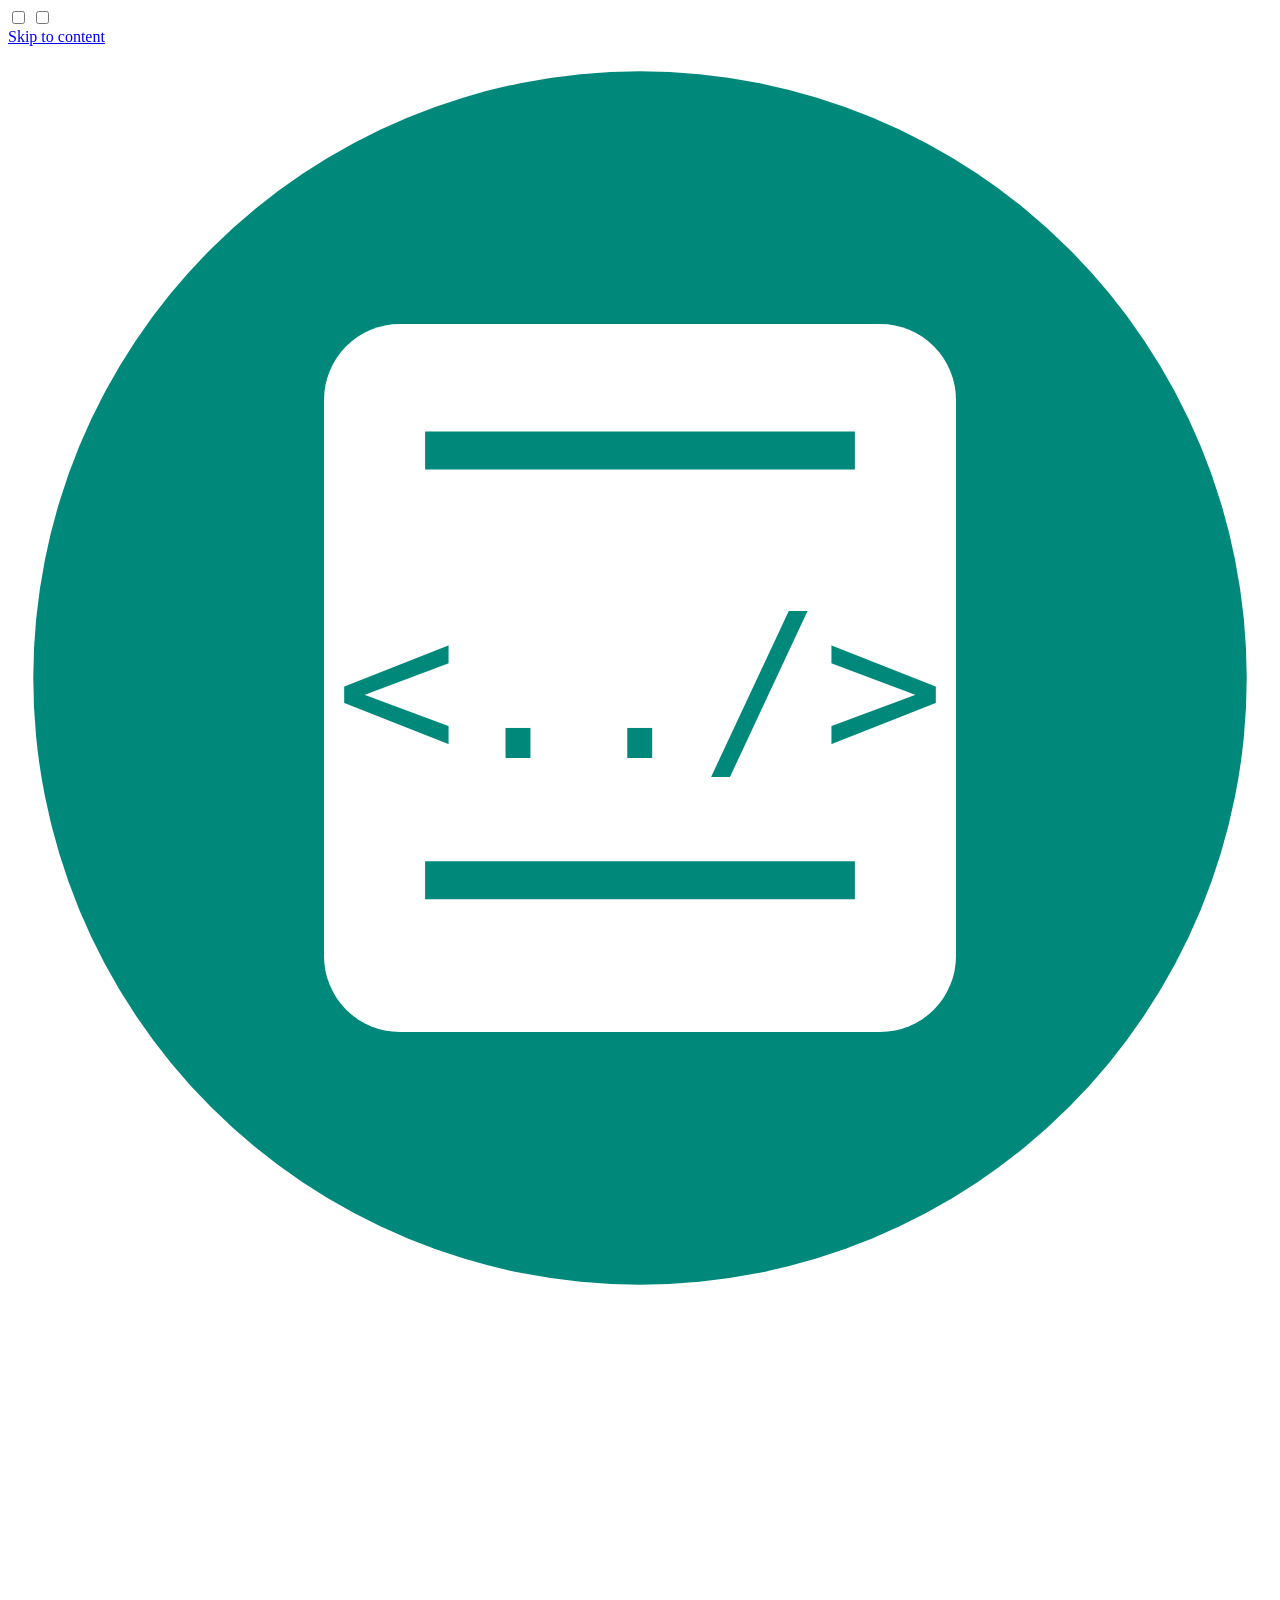
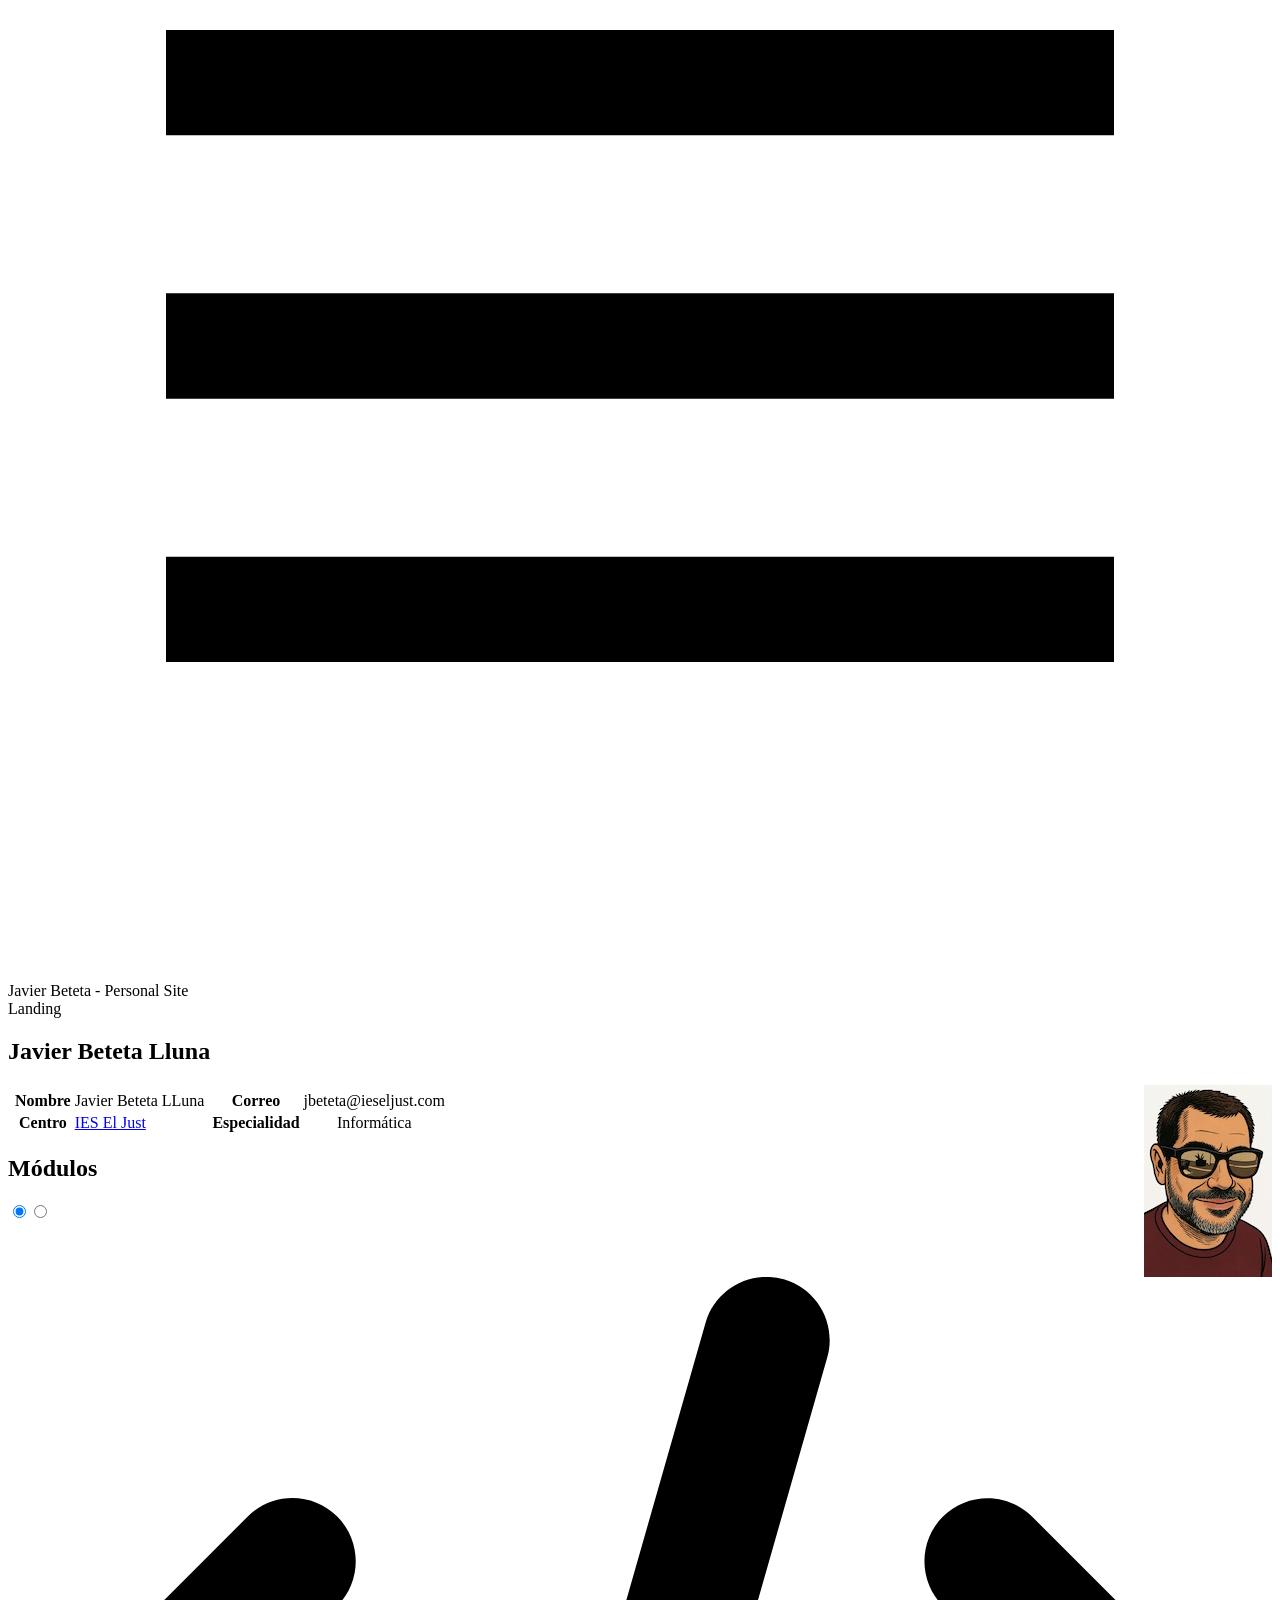
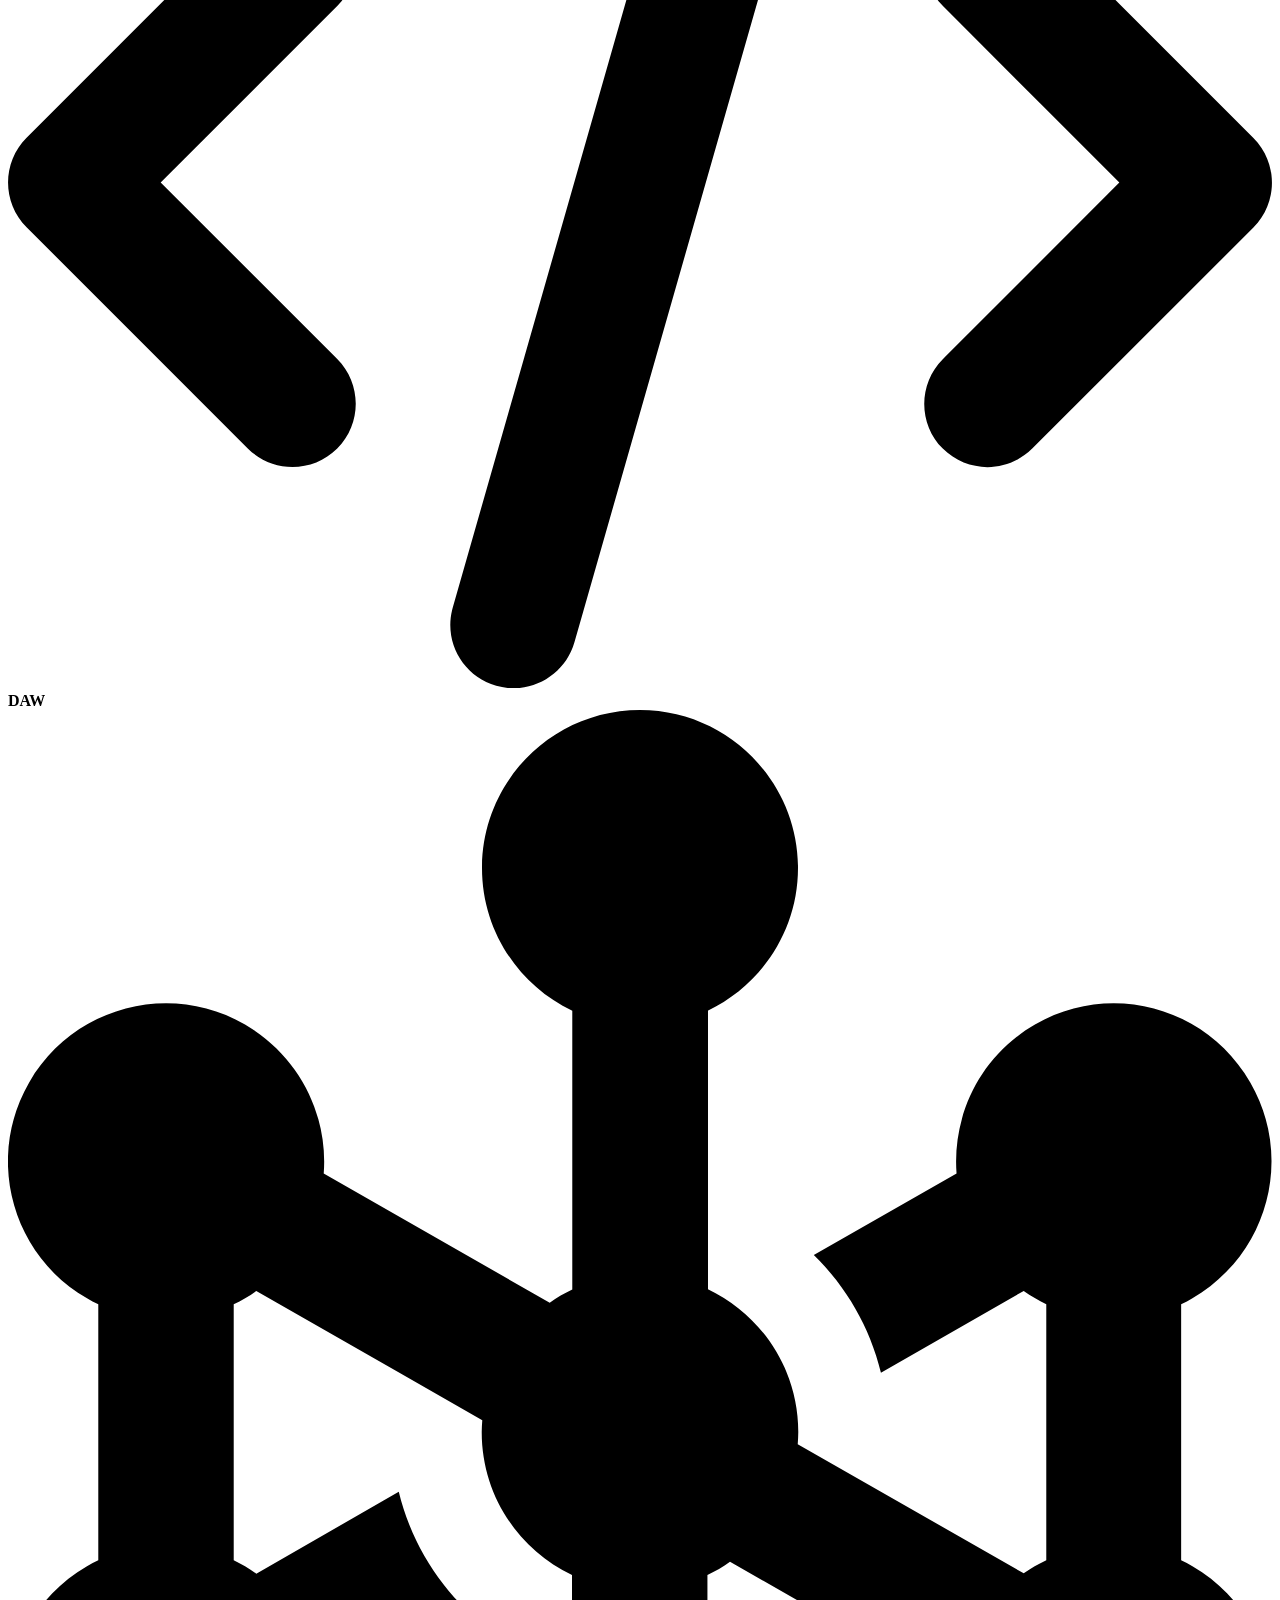
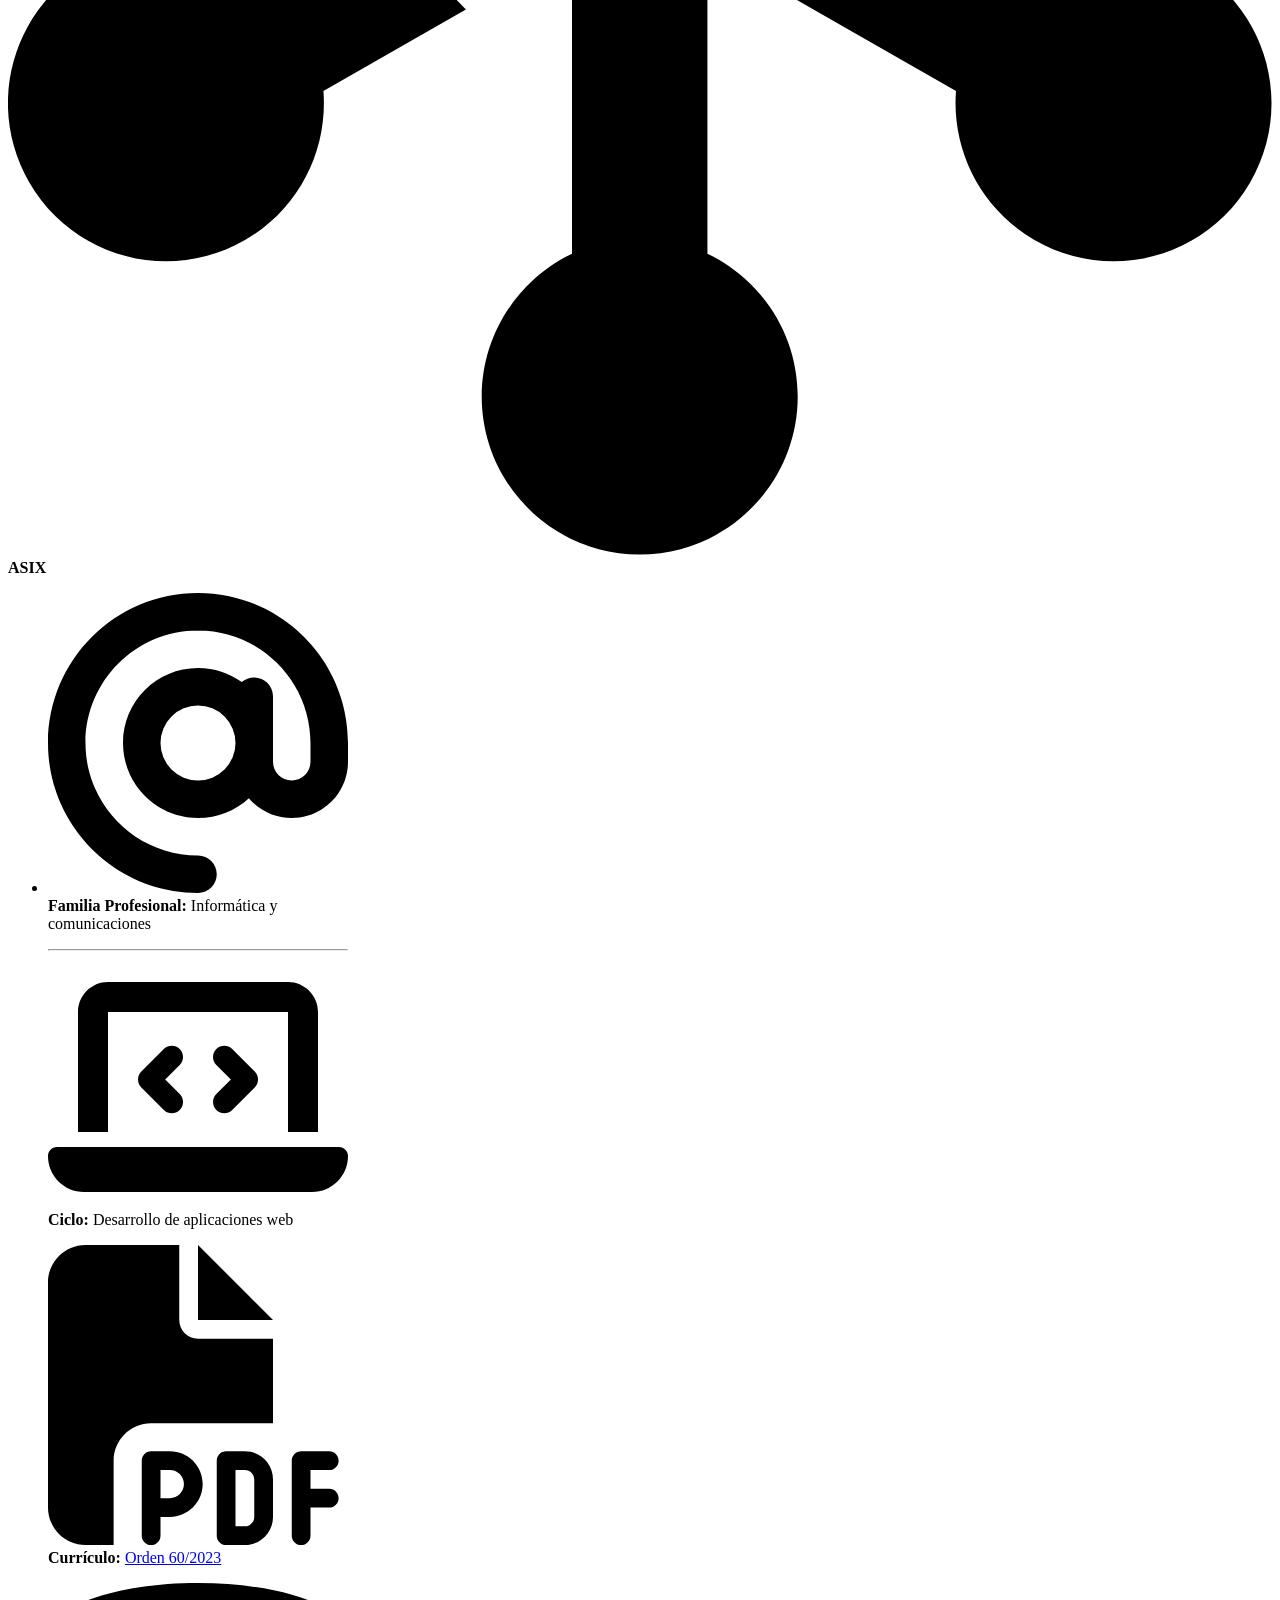
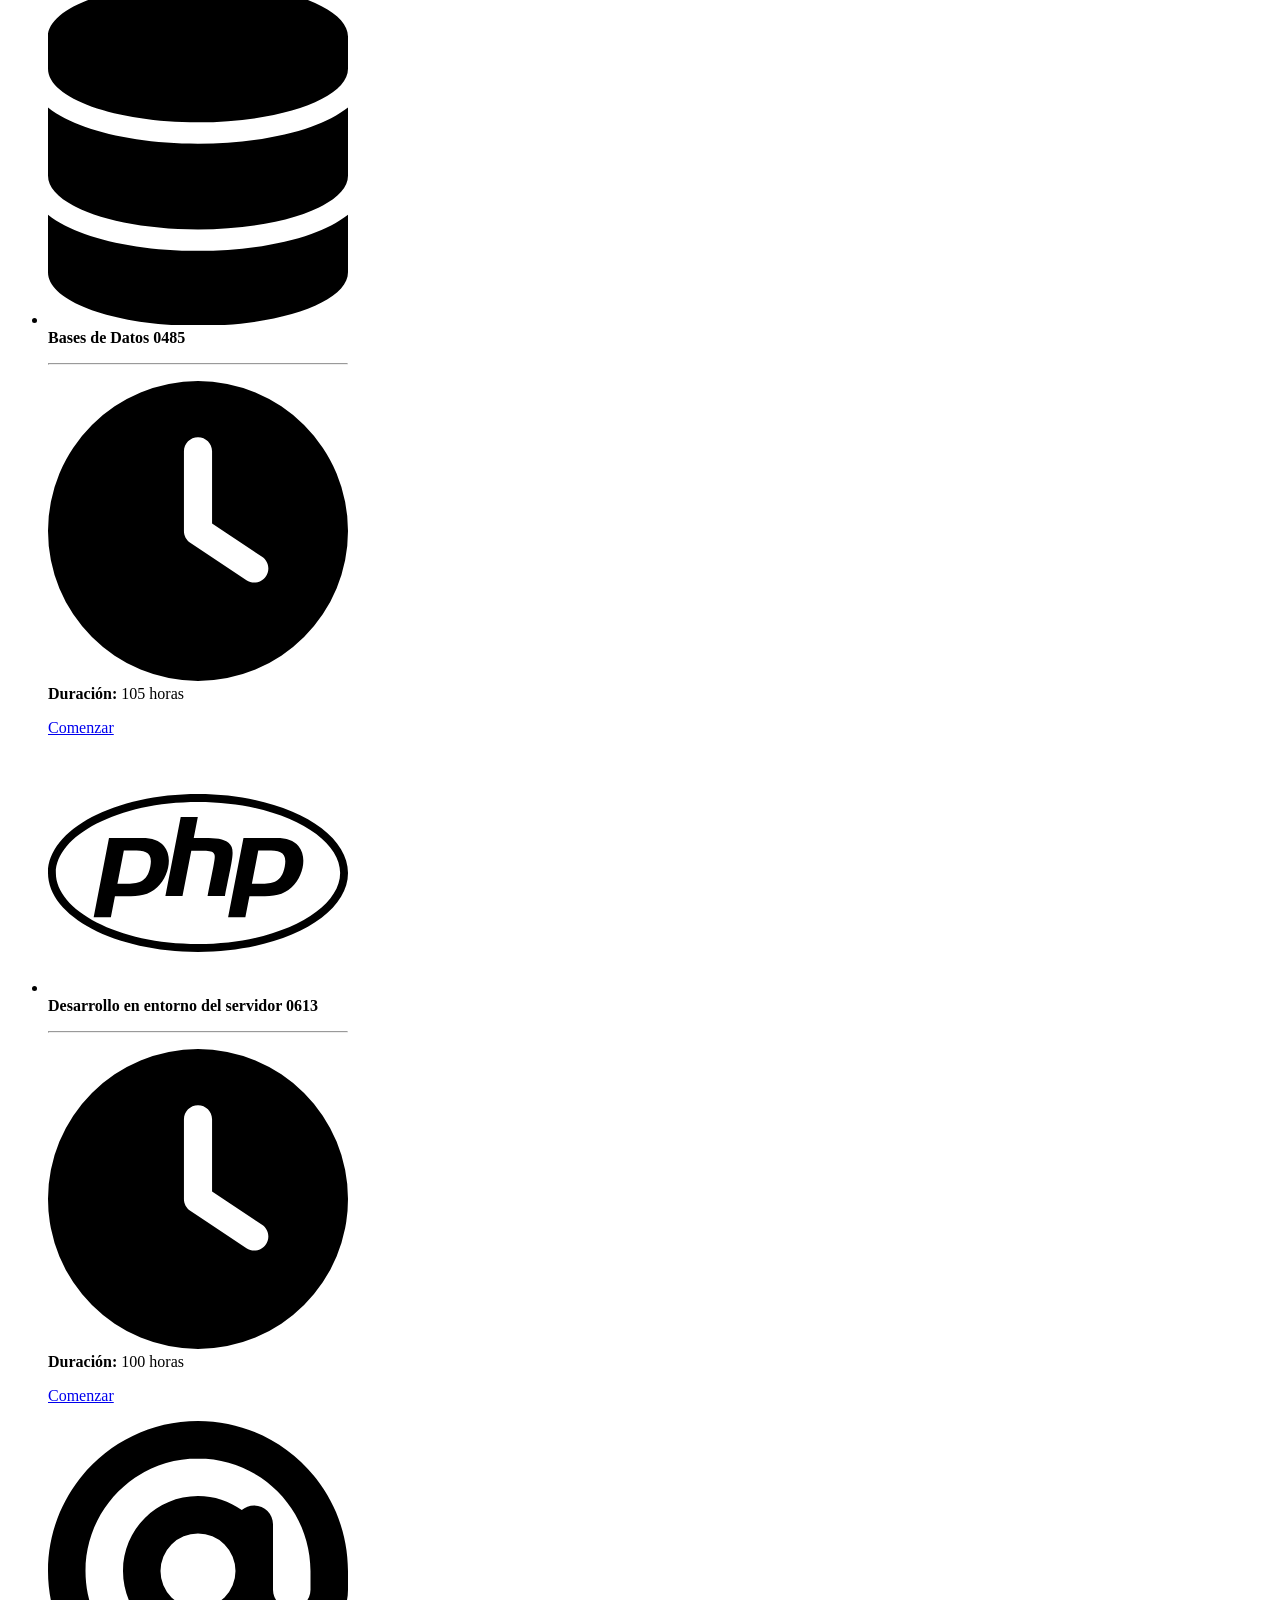
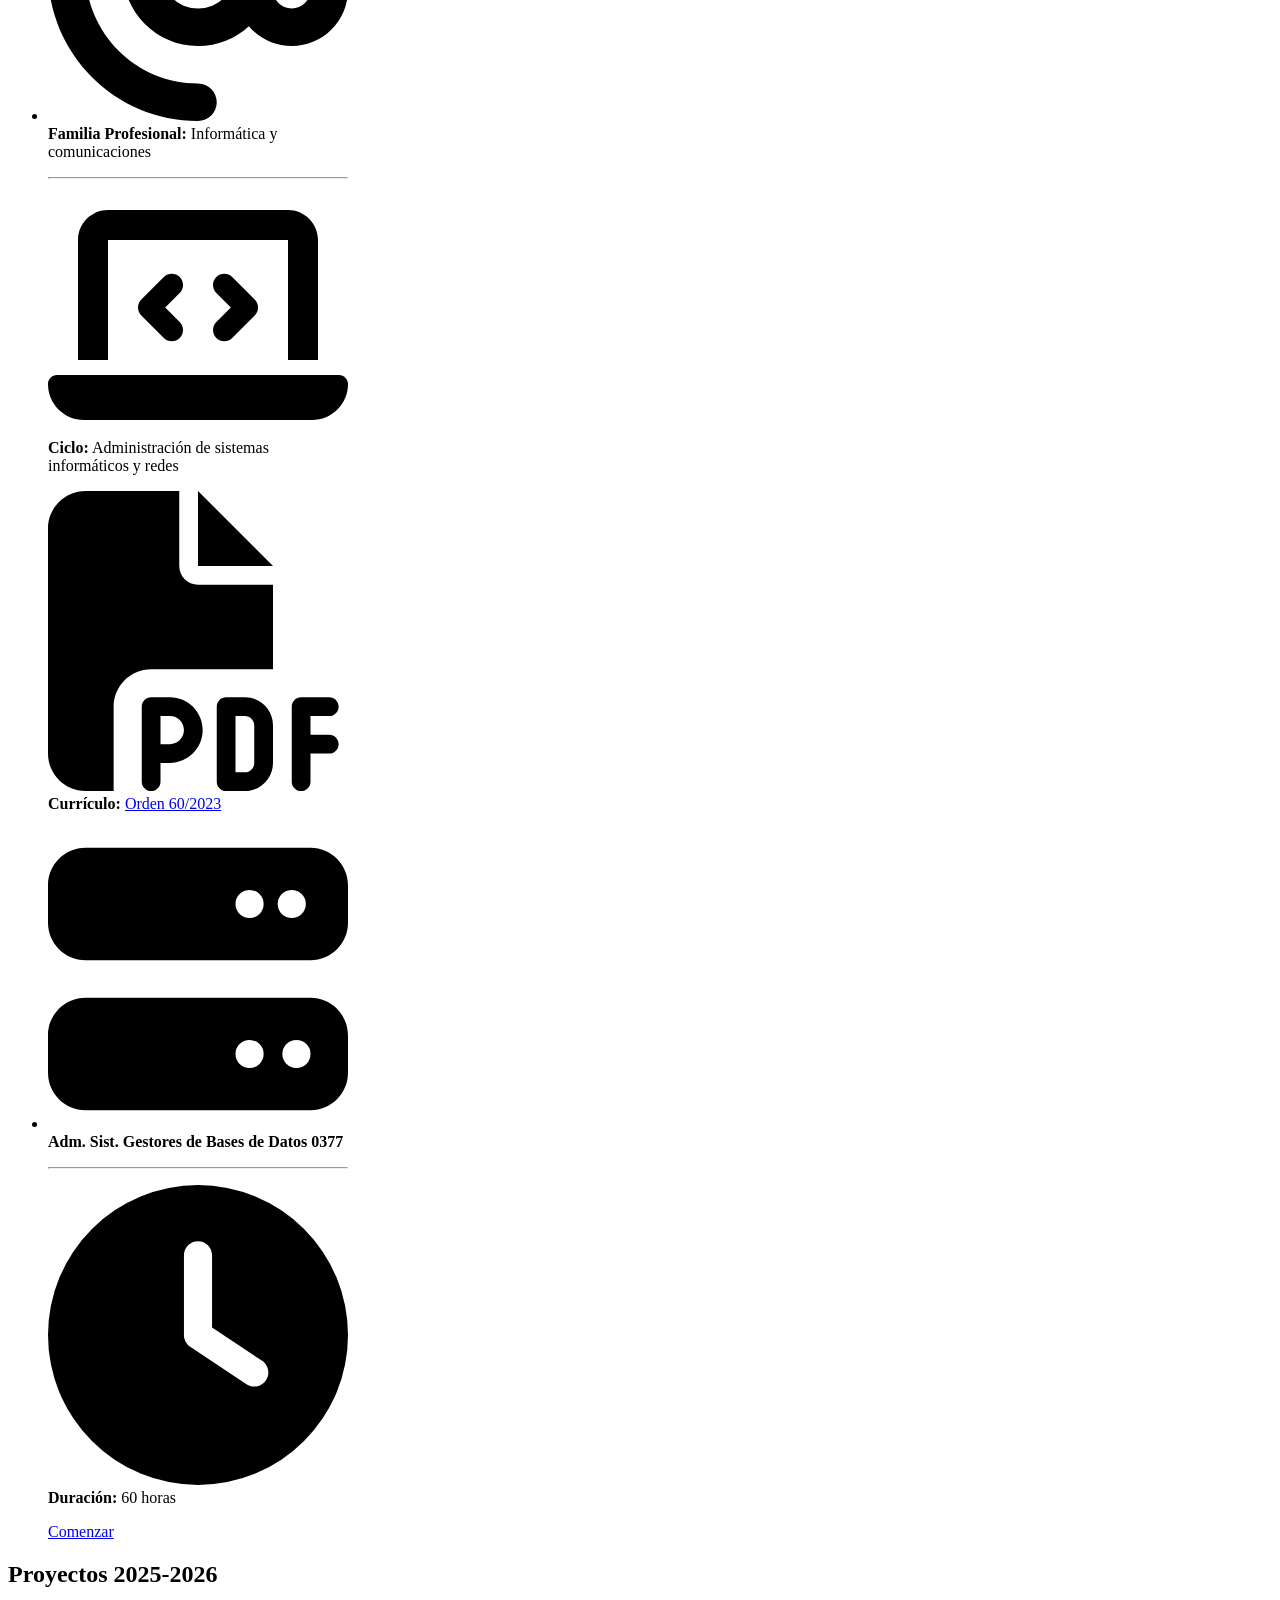
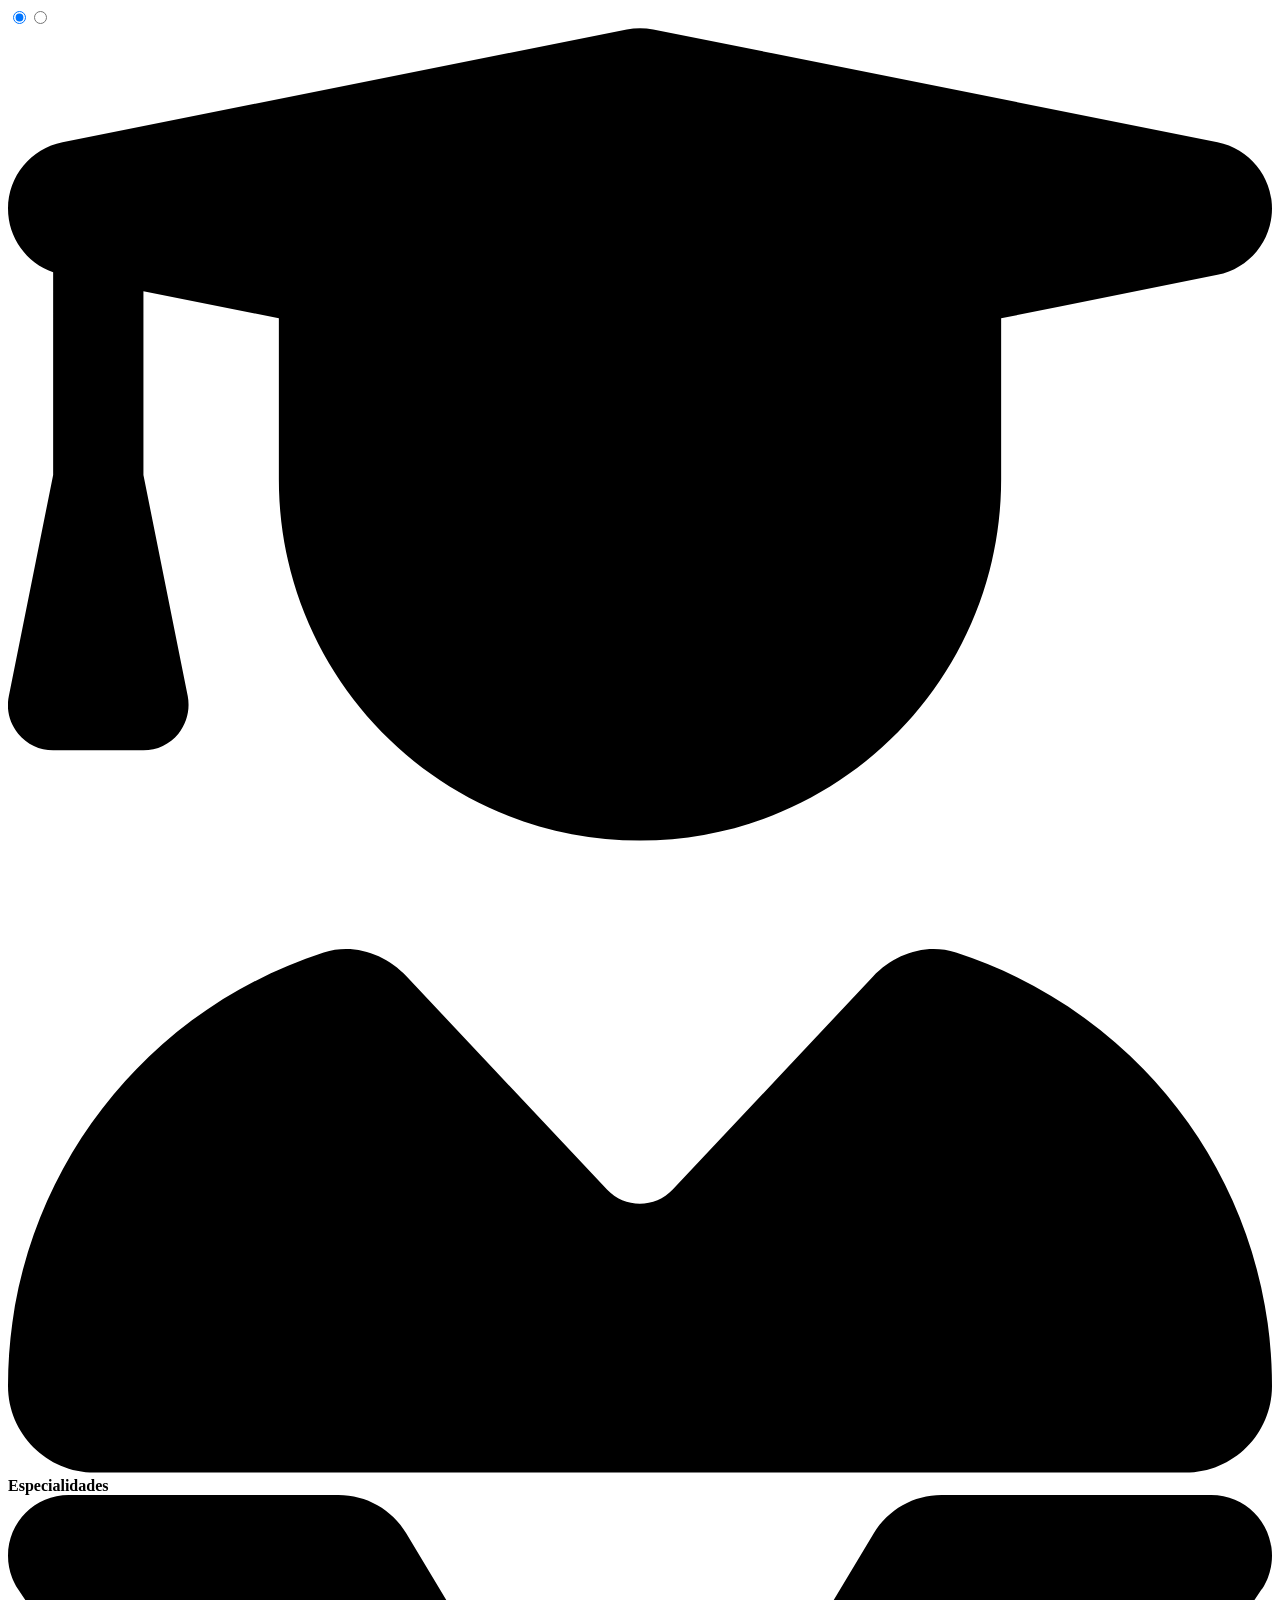
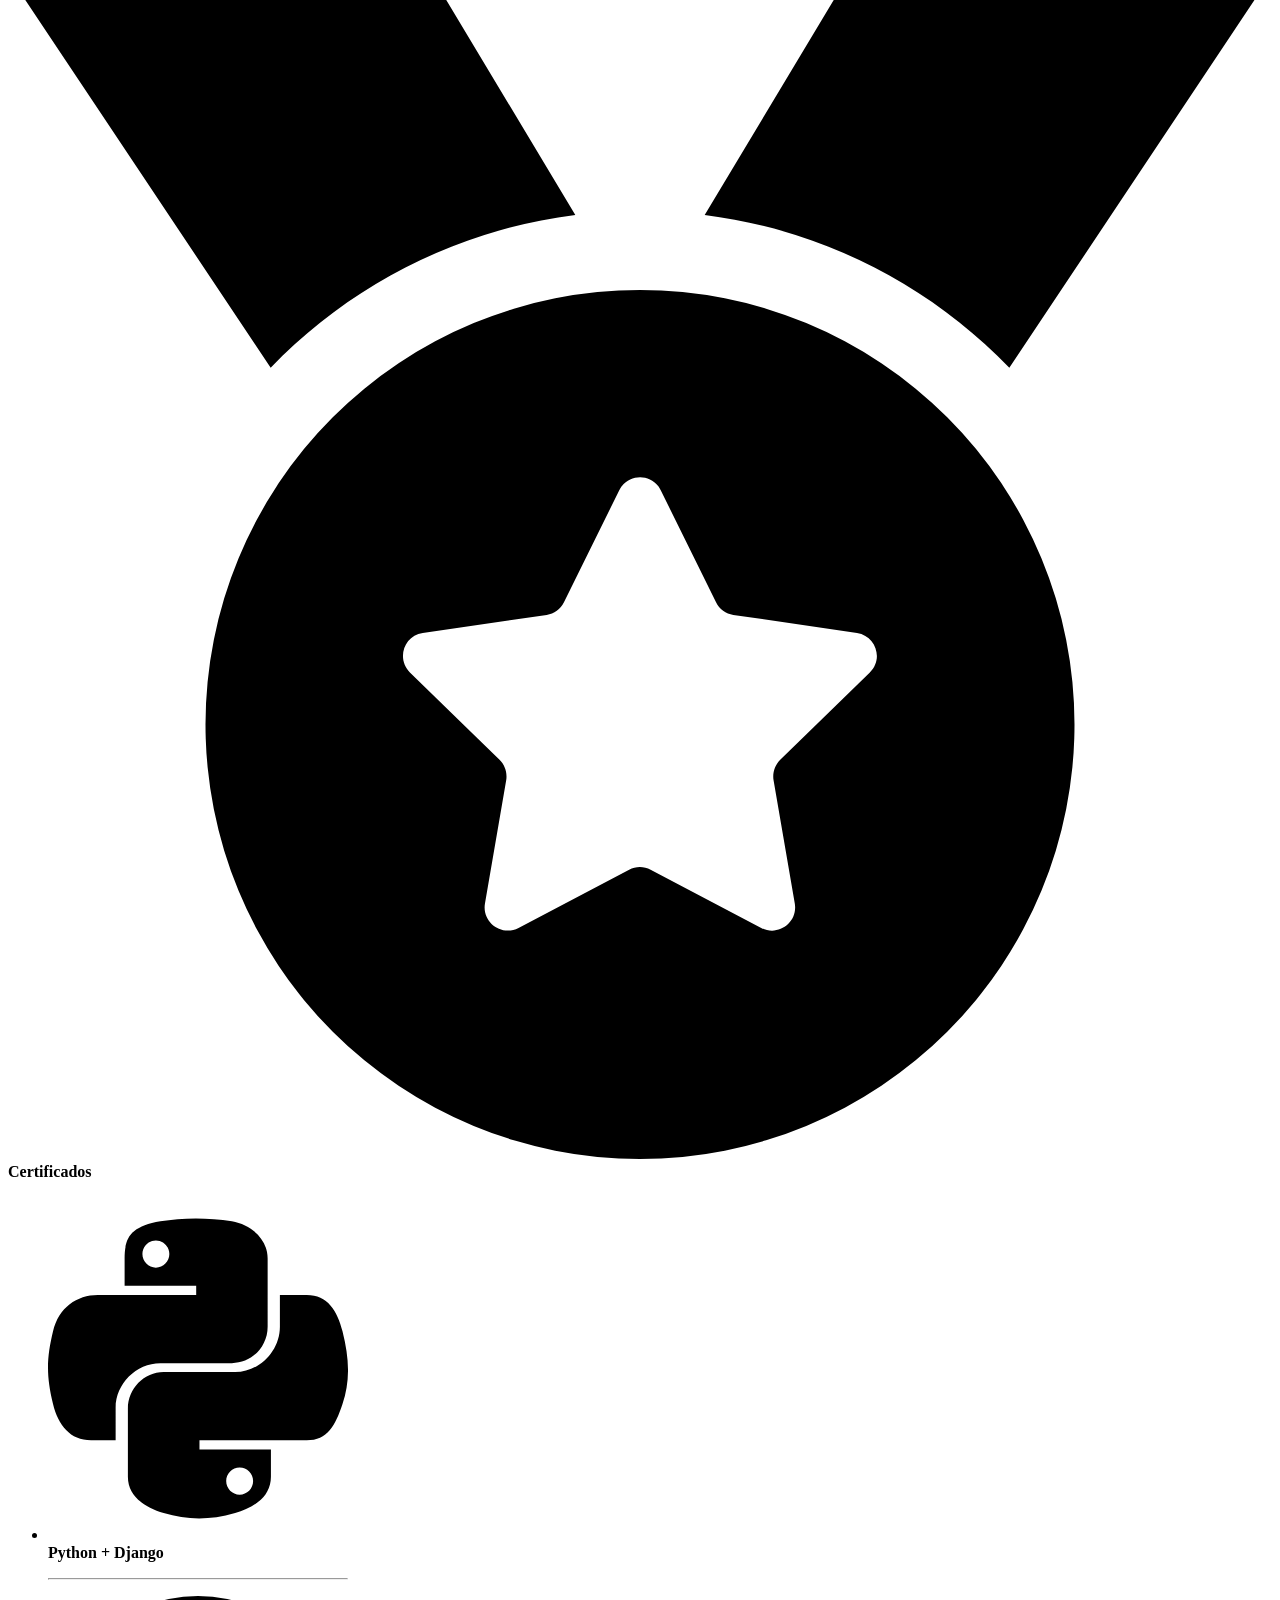
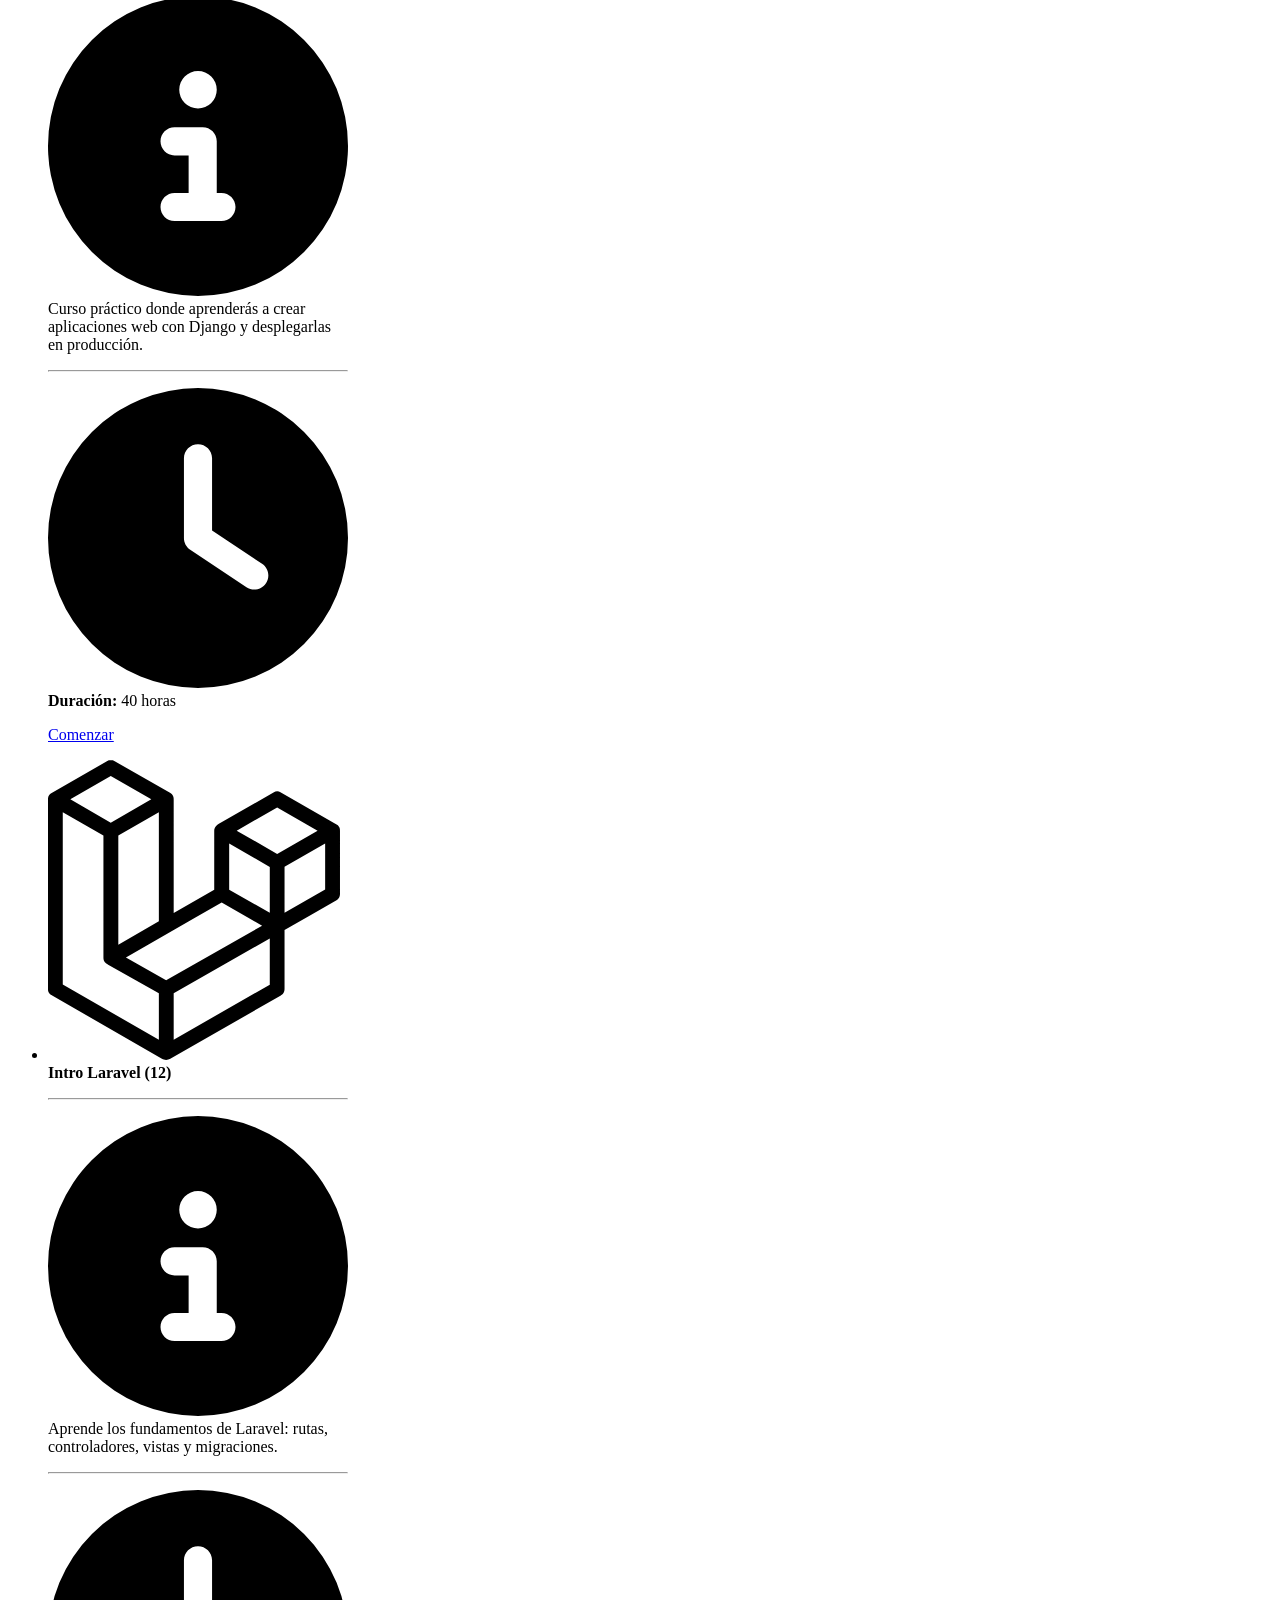
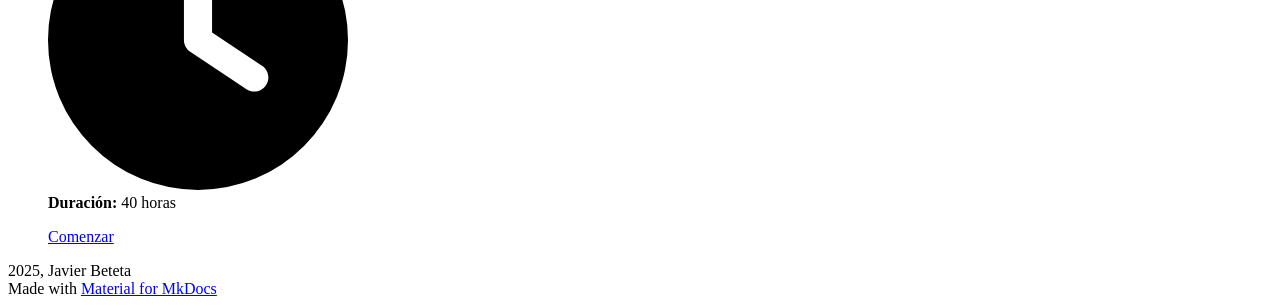
==== commit e9ca647a: "hecho el deploy" ====
--- a/site/index.html
+++ b/site/index.html
@@ -8,21 +8,24 @@
       
       
       
-        <link rel="canonical" href="https://jbeteta-ies.github.io/jbeteta-ies.githib.io/">
-      
-      
-      
-      
-      <link rel="icon" href="assets/images/favicon.png">
+        <link rel="canonical" href="https://jbeteta-ies.github.io/jbeteta-ies.github.io/">
+      
+      
+      
+      
+      <link rel="icon" href="img/favicon.svg">
       <meta name="generator" content="mkdocs-1.6.1, mkdocs-material-9.5.50">
     
     
       
-        <title>Javier Beteta - Landing Page</title>
+        <title>Landing - Javier Beteta - Personal Site</title>
       
     
     
       <link rel="stylesheet" href="assets/stylesheets/main.a40c8224.min.css">
+      
+        
+        <link rel="stylesheet" href="assets/stylesheets/palette.06af60db.min.css">
       
       
 
@@ -41,6 +44,8 @@
       
     
     
+      <link rel="stylesheet" href="css/extra.css">
+    
     <script>__md_scope=new URL(".",location),__md_hash=e=>[...e].reduce(((e,_)=>(e<<5)-e+_.charCodeAt(0)),0),__md_get=(e,_=localStorage,t=__md_scope)=>JSON.parse(_.getItem(t.pathname+"."+e)),__md_set=(e,_,t=localStorage,a=__md_scope)=>{try{t.setItem(a.pathname+"."+e,JSON.stringify(_))}catch(e){}}</script>
     
       
@@ -51,7 +56,12 @@
   </head>
   
   
-    <body dir="ltr">
+    
+    
+    
+    
+    
+    <body dir="ltr" data-md-color-scheme="default" data-md-color-primary="teal" data-md-color-accent="red">
   
     
     <input class="md-toggle" data-md-toggle="drawer" type="checkbox" id="__drawer" autocomplete="off">
@@ -76,10 +86,9 @@
 
 <header class="md-header md-header--shadow" data-md-component="header">
   <nav class="md-header__inner md-grid" aria-label="Header">
-    <a href="." title="Javier Beteta - Landing Page" class="md-header__button md-logo" aria-label="Javier Beteta - Landing Page" data-md-component="logo">
-      
-  
-  <svg xmlns="http://www.w3.org/2000/svg" viewBox="0 0 24 24"><path d="M12 8a3 3 0 0 0 3-3 3 3 0 0 0-3-3 3 3 0 0 0-3 3 3 3 0 0 0 3 3m0 3.54C9.64 9.35 6.5 8 3 8v11c3.5 0 6.64 1.35 9 3.54 2.36-2.19 5.5-3.54 9-3.54V8c-3.5 0-6.64 1.35-9 3.54"/></svg>
+    <a href="." title="Javier Beteta - Personal Site" class="md-header__button md-logo" aria-label="Javier Beteta - Personal Site" data-md-component="logo">
+      
+  <img src="img/favicon.svg" alt="logo">
 
     </a>
     <label class="md-header__button md-icon" for="__drawer">
@@ -90,60 +99,23 @@
       <div class="md-header__ellipsis">
         <div class="md-header__topic">
           <span class="md-ellipsis">
-            Javier Beteta - Landing Page
+            Javier Beteta - Personal Site
           </span>
         </div>
         <div class="md-header__topic" data-md-component="header-topic">
           <span class="md-ellipsis">
             
-              Javier Beteta Lluna
+              Landing
             
           </span>
         </div>
       </div>
     </div>
     
-    
-      <script>var palette=__md_get("__palette");if(palette&&palette.color){if("(prefers-color-scheme)"===palette.color.media){var media=matchMedia("(prefers-color-scheme: light)"),input=document.querySelector(media.matches?"[data-md-color-media='(prefers-color-scheme: light)']":"[data-md-color-media='(prefers-color-scheme: dark)']");palette.color.media=input.getAttribute("data-md-color-media"),palette.color.scheme=input.getAttribute("data-md-color-scheme"),palette.color.primary=input.getAttribute("data-md-color-primary"),palette.color.accent=input.getAttribute("data-md-color-accent")}for(var[key,value]of Object.entries(palette.color))document.body.setAttribute("data-md-color-"+key,value)}</script>
-    
-    
-    
-      <label class="md-header__button md-icon" for="__search">
-        
-        <svg xmlns="http://www.w3.org/2000/svg" viewBox="0 0 24 24"><path d="M9.5 3A6.5 6.5 0 0 1 16 9.5c0 1.61-.59 3.09-1.56 4.23l.27.27h.79l5 5-1.5 1.5-5-5v-.79l-.27-.27A6.52 6.52 0 0 1 9.5 16 6.5 6.5 0 0 1 3 9.5 6.5 6.5 0 0 1 9.5 3m0 2C7 5 5 7 5 9.5S7 14 9.5 14 14 12 14 9.5 12 5 9.5 5"/></svg>
-      </label>
-      <div class="md-search" data-md-component="search" role="dialog">
-  <label class="md-search__overlay" for="__search"></label>
-  <div class="md-search__inner" role="search">
-    <form class="md-search__form" name="search">
-      <input type="text" class="md-search__input" name="query" aria-label="Search" placeholder="Search" autocapitalize="off" autocorrect="off" autocomplete="off" spellcheck="false" data-md-component="search-query" required>
-      <label class="md-search__icon md-icon" for="__search">
-        
-        <svg xmlns="http://www.w3.org/2000/svg" viewBox="0 0 24 24"><path d="M9.5 3A6.5 6.5 0 0 1 16 9.5c0 1.61-.59 3.09-1.56 4.23l.27.27h.79l5 5-1.5 1.5-5-5v-.79l-.27-.27A6.52 6.52 0 0 1 9.5 16 6.5 6.5 0 0 1 3 9.5 6.5 6.5 0 0 1 9.5 3m0 2C7 5 5 7 5 9.5S7 14 9.5 14 14 12 14 9.5 12 5 9.5 5"/></svg>
-        
-        <svg xmlns="http://www.w3.org/2000/svg" viewBox="0 0 24 24"><path d="M20 11v2H8l5.5 5.5-1.42 1.42L4.16 12l7.92-7.92L13.5 5.5 8 11z"/></svg>
-      </label>
-      <nav class="md-search__options" aria-label="Search">
-        
-        <button type="reset" class="md-search__icon md-icon" title="Clear" aria-label="Clear" tabindex="-1">
-          
-          <svg xmlns="http://www.w3.org/2000/svg" viewBox="0 0 24 24"><path d="M19 6.41 17.59 5 12 10.59 6.41 5 5 6.41 10.59 12 5 17.59 6.41 19 12 13.41 17.59 19 19 17.59 13.41 12z"/></svg>
-        </button>
-      </nav>
-      
-    </form>
-    <div class="md-search__output">
-      <div class="md-search__scrollwrap" tabindex="0" data-md-scrollfix>
-        <div class="md-search-result" data-md-component="search-result">
-          <div class="md-search-result__meta">
-            Initializing search
-          </div>
-          <ol class="md-search-result__list" role="presentation"></ol>
-        </div>
-      </div>
-    </div>
-  </div>
-</div>
+      
+    
+    
+    
     
     
   </nav>
@@ -173,13 +145,12 @@
 
 <nav class="md-nav md-nav--primary" aria-label="Navigation" data-md-level="0">
   <label class="md-nav__title" for="__drawer">
-    <a href="." title="Javier Beteta - Landing Page" class="md-nav__button md-logo" aria-label="Javier Beteta - Landing Page" data-md-component="logo">
-      
-  
-  <svg xmlns="http://www.w3.org/2000/svg" viewBox="0 0 24 24"><path d="M12 8a3 3 0 0 0 3-3 3 3 0 0 0-3-3 3 3 0 0 0-3 3 3 3 0 0 0 3 3m0 3.54C9.64 9.35 6.5 8 3 8v11c3.5 0 6.64 1.35 9 3.54 2.36-2.19 5.5-3.54 9-3.54V8c-3.5 0-6.64 1.35-9 3.54"/></svg>
+    <a href="." title="Javier Beteta - Personal Site" class="md-nav__button md-logo" aria-label="Javier Beteta - Personal Site" data-md-component="logo">
+      
+  <img src="img/favicon.svg" alt="logo">
 
     </a>
-    Javier Beteta - Landing Page
+    Javier Beteta - Personal Site
   </label>
   
   <ul class="md-nav__list" data-md-scrollfix>
@@ -204,7 +175,7 @@
           
   
   <span class="md-ellipsis">
-    Javier Beteta Lluna
+    Landing
   </span>
   
 
@@ -215,7 +186,7 @@
         
   
   <span class="md-ellipsis">
-    Javier Beteta Lluna
+    Landing
   </span>
   
 
@@ -246,9 +217,9 @@
 </li>
       
         <li class="md-nav__item">
-  <a href="#proyectos" class="md-nav__link">
+  <a href="#proyectos-2025-2026" class="md-nav__link">
     <span class="md-ellipsis">
-      Proyectos
+      Proyectos 2025-2026
     </span>
   </a>
   
@@ -300,9 +271,9 @@
 </li>
       
         <li class="md-nav__item">
-  <a href="#proyectos" class="md-nav__link">
+  <a href="#proyectos-2025-2026" class="md-nav__link">
     <span class="md-ellipsis">
-      Proyectos
+      Proyectos 2025-2026
     </span>
   </a>
   
@@ -412,124 +383,39 @@
 </div>
 </div>
 </div>
-<h2 id="proyectos">Proyectos</h2>
-<div class="grid">
+<h2 id="proyectos-2025-2026">Proyectos 2025-2026</h2>
+<div class="tabbed-set tabbed-alternate" data-tabs="2:2"><input checked="checked" id="__tabbed_2_1" name="__tabbed_2" type="radio" /><input id="__tabbed_2_2" name="__tabbed_2" type="radio" /><div class="tabbed-labels"><label for="__tabbed_2_1"><span class="twemoji lg"><svg xmlns="http://www.w3.org/2000/svg" viewBox="0 0 448 512"><!--! Font Awesome Free 6.7.2 by @fontawesome - https://fontawesome.com License - https://fontawesome.com/license/free (Icons: CC BY 4.0, Fonts: SIL OFL 1.1, Code: MIT License) Copyright 2024 Fonticons, Inc.--><path d="M219.3.5c3.1-.6 6.3-.6 9.4 0l200 40C439.9 42.7 448 52.6 448 64s-8.1 21.3-19.3 23.5L352 102.9V160c0 70.7-57.3 128-128 128S96 230.7 96 160v-57.1l-48-9.6v65.1l15.7 78.4c.9 4.7-.3 9.6-3.3 13.3S52.8 256 48 256H16c-4.8 0-9.3-2.1-12.4-5.9s-4.3-8.6-3.3-13.3L16 158.4V86.6C6.5 83.3 0 74.3 0 64c0-11.4 8.1-21.3 19.3-23.5zM111.9 327.7c10.5-3.4 21.8.4 29.4 8.5l71 75.5c6.3 6.7 17 6.7 23.3 0l71-75.5c7.6-8.1 18.9-11.9 29.4-8.5 65 20.9 112 81.7 112 153.6 0 17-13.8 30.7-30.7 30.7H30.7C13.8 512 0 498.2 0 481.3c0-71.9 47-132.7 111.9-153.6"/></svg></span> <strong>Especialidades</strong></label><label for="__tabbed_2_2"><span class="twemoji lg"><svg xmlns="http://www.w3.org/2000/svg" viewBox="0 0 512 512"><!--! Font Awesome Free 6.7.2 by @fontawesome - https://fontawesome.com License - https://fontawesome.com/license/free (Icons: CC BY 4.0, Fonts: SIL OFL 1.1, Code: MIT License) Copyright 2024 Fonticons, Inc.--><path d="M4.1 38.2C1.4 34.2 0 29.4 0 24.6 0 11 11 0 24.6 0h109.3c11.2 0 21.7 5.9 27.4 15.5l68.5 114.1c-48.2 6.1-91.3 28.6-123.4 61.9zm503.7 0L405.6 191.5c-32.1-33.3-75.2-55.8-123.4-61.9l68.5-114.1C356.5 5.9 366.9 0 378.1 0h109.3C501 0 512 11 512 24.6c0 4.8-1.4 9.6-4.1 13.6zM80 336a176 176 0 1 1 352 0 176 176 0 1 1-352 0m184.4-94.9c-3.4-7-13.3-7-16.8 0l-22.4 45.4c-1.4 2.8-4 4.7-7 5.1l-50.2 7.3c-7.7 1.1-10.7 10.5-5.2 16l36.3 35.4c2.2 2.2 3.2 5.2 2.7 8.3l-8.6 49.9c-1.3 7.6 6.7 13.5 13.6 9.9l44.8-23.6c2.7-1.4 6-1.4 8.7 0l44.8 23.6c6.9 3.6 14.9-2.2 13.6-9.9l-8.6-49.9c-.5-3 .5-6.1 2.7-8.3l36.3-35.4c5.6-5.4 2.5-14.8-5.2-16l-50.1-7.3c-3-.4-5.7-2.4-7-5.1z"/></svg></span> <strong>Certificados</strong></label></div>
+<div class="tabbed-content">
+<div class="tabbed-block">
+<div class="grid" markdown>
 <div class="admonition abstract">
-<p class="admonition-title">Bases de Datos</p>
-<table>
-<thead>
-<tr>
-<th style="text-align: center;"></th>
-<th style="text-align: left;"></th>
-<th></th>
-</tr>
-</thead>
-<tbody>
-<tr>
-<td style="text-align: center;"><strong>Familia profesional</strong></td>
-<td style="text-align: left;">Informática y comunicaciones</td>
-<td></td>
-</tr>
-<tr>
-<td style="text-align: center;"><strong>Ciclo</strong></td>
-<td style="text-align: left;">Desarrollo de aplicaciones web</td>
-<td></td>
-</tr>
-<tr>
-<td style="text-align: center;"><strong>Currículo</strong></td>
-<td style="text-align: left;"><a href="https://dogv.gva.es/es/eli/es-vc/o/2012/09/25/60/dof/vci-spa/pdf">Orden 60/2023</a></td>
-<td></td>
-</tr>
-<tr>
-<td style="text-align: center;"><strong>Módulo</strong></td>
-<td style="text-align: left;">Bases de datos</td>
-<td></td>
-</tr>
-<tr>
-<td style="text-align: center;"><strong>Código</strong></td>
-<td style="text-align: left;">0484</td>
-<td></td>
-</tr>
-<tr>
-<td style="text-align: center;"><strong>Duración</strong></td>
-<td style="text-align: left;">160 horas</td>
-<td></td>
-</tr>
-</tbody>
-</table>
-<div class="admonition note">
-<p class="admonition-title">Enlace al proyecto</p>
-<table>
-<thead>
-<tr>
-<th style="text-align: center;"></th>
-</tr>
-</thead>
-<tbody>
-<tr>
-<td style="text-align: center;"><a class="md-button md-button--primary" href="https://jbeteta-ies.github.io/BBDD/">Bases de Datos</a></td>
-</tr>
-</tbody>
-</table>
-</div>
-</div>
-<div class="admonition abstract">
-<p class="admonition-title">Sistemas de Gestión de Información</p>
-<table>
-<thead>
-<tr>
-<th style="text-align: center;"></th>
-<th style="text-align: left;"></th>
-<th></th>
-</tr>
-</thead>
-<tbody>
-<tr>
-<td style="text-align: center;"><strong>Familia profesional</strong></td>
-<td style="text-align: left;">Informática y comunicaciones</td>
-<td></td>
-</tr>
-<tr>
-<td style="text-align: center;"><strong>Àrea profesional</strong></td>
-<td style="text-align: left;">Desarrollo</td>
-<td></td>
-</tr>
-<tr>
-<td style="text-align: center;"><strong>Currículo</strong></td>
-<td style="text-align: left;"><a href="https://www.boe.es/diario_boe/txt.php?id=BOE-A-2013-9707">BOE-A-2013-9707</a></td>
-<td></td>
-</tr>
-<tr>
-<td style="text-align: center;"><strong>Código</strong></td>
-<td style="text-align: left;">IFCT0211</td>
-<td></td>
-</tr>
-<tr>
-<td style="text-align: center;"><strong>Modulos</strong></td>
-<td style="text-align: left;">MF0966_3, MF0967_3, MF0968_3, MP0459</td>
-<td></td>
-</tr>
-<tr>
-<td style="text-align: center;"><strong>Duración</strong></td>
-<td style="text-align: left;">630 horas</td>
-<td></td>
-</tr>
-</tbody>
-</table>
-<div class="admonition note">
-<p class="admonition-title">Enlace al proyecto</p>
-<table>
-<thead>
-<tr>
-<th style="text-align: center;"></th>
-</tr>
-</thead>
-<tbody>
-<tr>
-<td style="text-align: center;"><a class="md-button md-button--primary" href="https://jbeteta-ies.github.io/IFCD0211/">Sistemas de Gestión de Información</a></td>
-</tr>
-</tbody>
-</table>
+<div class="grid cards" markdown>
+<ul>
+<li>
+<p><span class="twemoji lg middle"><svg xmlns="http://www.w3.org/2000/svg" viewBox="0 0 448 512"><!--! Font Awesome Free 6.7.2 by @fontawesome - https://fontawesome.com License - https://fontawesome.com/license/free (Icons: CC BY 4.0, Fonts: SIL OFL 1.1, Code: MIT License) Copyright 2024 Fonticons, Inc.--><path d="M439.8 200.5c-7.7-30.9-22.3-54.2-53.4-54.2h-40.1v47.4c0 36.8-31.2 67.8-66.8 67.8H172.7c-29.2 0-53.4 25-53.4 54.3v101.8c0 29 25.2 46 53.4 54.3 33.8 9.9 66.3 11.7 106.8 0 26.9-7.8 53.4-23.5 53.4-54.3v-40.7H226.2v-13.6h160.2c31.1 0 42.6-21.7 53.4-54.2 11.2-33.5 10.7-65.7 0-108.6M286.2 404c11.1 0 20.1 9.1 20.1 20.3 0 11.3-9 20.4-20.1 20.4-11 0-20.1-9.2-20.1-20.4.1-11.3 9.1-20.3 20.1-20.3M167.8 248.1h106.8c29.7 0 53.4-24.5 53.4-54.3V91.9c0-29-24.4-50.7-53.4-55.6-35.8-5.9-74.7-5.6-106.8.1-45.2 8-53.4 24.7-53.4 55.6v40.7h106.9v13.6h-147c-31.1 0-58.3 18.7-66.8 54.2-9.8 40.7-10.2 66.1 0 108.6 7.6 31.6 25.7 54.2 56.8 54.2H101v-48.8c0-35.3 30.5-66.4 66.8-66.4m-6.7-142.6c-11.1 0-20.1-9.1-20.1-20.3.1-11.3 9-20.4 20.1-20.4 11 0 20.1 9.2 20.1 20.4s-9 20.3-20.1 20.3"/></svg></span> <strong>Python + Django</strong></p>
+<hr />
+<p><span class="twemoji lg middle"><svg xmlns="http://www.w3.org/2000/svg" viewBox="0 0 512 512"><!--! Font Awesome Free 6.7.2 by @fontawesome - https://fontawesome.com License - https://fontawesome.com/license/free (Icons: CC BY 4.0, Fonts: SIL OFL 1.1, Code: MIT License) Copyright 2024 Fonticons, Inc.--><path d="M256 512a256 256 0 1 0 0-512 256 256 0 1 0 0 512m-40-176h24v-64h-24c-13.3 0-24-10.7-24-24s10.7-24 24-24h48c13.3 0 24 10.7 24 24v88h8c13.3 0 24 10.7 24 24s-10.7 24-24 24h-80c-13.3 0-24-10.7-24-24s10.7-24 24-24m40-208a32 32 0 1 1 0 64 32 32 0 1 1 0-64"/></svg></span> Curso práctico donde aprenderás a crear aplicaciones web con Django y desplegarlas en producción.</p>
+<hr />
+<p><span class="twemoji lg middle"><svg xmlns="http://www.w3.org/2000/svg" viewBox="0 0 512 512"><!--! Font Awesome Free 6.7.2 by @fontawesome - https://fontawesome.com License - https://fontawesome.com/license/free (Icons: CC BY 4.0, Fonts: SIL OFL 1.1, Code: MIT License) Copyright 2024 Fonticons, Inc.--><path d="M256 0a256 256 0 1 1 0 512 256 256 0 1 1 0-512m-24 120v136c0 8 4 15.5 10.7 20l96 64c11 7.4 25.9 4.4 33.3-6.7s4.4-25.9-6.7-33.3L280 243.2V120c0-13.3-10.7-24-24-24s-24 10.7-24 24"/></svg></span> <strong>Duración:</strong> 40 horas </p>
+<p><a class="md-button md-button--primary" href="https://jbeteta-ies.github.io/IFCD095PO/">Comenzar</a> </p>
+</li>
+<li>
+<p><span class="twemoji lg middle"><svg xmlns="http://www.w3.org/2000/svg" viewBox="0 0 512 512"><!--! Font Awesome Free 6.7.2 by @fontawesome - https://fontawesome.com License - https://fontawesome.com/license/free (Icons: CC BY 4.0, Fonts: SIL OFL 1.1, Code: MIT License) Copyright 2024 Fonticons, Inc.--><path d="M107.2 0c2.5 0 4.7.8 6.7 2l94.3 54.1c2.7 1.5 4.5 3.5 5.4 5.9.9 2.2.9 4.3.9 5.6V261l69.2-39.7V121c0-2.6.6-5 2.2-7.2 1.5-2.1 3.5-3.6 5.7-4.8l94-54c1.6-.9 3.4-1.6 5.5-1.6s4 .7 5.6 1.6l95.8 55.1c2.3 1.3 3.9 3 4.9 5.3.9 2.1.9 4.2.9 5.8v107.2c0 2-.2 4.3-1.4 6.4-1.2 2.2-3 3.7-5.1 4.9l-.1.1-88 50.5v100c0 2.3-.3 4.8-1.6 7s-3.3 3.7-5.3 4.9h-.1L208.7 510c-2.2 1.2-4.5 2-7.1 2s-4.9-.9-7.1-2l-.1-.1L7.1 402l-.5-.3c-1.1-.7-2.6-1.7-3.8-2.9-1.9-1.9-2.8-4.2-2.8-7.2V65.9c0-4.8 3-7.9 5.5-9.3l95-54.6c2-1.2 4.3-2 6.8-2zM38.1 67.1l69 39.9 69.2-39.9-69.2-39.7zm353 93.2 69-39.7-69-39.7-69.1 39.7zM189.2 89 120 128.8v186.4l69.2-39.9V88.9zm-94.7 39.9L25.2 89.1v294.2l164 94.2v-79.4l-87.3-49.3-.2-.1c-1.3-.8-3.2-1.9-4.6-3.7-1.7-2.1-2.5-4.7-2.5-7.7V128.8zm214.7 92.4 69.3 39.6v-78.5l-69.3-39.9zm94.5 39.6 69.3-39.7v-78.8l-69.3 39.9v78.5zM201.6 376.1l163.8-93.2-69-39.9L133 337.1l68.6 38.9zm12.9 101.5 164-94.2v-78.8l-164 93.6z"/></svg></span> <strong>Intro Laravel (12)</strong></p>
+<hr />
+<p><span class="twemoji lg middle"><svg xmlns="http://www.w3.org/2000/svg" viewBox="0 0 512 512"><!--! Font Awesome Free 6.7.2 by @fontawesome - https://fontawesome.com License - https://fontawesome.com/license/free (Icons: CC BY 4.0, Fonts: SIL OFL 1.1, Code: MIT License) Copyright 2024 Fonticons, Inc.--><path d="M256 512a256 256 0 1 0 0-512 256 256 0 1 0 0 512m-40-176h24v-64h-24c-13.3 0-24-10.7-24-24s10.7-24 24-24h48c13.3 0 24 10.7 24 24v88h8c13.3 0 24 10.7 24 24s-10.7 24-24 24h-80c-13.3 0-24-10.7-24-24s10.7-24 24-24m40-208a32 32 0 1 1 0 64 32 32 0 1 1 0-64"/></svg></span> Aprende los fundamentos de Laravel: rutas, controladores, vistas y migraciones.</p>
+<hr />
+<p><span class="twemoji lg middle"><svg xmlns="http://www.w3.org/2000/svg" viewBox="0 0 512 512"><!--! Font Awesome Free 6.7.2 by @fontawesome - https://fontawesome.com License - https://fontawesome.com/license/free (Icons: CC BY 4.0, Fonts: SIL OFL 1.1, Code: MIT License) Copyright 2024 Fonticons, Inc.--><path d="M256 0a256 256 0 1 1 0 512 256 256 0 1 1 0-512m-24 120v136c0 8 4 15.5 10.7 20l96 64c11 7.4 25.9 4.4 33.3-6.7s4.4-25.9-6.7-33.3L280 243.2V120c0-13.3-10.7-24-24-24s-24 10.7-24 24"/></svg></span> <strong>Duración:</strong> 40 horas </p>
+<p><a class="md-button md-button--primary" href="https://jbeteta-ies.github.io/2DAW_DWES/">Comenzar</a> </p>
+</li>
+</ul>
+</div>
+</div>
+</div>
+</div>
+<div class="tabbed-block">
+<div class="grid" markdown>
+<div class="admonition abstract"></div>
+</div>
 </div>
 </div>
 </div>
@@ -565,6 +451,10 @@
   <div class="md-footer-meta md-typeset">
     <div class="md-footer-meta__inner md-grid">
       <div class="md-copyright">
+  
+    <div class="md-copyright__highlight">
+      2025, Javier Beteta
+    </div>
   
   
     Made with
--- a/site/assets/stylesheets/palette.06af60db.min.css
+++ b/site/assets/stylesheets/palette.06af60db.min.css
@@ -0,0 +1 @@
+@media screen{[data-md-color-scheme=slate]{--md-default-fg-color:hsla(var(--md-hue),15%,90%,0.82);--md-default-fg-color--light:hsla(var(--md-hue),15%,90%,0.56);--md-default-fg-color--lighter:hsla(var(--md-hue),15%,90%,0.32);--md-default-fg-color--lightest:hsla(var(--md-hue),15%,90%,0.12);--md-default-bg-color:hsla(var(--md-hue),15%,14%,1);--md-default-bg-color--light:hsla(var(--md-hue),15%,14%,0.54);--md-default-bg-color--lighter:hsla(var(--md-hue),15%,14%,0.26);--md-default-bg-color--lightest:hsla(var(--md-hue),15%,14%,0.07);--md-code-fg-color:hsla(var(--md-hue),18%,86%,0.82);--md-code-bg-color:hsla(var(--md-hue),15%,18%,1);--md-code-hl-color:#2977ff;--md-code-hl-color--light:#2977ff1a;--md-code-hl-number-color:#e6695b;--md-code-hl-special-color:#f06090;--md-code-hl-function-color:#c973d9;--md-code-hl-constant-color:#9383e2;--md-code-hl-keyword-color:#6791e0;--md-code-hl-string-color:#2fb170;--md-code-hl-name-color:var(--md-code-fg-color);--md-code-hl-operator-color:var(--md-default-fg-color--light);--md-code-hl-punctuation-color:var(--md-default-fg-color--light);--md-code-hl-comment-color:var(--md-default-fg-color--light);--md-code-hl-generic-color:var(--md-default-fg-color--light);--md-code-hl-variable-color:var(--md-default-fg-color--light);--md-typeset-color:var(--md-default-fg-color);--md-typeset-a-color:var(--md-primary-fg-color);--md-typeset-kbd-color:hsla(var(--md-hue),15%,90%,0.12);--md-typeset-kbd-accent-color:hsla(var(--md-hue),15%,90%,0.2);--md-typeset-kbd-border-color:hsla(var(--md-hue),15%,14%,1);--md-typeset-mark-color:#4287ff4d;--md-typeset-table-color:hsla(var(--md-hue),15%,95%,0.12);--md-typeset-table-color--light:hsla(var(--md-hue),15%,95%,0.035);--md-admonition-fg-color:var(--md-default-fg-color);--md-admonition-bg-color:var(--md-default-bg-color);--md-footer-bg-color:hsla(var(--md-hue),15%,10%,0.87);--md-footer-bg-color--dark:hsla(var(--md-hue),15%,8%,1);--md-shadow-z1:0 0.2rem 0.5rem #0000000d,0 0 0.05rem #0000001a;--md-shadow-z2:0 0.2rem 0.5rem #00000040,0 0 0.05rem #00000040;--md-shadow-z3:0 0.2rem 0.5rem #0006,0 0 0.05rem #00000059;color-scheme:dark}[data-md-color-scheme=slate] img[src$="#gh-light-mode-only"],[data-md-color-scheme=slate] img[src$="#only-light"]{display:none}[data-md-color-scheme=slate][data-md-color-primary=pink]{--md-typeset-a-color:#ed5487}[data-md-color-scheme=slate][data-md-color-primary=purple]{--md-typeset-a-color:#c46fd3}[data-md-color-scheme=slate][data-md-color-primary=deep-purple]{--md-typeset-a-color:#a47bea}[data-md-color-scheme=slate][data-md-color-primary=indigo]{--md-typeset-a-color:#5488e8}[data-md-color-scheme=slate][data-md-color-primary=teal]{--md-typeset-a-color:#00ccb8}[data-md-color-scheme=slate][data-md-color-primary=green]{--md-typeset-a-color:#71c174}[data-md-color-scheme=slate][data-md-color-primary=deep-orange]{--md-typeset-a-color:#ff764d}[data-md-color-scheme=slate][data-md-color-primary=brown]{--md-typeset-a-color:#c1775c}[data-md-color-scheme=slate][data-md-color-primary=black],[data-md-color-scheme=slate][data-md-color-primary=blue-grey],[data-md-color-scheme=slate][data-md-color-primary=grey],[data-md-color-scheme=slate][data-md-color-primary=white]{--md-typeset-a-color:#5e8bde}[data-md-color-switching] *,[data-md-color-switching] :after,[data-md-color-switching] :before{transition-duration:0ms!important}}[data-md-color-accent=red]{--md-accent-fg-color:#ff1947;--md-accent-fg-color--transparent:#ff19471a;--md-accent-bg-color:#fff;--md-accent-bg-color--light:#ffffffb3}[data-md-color-accent=pink]{--md-accent-fg-color:#f50056;--md-accent-fg-color--transparent:#f500561a;--md-accent-bg-color:#fff;--md-accent-bg-color--light:#ffffffb3}[data-md-color-accent=purple]{--md-accent-fg-color:#df41fb;--md-accent-fg-color--transparent:#df41fb1a;--md-accent-bg-color:#fff;--md-accent-bg-color--light:#ffffffb3}[data-md-color-accent=deep-purple]{--md-accent-fg-color:#7c4dff;--md-accent-fg-color--transparent:#7c4dff1a;--md-accent-bg-color:#fff;--md-accent-bg-color--light:#ffffffb3}[data-md-color-accent=indigo]{--md-accent-fg-color:#526cfe;--md-accent-fg-color--transparent:#526cfe1a;--md-accent-bg-color:#fff;--md-accent-bg-color--light:#ffffffb3}[data-md-color-accent=blue]{--md-accent-fg-color:#4287ff;--md-accent-fg-color--transparent:#4287ff1a;--md-accent-bg-color:#fff;--md-accent-bg-color--light:#ffffffb3}[data-md-color-accent=light-blue]{--md-accent-fg-color:#0091eb;--md-accent-fg-color--transparent:#0091eb1a;--md-accent-bg-color:#fff;--md-accent-bg-color--light:#ffffffb3}[data-md-color-accent=cyan]{--md-accent-fg-color:#00bad6;--md-accent-fg-color--transparent:#00bad61a;--md-accent-bg-color:#fff;--md-accent-bg-color--light:#ffffffb3}[data-md-color-accent=teal]{--md-accent-fg-color:#00bda4;--md-accent-fg-color--transparent:#00bda41a;--md-accent-bg-color:#fff;--md-accent-bg-color--light:#ffffffb3}[data-md-color-accent=green]{--md-accent-fg-color:#00c753;--md-accent-fg-color--transparent:#00c7531a;--md-accent-bg-color:#fff;--md-accent-bg-color--light:#ffffffb3}[data-md-color-accent=light-green]{--md-accent-fg-color:#63de17;--md-accent-fg-color--transparent:#63de171a;--md-accent-bg-color:#fff;--md-accent-bg-color--light:#ffffffb3}[data-md-color-accent=lime]{--md-accent-fg-color:#b0eb00;--md-accent-fg-color--transparent:#b0eb001a;--md-accent-bg-color:#000000de;--md-accent-bg-color--light:#0000008a}[data-md-color-accent=yellow]{--md-accent-fg-color:#ffd500;--md-accent-fg-color--transparent:#ffd5001a;--md-accent-bg-color:#000000de;--md-accent-bg-color--light:#0000008a}[data-md-color-accent=amber]{--md-accent-fg-color:#fa0;--md-accent-fg-color--transparent:#ffaa001a;--md-accent-bg-color:#000000de;--md-accent-bg-color--light:#0000008a}[data-md-color-accent=orange]{--md-accent-fg-color:#ff9100;--md-accent-fg-color--transparent:#ff91001a;--md-accent-bg-color:#000000de;--md-accent-bg-color--light:#0000008a}[data-md-color-accent=deep-orange]{--md-accent-fg-color:#ff6e42;--md-accent-fg-color--transparent:#ff6e421a;--md-accent-bg-color:#fff;--md-accent-bg-color--light:#ffffffb3}[data-md-color-primary=red]{--md-primary-fg-color:#ef5552;--md-primary-fg-color--light:#e57171;--md-primary-fg-color--dark:#e53734;--md-primary-bg-color:#fff;--md-primary-bg-color--light:#ffffffb3}[data-md-color-primary=pink]{--md-primary-fg-color:#e92063;--md-primary-fg-color--light:#ec417a;--md-primary-fg-color--dark:#c3185d;--md-primary-bg-color:#fff;--md-primary-bg-color--light:#ffffffb3}[data-md-color-primary=purple]{--md-primary-fg-color:#ab47bd;--md-primary-fg-color--light:#bb69c9;--md-primary-fg-color--dark:#8c24a8;--md-primary-bg-color:#fff;--md-primary-bg-color--light:#ffffffb3}[data-md-color-primary=deep-purple]{--md-primary-fg-color:#7e56c2;--md-primary-fg-color--light:#9574cd;--md-primary-fg-color--dark:#673ab6;--md-primary-bg-color:#fff;--md-primary-bg-color--light:#ffffffb3}[data-md-color-primary=indigo]{--md-primary-fg-color:#4051b5;--md-primary-fg-color--light:#5d6cc0;--md-primary-fg-color--dark:#303fa1;--md-primary-bg-color:#fff;--md-primary-bg-color--light:#ffffffb3}[data-md-color-primary=blue]{--md-primary-fg-color:#2094f3;--md-primary-fg-color--light:#42a5f5;--md-primary-fg-color--dark:#1975d2;--md-primary-bg-color:#fff;--md-primary-bg-color--light:#ffffffb3}[data-md-color-primary=light-blue]{--md-primary-fg-color:#02a6f2;--md-primary-fg-color--light:#28b5f6;--md-primary-fg-color--dark:#0287cf;--md-primary-bg-color:#fff;--md-primary-bg-color--light:#ffffffb3}[data-md-color-primary=cyan]{--md-primary-fg-color:#00bdd6;--md-primary-fg-color--light:#25c5da;--md-primary-fg-color--dark:#0097a8;--md-primary-bg-color:#fff;--md-primary-bg-color--light:#ffffffb3}[data-md-color-primary=teal]{--md-primary-fg-color:#009485;--md-primary-fg-color--light:#26a699;--md-primary-fg-color--dark:#007a6c;--md-primary-bg-color:#fff;--md-primary-bg-color--light:#ffffffb3}[data-md-color-primary=green]{--md-primary-fg-color:#4cae4f;--md-primary-fg-color--light:#68bb6c;--md-primary-fg-color--dark:#398e3d;--md-primary-bg-color:#fff;--md-primary-bg-color--light:#ffffffb3}[data-md-color-primary=light-green]{--md-primary-fg-color:#8bc34b;--md-primary-fg-color--light:#9ccc66;--md-primary-fg-color--dark:#689f38;--md-primary-bg-color:#fff;--md-primary-bg-color--light:#ffffffb3}[data-md-color-primary=lime]{--md-primary-fg-color:#cbdc38;--md-primary-fg-color--light:#d3e156;--md-primary-fg-color--dark:#b0b52c;--md-primary-bg-color:#000000de;--md-primary-bg-color--light:#0000008a}[data-md-color-primary=yellow]{--md-primary-fg-color:#ffec3d;--md-primary-fg-color--light:#ffee57;--md-primary-fg-color--dark:#fbc02d;--md-primary-bg-color:#000000de;--md-primary-bg-color--light:#0000008a}[data-md-color-primary=amber]{--md-primary-fg-color:#ffc105;--md-primary-fg-color--light:#ffc929;--md-primary-fg-color--dark:#ffa200;--md-primary-bg-color:#000000de;--md-primary-bg-color--light:#0000008a}[data-md-color-primary=orange]{--md-primary-fg-color:#ffa724;--md-primary-fg-color--light:#ffa724;--md-primary-fg-color--dark:#fa8900;--md-primary-bg-color:#000000de;--md-primary-bg-color--light:#0000008a}[data-md-color-primary=deep-orange]{--md-primary-fg-color:#ff6e42;--md-primary-fg-color--light:#ff8a66;--md-primary-fg-color--dark:#f4511f;--md-primary-bg-color:#fff;--md-primary-bg-color--light:#ffffffb3}[data-md-color-primary=brown]{--md-primary-fg-color:#795649;--md-primary-fg-color--light:#8d6e62;--md-primary-fg-color--dark:#5d4037;--md-primary-bg-color:#fff;--md-primary-bg-color--light:#ffffffb3}[data-md-color-primary=grey]{--md-primary-fg-color:#757575;--md-primary-fg-color--light:#9e9e9e;--md-primary-fg-color--dark:#616161;--md-primary-bg-color:#fff;--md-primary-bg-color--light:#ffffffb3;--md-typeset-a-color:#4051b5}[data-md-color-primary=blue-grey]{--md-primary-fg-color:#546d78;--md-primary-fg-color--light:#607c8a;--md-primary-fg-color--dark:#455a63;--md-primary-bg-color:#fff;--md-primary-bg-color--light:#ffffffb3;--md-typeset-a-color:#4051b5}[data-md-color-primary=light-green]:not([data-md-color-scheme=slate]){--md-typeset-a-color:#72ad2e}[data-md-color-primary=lime]:not([data-md-color-scheme=slate]){--md-typeset-a-color:#8b990a}[data-md-color-primary=yellow]:not([data-md-color-scheme=slate]){--md-typeset-a-color:#b8a500}[data-md-color-primary=amber]:not([data-md-color-scheme=slate]){--md-typeset-a-color:#d19d00}[data-md-color-primary=orange]:not([data-md-color-scheme=slate]){--md-typeset-a-color:#e68a00}[data-md-color-primary=white]{--md-primary-fg-color:hsla(var(--md-hue),0%,100%,1);--md-primary-fg-color--light:hsla(var(--md-hue),0%,100%,0.7);--md-primary-fg-color--dark:hsla(var(--md-hue),0%,0%,0.07);--md-primary-bg-color:hsla(var(--md-hue),0%,0%,0.87);--md-primary-bg-color--light:hsla(var(--md-hue),0%,0%,0.54);--md-typeset-a-color:#4051b5}[data-md-color-primary=white] .md-button{color:var(--md-typeset-a-color)}[data-md-color-primary=white] .md-button--primary{background-color:var(--md-typeset-a-color);border-color:var(--md-typeset-a-color);color:hsla(var(--md-hue),0%,100%,1)}@media screen and (min-width:60em){[data-md-color-primary=white] .md-search__form{background-color:hsla(var(--md-hue),0%,0%,.07)}[data-md-color-primary=white] .md-search__form:hover{background-color:hsla(var(--md-hue),0%,0%,.32)}[data-md-color-primary=white] .md-search__input+.md-search__icon{color:hsla(var(--md-hue),0%,0%,.87)}}@media screen and (min-width:76.25em){[data-md-color-primary=white] .md-tabs{border-bottom:.05rem solid #00000012}}[data-md-color-primary=black]{--md-primary-fg-color:hsla(var(--md-hue),15%,9%,1);--md-primary-fg-color--light:hsla(var(--md-hue),15%,9%,0.54);--md-primary-fg-color--dark:hsla(var(--md-hue),15%,9%,1);--md-primary-bg-color:hsla(var(--md-hue),15%,100%,1);--md-primary-bg-color--light:hsla(var(--md-hue),15%,100%,0.7);--md-typeset-a-color:#4051b5}[data-md-color-primary=black] .md-button{color:var(--md-typeset-a-color)}[data-md-color-primary=black] .md-button--primary{background-color:var(--md-typeset-a-color);border-color:var(--md-typeset-a-color);color:hsla(var(--md-hue),0%,100%,1)}[data-md-color-primary=black] .md-header{background-color:hsla(var(--md-hue),15%,9%,1)}@media screen and (max-width:59.984375em){[data-md-color-primary=black] .md-nav__source{background-color:hsla(var(--md-hue),15%,11%,.87)}}@media screen and (max-width:76.234375em){html [data-md-color-primary=black] .md-nav--primary .md-nav__title[for=__drawer]{background-color:hsla(var(--md-hue),15%,9%,1)}}@media screen and (min-width:76.25em){[data-md-color-primary=black] .md-tabs{background-color:hsla(var(--md-hue),15%,9%,1)}}
--- a/site/css/extra.css
+++ b/site/css/extra.css
@@ -0,0 +1,11 @@
+/* Fuerza las tarjetas de MkDocs Material a tener ancho fijo */
+.md-typeset .grid.cards > ul {
+  grid-template-columns: repeat(auto-fit, minmax(150px, 150px)) !important;
+  justify-content: center;
+  max-width: 300px;
+}
+
+/* Opcional: controla la altura mínima para que sean todas iguales */
+.md-typeset .grid.cards > ul > li {
+  min-height: 150px;
+}
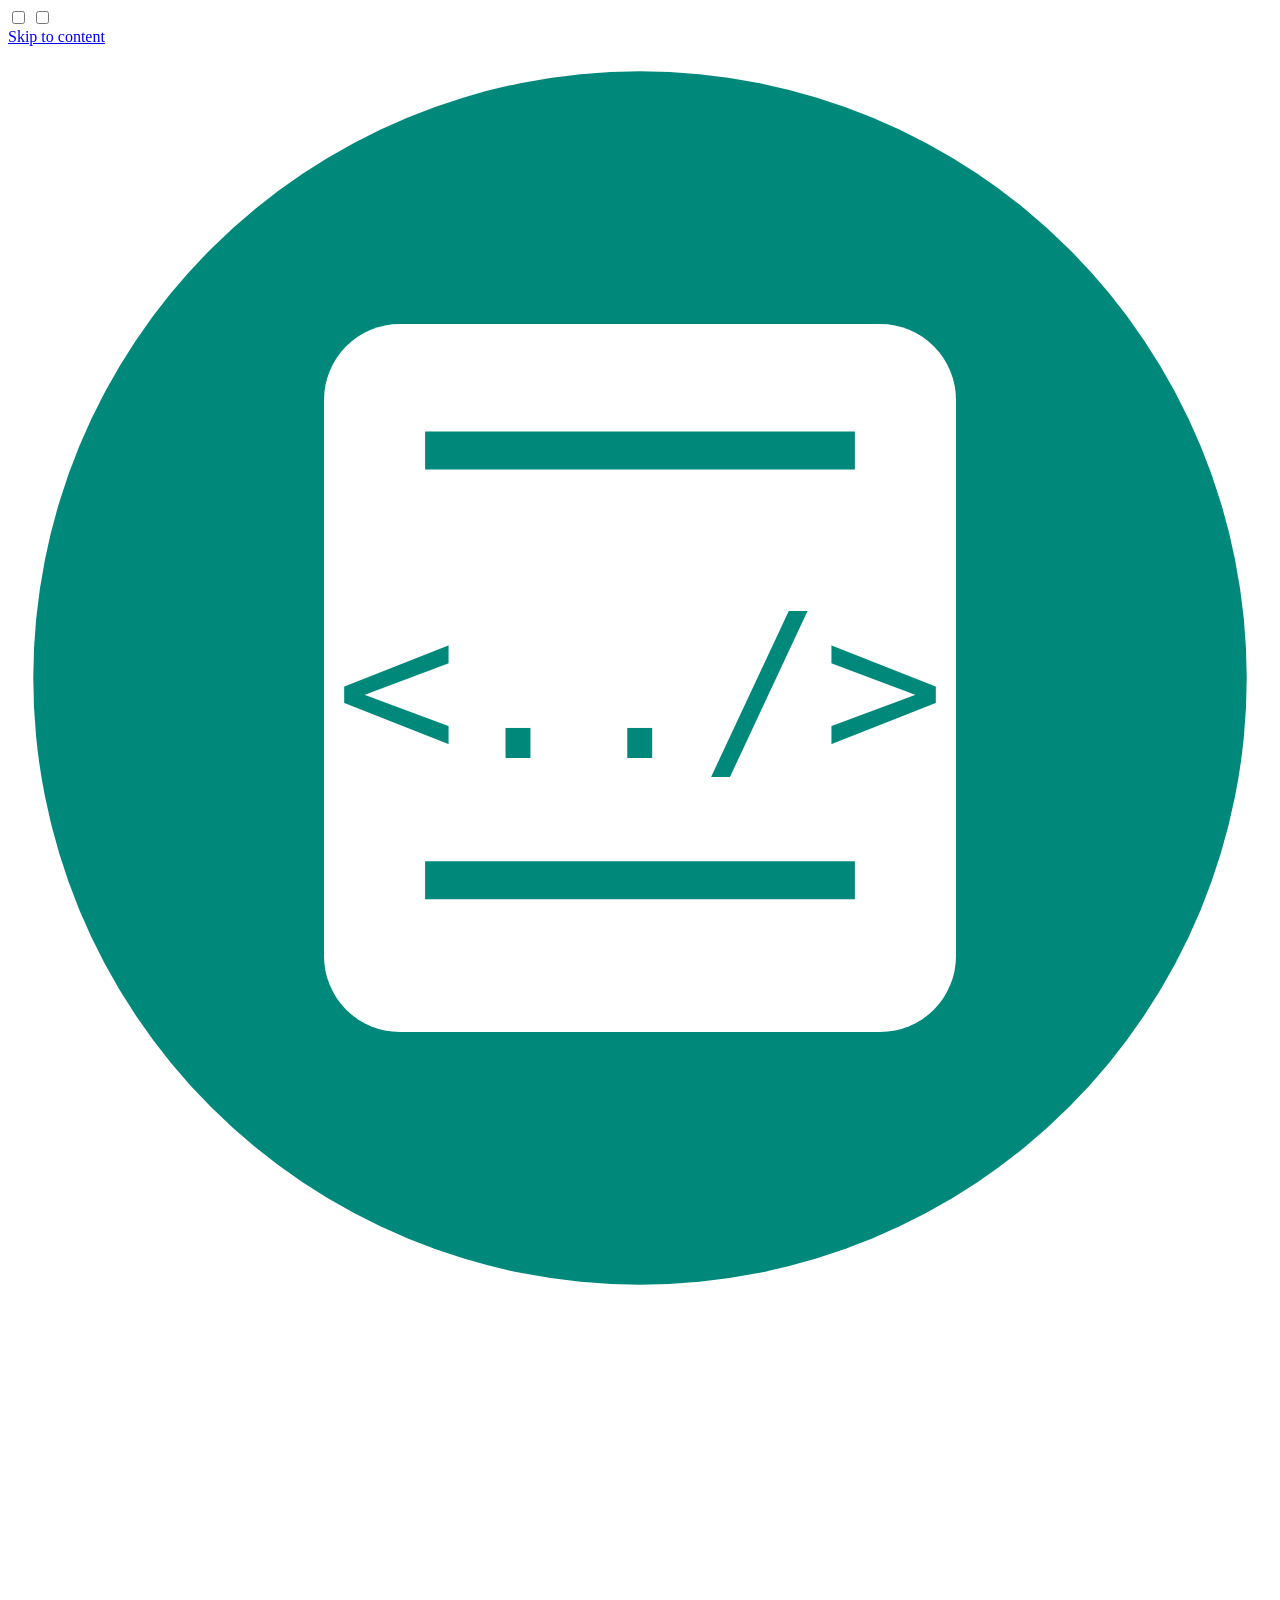
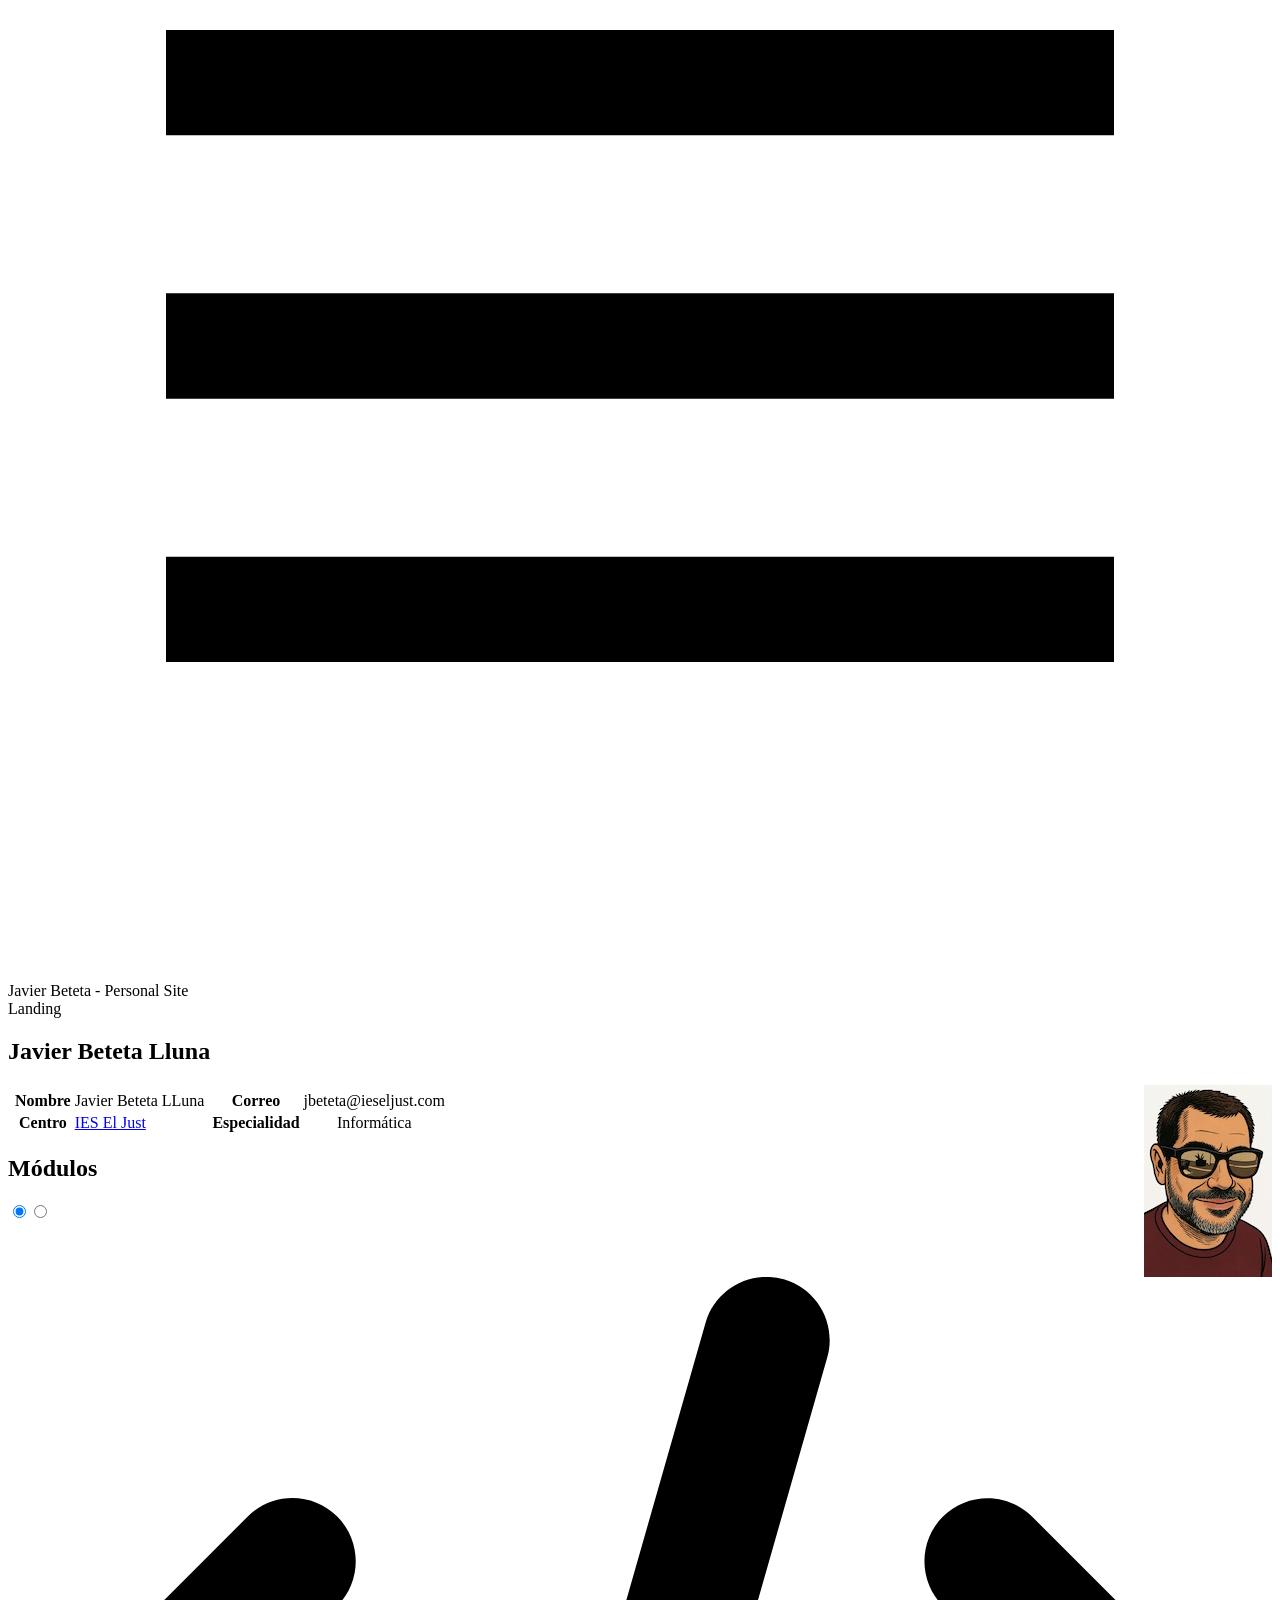
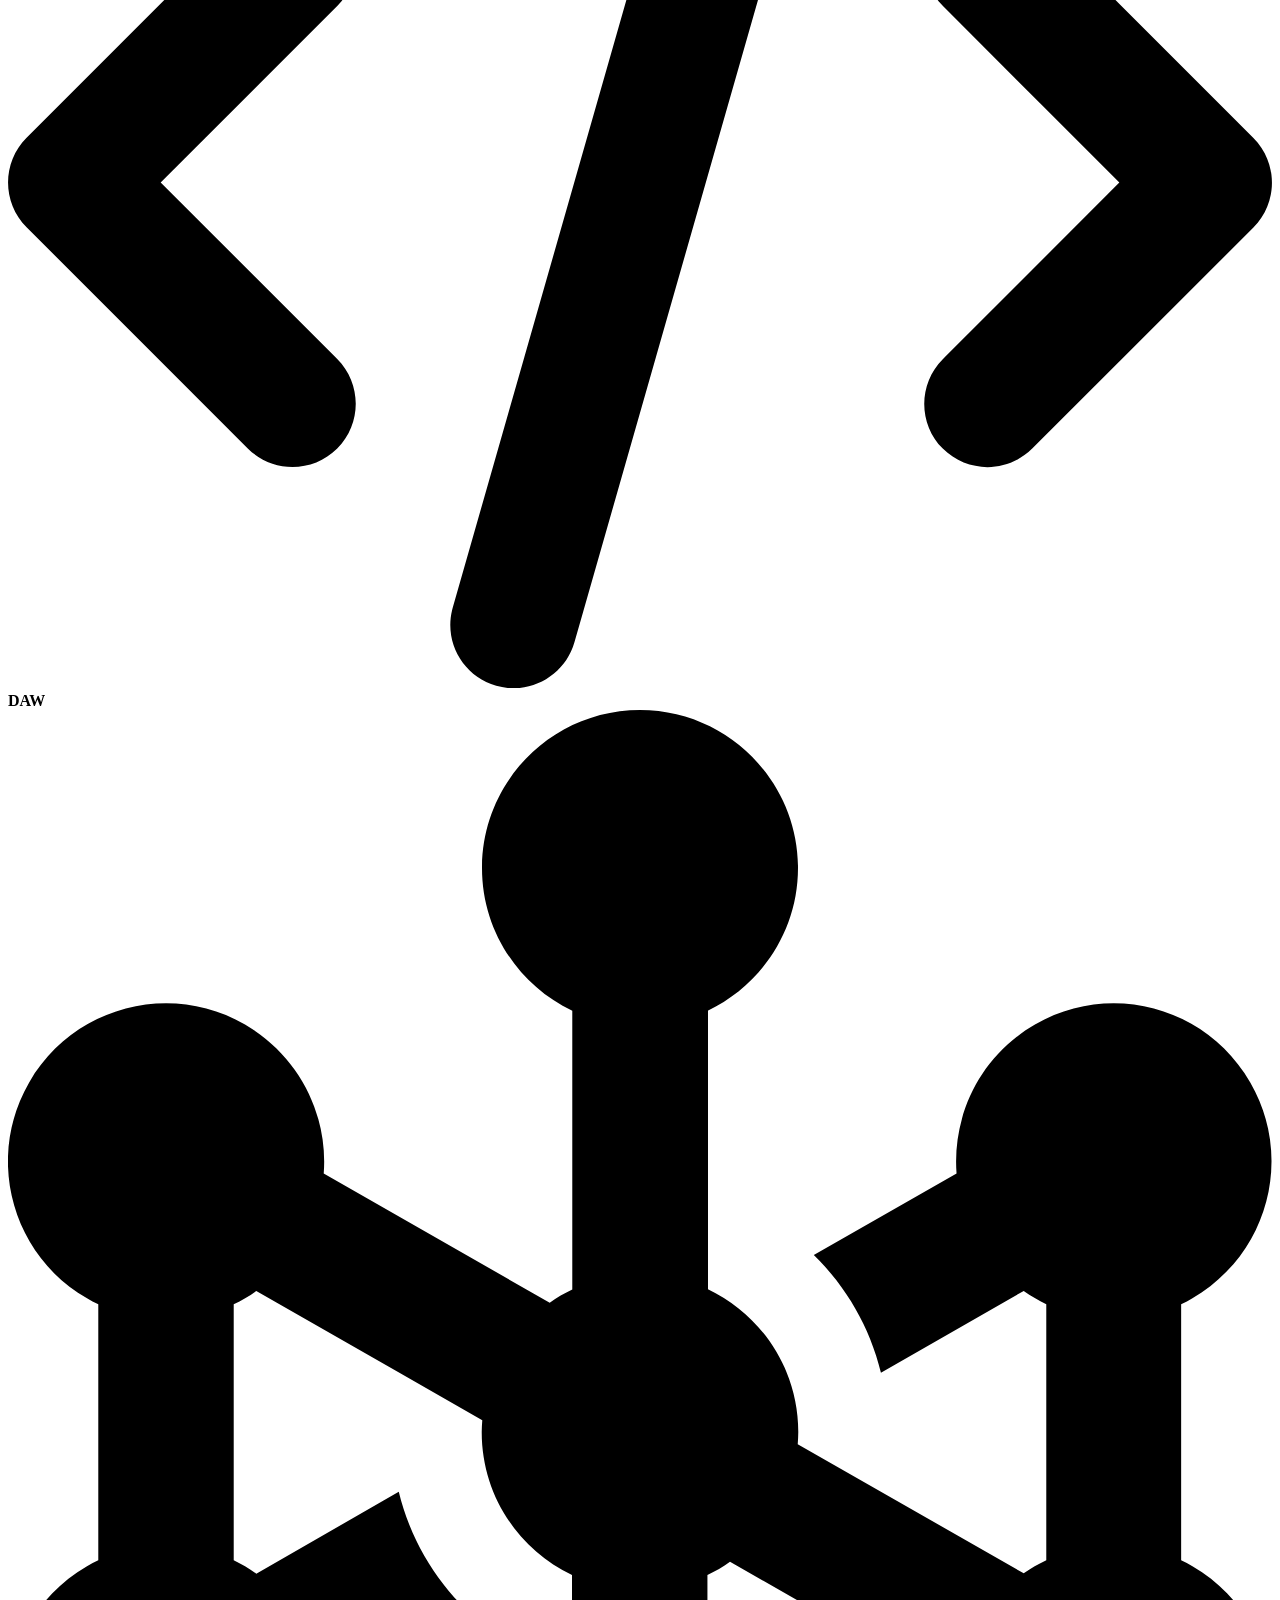
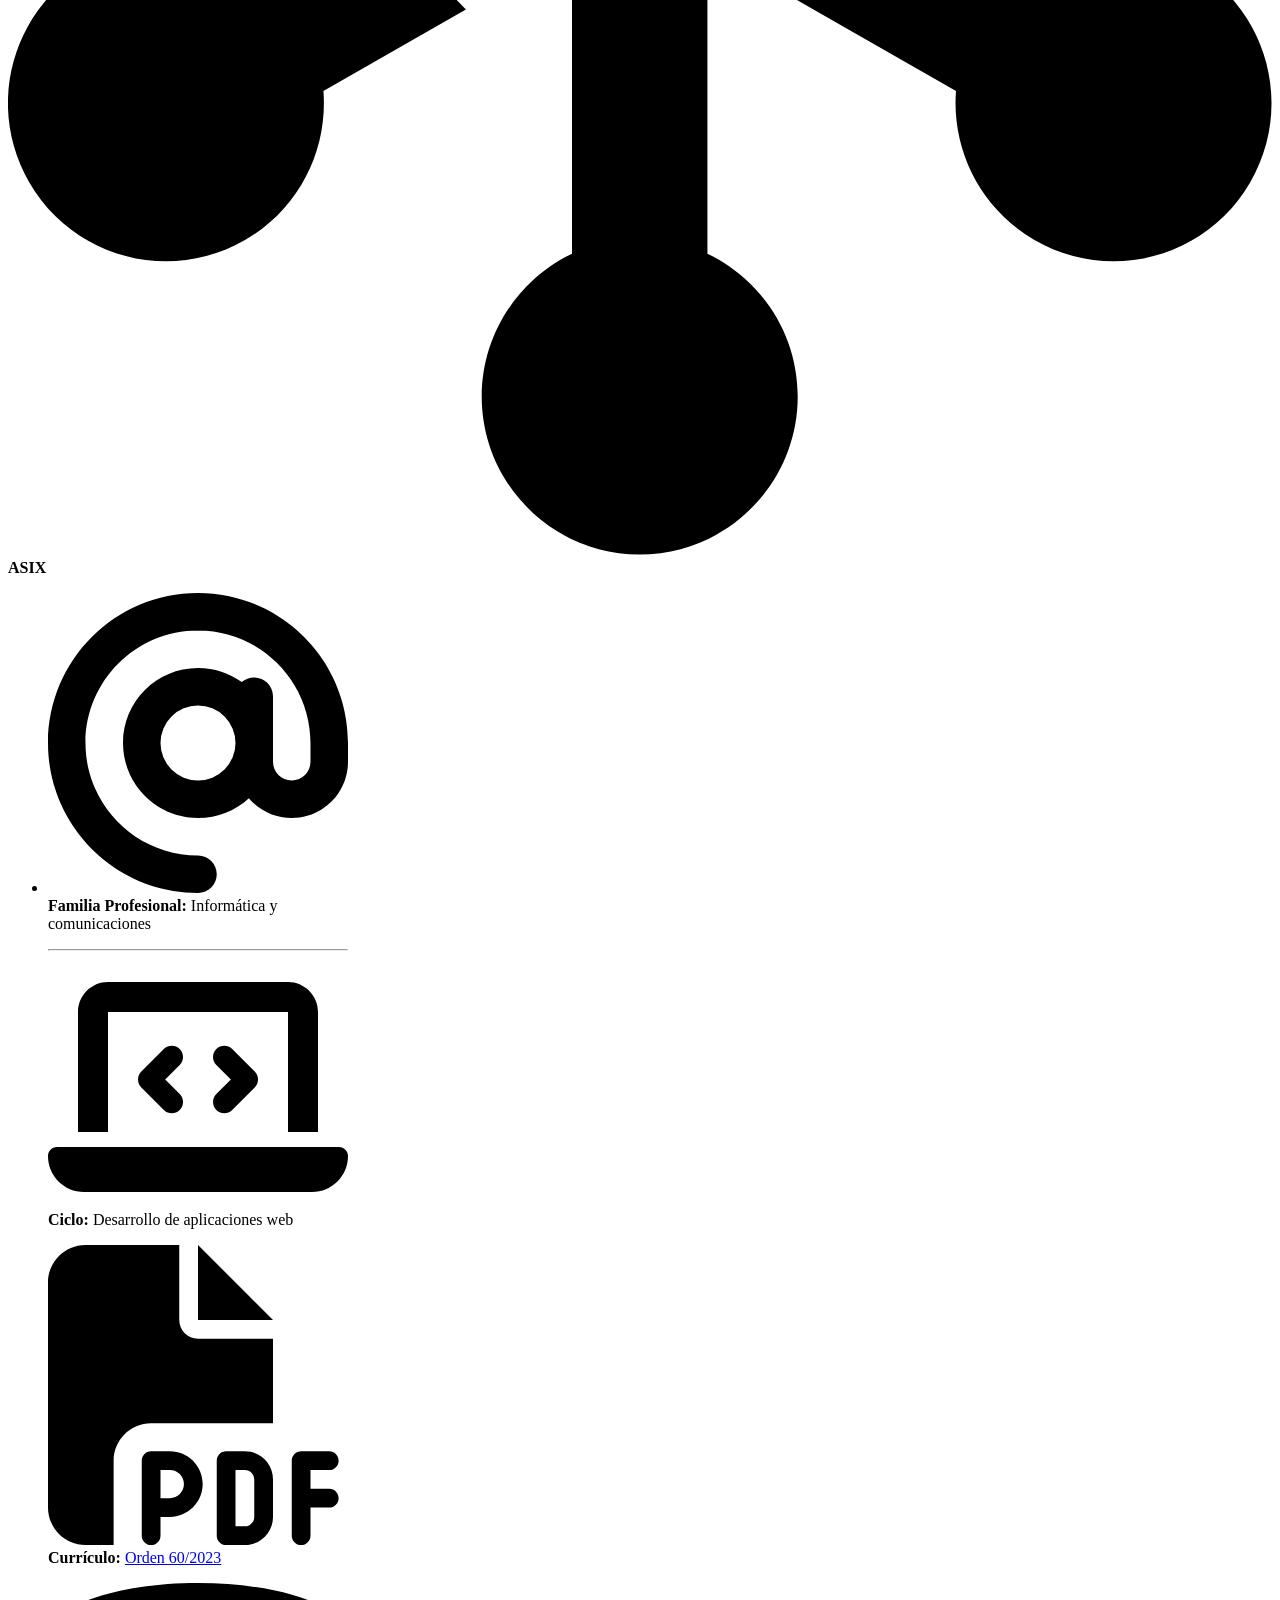
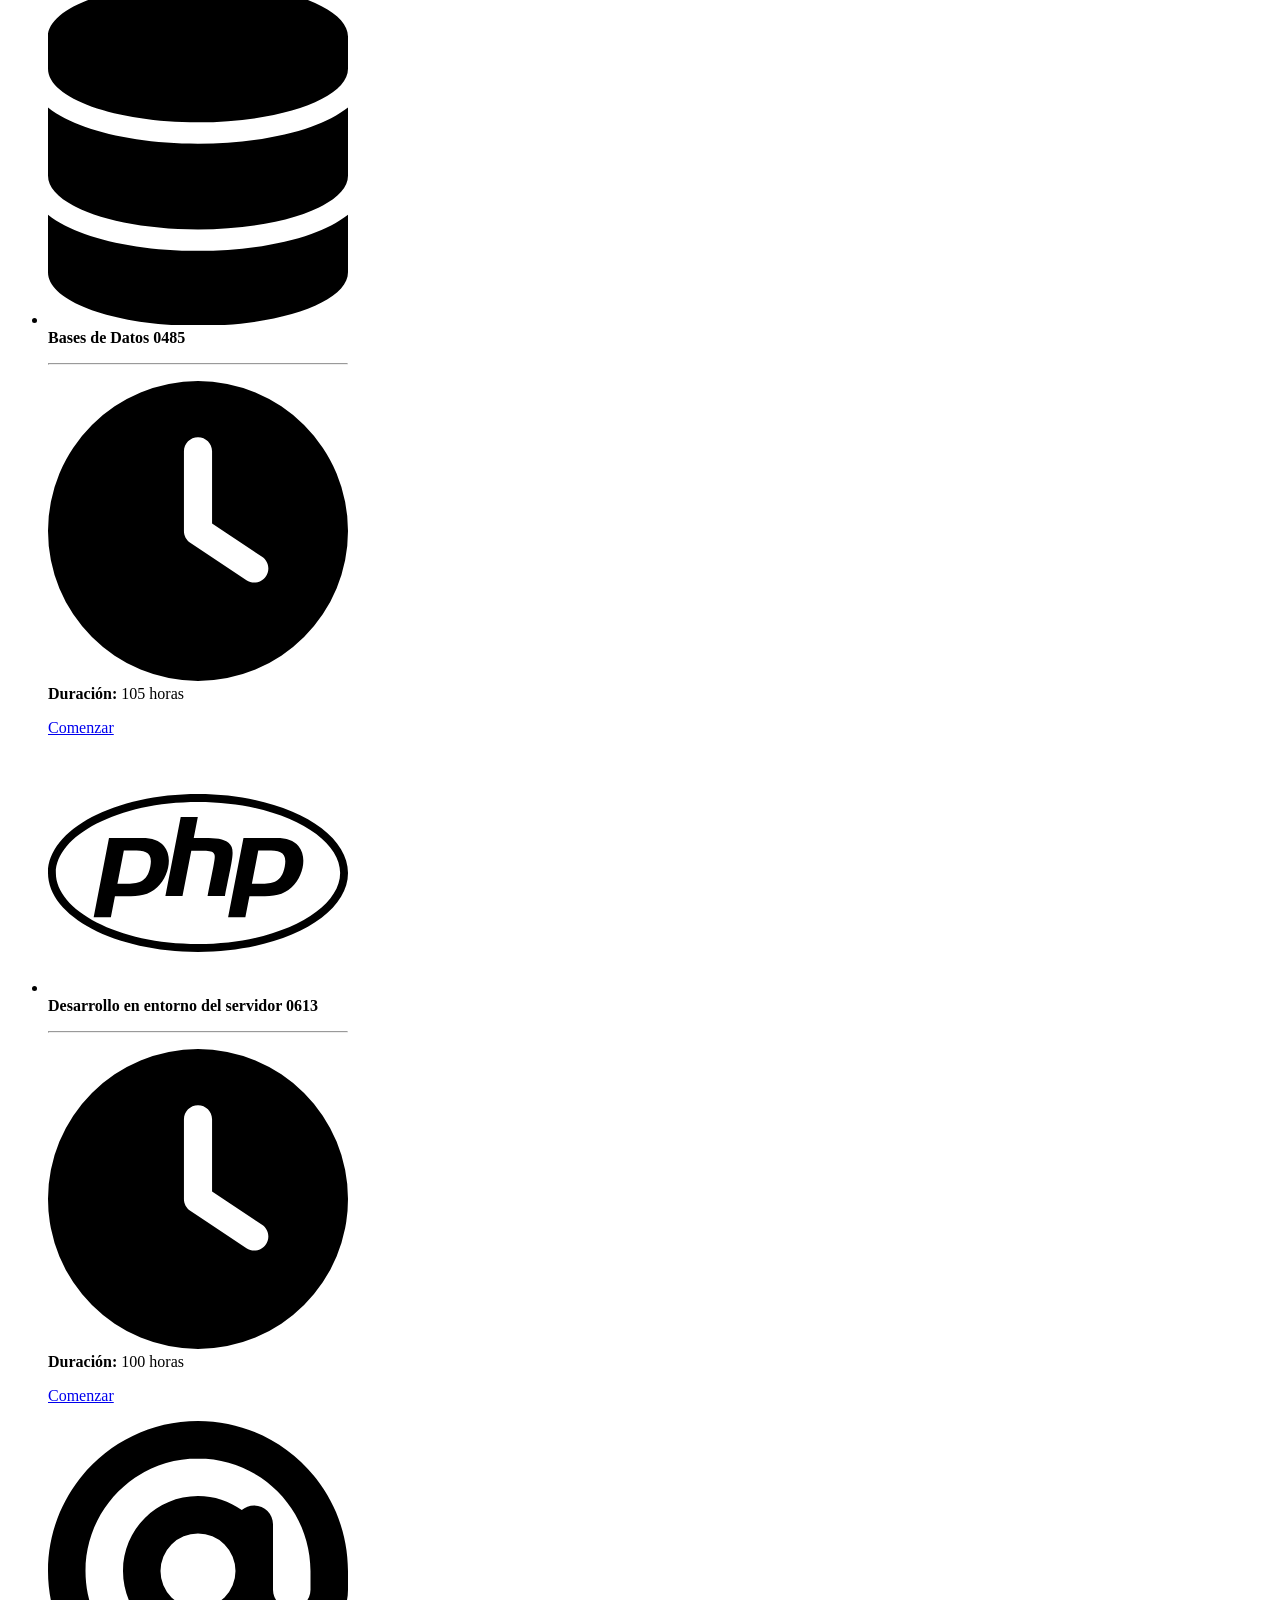
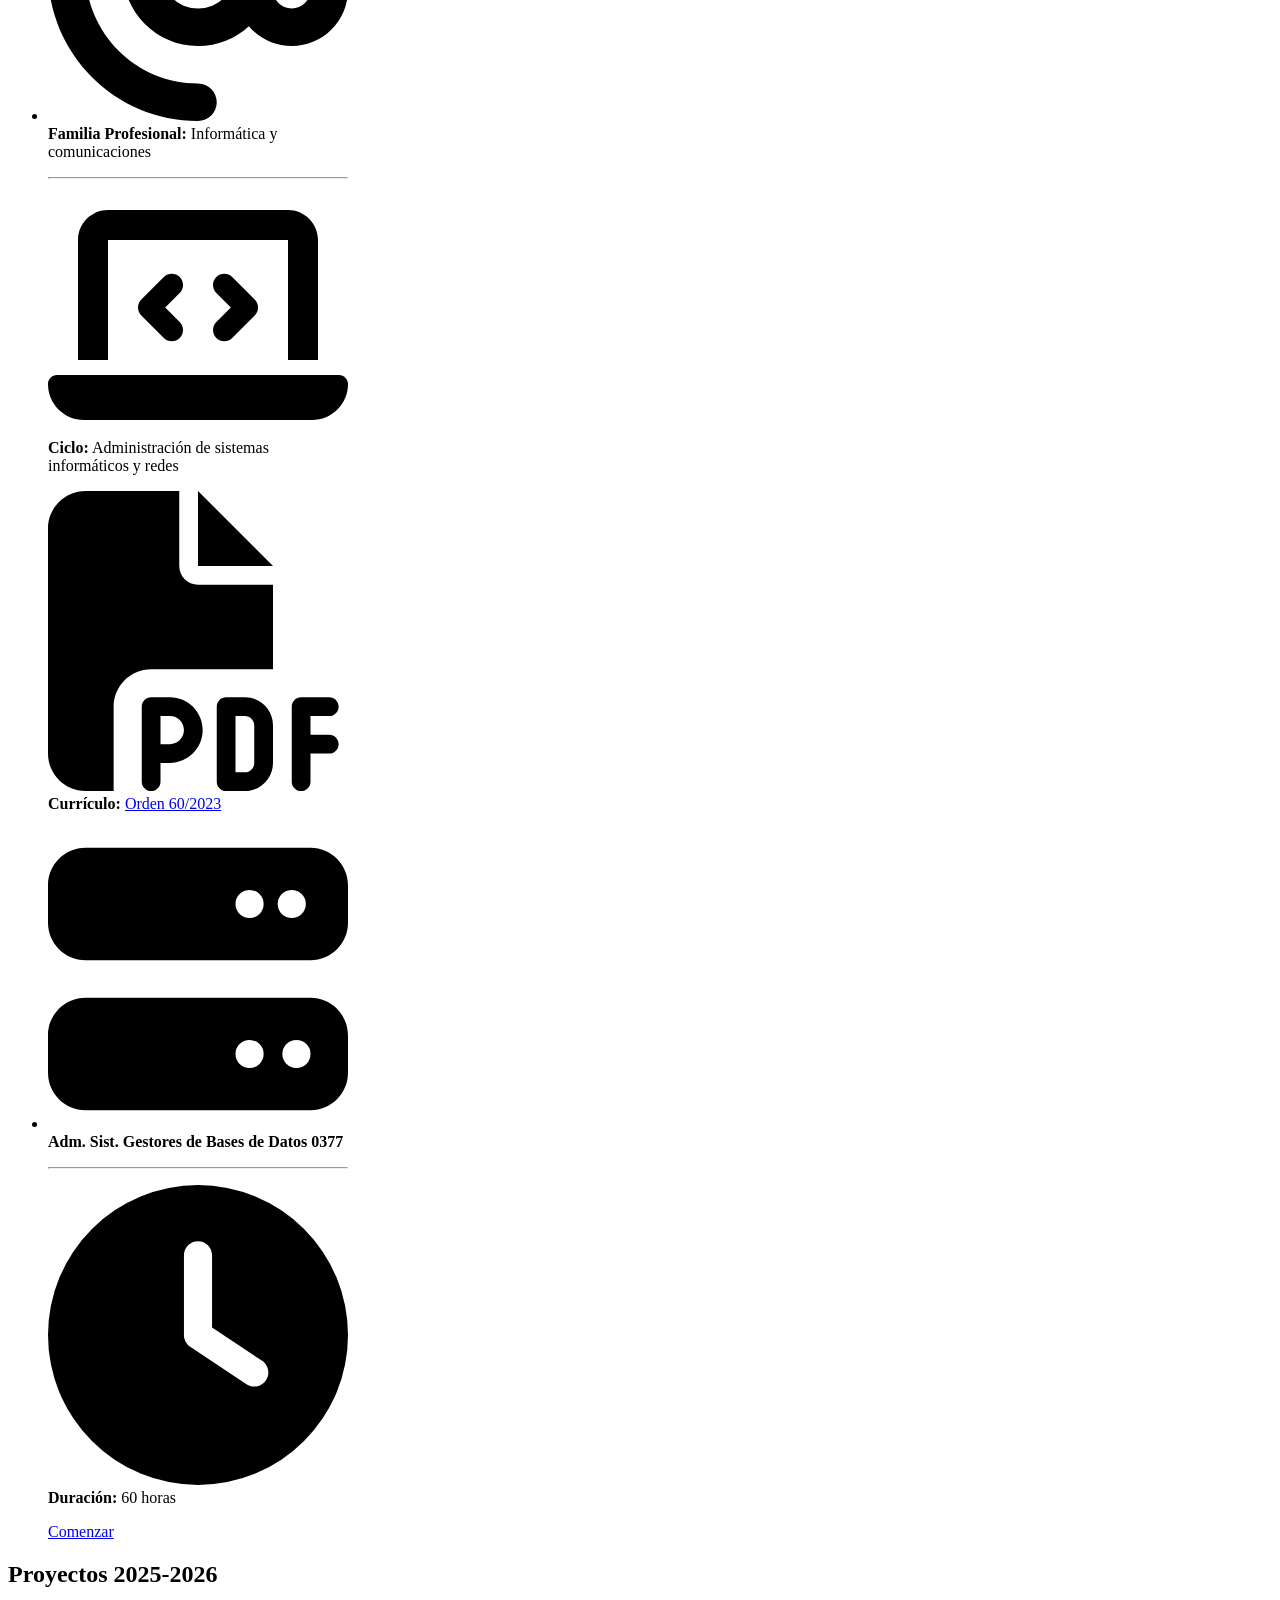
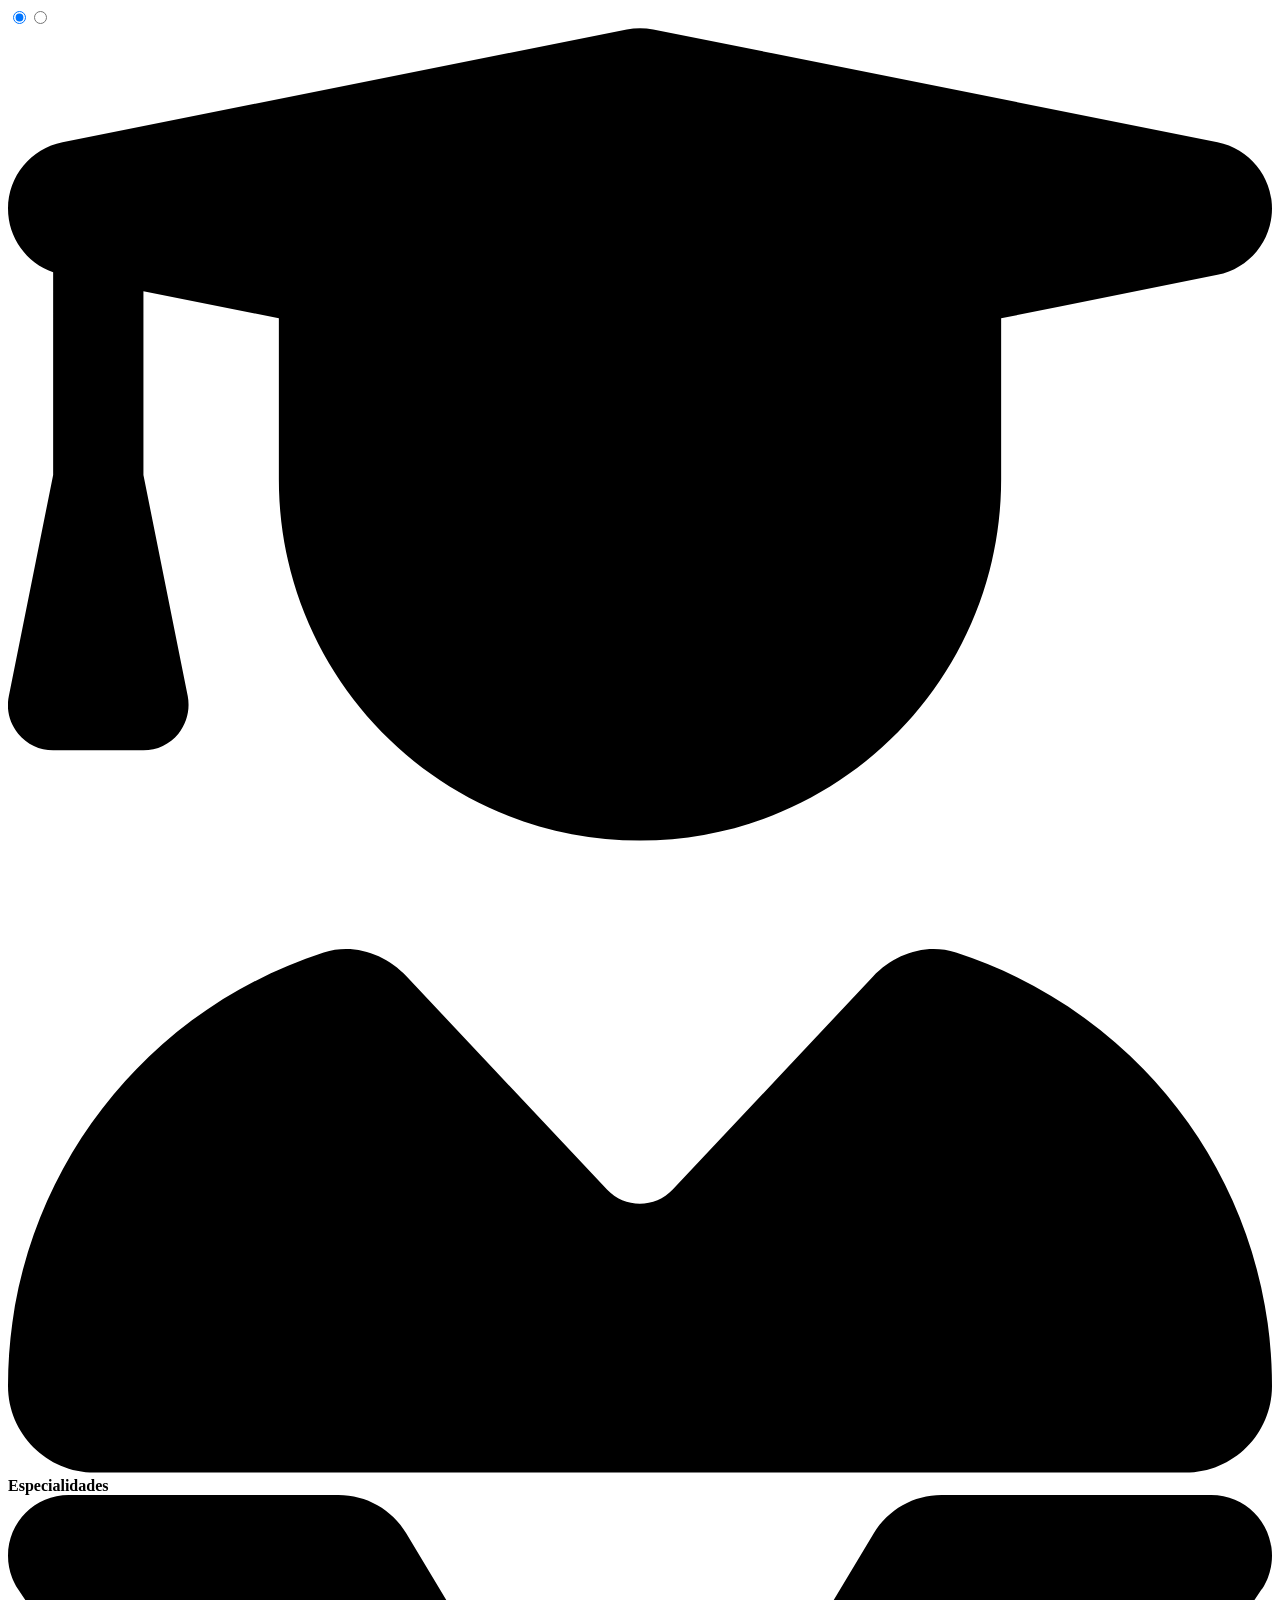
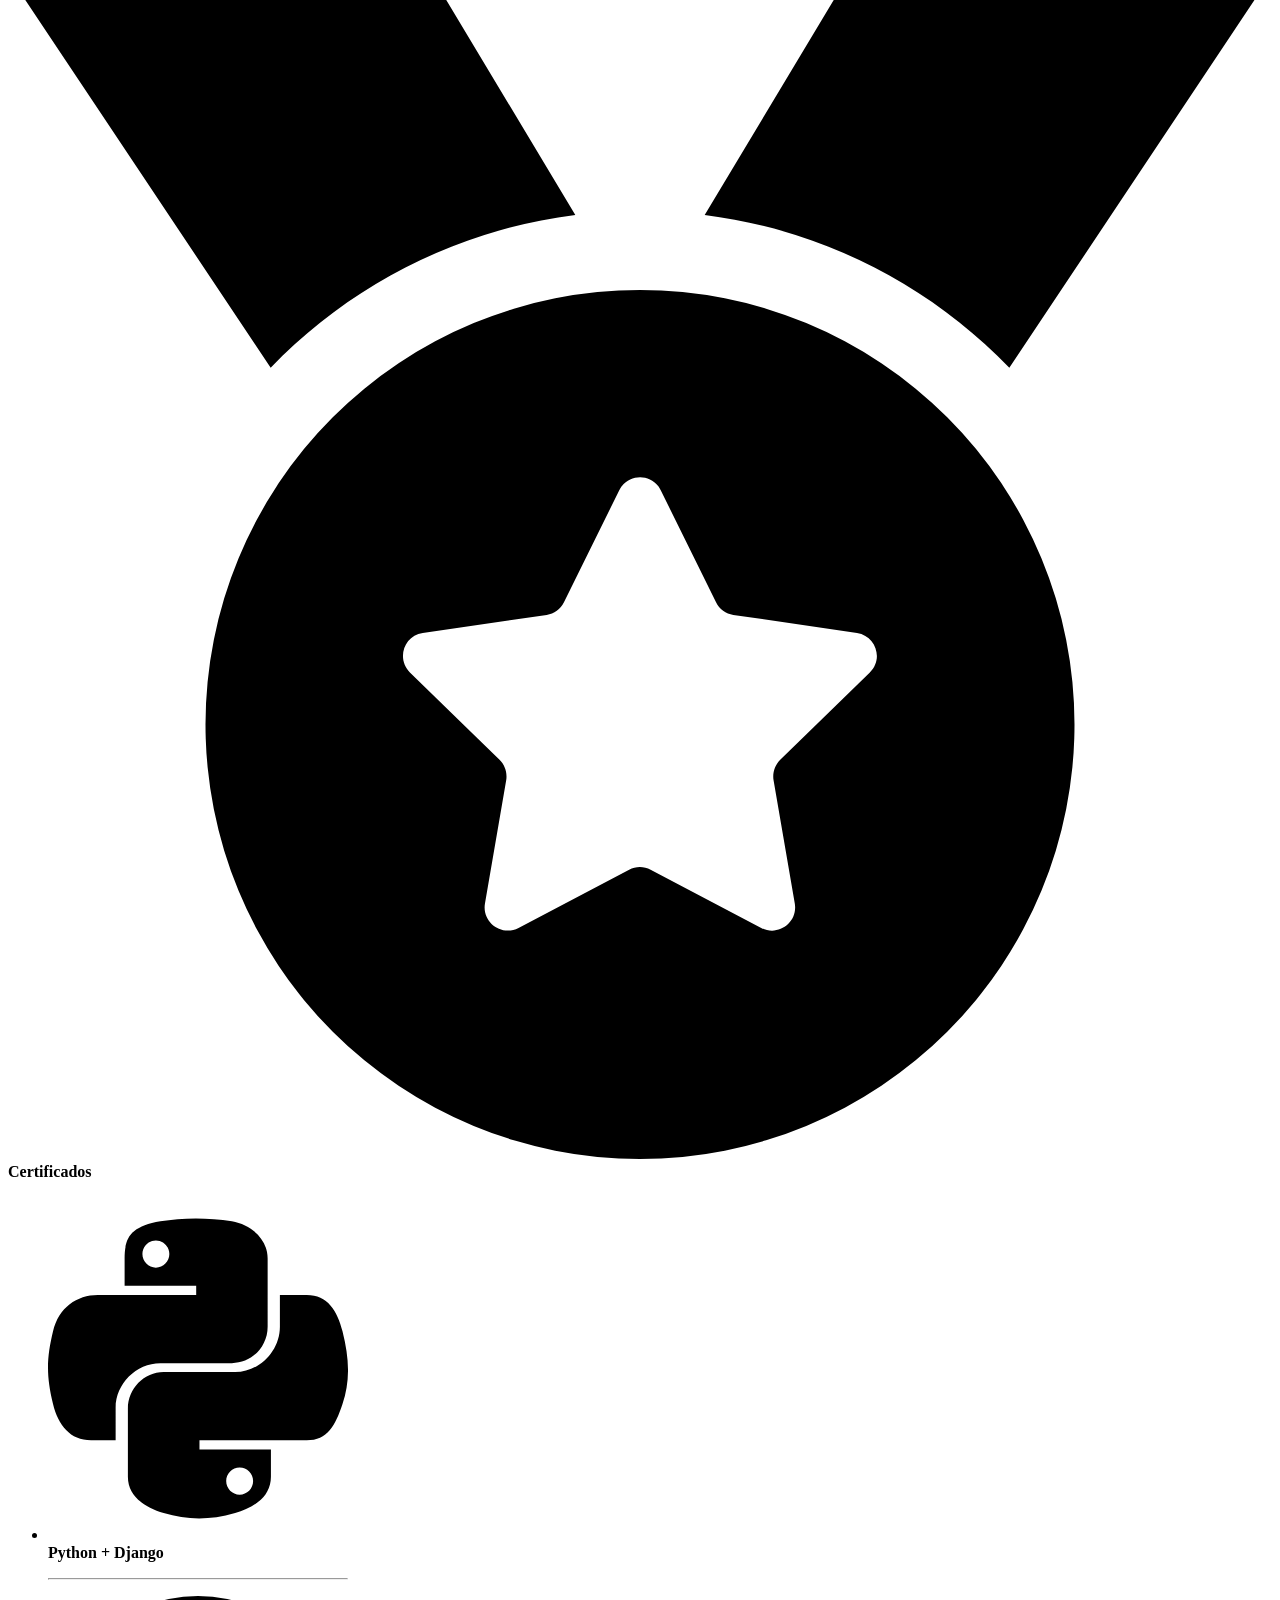
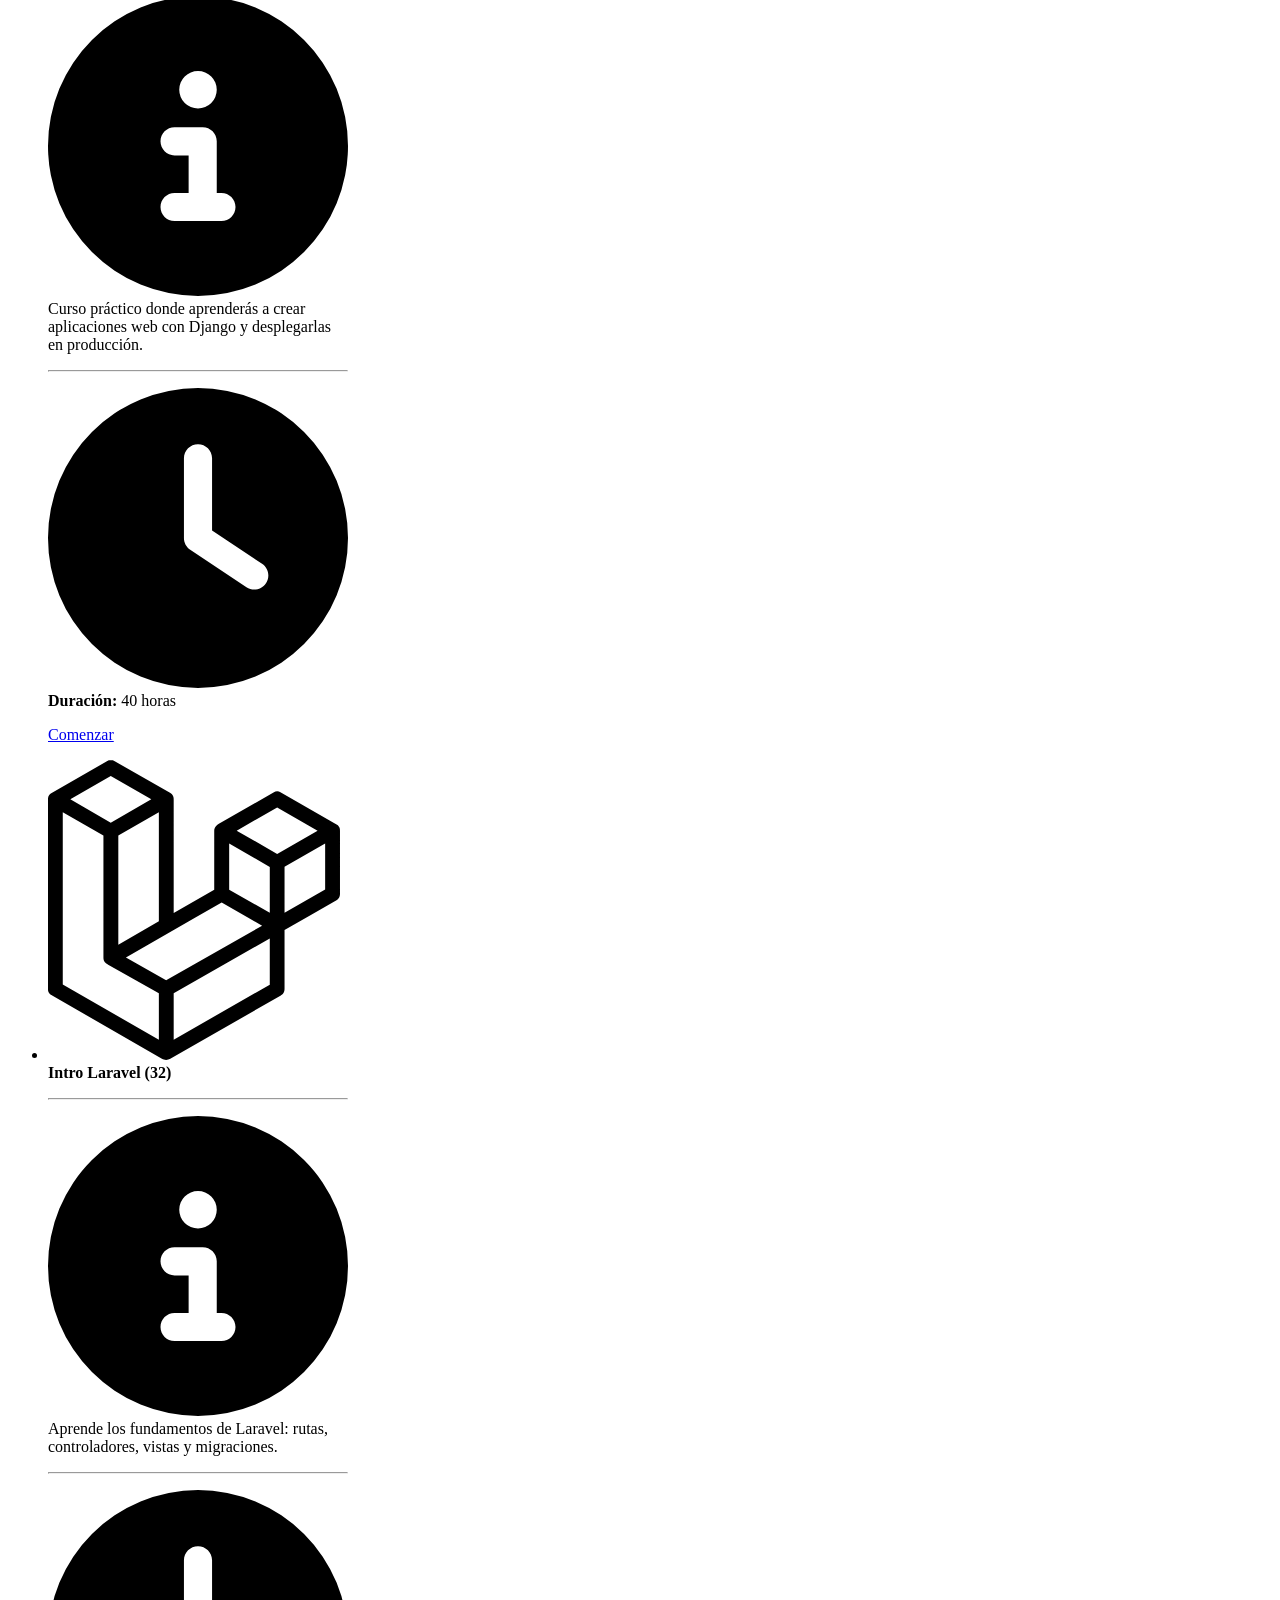
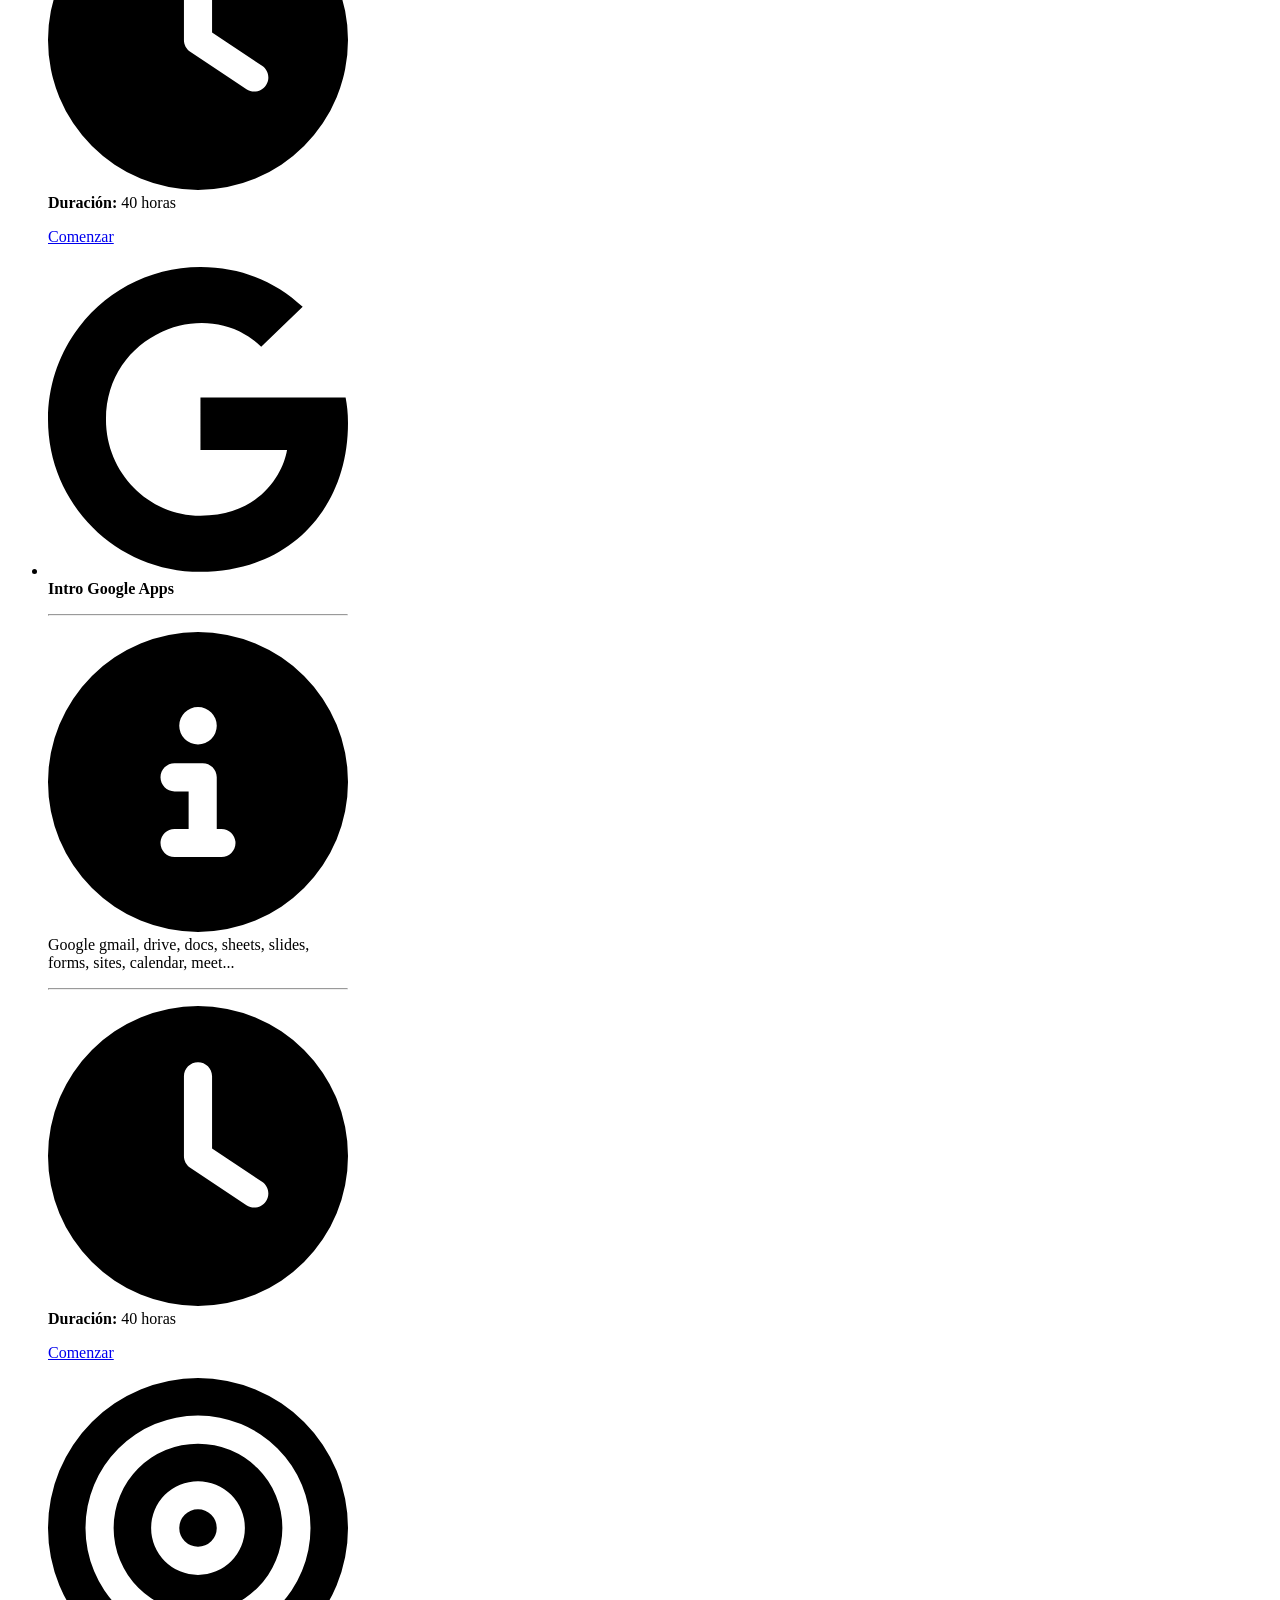
==== commit d149a3f9: "Añadido acceso al certificado IFCD0211" ====
--- a/site/index.html
+++ b/site/index.html
@@ -400,12 +400,33 @@
 <p><a class="md-button md-button--primary" href="https://jbeteta-ies.github.io/IFCD095PO/">Comenzar</a> </p>
 </li>
 <li>
-<p><span class="twemoji lg middle"><svg xmlns="http://www.w3.org/2000/svg" viewBox="0 0 512 512"><!--! Font Awesome Free 6.7.2 by @fontawesome - https://fontawesome.com License - https://fontawesome.com/license/free (Icons: CC BY 4.0, Fonts: SIL OFL 1.1, Code: MIT License) Copyright 2024 Fonticons, Inc.--><path d="M107.2 0c2.5 0 4.7.8 6.7 2l94.3 54.1c2.7 1.5 4.5 3.5 5.4 5.9.9 2.2.9 4.3.9 5.6V261l69.2-39.7V121c0-2.6.6-5 2.2-7.2 1.5-2.1 3.5-3.6 5.7-4.8l94-54c1.6-.9 3.4-1.6 5.5-1.6s4 .7 5.6 1.6l95.8 55.1c2.3 1.3 3.9 3 4.9 5.3.9 2.1.9 4.2.9 5.8v107.2c0 2-.2 4.3-1.4 6.4-1.2 2.2-3 3.7-5.1 4.9l-.1.1-88 50.5v100c0 2.3-.3 4.8-1.6 7s-3.3 3.7-5.3 4.9h-.1L208.7 510c-2.2 1.2-4.5 2-7.1 2s-4.9-.9-7.1-2l-.1-.1L7.1 402l-.5-.3c-1.1-.7-2.6-1.7-3.8-2.9-1.9-1.9-2.8-4.2-2.8-7.2V65.9c0-4.8 3-7.9 5.5-9.3l95-54.6c2-1.2 4.3-2 6.8-2zM38.1 67.1l69 39.9 69.2-39.9-69.2-39.7zm353 93.2 69-39.7-69-39.7-69.1 39.7zM189.2 89 120 128.8v186.4l69.2-39.9V88.9zm-94.7 39.9L25.2 89.1v294.2l164 94.2v-79.4l-87.3-49.3-.2-.1c-1.3-.8-3.2-1.9-4.6-3.7-1.7-2.1-2.5-4.7-2.5-7.7V128.8zm214.7 92.4 69.3 39.6v-78.5l-69.3-39.9zm94.5 39.6 69.3-39.7v-78.8l-69.3 39.9v78.5zM201.6 376.1l163.8-93.2-69-39.9L133 337.1l68.6 38.9zm12.9 101.5 164-94.2v-78.8l-164 93.6z"/></svg></span> <strong>Intro Laravel (12)</strong></p>
+<p><span class="twemoji lg middle"><svg xmlns="http://www.w3.org/2000/svg" viewBox="0 0 512 512"><!--! Font Awesome Free 6.7.2 by @fontawesome - https://fontawesome.com License - https://fontawesome.com/license/free (Icons: CC BY 4.0, Fonts: SIL OFL 1.1, Code: MIT License) Copyright 2024 Fonticons, Inc.--><path d="M107.2 0c2.5 0 4.7.8 6.7 2l94.3 54.1c2.7 1.5 4.5 3.5 5.4 5.9.9 2.2.9 4.3.9 5.6V261l69.2-39.7V121c0-2.6.6-5 2.2-7.2 1.5-2.1 3.5-3.6 5.7-4.8l94-54c1.6-.9 3.4-1.6 5.5-1.6s4 .7 5.6 1.6l95.8 55.1c2.3 1.3 3.9 3 4.9 5.3.9 2.1.9 4.2.9 5.8v107.2c0 2-.2 4.3-1.4 6.4-1.2 2.2-3 3.7-5.1 4.9l-.1.1-88 50.5v100c0 2.3-.3 4.8-1.6 7s-3.3 3.7-5.3 4.9h-.1L208.7 510c-2.2 1.2-4.5 2-7.1 2s-4.9-.9-7.1-2l-.1-.1L7.1 402l-.5-.3c-1.1-.7-2.6-1.7-3.8-2.9-1.9-1.9-2.8-4.2-2.8-7.2V65.9c0-4.8 3-7.9 5.5-9.3l95-54.6c2-1.2 4.3-2 6.8-2zM38.1 67.1l69 39.9 69.2-39.9-69.2-39.7zm353 93.2 69-39.7-69-39.7-69.1 39.7zM189.2 89 120 128.8v186.4l69.2-39.9V88.9zm-94.7 39.9L25.2 89.1v294.2l164 94.2v-79.4l-87.3-49.3-.2-.1c-1.3-.8-3.2-1.9-4.6-3.7-1.7-2.1-2.5-4.7-2.5-7.7V128.8zm214.7 92.4 69.3 39.6v-78.5l-69.3-39.9zm94.5 39.6 69.3-39.7v-78.8l-69.3 39.9v78.5zM201.6 376.1l163.8-93.2-69-39.9L133 337.1l68.6 38.9zm12.9 101.5 164-94.2v-78.8l-164 93.6z"/></svg></span> <strong>Intro Laravel (32)</strong></p>
 <hr />
 <p><span class="twemoji lg middle"><svg xmlns="http://www.w3.org/2000/svg" viewBox="0 0 512 512"><!--! Font Awesome Free 6.7.2 by @fontawesome - https://fontawesome.com License - https://fontawesome.com/license/free (Icons: CC BY 4.0, Fonts: SIL OFL 1.1, Code: MIT License) Copyright 2024 Fonticons, Inc.--><path d="M256 512a256 256 0 1 0 0-512 256 256 0 1 0 0 512m-40-176h24v-64h-24c-13.3 0-24-10.7-24-24s10.7-24 24-24h48c13.3 0 24 10.7 24 24v88h8c13.3 0 24 10.7 24 24s-10.7 24-24 24h-80c-13.3 0-24-10.7-24-24s10.7-24 24-24m40-208a32 32 0 1 1 0 64 32 32 0 1 1 0-64"/></svg></span> Aprende los fundamentos de Laravel: rutas, controladores, vistas y migraciones.</p>
 <hr />
 <p><span class="twemoji lg middle"><svg xmlns="http://www.w3.org/2000/svg" viewBox="0 0 512 512"><!--! Font Awesome Free 6.7.2 by @fontawesome - https://fontawesome.com License - https://fontawesome.com/license/free (Icons: CC BY 4.0, Fonts: SIL OFL 1.1, Code: MIT License) Copyright 2024 Fonticons, Inc.--><path d="M256 0a256 256 0 1 1 0 512 256 256 0 1 1 0-512m-24 120v136c0 8 4 15.5 10.7 20l96 64c11 7.4 25.9 4.4 33.3-6.7s4.4-25.9-6.7-33.3L280 243.2V120c0-13.3-10.7-24-24-24s-24 10.7-24 24"/></svg></span> <strong>Duración:</strong> 40 horas </p>
-<p><a class="md-button md-button--primary" href="https://jbeteta-ies.github.io/2DAW_DWES/">Comenzar</a> </p>
+<p><a class="md-button md-button--primary" href="https://jbeteta-ies.github.io/2025_Laravel_32/">Comenzar</a> </p>
+</li>
+<li>
+<p><span class="twemoji lg middle"><svg xmlns="http://www.w3.org/2000/svg" viewBox="0 0 488 512"><!--! Font Awesome Free 6.7.2 by @fontawesome - https://fontawesome.com License - https://fontawesome.com/license/free (Icons: CC BY 4.0, Fonts: SIL OFL 1.1, Code: MIT License) Copyright 2024 Fonticons, Inc.--><path d="M488 261.8C488 403.3 391.1 504 248 504 110.8 504 0 393.2 0 256S110.8 8 248 8c66.8 0 123 24.5 166.3 64.9l-67.5 64.9C258.5 52.6 94.3 116.6 94.3 256c0 86.5 69.1 156.6 153.7 156.6 98.2 0 135-70.4 140.8-106.9H248v-85.3h236.1c2.3 12.7 3.9 24.9 3.9 41.4"/></svg></span> <strong>Intro Google Apps</strong></p>
+<hr />
+<p><span class="twemoji lg middle"><svg xmlns="http://www.w3.org/2000/svg" viewBox="0 0 512 512"><!--! Font Awesome Free 6.7.2 by @fontawesome - https://fontawesome.com License - https://fontawesome.com/license/free (Icons: CC BY 4.0, Fonts: SIL OFL 1.1, Code: MIT License) Copyright 2024 Fonticons, Inc.--><path d="M256 512a256 256 0 1 0 0-512 256 256 0 1 0 0 512m-40-176h24v-64h-24c-13.3 0-24-10.7-24-24s10.7-24 24-24h48c13.3 0 24 10.7 24 24v88h8c13.3 0 24 10.7 24 24s-10.7 24-24 24h-80c-13.3 0-24-10.7-24-24s10.7-24 24-24m40-208a32 32 0 1 1 0 64 32 32 0 1 1 0-64"/></svg></span> Google gmail, drive, docs, sheets, slides, forms, sites, calendar, meet...</p>
+<hr />
+<p><span class="twemoji lg middle"><svg xmlns="http://www.w3.org/2000/svg" viewBox="0 0 512 512"><!--! Font Awesome Free 6.7.2 by @fontawesome - https://fontawesome.com License - https://fontawesome.com/license/free (Icons: CC BY 4.0, Fonts: SIL OFL 1.1, Code: MIT License) Copyright 2024 Fonticons, Inc.--><path d="M256 0a256 256 0 1 1 0 512 256 256 0 1 1 0-512m-24 120v136c0 8 4 15.5 10.7 20l96 64c11 7.4 25.9 4.4 33.3-6.7s4.4-25.9-6.7-33.3L280 243.2V120c0-13.3-10.7-24-24-24s-24 10.7-24 24"/></svg></span> <strong>Duración:</strong> 40 horas </p>
+<p><a class="md-button md-button--primary" href="https://jbeteta-ies.github.io/goapps/">Comenzar</a> </p>
+</li>
+<li>
+<p><span class="twemoji lg middle"><svg xmlns="http://www.w3.org/2000/svg" viewBox="0 0 512 512"><!--! Font Awesome Free 6.7.2 by @fontawesome - https://fontawesome.com License - https://fontawesome.com/license/free (Icons: CC BY 4.0, Fonts: SIL OFL 1.1, Code: MIT License) Copyright 2024 Fonticons, Inc.--><path d="M448 256a192 192 0 1 0-384 0 192 192 0 1 0 384 0M0 256a256 256 0 1 1 512 0 256 256 0 1 1-512 0m256 80a80 80 0 1 0 0-160 80 80 0 1 0 0 160m0-224a144 144 0 1 1 0 288 144 144 0 1 1 0-288m-32 144a32 32 0 1 1 64 0 32 32 0 1 1-64 0"/></svg></span> <strong>CTRD0012</strong> Redes Sociales e Inserción Laboral</p>
+<hr />
+<ul>
+<li><span class="twemoji lg middle"><svg xmlns="http://www.w3.org/2000/svg" viewBox="0 0 448 512"><!--! Font Awesome Free 6.7.2 by @fontawesome - https://fontawesome.com License - https://fontawesome.com/license/free (Icons: CC BY 4.0, Fonts: SIL OFL 1.1, Code: MIT License) Copyright 2024 Fonticons, Inc.--><path d="M416 32H31.9C14.3 32 0 46.5 0 64.3v383.4C0 465.5 14.3 480 31.9 480H416c17.6 0 32-14.5 32-32.3V64.3c0-17.8-14.4-32.3-32-32.3M135.4 416H69V202.2h66.5V416zm-33.2-243c-21.3 0-38.5-17.3-38.5-38.5S80.9 96 102.2 96c21.2 0 38.5 17.3 38.5 38.5 0 21.3-17.2 38.5-38.5 38.5m282.1 243h-66.4V312c0-24.8-.5-56.7-34.5-56.7-34.6 0-39.9 27-39.9 54.9V416h-66.4V202.2h63.7v29.2h.9c8.9-16.8 30.6-34.5 62.9-34.5 67.2 0 79.7 44.3 79.7 101.9z"/></svg></span> LinkedIn</li>
+<li><span class="twemoji lg middle"><svg xmlns="http://www.w3.org/2000/svg" viewBox="0 0 512 512"><!--! Font Awesome Free 6.7.2 by @fontawesome - https://fontawesome.com License - https://fontawesome.com/license/free (Icons: CC BY 4.0, Fonts: SIL OFL 1.1, Code: MIT License) Copyright 2024 Fonticons, Inc.--><path d="M512 256C512 114.6 397.4 0 256 0S0 114.6 0 256c0 120 82.7 220.8 194.2 248.5V334.2h-52.8V256h52.8v-33.7c0-87.1 39.4-127.5 125-127.5 16.2 0 44.2 3.2 55.7 6.4V172c-6-.6-16.5-1-29.6-1-42 0-58.2 15.9-58.2 57.2V256h83.6l-14.4 78.2H287v175.9C413.8 494.8 512 386.9 512 256"/></svg></span> Facebook</li>
+<li><span class="twemoji lg middle"><svg xmlns="http://www.w3.org/2000/svg" viewBox="0 0 512 512"><!--! Font Awesome Free 6.7.2 by @fontawesome - https://fontawesome.com License - https://fontawesome.com/license/free (Icons: CC BY 4.0, Fonts: SIL OFL 1.1, Code: MIT License) Copyright 2024 Fonticons, Inc.--><path d="M389.2 48h70.6L305.6 224.2 487 464H345L233.7 318.6 106.5 464H35.8l164.9-188.5L26.8 48h145.6l100.5 132.9zm-24.8 373.8h39.1L151.1 88h-42z"/></svg></span> Twitter</li>
+<li>Seguidad en la navegación, Identidad digital, ...</li>
+</ul>
+<hr />
+<p><span class="twemoji lg middle"><svg xmlns="http://www.w3.org/2000/svg" viewBox="0 0 512 512"><!--! Font Awesome Free 6.7.2 by @fontawesome - https://fontawesome.com License - https://fontawesome.com/license/free (Icons: CC BY 4.0, Fonts: SIL OFL 1.1, Code: MIT License) Copyright 2024 Fonticons, Inc.--><path d="M256 0a256 256 0 1 1 0 512 256 256 0 1 1 0-512m-24 120v136c0 8 4 15.5 10.7 20l96 64c11 7.4 25.9 4.4 33.3-6.7s4.4-25.9-6.7-33.3L280 243.2V120c0-13.3-10.7-24-24-24s-24 10.7-24 24"/></svg></span> <strong>Duración:</strong> 40 horas </p>
+<p><a class="md-button md-button--primary" href="https://jbeteta-ies.github.io/CTRD0012/">Comenzar</a> </p>
 </li>
 </ul>
 </div>
@@ -414,7 +435,24 @@
 </div>
 <div class="tabbed-block">
 <div class="grid" markdown>
-<div class="admonition abstract"></div>
+<div class="admonition abstract">
+<div class="grid cards" markdown>
+<ul>
+<li>
+<p><span class="twemoji lg middle"><svg xmlns="http://www.w3.org/2000/svg" viewBox="0 0 512 512"><!--! Font Awesome Free 6.7.2 by @fontawesome - https://fontawesome.com License - https://fontawesome.com/license/free (Icons: CC BY 4.0, Fonts: SIL OFL 1.1, Code: MIT License) Copyright 2024 Fonticons, Inc.--><path d="M64 32C28.7 32 0 60.7 0 96v64c0 35.3 28.7 64 64 64h384c35.3 0 64-28.7 64-64V96c0-35.3-28.7-64-64-64zm280 72a24 24 0 1 1 0 48 24 24 0 1 1 0-48m48 24a24 24 0 1 1 48 0 24 24 0 1 1-48 0M64 288c-35.3 0-64 28.7-64 64v64c0 35.3 28.7 64 64 64h384c35.3 0 64-28.7 64-64v-64c0-35.3-28.7-64-64-64zm280 72a24 24 0 1 1 0 48 24 24 0 1 1 0-48m56 24a24 24 0 1 1 48 0 24 24 0 1 1-48 0"/></svg></span> <strong>IFCD0211 - Sistemas de Gestión de Información</strong></p>
+<hr />
+<p><span class="twemoji lg middle"><svg xmlns="http://www.w3.org/2000/svg" viewBox="0 0 512 512"><!--! Font Awesome Free 6.7.2 by @fontawesome - https://fontawesome.com License - https://fontawesome.com/license/free (Icons: CC BY 4.0, Fonts: SIL OFL 1.1, Code: MIT License) Copyright 2024 Fonticons, Inc.--><path d="M256 512a256 256 0 1 0 0-512 256 256 0 1 0 0 512m-40-176h24v-64h-24c-13.3 0-24-10.7-24-24s10.7-24 24-24h48c13.3 0 24 10.7 24 24v88h8c13.3 0 24 10.7 24 24s-10.7 24-24 24h-80c-13.3 0-24-10.7-24-24s10.7-24 24-24m40-208a32 32 0 1 1 0 64 32 32 0 1 1 0-64"/></svg></span> Aprende a diseñar e implementar sistemas de gestión de información utilizando tecnologías web.  </p>
+<hr />
+<p><span class="twemoji lg middle"><svg xmlns="http://www.w3.org/2000/svg" viewBox="0 0 576 512"><!--! Font Awesome Free 6.7.2 by @fontawesome - https://fontawesome.com License - https://fontawesome.com/license/free (Icons: CC BY 4.0, Fonts: SIL OFL 1.1, Code: MIT License) Copyright 2024 Fonticons, Inc.--><path d="M64 0C28.7 0 0 28.7 0 64v288c0 35.3 28.7 64 64 64h176l-10.7 32H160c-17.7 0-32 14.3-32 32s14.3 32 32 32h256c17.7 0 32-14.3 32-32s-14.3-32-32-32h-69.3L336 416h176c35.3 0 64-28.7 64-64V64c0-35.3-28.7-64-64-64zm448 64v224H64V64z"/></svg></span> Frontend clásico: <span class="twemoji"><svg xmlns="http://www.w3.org/2000/svg" viewBox="0 0 384 512"><!--! Font Awesome Free 6.7.2 by @fontawesome - https://fontawesome.com License - https://fontawesome.com/license/free (Icons: CC BY 4.0, Fonts: SIL OFL 1.1, Code: MIT License) Copyright 2024 Fonticons, Inc.--><path d="m0 32 34.9 395.8L191.5 480l157.6-52.2L384 32zm308.2 127.9H124.4l4.1 49.4h175.6l-13.6 148.4-97.9 27v.3h-1.1l-98.7-27.3-6-75.8h47.7L138 320l53.5 14.5 53.7-14.5 6-62.2H84.3L71.5 112.2h241.1z"/></svg></span> <code>HTML5</code> + <span class="twemoji"><svg xmlns="http://www.w3.org/2000/svg" viewBox="0 0 512 512"><!--! Font Awesome Free 6.7.2 by @fontawesome - https://fontawesome.com License - https://fontawesome.com/license/free (Icons: CC BY 4.0, Fonts: SIL OFL 1.1, Code: MIT License) Copyright 2024 Fonticons, Inc.--><path d="m480 32-64 368-223.3 80L0 400l19.6-94.8h82l-8 40.6L210 390.2l134.1-44.4 18.8-97.1H29.5l16-82h333.7l10.5-52.7H56.3l16.3-82z"/></svg></span> <code>CSS3</code> + <span class="twemoji"><svg xmlns="http://www.w3.org/2000/svg" viewBox="0 0 448 512"><!--! Font Awesome Free 6.7.2 by @fontawesome - https://fontawesome.com License - https://fontawesome.com/license/free (Icons: CC BY 4.0, Fonts: SIL OFL 1.1, Code: MIT License) Copyright 2024 Fonticons, Inc.--><path d="M0 32v448h448V32zm243.8 349.4c0 43.6-25.6 63.5-62.9 63.5-33.7 0-53.2-17.4-63.2-38.5l34.3-20.7c6.6 11.7 12.6 21.6 27.1 21.6 13.8 0 22.6-5.4 22.6-26.5V237.7h42.1zm99.6 63.5c-39.1 0-64.4-18.6-76.7-43l34.3-19.8c9 14.7 20.8 25.6 41.5 25.6 17.4 0 28.6-8.7 28.6-20.8 0-14.4-11.4-19.5-30.7-28l-10.5-4.5c-30.4-12.9-50.5-29.2-50.5-63.5 0-31.6 24.1-55.6 61.6-55.6 26.8 0 46 9.3 59.8 33.7L368 290c-7.2-12.9-15-18-27.1-18-12.3 0-20.1 7.8-20.1 18 0 12.6 7.8 17.7 25.9 25.6l10.5 4.5c35.8 15.3 55.9 31 55.9 66.2 0 37.8-29.8 58.6-69.7 58.6"/></svg></span> <code>JavaScript</code></p>
+<p><span class="twemoji lg middle"><svg xmlns="http://www.w3.org/2000/svg" viewBox="0 0 512 512"><!--! Font Awesome Free 6.7.2 by @fontawesome - https://fontawesome.com License - https://fontawesome.com/license/free (Icons: CC BY 4.0, Fonts: SIL OFL 1.1, Code: MIT License) Copyright 2024 Fonticons, Inc.--><path d="M64 32C28.7 32 0 60.7 0 96v64c0 35.3 28.7 64 64 64h384c35.3 0 64-28.7 64-64V96c0-35.3-28.7-64-64-64zm280 72a24 24 0 1 1 0 48 24 24 0 1 1 0-48m48 24a24 24 0 1 1 48 0 24 24 0 1 1-48 0M64 288c-35.3 0-64 28.7-64 64v64c0 35.3 28.7 64 64 64h384c35.3 0 64-28.7 64-64v-64c0-35.3-28.7-64-64-64zm280 72a24 24 0 1 1 0 48 24 24 0 1 1 0-48m56 24a24 24 0 1 1 48 0 24 24 0 1 1-48 0"/></svg></span> Backend: <span class="twemoji"><svg xmlns="http://www.w3.org/2000/svg" viewBox="0 0 640 512"><!--! Font Awesome Free 6.7.2 by @fontawesome - https://fontawesome.com License - https://fontawesome.com/license/free (Icons: CC BY 4.0, Fonts: SIL OFL 1.1, Code: MIT License) Copyright 2024 Fonticons, Inc.--><path d="M320 104.5c171.4 0 303.2 72.2 303.2 151.5S491.3 407.5 320 407.5c-171.4 0-303.2-72.2-303.2-151.5S148.7 104.5 320 104.5m0-16.8C143.3 87.7 0 163 0 256s143.3 168.3 320 168.3S640 349 640 256 496.7 87.7 320 87.7M218.2 242.5c-7.9 40.5-35.8 36.3-70.1 36.3l13.7-70.6c38 0 63.8-4.1 56.4 34.3M97.4 350.3h36.7l8.7-44.8c41.1 0 66.6 3 90.2-19.1 26.1-24 32.9-66.7 14.3-88.1-9.7-11.2-25.3-16.7-46.5-16.7h-70.7zm185.7-213.6h36.5l-8.7 44.8c31.5 0 60.7-2.3 74.8 10.7 14.8 13.6 7.7 31-8.3 113.1h-37c15.4-79.4 18.3-86 12.7-92-5.4-5.8-17.7-4.6-47.4-4.6l-18.8 96.6h-36.5zM505 242.5c-8 41.1-36.7 36.3-70.1 36.3l13.7-70.6c38.2 0 63.8-4.1 56.4 34.3M384.2 350.3H421l8.7-44.8c43.2 0 67.1 2.5 90.2-19.1 26.1-24 32.9-66.7 14.3-88.1-9.7-11.2-25.3-16.7-46.5-16.7H417z"/></svg></span> <code>PHP</code> + <span class="twemoji"><svg xmlns="http://www.w3.org/2000/svg" viewBox="0 0 640 512"><!--! Font Awesome Free 6.7.2 by @fontawesome - https://fontawesome.com License - https://fontawesome.com/license/free (Icons: CC BY 4.0, Fonts: SIL OFL 1.1, Code: MIT License) Copyright 2024 Fonticons, Inc.--><path d="M316.3 452c-2.1 0-4.2-.6-6.1-1.6L291 439c-2.9-1.6-1.5-2.2-.5-2.5 3.8-1.3 4.6-1.6 8.7-4 .4-.2 1-.1 1.4.1l14.8 8.8c.5.3 1.3.3 1.8 0L375 408c.5-.3.9-.9.9-1.6v-66.7c0-.7-.3-1.3-.9-1.6l-57.8-33.3c-.5-.3-1.2-.3-1.8 0l-57.8 33.3c-.6.3-.9 1-.9 1.6v66.7c0 .6.4 1.2.9 1.5l15.8 9.1c8.6 4.3 13.9-.8 13.9-5.8v-65.9c0-.9.7-1.7 1.7-1.7h7.3c.9 0 1.7.7 1.7 1.7v65.9c0 11.5-6.2 18-17.1 18-3.3 0-6 0-13.3-3.6l-15.2-8.7c-3.7-2.2-6.1-6.2-6.1-10.5v-66.7c0-4.3 2.3-8.4 6.1-10.5l57.8-33.4c3.7-2.1 8.5-2.1 12.1 0l57.8 33.4c3.7 2.2 6.1 6.2 6.1 10.5v66.7c0 4.3-2.3 8.4-6.1 10.5l-57.8 33.4c-1.7 1.1-3.8 1.7-6 1.7m46.7-65.8c0-12.5-8.4-15.8-26.2-18.2-18-2.4-19.8-3.6-19.8-7.8 0-3.5 1.5-8.1 14.8-8.1 11.9 0 16.3 2.6 18.1 10.6.2.8.8 1.3 1.6 1.3h7.5c.5 0 .9-.2 1.2-.5.3-.4.5-.8.4-1.3-1.2-13.8-10.3-20.2-28.8-20.2-16.5 0-26.3 7-26.3 18.6 0 12.7 9.8 16.1 25.6 17.7 18.9 1.9 20.4 4.6 20.4 8.3 0 6.5-5.2 9.2-17.4 9.2-15.3 0-18.7-3.8-19.8-11.4-.1-.8-.8-1.4-1.7-1.4h-7.5c-.9 0-1.7.7-1.7 1.7 0 9.7 5.3 21.3 30.6 21.3 18.5 0 29-7.2 29-19.8m54.5-50.1c0 6.1-5 11.1-11.1 11.1s-11.1-5-11.1-11.1c0-6.3 5.2-11.1 11.1-11.1 6-.1 11.1 4.8 11.1 11.1m-1.8 0c0-5.2-4.2-9.3-9.4-9.3-5.1 0-9.3 4.1-9.3 9.3s4.2 9.4 9.3 9.4c5.2-.1 9.4-4.3 9.4-9.4m-4.5 6.2h-2.6c-.1-.6-.5-3.8-.5-3.9-.2-.7-.4-1.1-1.3-1.1h-2.2v5h-2.4v-12.5h4.3c1.5 0 4.4 0 4.4 3.3 0 2.3-1.5 2.8-2.4 3.1 1.7.1 1.8 1.2 2.1 2.8.1 1 .3 2.7.6 3.3m-2.8-8.8c0-1.7-1.2-1.7-1.8-1.7h-2v3.5h1.9c1.6 0 1.9-1.1 1.9-1.8M137.3 191c0-2.7-1.4-5.1-3.7-6.4l-61.3-35.3c-1-.6-2.2-.9-3.4-1h-.6c-1.2 0-2.3.4-3.4 1L3.7 184.6C1.4 185.9 0 188.4 0 191l.1 95c0 1.3.7 2.5 1.8 3.2s2.5.7 3.7 0L42 268.3c2.3-1.4 3.7-3.8 3.7-6.4v-44.4c0-2.6 1.4-5.1 3.7-6.4l15.5-8.9c1.2-.7 2.4-1 3.7-1s2.6.3 3.7 1l15.5 8.9c2.3 1.3 3.7 3.8 3.7 6.4v44.4c0 2.6 1.4 5.1 3.7 6.4l36.4 20.9c1.1.7 2.6.7 3.7 0 1.1-.6 1.8-1.9 1.8-3.2zM472.5 87.3v176.4c0 2.6-1.4 5.1-3.7 6.4l-61.3 35.4c-2.3 1.3-5.1 1.3-7.4 0l-61.3-35.4c-2.3-1.3-3.7-3.8-3.7-6.4v-70.8c0-2.6 1.4-5.1 3.7-6.4l61.3-35.4c2.3-1.3 5.1-1.3 7.4 0l15.3 8.8c1.7 1 3.9-.3 3.9-2.2v-94c0-2.8 3-4.6 5.5-3.2l36.5 20.4c2.3 1.2 3.8 3.7 3.8 6.4m-46 128.9c0-.7-.4-1.3-.9-1.6l-21-12.2c-.6-.3-1.3-.3-1.9 0l-21 12.2c-.6.3-.9.9-.9 1.6v24.3c0 .7.4 1.3.9 1.6l21 12.1c.6.3 1.3.3 1.8 0l21-12.1c.6-.3.9-.9.9-1.6v-24.3zm209.8-.7c2.3-1.3 3.7-3.8 3.7-6.4V192c0-2.6-1.4-5.1-3.7-6.4l-60.9-35.4c-2.3-1.3-5.1-1.3-7.4 0l-61.3 35.4c-2.3 1.3-3.7 3.8-3.7 6.4v70.8c0 2.7 1.4 5.1 3.7 6.4l60.9 34.7c2.2 1.3 5 1.3 7.3 0l36.8-20.5c2.5-1.4 2.5-5 0-6.4L550 241.6c-1.2-.7-1.9-1.9-1.9-3.2v-22.2c0-1.3.7-2.5 1.9-3.2l19.2-11.1c1.1-.7 2.6-.7 3.7 0l19.2 11.1c1.1.7 1.9 1.9 1.9 3.2v17.4c0 2.8 3.1 4.6 5.6 3.2zM559 219c-.4.3-.7.7-.7 1.2v13.6c0 .5.3 1 .7 1.2l11.8 6.8c.4.3 1 .3 1.4 0L584 235c.4-.3.7-.7.7-1.2v-13.6c0-.5-.3-1-.7-1.2l-11.8-6.8c-.4-.3-1-.3-1.4 0zm-254.2 43.5v-70.4c0-2.6-1.6-5.1-3.9-6.4l-61.1-35.2c-2.1-1.2-5-1.4-7.4 0l-61.1 35.2c-2.3 1.3-3.9 3.7-3.9 6.4v70.4c0 2.8 1.9 5.2 4 6.4l61.2 35.2c2.4 1.4 5.2 1.3 7.4 0l61-35.2c1.8-1 3.1-2.7 3.6-4.7.1-.5.2-1.1.2-1.7m-74.3-124.9-.8.5h1.1zm76.2 130.2-.4-.7v.9z"/></svg></span> <code>Node.js</code> + <span class="twemoji"><svg xmlns="http://www.w3.org/2000/svg" viewBox="0 0 448 512"><!--! Font Awesome Free 6.7.2 by @fontawesome - https://fontawesome.com License - https://fontawesome.com/license/free (Icons: CC BY 4.0, Fonts: SIL OFL 1.1, Code: MIT License) Copyright 2024 Fonticons, Inc.--><path d="M448 80v48c0 44.2-100.3 80-224 80S0 172.2 0 128V80C0 35.8 100.3 0 224 0s224 35.8 224 80m-54.8 134.7c20.8-7.4 39.9-16.9 54.8-28.6V288c0 44.2-100.3 80-224 80S0 332.2 0 288V186.1c14.9 11.8 34 21.2 54.8 28.6C99.7 230.7 159.5 240 224 240s124.3-9.3 169.2-25.3M0 346.1c14.9 11.8 34 21.2 54.8 28.6C99.7 390.7 159.5 400 224 400s124.3-9.3 169.2-25.3c20.8-7.4 39.9-16.9 54.8-28.6V432c0 44.2-100.3 80-224 80S0 476.2 0 432z"/></svg></span> <code>SQL</code></p>
+<p><span class="twemoji lg middle"><svg xmlns="http://www.w3.org/2000/svg" viewBox="0 0 512 512"><!--! Font Awesome Free 6.7.2 by @fontawesome - https://fontawesome.com License - https://fontawesome.com/license/free (Icons: CC BY 4.0, Fonts: SIL OFL 1.1, Code: MIT License) Copyright 2024 Fonticons, Inc.--><path d="M352 320c88.4 0 160-71.6 160-160 0-15.3-2.2-30.1-6.2-44.2-3.1-10.8-16.4-13.2-24.3-5.3l-76.8 76.8c-3 3-7.1 4.7-11.3 4.7H336c-8.8 0-16-7.2-16-16v-57.4c0-4.2 1.7-8.3 4.7-11.3l76.8-76.8c7.9-7.9 5.4-21.2-5.3-24.3C382.1 2.2 367.3 0 352 0c-88.4 0-160 71.6-160 160 0 19.1 3.4 37.5 9.5 54.5L19.9 396.1C7.2 408.8 0 426.1 0 444.1 0 481.6 30.4 512 67.9 512c18 0 35.3-7.2 48-19.9l181.6-181.6c17 6.2 35.4 9.5 54.5 9.5M80 408a24 24 0 1 1 0 48 24 24 0 1 1 0-48"/></svg></span> Frameworks:   <span class="twemoji"><svg xmlns="http://www.w3.org/2000/svg" viewBox="0 0 512 512"><!--! Font Awesome Free 6.7.2 by @fontawesome - https://fontawesome.com License - https://fontawesome.com/license/free (Icons: CC BY 4.0, Fonts: SIL OFL 1.1, Code: MIT License) Copyright 2024 Fonticons, Inc.--><path d="M107.2 0c2.5 0 4.7.8 6.7 2l94.3 54.1c2.7 1.5 4.5 3.5 5.4 5.9.9 2.2.9 4.3.9 5.6V261l69.2-39.7V121c0-2.6.6-5 2.2-7.2 1.5-2.1 3.5-3.6 5.7-4.8l94-54c1.6-.9 3.4-1.6 5.5-1.6s4 .7 5.6 1.6l95.8 55.1c2.3 1.3 3.9 3 4.9 5.3.9 2.1.9 4.2.9 5.8v107.2c0 2-.2 4.3-1.4 6.4-1.2 2.2-3 3.7-5.1 4.9l-.1.1-88 50.5v100c0 2.3-.3 4.8-1.6 7s-3.3 3.7-5.3 4.9h-.1L208.7 510c-2.2 1.2-4.5 2-7.1 2s-4.9-.9-7.1-2l-.1-.1L7.1 402l-.5-.3c-1.1-.7-2.6-1.7-3.8-2.9-1.9-1.9-2.8-4.2-2.8-7.2V65.9c0-4.8 3-7.9 5.5-9.3l95-54.6c2-1.2 4.3-2 6.8-2zM38.1 67.1l69 39.9 69.2-39.9-69.2-39.7zm353 93.2 69-39.7-69-39.7-69.1 39.7zM189.2 89 120 128.8v186.4l69.2-39.9V88.9zm-94.7 39.9L25.2 89.1v294.2l164 94.2v-79.4l-87.3-49.3-.2-.1c-1.3-.8-3.2-1.9-4.6-3.7-1.7-2.1-2.5-4.7-2.5-7.7V128.8zm214.7 92.4 69.3 39.6v-78.5l-69.3-39.9zm94.5 39.6 69.3-39.7v-78.8l-69.3 39.9v78.5zM201.6 376.1l163.8-93.2-69-39.9L133 337.1l68.6 38.9zm12.9 101.5 164-94.2v-78.8l-164 93.6z"/></svg></span> <code>Laravel</code> + <span class="twemoji"><svg xmlns="http://www.w3.org/2000/svg" viewBox="0 0 448 512"><!--! Font Awesome Free 6.7.2 by @fontawesome - https://fontawesome.com License - https://fontawesome.com/license/free (Icons: CC BY 4.0, Fonts: SIL OFL 1.1, Code: MIT License) Copyright 2024 Fonticons, Inc.--><path d="M356.9 64.3H280l-56 88.6-48-88.6H0L224 448 448 64.3zm-301.2 32h53.8L224 294.5 338.4 96.3h53.8L224 384.5z"/></svg></span> <code>Vue.js</code> + <span class="twemoji"><svg xmlns="http://www.w3.org/2000/svg" viewBox="0 0 576 512"><!--! Font Awesome Free 6.7.2 by @fontawesome - https://fontawesome.com License - https://fontawesome.com/license/free (Icons: CC BY 4.0, Fonts: SIL OFL 1.1, Code: MIT License) Copyright 2024 Fonticons, Inc.--><path d="M333.5 201.4c0-22.1-15.6-34.3-43-34.3h-50.4v71.2h42.5c32.8-.1 50.9-13.3 50.9-36.9M517 188.6c-9.5-30.9-10.9-68.8-9.8-98.1C508.3 60 484.5 32 452.5 32H123.7C91.6 32 67.9 60.1 69 90.5c1 29.3-.3 67.2-9.8 98.1-9.6 31-25.7 50.6-52.2 53.1v28.5c26.4 2.5 42.6 22.1 52.2 53.1 9.5 30.9 10.9 68.8 9.8 98.1-1.1 30.5 22.7 58.5 54.7 58.5h328.7c32.1 0 55.8-28.1 54.7-58.5-1-29.3.3-67.2 9.8-98.1 9.6-31 25.7-50.6 52.1-53.1v-28.5c-26.3-2.5-42.5-22.1-52-53.1M300.2 375.1h-97.9V136.8h97.4c43.3 0 71.7 23.4 71.7 59.4 0 25.3-19.1 47.9-43.5 51.8v1.3c33.2 3.6 55.5 26.6 55.5 58.3 0 42.1-31.3 67.5-83.2 67.5m-10-108.7h-50.1v78.4h52.3c34.2 0 52.3-13.7 52.3-39.5 0-25.7-18.6-38.9-54.5-38.9"/></svg></span> <code>Bootstrap</code></p>
+<hr />
+<p><span class="twemoji lg middle"><svg xmlns="http://www.w3.org/2000/svg" viewBox="0 0 512 512"><!--! Font Awesome Free 6.7.2 by @fontawesome - https://fontawesome.com License - https://fontawesome.com/license/free (Icons: CC BY 4.0, Fonts: SIL OFL 1.1, Code: MIT License) Copyright 2024 Fonticons, Inc.--><path d="M256 0a256 256 0 1 1 0 512 256 256 0 1 1 0-512m-24 120v136c0 8 4 15.5 10.7 20l96 64c11 7.4 25.9 4.4 33.3-6.7s4.4-25.9-6.7-33.3L280 243.2V120c0-13.3-10.7-24-24-24s-24 10.7-24 24"/></svg></span> <strong>Duración:</strong> 660 horas</p>
+<p><a class="md-button md-button--primary" href="https://jbeteta-ies.github.io/IFCD0211v2/">Comenzar</a></p>
+</li>
+</ul>
+</div>
+</div>
 </div>
 </div>
 </div>
